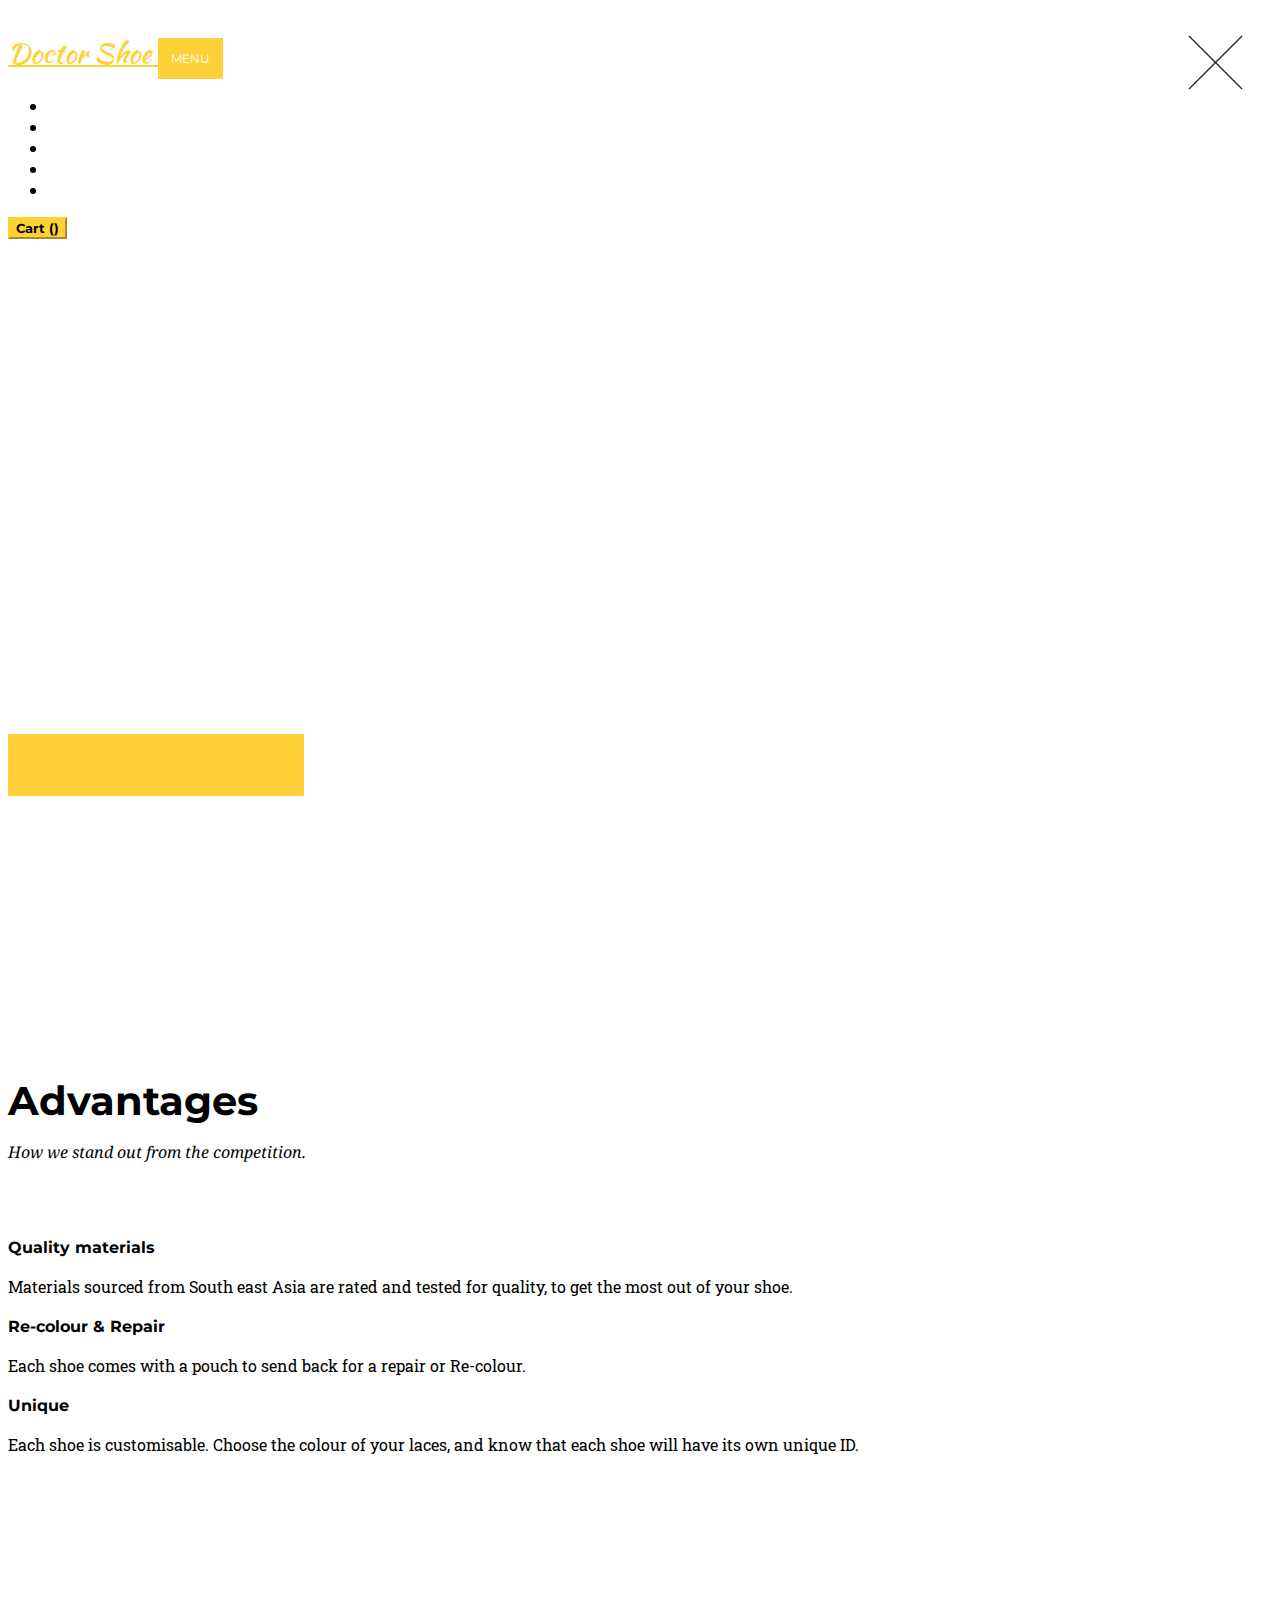
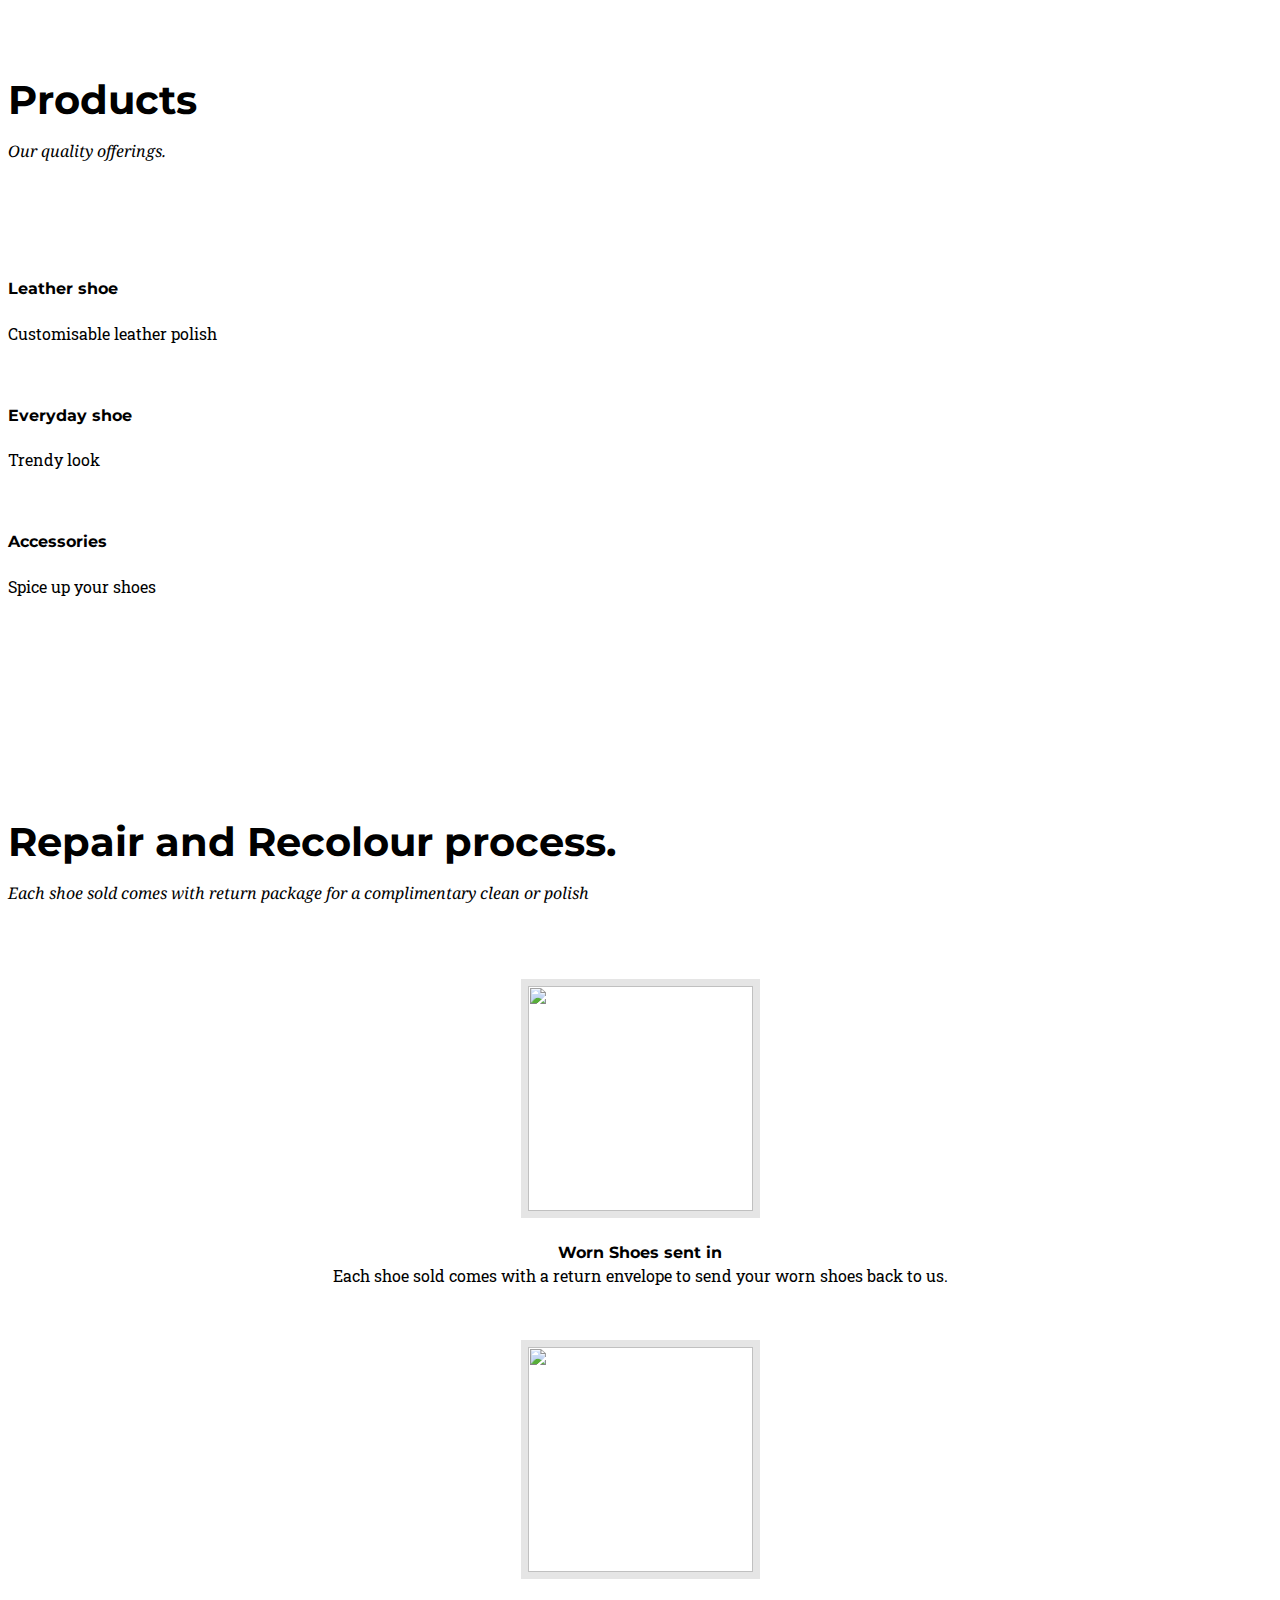
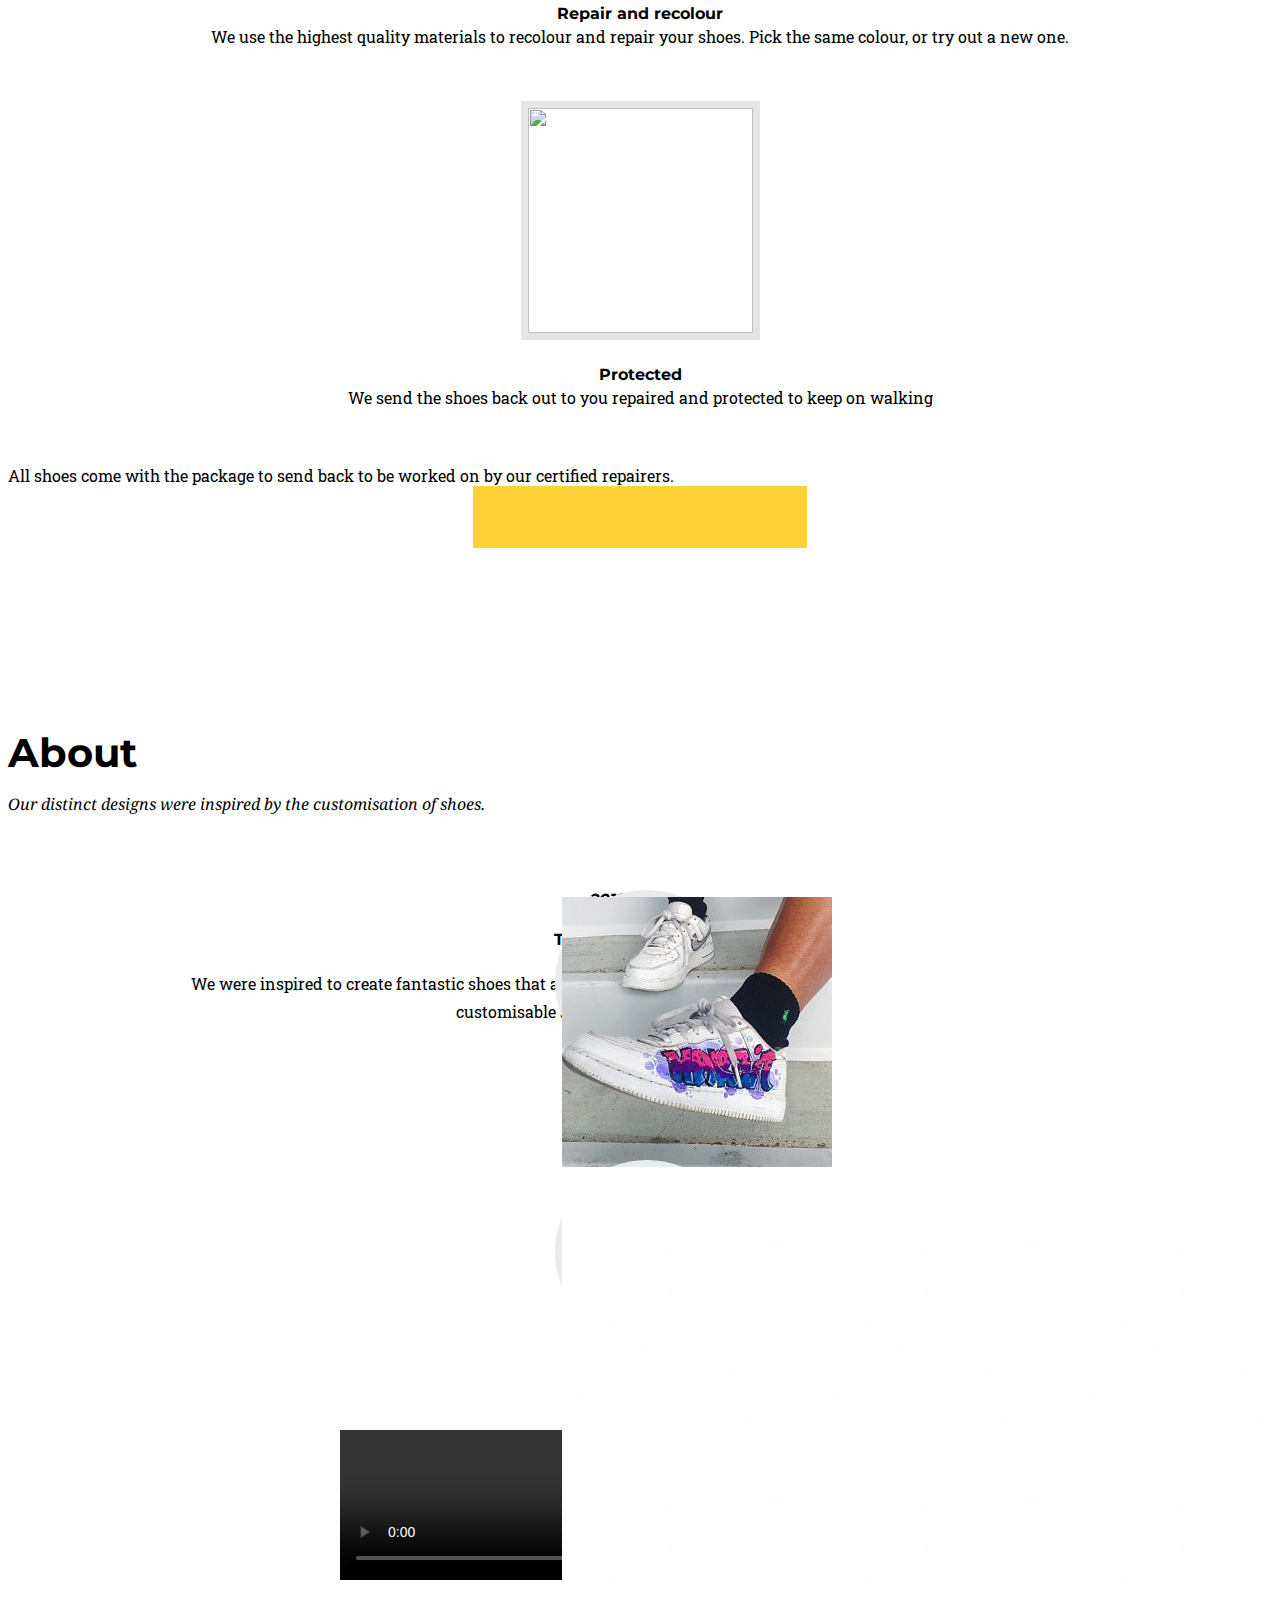
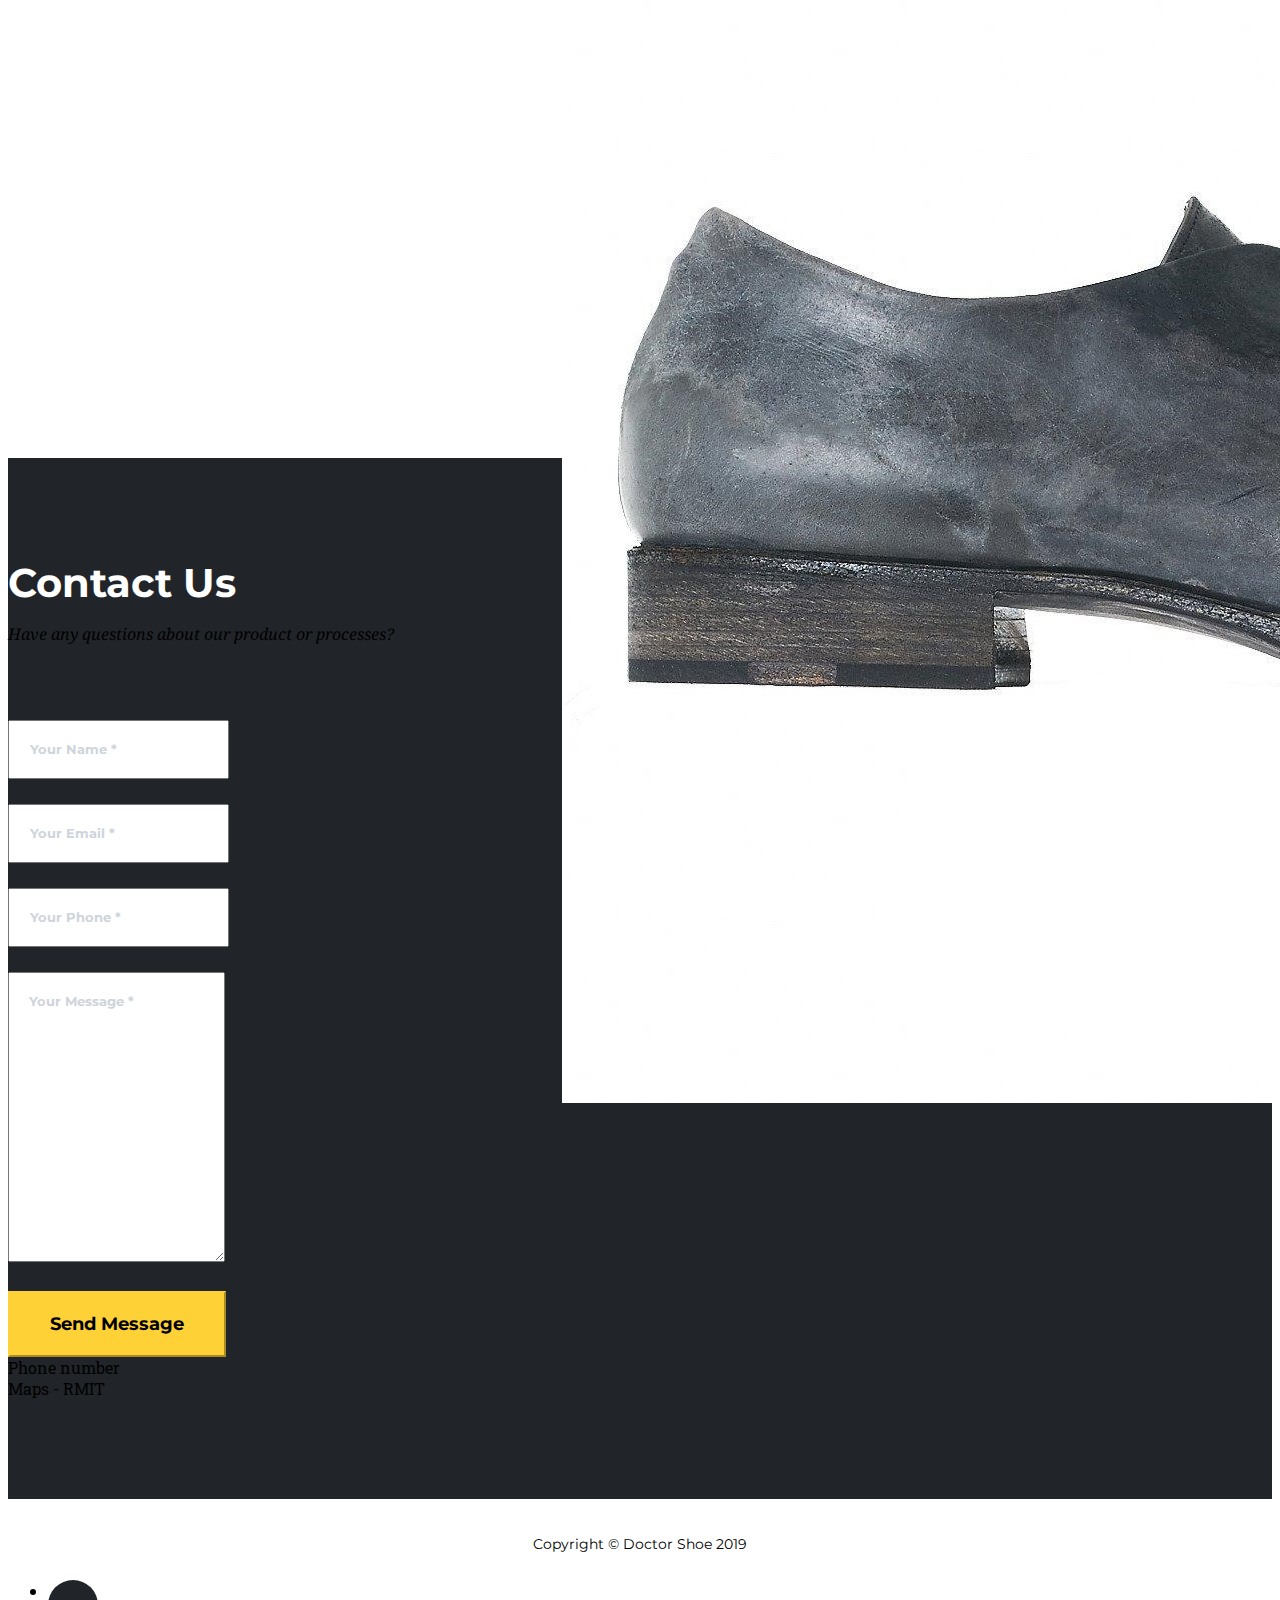
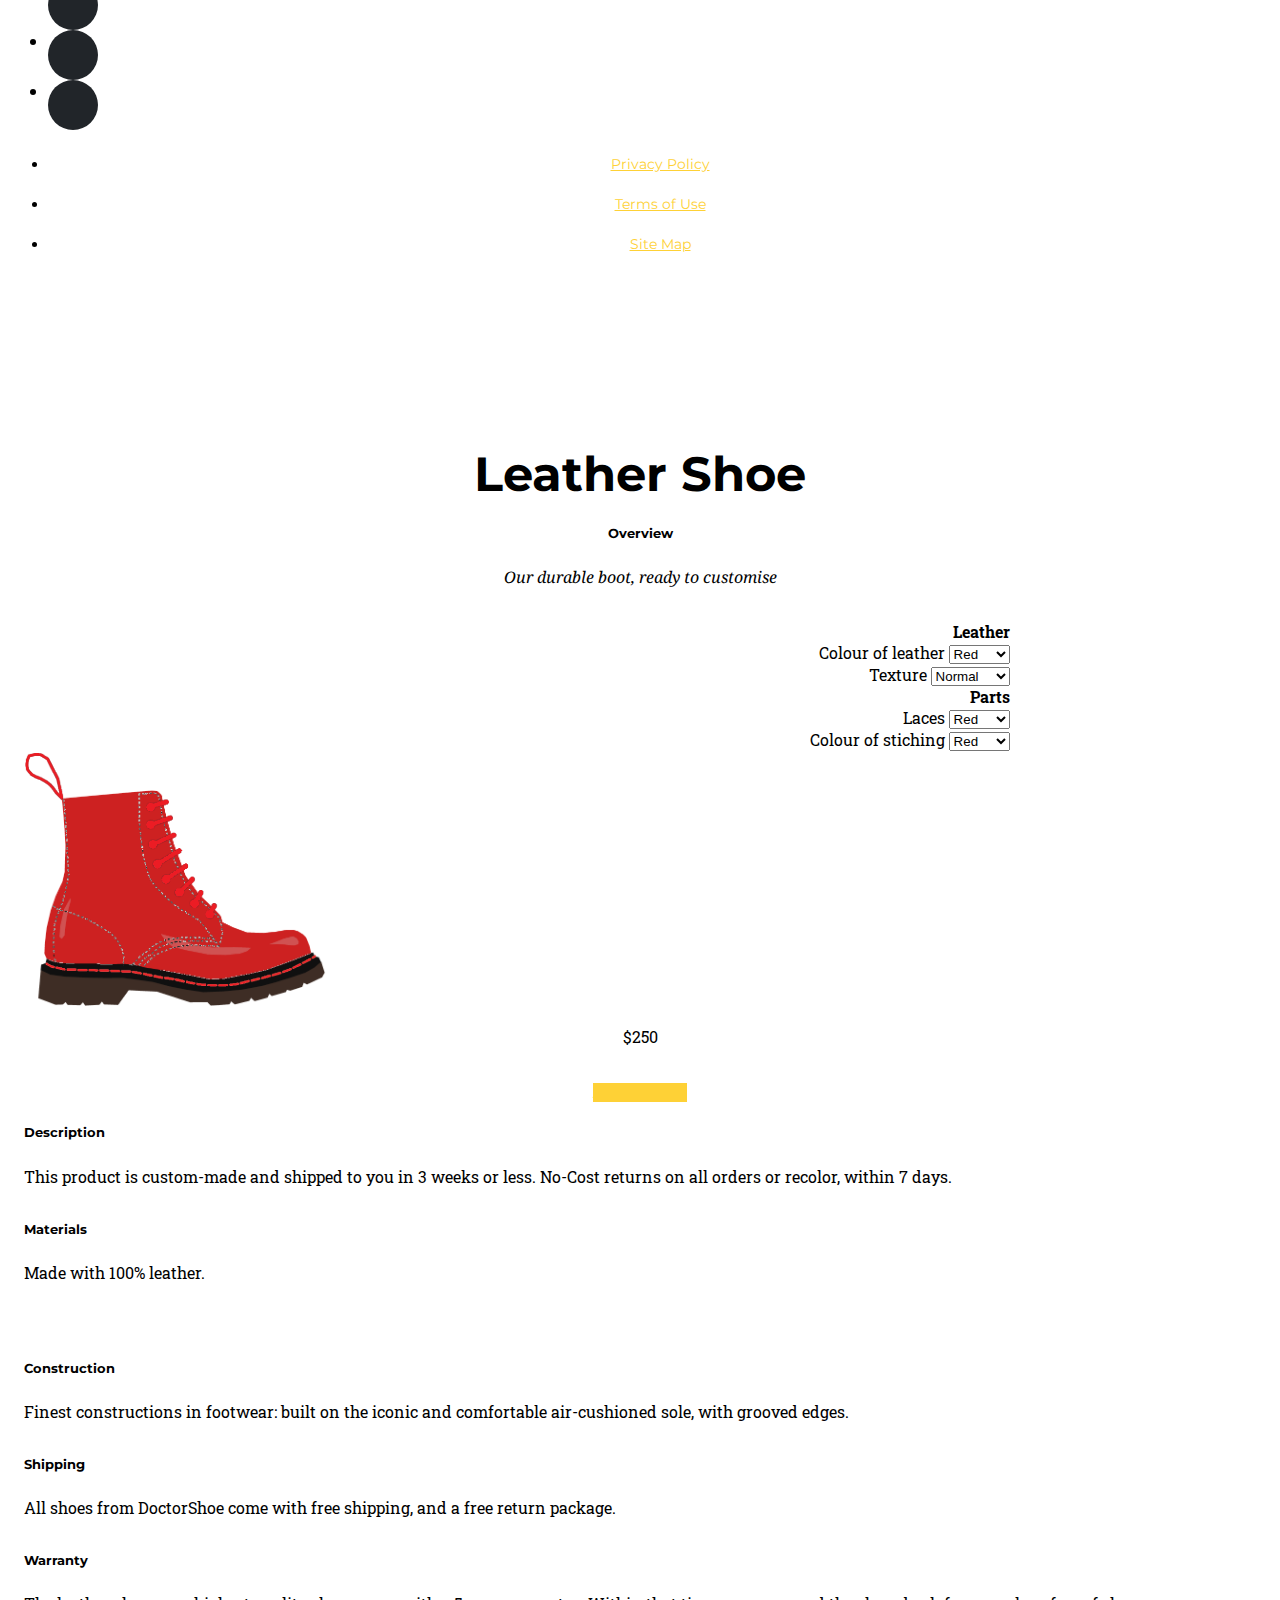
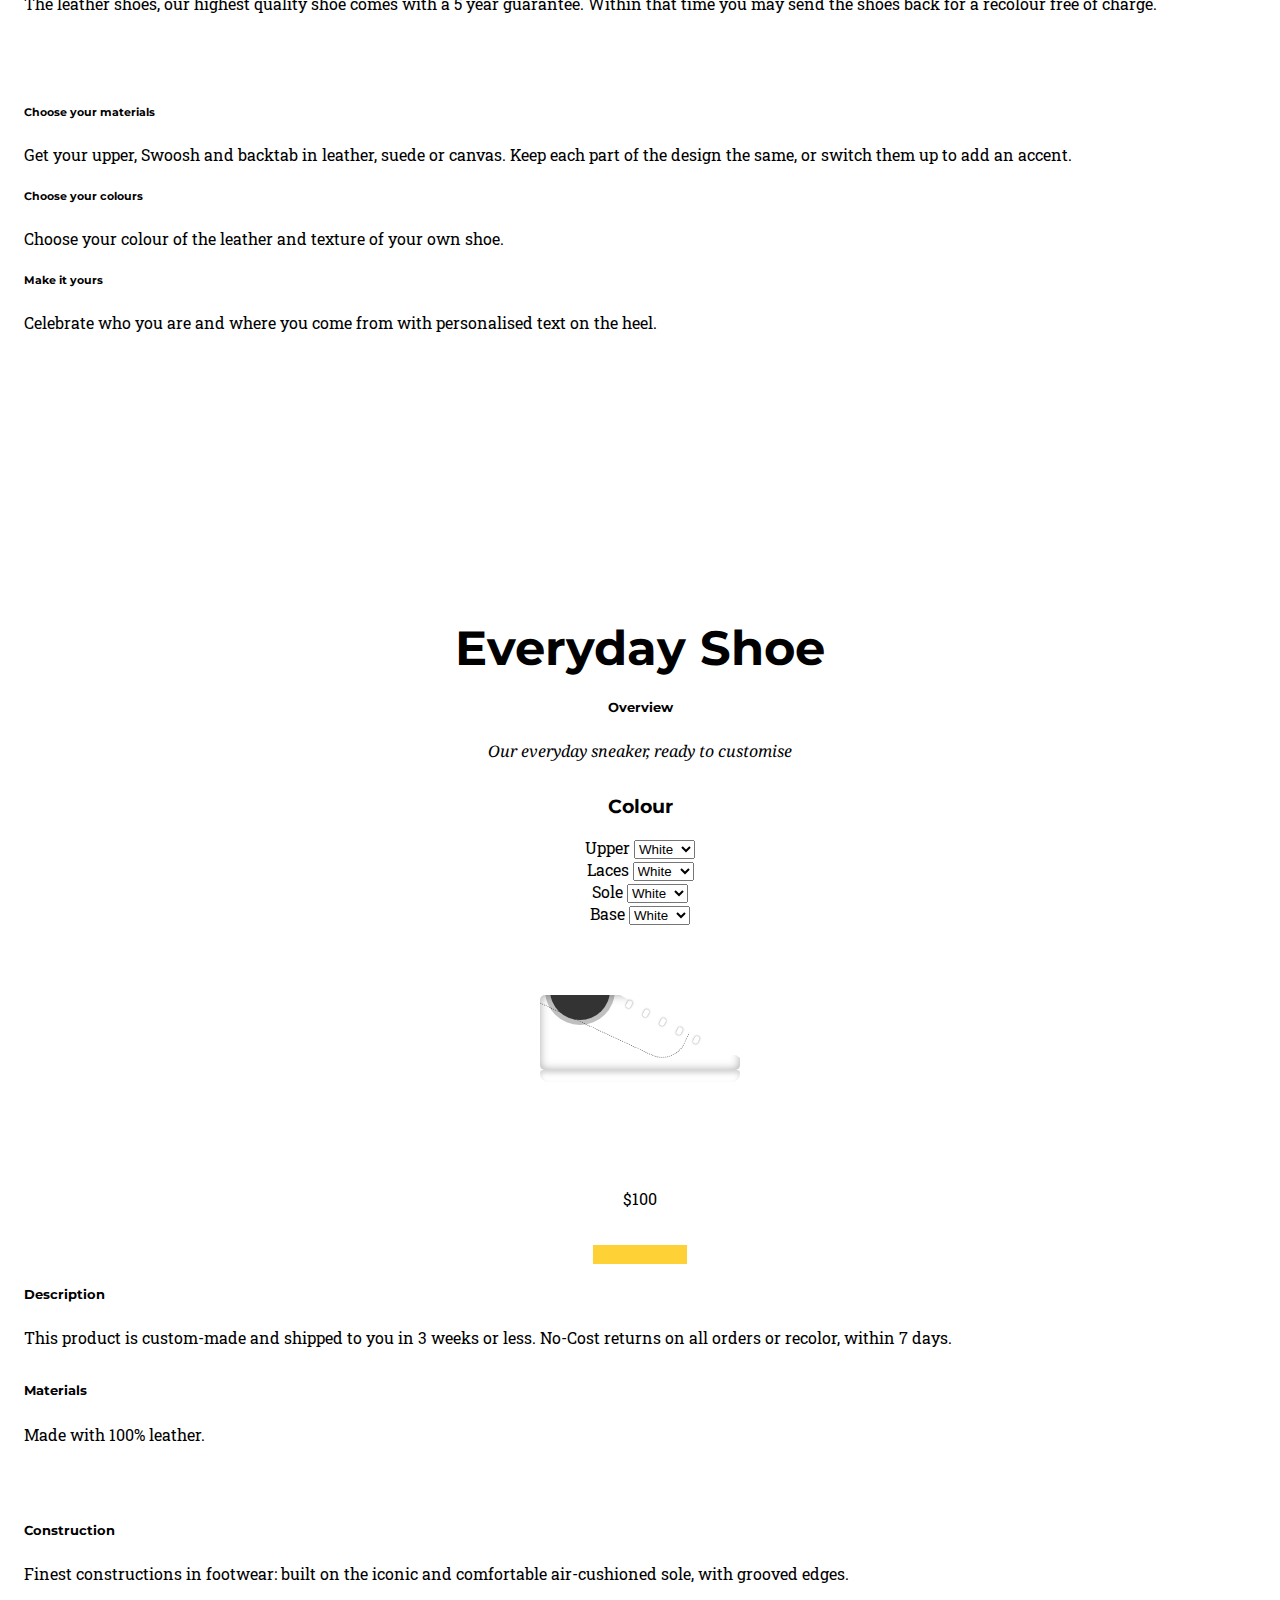
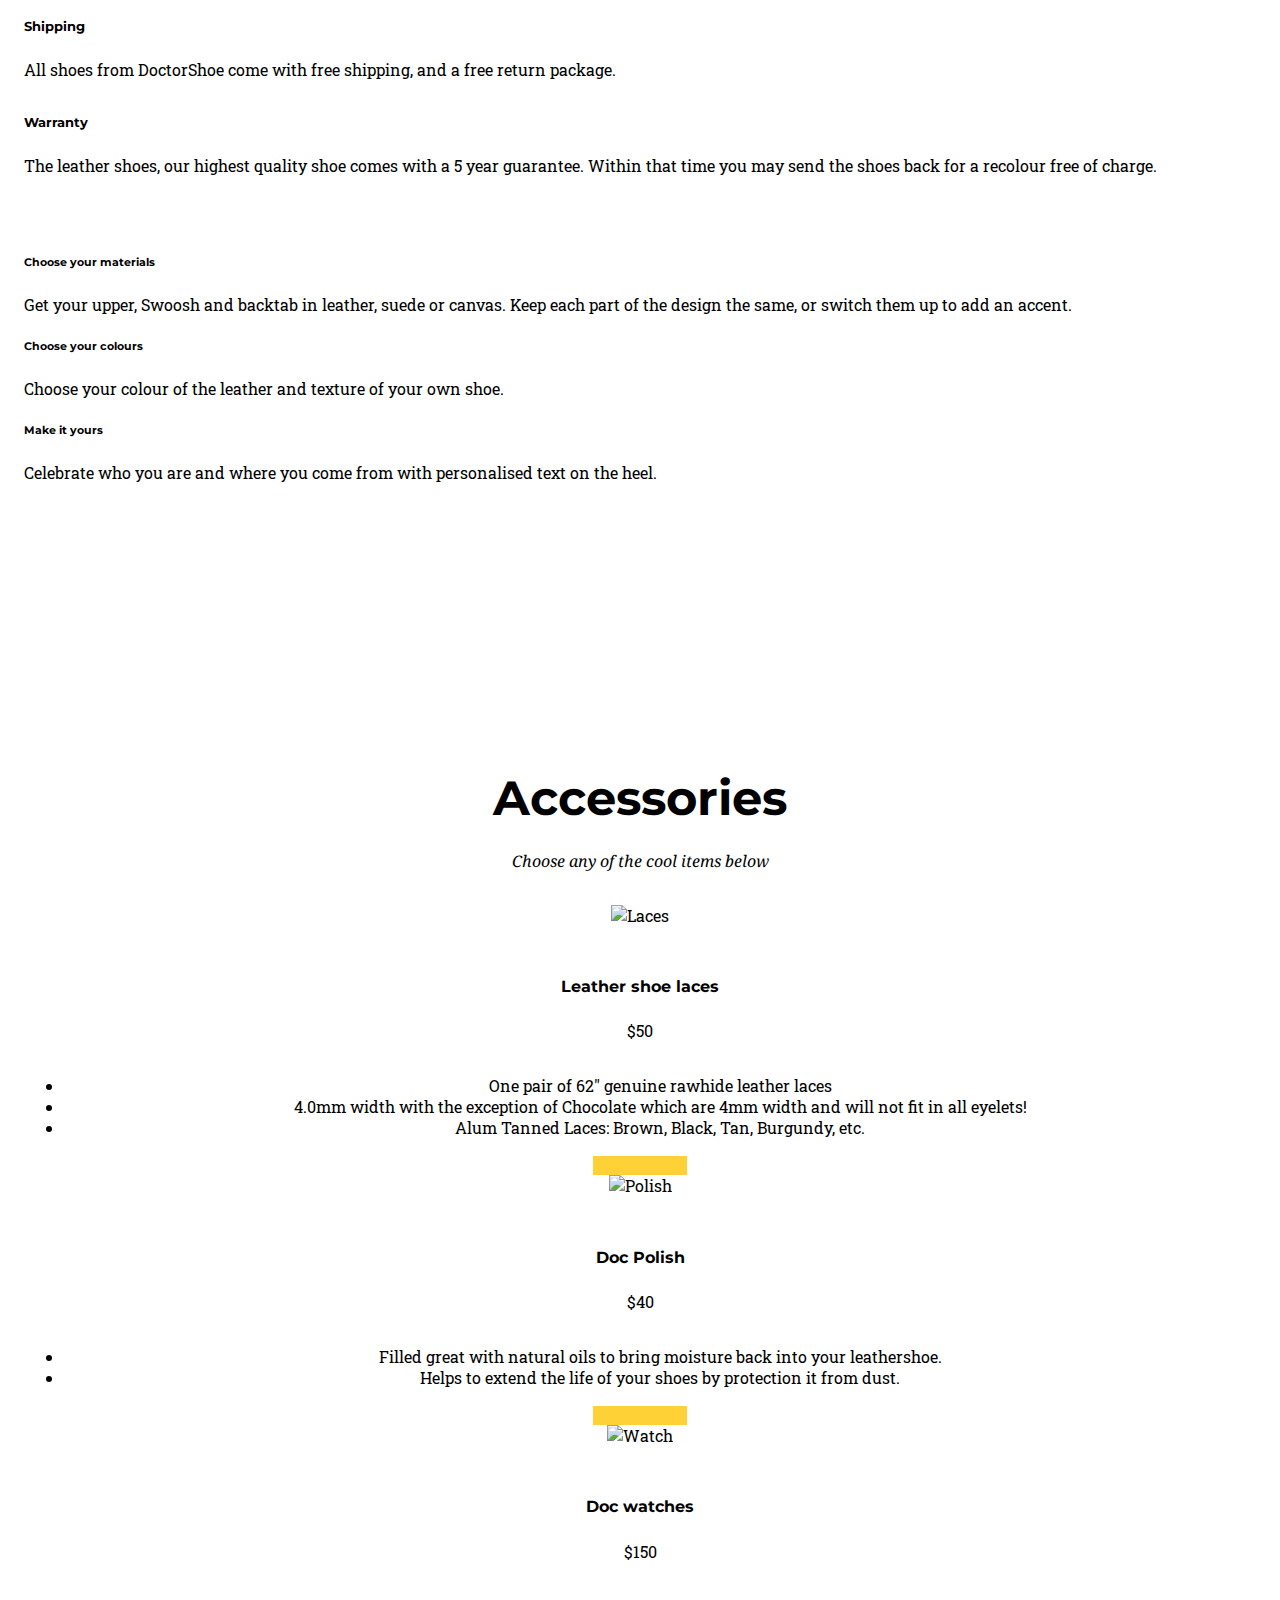
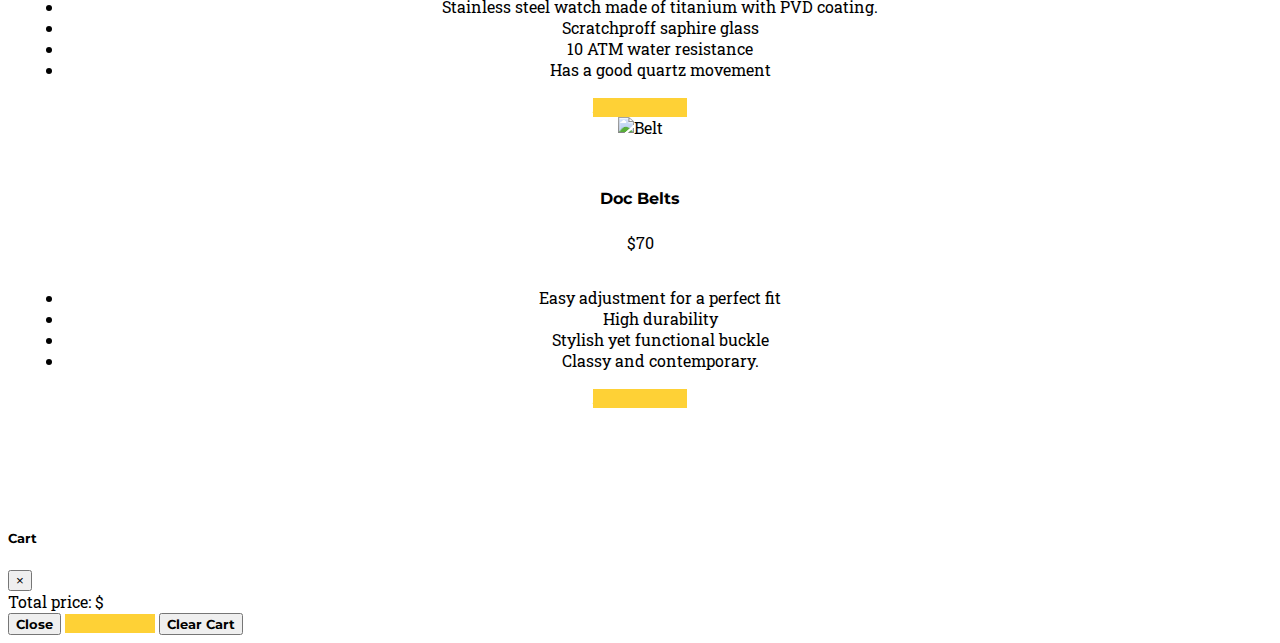
==== index.html @ 3b54434c "feat: teamwork change to product descriptions" ====
<!DOCTYPE html>
<html lang="en">

<head>

  <meta charset="utf-8">
  <meta name="viewport" content="width=device-width, initial-scale=1, shrink-to-fit=no">
  <meta name="description" content="Where the best shoes live">
  <meta name="keywords"
    content="doctor shoes, Leather Shoes, Everyday Shoes, Customisable, Trendy, fashion, make your own shoes, Quality shoes">
  <meta name="author" content="Doctor Shoe">

  <title>Doctor Shoe</title>

  <!-- Bootstrap core CSS -->
  <link href="vendor/bootstrap/css/bootstrap.min.css" rel="stylesheet">

  <!-- Custom fonts for this template -->
  <link href="vendor/fontawesome-free/css/all.min.css" rel="stylesheet" type="text/css">
  <link href="https://fonts.googleapis.com/css?family=Montserrat:400,700" rel="stylesheet" type="text/css">
  <link href='https://fonts.googleapis.com/css?family=Kaushan+Script' rel='stylesheet' type='text/css'>
  <link href='https://fonts.googleapis.com/css?family=Droid+Serif:400,700,400italic,700italic' rel='stylesheet'
    type='text/css'>
  <link href='https://fonts.googleapis.com/css?family=Roboto+Slab:400,100,300,700' rel='stylesheet' type='text/css'>

  <!-- Custom styles for this template -->
  <link href="css/shoestyle.css" rel="stylesheet">
  <link rel="shortcut icon" type="image/png" href="favicon.png" />

</head>

<body id="page-top">

  <!-- Navigation -->
  <nav class="navbar navbar-expand-lg navbar-dark fixed-top" id="mainNav">
    <div class="container">
      <a class="navbar-brand js-scroll-trigger" href="#page-top">Doctor Shoe
        <i class="fas fa-shoe-prints fa-stack text-primary"></i>
      </a>
      <button class="navbar-toggler navbar-toggler-right" type="button" data-toggle="collapse"
        data-target="#navbarResponsive" aria-controls="navbarResponsive" aria-expanded="false"
        aria-label="Toggle navigation">
        Menu
        <i class="fas fa-bars"></i>
      </button>
      <div class="collapse navbar-collapse" id="navbarResponsive">
        <ul class="navbar-nav text-uppercase ml-auto">
          <li class="nav-item">
            <a class="nav-link js-scroll-trigger" href="#advantages">Advantages</a>
          </li>
          <li class="nav-item">
            <a class="nav-link js-scroll-trigger" href="#product">Products</a>
          </li>
          <li class="nav-item">
            <a class="nav-link js-scroll-trigger" href="#repair">Repair & Recolour</a>
          </li>
          <li class="nav-item">
            <a class="nav-link js-scroll-trigger" href="#about">About</a>
          </li>
          <li class="nav-item">
            <a class="nav-link js-scroll-trigger" href="#contact">Contact</a>
          </li>
        </ul>
        <div class="row">
          <div class="col">
            <button type="button" class="btn btn-primary" data-toggle="modal" data-target="#cart">Cart (<span
                class="total-count"></span>)</button></div>
        </div>
      </div>
    </div>
  </nav>

  <!-- Header -->
  <header class="masthead">
    <div class="container">
      <div class="intro-text">
        <div class="intro-lead-in">Quality shoes</div>
        <div class="intro-heading text-uppercase">Each step is unique</div>
        <a class="btn btn-primary btn-xl text-uppercase js-scroll-trigger" href="#advantages">What we do differently</a>
      </div>
    </div>
  </header>

  <!-- Advantages -->
  <section class="page-section" id="advantages">
    <div class="container">
      <div class="row">
        <div class="col-lg-12 text-center">
          <h2 class="section-heading text-uppercase">Advantages</h2>
          <h3 class="section-subheading text-muted">How we stand out from the competition.</h3>
        </div>
      </div>
      <div class="row text-center">
        <div class="col-md-4">
          <span class="fa-stack fa-4x">
            <i class="fas fa-circle fa-stack-2x text-primary"></i>
            <i class="fas fa-fist-raised fa-stack-1x fa-inverse"></i>
          </span>
          <h4 class="service-heading">Quality materials</h4>
          <p class="text-muted">Materials sourced from South east Asia are rated and tested for quality, to get the most
            out of your shoe.</p>
        </div>
        <div class="col-md-4">
          <span class="fa-stack fa-4x">
            <i class="fas fa-circle fa-stack-2x text-primary"></i>
            <i class="fas fa-palette fa-stack-1x fa-inverse"></i>
          </span>
          <h4 class="service-heading">Re-colour & Repair</h4>
          <p class="text-muted">Each shoe comes with a pouch to send back for a repair or Re-colour.</p>
        </div>
        <div class="col-md-4">
          <span class="fa-stack fa-4x">
            <i class="fas fa-circle fa-stack-2x text-primary"></i>
            <i class="fas fa-fingerprint fa-stack-1x fa-inverse"></i>
          </span>
          <h4 class="service-heading">Unique</h4>
          <p class="text-muted">Each shoe is customisable. Choose the colour of your laces, and know that each shoe will
            have its own unique ID. </p>
        </div>
      </div>
    </div>
  </section>

  <!-- Product Grid -->
  <section class="bg-light page-section" id="product">
    <div class="container">
      <div class="row">
        <div class="col-lg-12 text-center">
          <h2 class="section-heading text-uppercase">Products</h2>
          <h3 class="section-subheading text-muted">Our quality offerings.</h3>
        </div>
      </div>
      <div class="row">
        <div class="col-md-4 col-sm-6 portfolio-item">
          <a class="portfolio-link" data-toggle="modal" href="#leathershoe">
            <div class="portfolio-hover">
              <div class="portfolio-hover-content">
                <i class="fas fa-plus fa-3x"></i>
              </div>
            </div>
            <img class="img-fluid" src="img/product/leathershoe.jpg" alt="">
          </a>
          <div class="portfolio-caption">
            <h4>Leather shoe</h4>
            <p class="text-muted">Customisable leather polish</p>
          </div>
        </div>
        <div class="col-md-4 col-sm-6 portfolio-item">
          <a class="portfolio-link" data-toggle="modal" href="#evShoe">
            <div class="portfolio-hover">
              <div class="portfolio-hover-content">
                <i class="fas fa-plus fa-3x"></i>
              </div>
            </div>
            <img class="img-fluid" src="img/product/everyday.jpg" alt="">
          </a>
          <div class="portfolio-caption">
            <h4>Everyday shoe</h4>
            <p class="text-muted">Trendy look</p>
          </div>
        </div>
        <div class="col-md-4 col-sm-6 portfolio-item">
          <a class="portfolio-link" data-toggle="modal" href="#Access">
            <div class="portfolio-hover">
              <div class="portfolio-hover-content">
                <i class="fas fa-plus fa-3x"></i>
              </div>
            </div>
            <img class="img-fluid" src="img/product/accessories.jpg" alt="">
          </a>
          <div class="portfolio-caption">
            <h4>Accessories</h4>
            <p class="text-muted">Spice up your shoes</p>
          </div>
        </div>
      </div>
    </div>
  </section>
  <!-- Repair & Recolour -->
  <section class="bg-light page-section" id="repair">
    <div class="container">
      <div class="row">
        <div class="col-lg-12 text-center">
          <h2 class="section-heading text-uppercase">Repair and Recolour process.</h2>
          <h3 class="section-subheading text-muted">Each shoe sold comes with return package for a complimentary clean
            or polish</h3>
        </div>
      </div>
      <div class="row">
        <div class="col-sm-4">
          <div class="team-member">
            <img class="mx-auto rounded-circle" src="img/process/wornshoe.jpg" alt="">
            <h4>Worn Shoes sent in</h4>
            <p class="text-muted">Each shoe sold comes with a return envelope to send your worn shoes back to us.</p>
          </div>
        </div>
        <div class="col-sm-4">
          <div class="team-member">
            <img class="mx-auto rounded-circle" src="img/process/mateirals.jpg" alt="">
            <h4>Repair and recolour</h4>
            <p class="text-muted">We use the highest quality materials to recolour and repair your shoes. Pick the same
              colour, or try out a new one.</p>
          </div>
        </div>
        <div class="col-sm-4">
          <div class="team-member">
            <img class="mx-auto rounded-circle" src="img/process/protected.jpg" alt="">
            <h4>Protected</h4>
            <p class="text-muted">We send the shoes back out to you repaired and protected to keep on walking</p>
          </div>
        </div>
      </div>
      <div class="row">
        <div class="col-lg-8 mx-auto text-center">
          <p class="large text-muted">All shoes come with the package to send back to be worked on by our certified
            repairers.</p>
        </div>
      </div>
      <center>
        <a class="btn btn-primary btn-xl text-uppercase js-scroll-trigger" href="repair">Send shoes back for Repair</a>
      </center>
    </div>
  </section>

  <!-- About -->
  <section class="page-section" id="about">
    <div class="container">
      <div class="row">
        <div class="col-lg-12 text-center">
          <h2 class="section-heading text-uppercase">About</h2>
          <h3 class="section-subheading text-muted">Our distinct designs were inspired by the customisation of shoes.
          </h3>
        </div>
      </div>
      <div class="row">
        <div class="col-lg-12">
          <ul class="timeline">
            <li>
              <div class="timeline-image">
                <img class="rounded-circle img-fluid" src="img/about/custom.jpg" alt="Customised shoe">
              </div>
              <div class="timeline-panel">
                <div class="timeline-heading">
                  <h4 style="font-style: italic">2019</h4>
                  <h4 class="subheading">The Idea</h4>
                </div>
                <div class="timeline-body">
                  <p class="text-muted">We were inspired to create fantastic shoes that are highly customisable and
                    last.</p>
                </div>
              </div>
            </li>
            <li class="timeline-inverted">
              <div class="timeline-image">
                <img class="rounded-circle img-fluid" src="img/about/shoe.jpeg" alt="Unpolished shoe">
              </div>
              <div class="timeline-panel">
                <div class="timeline-heading">
                  <h4 class="subheading">Our Process</h4>
                </div>
                <div class="timeline-body">
                  <p class="text-muted">We start off with a bare leather shoe, then add the colourings and
                    customisations that you deisre. The video below shows us at work.</p>
                </div>
              </div>
            </li>
            <li class="timeline-inverted">
              <center>
                <video width="600" controls>
                  <source src="img/drshoeprocess.mp4" type="video/mp4">Video not available</video>
              </center>
            </li>
          </ul>
        </div>
      </div>
    </div>
  </section>

  <!-- Clients -->
  <section class="py-5">
    <div class="container">
      <div class="row mx-auto">
        <div class="col-md-3 col-sm-6 mx-auto">
          <a href="#">
            <img class="img-fluid d-block mx-auto" src="img/logos/kiwi.jpg" alt="">
          </a>
        </div>
        <div class="col-md-3 col-sm-6 mx-auto">
          <a href="#">
            <img class="img-fluid d-block mx-auto" src="img/logos/tarrago.jpg" alt="">
          </a>
        </div>
      </div>
    </div>
  </section>

  <!-- Contact -->
  <section class="page-section" id="contact">
    <div class="container">
      <div class="row">
        <div class="col-lg-12 text-center">
          <h2 class="section-heading text-uppercase">Contact Us</h2>
          <h3 class="section-subheading text-muted">Have any questions about our product or processes?</h3>
        </div>
      </div>
      <div class="row">
        <div class="col-lg-12">
          <form id="contactForm" name="sentMessage" novalidate="novalidate">
            <div class="row">
              <div class="col-md-6">
                <div class="form-group">
                  <input class="form-control" id="name" type="text" placeholder="Your Name *" required="required"
                    data-validation-required-message="Please enter your name.">
                  <p class="help-block text-danger"></p>
                </div>
                <div class="form-group">
                  <input class="form-control" id="email" type="email" placeholder="Your Email *" required="required"
                    data-validation-required-message="Please enter your email address.">
                  <p class="help-block text-danger"></p>
                </div>
                <div class="form-group">
                  <input class="form-control" id="phone" type="tel" placeholder="Your Phone *" required="required"
                    data-validation-required-message="Please enter your phone number.">
                  <p class="help-block text-danger"></p>
                </div>
              </div>
              <div class="col-md-6">
                <div class="form-group">
                  <textarea class="form-control" id="message" placeholder="Your Message *" required="required"
                    data-validation-required-message="Please enter a message."></textarea>
                  <p class="help-block text-danger"></p>
                </div>
              </div>
              <div class="clearfix"></div>
              <div class="col-lg-12 text-center">
                <div id="success"></div>
                <button id="sendMessageButton" class="btn btn-primary btn-xl text-uppercase" type="submit">Send
                  Message</button>
              </div>
            </div>
          </form>
          <div>Phone number</div>
          <div>Maps - RMIT</div>
        </div>
      </div>
    </div>
  </section>

  <!-- Footer -->
  <footer class="footer">
    <div class="container">
      <div class="row align-items-center">
        <div class="col-md-4">
          <span class="copyright">Copyright &copy; Doctor Shoe 2019</span>
        </div>
        <div class="col-md-4">
          <ul class="list-inline social-buttons">
            <li class="list-inline-item">
              <a href="#">
                <i class="fab fa-twitter"></i>
              </a>
            </li>
            <li class="list-inline-item">
              <a href="#">
                <i class="fab fa-facebook-f"></i>
              </a>
            </li>
            <li class="list-inline-item">
              <a href="#">
                <i class="fab fa-linkedin-in"></i>
              </a>
            </li>
          </ul>
        </div>
        <div class="col-md-4">
          <ul class="list-inline quicklinks">
            <li class="list-inline-item">
              <a href="#">Privacy Policy</a>
            </li>
            <li class="list-inline-item">
              <a href="#">Terms of Use</a>
            </li>
            <li class="list-inline-item">
              <a href="sitemap">Site Map</a>
            </li>
          </ul>
        </div>
      </div>
    </div>
  </footer>
  <!-- Product Modals -->

  <!-- Modal 1  Leather shoe-->
  <div class="portfolio-modal modal fade" id="leathershoe" tabindex="-1" role="dialog" aria-hidden="true">
    <div class="modal-dialog">
      <div class="modal-content">
        <div class="close-modal" data-dismiss="modal">
          <div class="lr">
            <div class="rl"></div>
          </div>
        </div>
        <div class="container">
          <div class="row">
            <div class="col-lg-8 mx-auto">
              <div class="modal-body">
                <div class="row">
                  <!-- Project Details Go Here -->
                  <div class="col-12 mb-5">
                    <h2 class="text-uppercase">Leather Shoe</h2>
                    <h5>Overview</h5>
                    <p class="item-intro text-muted mb-5">Our durable boot, ready to customise</p>
                  </div>
                  <div class="col-md-6 col-sm-12">
                    <div class="optionselect">
                      <label><strong>Leather</strong></label></br>
                      <label>Colour of leather</label>
                      <select id="color" class="color mb-2">
                        <option style="background-color: red;" value="red">Red</option>
                        <option style="background-color: White;" value="white">White</option>
                        <option style="background-color: lightgreen;color: #FFFFFF;" value="green">Green</option>
                        <option style="background-color: Blue; color: #FFFFFF;" value="blue">Blue</option>
                        <option style="background-color: Black;color: #FFFFFF;" value="black">Black</option>
                        <option style="background-color: Purple;color: #FFFFFF;" value="purple">Purple</option>
                        <option style="background-color: DeepPink;" value="pink">Pink</option>
                        <option style="background-color: brown;color: #FFFFFF;" value="brown">Brown</option>
                        <option style="background-color: yellow;" value="yellow">Yellow</option>
                      </select>
                      </br>
                      <label>Texture</label>
                      <select id="selecttexture" class="color mb-2">
                        <option value="baseshoe">Normal</option>
                        <option value="crocodile">Crocodile</option>
                        <option value="holey">Holes</option>
                        <option value="sofa">Rich</option>
                        <option value="shiny">Shiny</option>
                        <option value="thich">Dense</option>
                        <option value="ugly">Dotty</option>
                      </select>
                      </br>
                      <label><strong>Parts</strong></label></br>
                      <label>Laces</label>
                      <select id="lealaces" class="color mb-2">
                        <option style="background-color: red;" value="red">Red</option>
                        <option style="background-color: White;" value="white">White</option>
                        <option style="background-color: lightgreen;color: #FFFFFF;" value="green">Green</option>
                        <option style="background-color: Blue; color: #FFFFFF;" value="blue">Blue</option>
                        <option style="background-color: Black;color: #FFFFFF;" value="black">Black</option>
                        <option style="background-color: Purple;color: #FFFFFF;" value="purple">Purple</option>
                        <option style="background-color: DeepPink;" value="pink">Pink</option>
                        <option style="background-color: brown;color: #FFFFFF;" value="brown">Brown</option>
                        <option style="background-color: yellow;" value="yellow">Yellow</option>
                      </select>
                      </br>
                      <label>Colour of stiching</label>
                      <select id="leastich" class="color mb-2">
                        <option style="background-color: red;" value="red">Red</option>
                        <option style="background-color: White;" value="white">White</option>
                        <option style="background-color: lightgreen;color: #FFFFFF;" value="green">Green</option>
                        <option style="background-color: Blue; color: #FFFFFF;" value="blue">Blue</option>
                        <option style="background-color: Black;color: #FFFFFF;" value="black">Black</option>
                        <option style="background-color: Purple;color: #FFFFFF;" value="purple">Purple</option>
                        <option style="background-color: DeepPink;" value="pink">Pink</option>
                        <option style="background-color: brown;color: #FFFFFF;" value="brown">Brown</option>
                        <option style="background-color: yellow;" value="yellow">Yellow</option>
                      </select>
                      </br>
                      <!-- <select id="selectcustom" class="selectcustom mb-2">
                      <option style="background-color: red;" value="red">Red</option>
                      <option style="background-color: blue;" value="blue">Blue</option>

                    </select> -->
                    </div>
                  </div>
                  <div class="col-md-6 col-sm-12 mb-5">
                    <div id="shoe" class="">
                      <div id="texture" class="texture shoe baseshoe"></div>
                      <div class="llaces shoe"></div>
                      <div class="soles shoe"></div>
                      <div class="stiching shoe"></div>
                    </div>
                  </div>
                  <div class="col-12">
                    <div class="mb-5">
                      <p class="mb-2">$250</p>
                      <a class="add-to-cart mb-5 btn btn-primary" data-name="Leather shoe" data-price="250"
                        data-desc="Leather Shoe with chosen colours:{base},{laces},{stiching}. Texture is {texture}"
                        data-toggle="modal" href="#"><i class="fas fa-cart-plus"></i>
                        Add to cart </a>
                    </div>
                    <!-- Product descrtiption-->
                    <div class="row" style="text-align: left !important;">

                      <h5> Description </h5>
                      <p>This product is custom-made and shipped to you in 3
                        weeks or less.
                        No-Cost returns on all
                        orders or recolor, within 7 days.</p>
                      <div class="card col-6">
                        <h5>Materials</h5>
                        <p>Made with 100% leather.</p>
                        </br>
                        <h5>Construction</h5>
                        <p>Finest constructions in footwear: built on the iconic and comfortable
                          air-cushioned sole,
                          with grooved edges.</p>
                      </div>
                      <div class="card col-6">
                        <h5>Shipping</h5>
                        <p>All shoes from DoctorShoe come with free shipping, and a free return
                          package.</p>
                        <h5>Warranty</h5>
                        <p>The leather shoes, our highest quality shoe comes with a 5 year
                          guarantee. Within that time
                          you may send the shoes back for a recolour free of charge.</p>
                      </div>
                      <div class="col-12">

                        <p>
                          </br>
                          <h6>Choose your materials</h6>
                          Get your upper, Swoosh and backtab in leather, suede or canvas. Keep each
                          part of the design
                          the same, or switch them up to add an accent.
                          </br>
                          <h6>Choose your colours</h6>
                          Choose your colour of the leather and texture of your own shoe.
                          </br>
                          <h6>Make it yours</h6>
                          Celebrate who you are and where you come from with personalised text on
                          the heel.
                        </p>
                      </div>
                    </div>
                    <!-- End product description-->
                  </div>
                </div>
              </div>
            </div>
          </div>
        </div>
      </div>
    </div>
  </div>

  <!-- Modal 2 Everyday shoe -->
  <div class="portfolio-modal modal fade" id="evShoe" tabindex="-1" role="dialog" aria-hidden="true">
    <div class="modal-dialog">
      <div class="modal-content">
        <div class="close-modal" data-dismiss="modal">
          <div class="lr">
            <div class="rl"></div>
          </div>
        </div>
        <div class="container">
          <div class="row">
            <div class="col-lg-8 mx-auto">
              <div class="modal-body">
                <div class="row">
                  <!-- Project Details Go Here -->
                  <div class="col-12">
                    <h2 class="text-uppercase">Everyday Shoe</h2>
                    <h5>Overview</h5>
                    <p class="item-intro text-muted mb-5">Our everyday sneaker, ready to customise</p>
                  </div>

                  <div class="col-md-6 col-sm-12">
                    <h3>Colour</h3>
                    <label>Upper </label>
                    <select id="selectupper" class="selectupper mb-2">
                      <option style="background-color: White;" value="white">White</option>
                      <option style="background-color: red;" value="red">Red</option>
                      <option style="background-color: lightgreen;color: #FFFFFF;" value="green">Green</option>
                      <option style="background-color: Blue; color: #FFFFFF;" value="blue">Blue</option>
                      <option style="background-color: Black;color: #FFFFFF;" value="black">Black</option>
                      <option style="background-color: Purple;color: #FFFFFF;" value="purple">Purple</option>
                      <option style="background-color: DeepPink;" value="pink">Pink</option>
                      <option style="background-color: brown;color: #FFFFFF;" value="brown">Brown</option>
                      <option style="background-color: yellow;" value="yellow">Yellow</option>
                    </select>
                    </br>
                    <label>Laces </label>
                    <select id="selectlace" class="selectlace mb-2">
                      <option style="background-color: White;" value="white">White</option>
                      <option style="background-color: red;" value="red">Red</option>
                      <option style="background-color: lightgreen;color: #FFFFFF;" value="green">Green</option>
                      <option style="background-color: Blue; color: #FFFFFF;" value="blue">Blue</option>
                      <option style="background-color: Black;color: #FFFFFF;" value="black">Black</option>
                      <option style="background-color: Purple;color: #FFFFFF;" value="purple">Purple</option>
                      <option style="background-color: DeepPink;" value="pink">Pink</option>
                      <option style="background-color: brown;color: #FFFFFF;" value="brown">Brown</option>
                      <option style="background-color: yellow;" value="yellow">Yellow</option>
                    </select>
                    </br>
                    <label>Sole </label>
                    <select id="selectsole" class="selectsole mb-2">
                      <option style="background-color: White;" value="white">White</option>
                      <option style="background-color: red;" value="red">Red</option>
                      <option style="background-color: lightgreen;color: #FFFFFF;" value="green">Green</option>
                      <option style="background-color: Blue; color: #FFFFFF;" value="blue">Blue</option>
                      <option style="background-color: Black;color: #FFFFFF;" value="black">Black</option>
                      <option style="background-color: Purple;color: #FFFFFF;" value="purple">Purple</option>
                      <option style="background-color: DeepPink;" value="pink">Pink</option>
                      <option style="background-color: brown;color: #FFFFFF;" value="brown">Brown</option>
                      <option style="background-color: yellow;" value="yellow">Yellow</option>
                    </select>
                    </br>
                    <label>Base </label>
                    <select id="selectbase" class="selectbase mb-2">
                      <option style="background-color: White;" value="white">White</option>
                      <option style="background-color: red;" value="red">Red</option>
                      <option style="background-color: lightgreen;color: #FFFFFF;" value="green">Green</option>
                      <option style="background-color: Blue; color: #FFFFFF;" value="blue">Blue</option>
                      <option style="background-color: Black;color: #FFFFFF;" value="black">Black</option>
                      <option style="background-color: Purple;color: #FFFFFF;" value="purple">Purple</option>
                      <option style="background-color: DeepPink;" value="pink">Pink</option>
                      <option style="background-color: brown;color: #FFFFFF;" value="brown">Brown</option>
                      <option style="background-color: yellow;" value="yellow">Yellow</option>
                    </select>
                    </br>
                  </div>
                  <div class="col-md-6 col-sm-12">
                    <div class="evshoe reflect">
                      <div id="base" class="base">
                        <div id="decor" class="decor"></div>
                      </div>
                      <div class="laces">
                        <div id="lace" class="lace"></div>
                        <div id="lace" class="lace"></div>
                        <div id="lace" class="lace"></div>
                        <div id="lace" class="lace"></div>
                        <div id="lace" class="lace"></div>
                      </div>
                      <div id="sole" class="sole"></div>
                    </div>
                  </div>
                </div>
                <div class="col-12">
                  <div class="mb-5">
                    <p class="mb-2">$100</p>
                    <a class="add-to-cart btn btn-primary" data-name="Everyday shoe"
                      data-description="Everyday shoe in colours:" data-price="100" data-toggle="modal" href="#"><i
                        class="fas fa-cart-plus"></i>
                      Add to cart </a>
                  </div>
                </div>
              </div>
              <!-- Product descrtiption-->
              <div class="row" style="text-align: left !important;">
                <h5>Description</h5>
                <p>This product is custom-made and shipped to you in 3
                  weeks or less.
                  No-Cost returns on all
                  orders or recolor, within 7 days. </p>
                <div class=" card col-6">
                  <h5>Materials</h5>
                  <p>Made with 100% leather.</p>
                  </br>
                  <h5>Construction</h5>
                  <p>Finest constructions in footwear: built on the iconic and comfortable air-cushioned sole,
                    with grooved edges.</p>
                </div>
                <div class="card col-6">
                  <h5>Shipping</h5>
                  <p>All shoes from DoctorShoe come with free shipping, and a free return package.</p>
                  <h5>Warranty</h5>
                  <p>The leather shoes, our highest quality shoe comes with a 5 year guarantee. Within that time
                    you may send the shoes back for a recolour free of charge.</p>
                </div>
                <div class="col-12">
                  </br>
                  <h6>Choose your materials</h6>
                  Get your upper, Swoosh and backtab in leather, suede or canvas. Keep each part of the design
                  the same, or switch them up to add an accent.
                  </br>
                  <h6>Choose your colours</h6>
                  Choose your colour of the leather and texture of your own shoe.
                  </br>
                  <h6>Make it yours</h6>
                  Celebrate who you are and where you come from with personalised text on the heel.
                  </p>
                </div>
              </div>
              <!-- End product description-->
            </div>
          </div>
        </div>
      </div>
    </div>
  </div>

  <!-- Modal 3 repair service -->
  <div class="portfolio-modal modal fade" id="Access" tabindex="-1" role="dialog" aria-hidden="true">
    <div class="modal-dialog">
      <div class="modal-content">
        <div class="close-modal" data-dismiss="modal">
          <div class="lr">
            <div class="rl"></div>
          </div>
        </div>
        <div class="container">
          <div class="row">
            <div class="col-lg-10 mx-auto">
              <div class="modal-body">
                <!-- Project Details Go Here -->
                <h2 class="text-uppercase">Accessories</h2>
                <p class="item-intro text-muted">Choose any of the cool items below</p>
                <div class="wrapper">
                  <!--Product item Laces-->
                  <div class="row">
                    <div class="col-6">
                      <img src="img/product/laces.jpg" alt="Laces" class="prodimg">
                    </div>
                    <div class="col-6 my-auto">
                      <h4>Leather shoe laces</h4>
                      <p>$50</p>
                      <ul>
                        <li>One pair of 62" genuine rawhide leather laces</li>
                        <li>4.0mm width with the exception of Chocolate which are 4mm width and will not fit
                          in all eyelets!</li>
                        <li>Alum Tanned Laces: Brown, Black, Tan, Burgundy, etc.</li>
                      </ul>
                      <a class="add-to-cart btn btn-primary mb-5" data-name="Shoe laces" data-description="Laces"
                        data-price="50" data-toggle="modal" href="#"><i class="fas fa-cart-plus"></i>
                        Add to cart
                      </a>
                    </div>
                  </div>
                  <!-- end product -->
                  <!--Product item polish-->
                  <div class="row">
                    <div class="col-6">
                      <img src="img/product/polish.jpg" alt="Polish" class="prodimg">
                    </div>
                    <div class="col-6 my-auto">
                      <h4>Doc Polish</h4>
                      <p>$40</p>
                      <ul>
                        <li>Filled great with natural oils to bring moisture back into your leathershoe.</li>
                        <li>Helps to extend the life of your shoes by protection it from dust.</li>
                      </ul>
                      <a class="add-to-cart btn btn-primary mb-5" data-name="Doc Polish" data-description="Shoe polish"
                        data-price="40" data-toggle="modal" href="#"><i class="fas fa-cart-plus"></i>
                        Add to cart
                      </a>
                    </div>
                  </div>
                  <!-- end product -->
                  <!--Product item watch-->
                  <div class="row">
                    <div class="col-6">
                      <img src="img/product/watches.jpg" alt="Watch" class="prodimg">
                    </div>
                    <div class="col-6 my-auto">
                      <h4>Doc watches</h4>
                      <p>$150</p>
                      <ul>
                        <li>Stainless steel watch made of titanium with PVD coating.</li>
                        <li> Scratchproff saphire glass</li>
                        <li> 10 ATM water resistance</li>
                        <li> Has a good quartz movement</li>
                      </ul>
                      <a class="add-to-cart btn btn-primary mb-5" data-name="Watch" data-description="Signature watch"
                        data-price="150" data-toggle="modal" href="#"><i class="fas fa-cart-plus"></i>
                        Add to cart
                      </a>
                    </div>
                  </div>
                  <!-- end product -->
                  <!--Product item belt-->
                  <div class="row">
                    <div class="col-6">
                      <img src="img/product/belt.jpg" alt="Belt" class="prodimg">
                    </div>
                    <div class="col-6 my-auto">
                      <h4>Doc Belts</h4>
                      <p>$70</p>
                      <ul>
                        <li>Easy adjustment for a perfect fit</li>
                        <li>High durability</li>
                        <li> Stylish yet functional buckle</li>
                        <li> Classy and contemporary.</li>
                      </ul>
                      <a class="add-to-cart btn btn-primary mb-5" data-name="Leather belt" data-description="Belt"
                        data-price="70" data-toggle="modal" href="#"><i class="fas fa-cart-plus"></i>
                        Add to cart </a>
                    </div>
                  </div>
                  <!-- end product -->
                </div>
              </div>
            </div>
          </div>
        </div>
      </div>
    </div>
  </div>

  <!-- Checkout Page
  <div class="portfolio-modal modal fade" id="checkout" tabindex="-1" role="dialog" aria-hidden="true">
    <div class="modal-dialog">
      <div class="modal-content">
        <div class="close-modal" data-dismiss="modal">
          <div class="lr">
            <div class="rl"></div>
          </div>
        </div>
        <div class="container">
          <div class="row">
            <div class="col-sm-12 col-md-10 col-md-offset-1">
              <table class="table table-hover">
                <thead>
                  <tr>
                    <th>Product</th>
                    <th>Quantity</th>
                    <th class="text-center">Price</th>
                    <th class="text-center">Total</th>
                    <th> </th>
                  </tr>
                </thead>
                <tbody>
                  <tr>
                    <td class="col-sm-8 col-md-6">
                      <div class="media">
                        <a class="thumbnail pull-left" href="#"> <img class="media-object"
                            src="http://icons.iconarchive.com/icons/custom-icon-design/flatastic-2/72/product-icon.png"
                            style="width: 72px; height: 72px;"> </a>
                        <div class="media-body">
                          <h4 class="media-heading"><a href="#">Product name</a></h4>
                          <h5 class="media-heading"> by <a href="#">Brand name</a></h5>
                          <span>Status: </span><span class="text-success"><strong>In Stock</strong></span>
                        </div>
                      </div>
                    </td>
                    <td class="col-sm-1 col-md-1" style="text-align: center">
                      <input type="email" class="form-control" id="exampleInputEmail1" value="3">
                    </td>
                    <td class="col-sm-1 col-md-1 text-center"><strong>$4.87</strong></td>
                    <td class="col-sm-1 col-md-1 text-center"><strong>$14.61</strong></td>
                    <td class="col-sm-1 col-md-1">
                      <button type="button" class="btn btn-danger">
                        <span class="glyphicon glyphicon-remove"></span> Remove
                      </button></td>
                  </tr>
                  <tr>
                    <td class="col-md-6">
                      <div class="media">
                        <a class="thumbnail pull-left" href="#"> <img class="media-object"
                            src="http://icons.iconarchive.com/icons/custom-icon-design/flatastic-2/72/product-icon.png"
                            style="width: 72px; height: 72px;"> </a>
                        <div class="media-body">
                          <h4 class="media-heading"><a href="#">Product name</a></h4>
                          <h5 class="media-heading"> by <a href="#">Brand name</a></h5>
                          <span>Status: </span><span class="text-warning"><strong>Leaves warehouse in 2 - 3
                              weeks</strong></span>
                        </div>
                      </div>
                    </td>
                    <td class="col-md-1" style="text-align: center">
                      <input type="email" class="form-control" id="exampleInputEmail1" value="2">
                    </td>
                    <td class="col-md-1 text-center"><strong>$4.99</strong></td>
                    <td class="col-md-1 text-center"><strong>$9.98</strong></td>
                    <td class="col-md-1">
                      <button type="button" class="btn btn-danger">
                        <span class="glyphicon glyphicon-remove"></span> Remove
                      </button></td>
                  </tr>
                  <tr>
                    <td>   </td>
                    <td>   </td>
                    <td>   </td>
                    <td>
                      <h5>Subtotal</h5>
                    </td>
                    <td class="text-right">
                      <h5><strong>$24.59</strong></h5>
                    </td>
                  </tr>
                  <tr>
                    <td>   </td>
                    <td>   </td>
                    <td>   </td>
                    <td>
                      <h5>Estimated shipping</h5>
                    </td>
                    <td class="text-right">
                      <h5><strong>$6.94</strong></h5>
                    </td>
                  </tr>
                  <tr>
                    <td>   </td>
                    <td>   </td>
                    <td>   </td>
                    <td>
                      <h3>Total</h3>
                    </td>
                    <td class="text-right">
                      <h3><strong>$31.53</strong></h3>
                    </td>
                  </tr>
                  <tr>
                    <td>   </td>
                    <td>   </td>
                    <td>   </td>
                    <td>
                      <button type="button" class="btn btn-default">
                        <span class="glyphicon glyphicon-shopping-cart"></span> Continue Shopping
                      </button></td>
                    <td>
                      <button type="button" class="btn btn-success">
                        Checkout <span class="glyphicon glyphicon-play"></span>
                      </button></td>
                  </tr>
                </tbody>
              </table>
            </div>
          </div>
        </div>
      </div>
    </div>
  </div> -->
  <!-- Cart test modal-->
  <div class="modal fade" id="cart" tabindex="-1" role="dialog" aria-labelledby="exampleModalLabel" aria-hidden="true">
    <div class="modal-dialog modal-lg" role="document">
      <div class="modal-content">
        <div class="modal-header">
          <h5 class="modal-title" id="exampleModalLabel">Cart</h5>
          <button type="button" class="close" data-dismiss="modal" aria-label="Close">
            <span aria-hidden="true">&times;</span>
          </button>
        </div>
        <div class="modal-body">
          <table class="show-cart table">
          </table>
          <div>Total price: $<span class="total-cart"></span></div>
        </div>
        <div class="modal-footer">
          <button type="button" class="btn btn-secondary" data-dismiss="modal">Close</button>
          <a href="checkout" type="button" class="btn btn-primary">Order now</a>
          <button class="clear-cart btn btn-danger">Clear Cart</button>
        </div>
      </div>
    </div>
  </div>

  <!-- Bootstrap core JavaScript -->
  <script src="vendor/jquery/jquery.min.js"></script>
  <script src="vendor/bootstrap/js/bootstrap.bundle.min.js"></script>

  <!-- Plugin JavaScript -->
  <script src="vendor/jquery-easing/jquery.easing.min.js"></script>

  <!-- Contact form JavaScript -->
  <script src="js/jqBootstrapValidation.js"></script>
  <script src="js/contact_me.js"></script>

  <!-- Custom scripts for this template -->
  <script src="js/agency.min.js"></script>
  <script src="js/shoe.js"></script>
  <script src="js/cart.js"></script>
</body>

</html>
---- css/shoestyle.css ----
/*!
 * Start Bootstrap - Agency v5.2.1 (https://startbootstrap.com/template-overviews/agency)
 * Copyright 2013-2019 Start Bootstrap
 * Licensed under MIT (https://github.com/BlackrockDigital/startbootstrap-agency/blob/master/LICENSE)
 */

body {
  overflow-x: hidden;
  font-family: 'Roboto Slab', -apple-system, BlinkMacSystemFont, 'Segoe UI', Roboto, 'Helvetica Neue', Arial, sans-serif, 'Apple Color Emoji', 'Segoe UI Emoji', 'Segoe UI Symbol', 'Noto Color Emoji';
}

p {
  line-height: 1.75;
}

a {
  color: #fed136;
}

a:hover {
  color: #fec503;
}

.text-primary {
  color: #fed136 !important;
}

h1,
h2,
h3,
h4,
h5,
h6 {
  font-weight: 700;
  font-family: 'Montserrat', -apple-system, BlinkMacSystemFont, 'Segoe UI', Roboto, 'Helvetica Neue', Arial, sans-serif, 'Apple Color Emoji', 'Segoe UI Emoji', 'Segoe UI Symbol', 'Noto Color Emoji';
}

.page-section {
  padding: 100px 0;
}

.page-section h2.section-heading {
  font-size: 40px;
  margin-top: 0;
  margin-bottom: 15px;
}

.page-section h3.section-subheading {
  font-size: 16px;
  font-weight: 400;
  font-style: italic;
  margin-bottom: 75px;
  text-transform: none;
  font-family: 'Droid Serif', -apple-system, BlinkMacSystemFont, 'Segoe UI', Roboto, 'Helvetica Neue', Arial, sans-serif, 'Apple Color Emoji', 'Segoe UI Emoji', 'Segoe UI Symbol', 'Noto Color Emoji';
}

@media (min-width: 768px) {
  section {
    padding: 150px 0;
  }
}
/* 
::-moz-selection {
  background: #fed136;
  text-shadow: none;
}

::selection {
  background: #fed136;
  text-shadow: none;
} */

img::-moz-selection {
  background: transparent;
}

img::selection {
  background: transparent;
}

img::-moz-selection {
  background: transparent;
}

.btn {
  font-family: 'Montserrat', -apple-system, BlinkMacSystemFont, 'Segoe UI', Roboto, 'Helvetica Neue', Arial, sans-serif, 'Apple Color Emoji', 'Segoe UI Emoji', 'Segoe UI Symbol', 'Noto Color Emoji';
  font-weight: 700;
}

.btn-xl {
  font-size: 18px;
  padding: 20px 40px;
}

.btn-primary {
  background-color: #fed136;
  border-color: #fed136;
}

.btn-primary:active, .btn-primary:focus, .btn-primary:hover {
  background-color: #fec810 !important;
  border-color: #fec810 !important;
  color: white;
}

.btn-primary:active, .btn-primary:focus {
  -webkit-box-shadow: 0 0 0 0.2rem rgba(254, 209, 55, 0.5) !important;
  box-shadow: 0 0 0 0.2rem rgba(254, 209, 55, 0.5) !important;
}

#mainNav {
  background-color: #212529;
}

#mainNav .navbar-toggler {
  font-size: 12px;
  right: 0;
  padding: 13px;
  text-transform: uppercase;
  color: white;
  border: 0;
  background-color: #fed136;
  font-family: 'Montserrat', -apple-system, BlinkMacSystemFont, 'Segoe UI', Roboto, 'Helvetica Neue', Arial, sans-serif, 'Apple Color Emoji', 'Segoe UI Emoji', 'Segoe UI Symbol', 'Noto Color Emoji';
}

#mainNav .navbar-brand {
  color: #fed136;
  font-family: 'Kaushan Script', -apple-system, BlinkMacSystemFont, 'Segoe UI', Roboto, 'Helvetica Neue', Arial, sans-serif, 'Apple Color Emoji', 'Segoe UI Emoji', 'Segoe UI Symbol', 'Noto Color Emoji';
}

#mainNav .navbar-brand.active, #mainNav .navbar-brand:active, #mainNav .navbar-brand:focus, #mainNav .navbar-brand:hover {
  color: #fec503;
}

#mainNav .navbar-nav .nav-item .nav-link {
  font-size: 90%;
  font-weight: 400;
  padding: 0.75em 0;
  letter-spacing: 1px;
  color: white;
  font-family: 'Montserrat', -apple-system, BlinkMacSystemFont, 'Segoe UI', Roboto, 'Helvetica Neue', Arial, sans-serif, 'Apple Color Emoji', 'Segoe UI Emoji', 'Segoe UI Symbol', 'Noto Color Emoji';
}

#mainNav .navbar-nav .nav-item .nav-link.active, #mainNav .navbar-nav .nav-item .nav-link:hover {
  color: #fed136;
}

@media (min-width: 992px) {
  #mainNav {
    padding-top: 25px;
    padding-bottom: 25px;
    -webkit-transition: padding-top 0.3s, padding-bottom 0.3s;
    transition: padding-top 0.3s, padding-bottom 0.3s;
    border: none;
    background-color: transparent;
  }
  #mainNav .navbar-brand {
    font-size: 1.75em;
    -webkit-transition: all 0.3s;
    transition: all 0.3s;
  }
  #mainNav .navbar-nav .nav-item .nav-link {
    padding: 1.1em 1em !important;
  }
  #mainNav.navbar-shrink {
    padding-top: 0;
    padding-bottom: 0;
    background-color: #212529;
  }
  #mainNav.navbar-shrink .navbar-brand {
    font-size: 1.25em;
    padding: 12px 0;
  }
}

header.masthead {
  text-align: left;
  color: white;
  background-image: url("../img/hero.jpg");
  background-repeat: no-repeat;
  background-attachment: scroll;
  background-position: center center;
  background-size: cover;
}

header.masthead .intro-text {
  padding-top: 150px;
  padding-bottom: 100px;
}

header.masthead .intro-text .intro-lead-in {
  font-size: 22px;
  font-style: italic;
  line-height: 22px;
  margin-bottom: 25px;
  font-family: 'Droid Serif', -apple-system, BlinkMacSystemFont, 'Segoe UI', Roboto, 'Helvetica Neue', Arial, sans-serif, 'Apple Color Emoji', 'Segoe UI Emoji', 'Segoe UI Symbol', 'Noto Color Emoji';
}

header.masthead .intro-text .intro-heading {
  font-size: 50px;
  font-weight: 700;
  line-height: 50px;
  margin-bottom: 25px;
  font-family: 'Montserrat', -apple-system, BlinkMacSystemFont, 'Segoe UI', Roboto, 'Helvetica Neue', Arial, sans-serif, 'Apple Color Emoji', 'Segoe UI Emoji', 'Segoe UI Symbol', 'Noto Color Emoji';
}

@media (min-width: 768px) {
  header.masthead .intro-text {
    padding-top: 300px;
    padding-bottom: 200px;
  }
  header.masthead .intro-text .intro-lead-in {
    font-size: 40px;
    font-style: italic;
    line-height: 40px;
    margin-bottom: 25px;
    font-family: 'Droid Serif', -apple-system, BlinkMacSystemFont, 'Segoe UI', Roboto, 'Helvetica Neue', Arial, sans-serif, 'Apple Color Emoji', 'Segoe UI Emoji', 'Segoe UI Symbol', 'Noto Color Emoji';
  }
  header.masthead .intro-text .intro-heading {
    font-size: 75px;
    font-weight: 700;
    line-height: 75px;
    margin-bottom: 50px;
    font-family: 'Montserrat', -apple-system, BlinkMacSystemFont, 'Segoe UI', Roboto, 'Helvetica Neue', Arial, sans-serif, 'Apple Color Emoji', 'Segoe UI Emoji', 'Segoe UI Symbol', 'Noto Color Emoji';
  }
}

.service-heading {
  margin: 15px 0;
  text-transform: none;
}

#portfolio .portfolio-item {
  right: 0;
  margin: 0 0 15px;
}

#portfolio .portfolio-item .portfolio-link {
  position: relative;
  display: block;
  max-width: 400px;
  margin: 0 auto;
  cursor: pointer;
}

#portfolio .portfolio-item .portfolio-link .portfolio-hover {
  position: absolute;
  width: 100%;
  height: 100%;
  -webkit-transition: all ease 0.5s;
  transition: all ease 0.5s;
  opacity: 0;
  background: rgba(254, 209, 54, 0.9);
}

#portfolio .portfolio-item .portfolio-link .portfolio-hover:hover {
  opacity: 1;
}

#portfolio .portfolio-item .portfolio-link .portfolio-hover .portfolio-hover-content {
  font-size: 20px;
  position: absolute;
  top: 50%;
  width: 100%;
  height: 20px;
  margin-top: -12px;
  text-align: center;
  color: white;
}

#portfolio .portfolio-item .portfolio-link .portfolio-hover .portfolio-hover-content i {
  margin-top: -12px;
}

#portfolio .portfolio-item .portfolio-link .portfolio-hover .portfolio-hover-content h3,
#portfolio .portfolio-item .portfolio-link .portfolio-hover .portfolio-hover-content h4 {
  margin: 0;
}

#portfolio .portfolio-item .portfolio-caption {
  max-width: 400px;
  margin: 0 auto;
  padding: 25px;
  text-align: center;
  background-color: #fff;
}

#portfolio .portfolio-item .portfolio-caption h4 {
  margin: 0;
  text-transform: none;
}

#portfolio .portfolio-item .portfolio-caption p {
  font-size: 16px;
  font-style: italic;
  margin: 0;
  font-family: 'Droid Serif', -apple-system, BlinkMacSystemFont, 'Segoe UI', Roboto, 'Helvetica Neue', Arial, sans-serif, 'Apple Color Emoji', 'Segoe UI Emoji', 'Segoe UI Symbol', 'Noto Color Emoji';
}

#portfolio * {
  z-index: 2;
}

@media (min-width: 767px) {
  #portfolio .portfolio-item {
    margin: 0 0 30px;
  }
}

.portfolio-modal .modal-dialog {
  margin: 1rem;
  max-width: 100vw;
}

.portfolio-modal .modal-content {
  padding: 100px 0;
  text-align: center;
}

.portfolio-modal .modal-content h2 {
  font-size: 3em;
  margin-bottom: 15px;
}

.portfolio-modal .modal-content p {
  margin-bottom: 30px;
}

.portfolio-modal .modal-content p.item-intro {
  font-size: 16px;
  font-style: italic;
  margin: 20px 0 30px;
  font-family: 'Droid Serif', -apple-system, BlinkMacSystemFont, 'Segoe UI', Roboto, 'Helvetica Neue', Arial, sans-serif, 'Apple Color Emoji', 'Segoe UI Emoji', 'Segoe UI Symbol', 'Noto Color Emoji';
}

.portfolio-modal .modal-content ul.list-inline {
  margin-top: 0;
  margin-bottom: 30px;
}

.portfolio-modal .modal-content img {
  margin-bottom: 30px;
}

.portfolio-modal .modal-content button {
  cursor: pointer;
}

.portfolio-modal .close-modal {
  position: absolute;
  top: 25px;
  right: 25px;
  width: 75px;
  height: 75px;
  cursor: pointer;
  background-color: transparent;
}

.portfolio-modal .close-modal:hover {
  opacity: 0.3;
}

.portfolio-modal .close-modal .lr {
  /* Safari and Chrome */
  z-index: 1051;
  width: 1px;
  height: 75px;
  margin-left: 35px;
  /* IE 9 */
  -webkit-transform: rotate(45deg);
  transform: rotate(45deg);
  background-color: #212529;
}

.portfolio-modal .close-modal .lr .rl {
  /* Safari and Chrome */
  z-index: 1052;
  width: 1px;
  height: 75px;
  /* IE 9 */
  -webkit-transform: rotate(90deg);
  transform: rotate(90deg);
  background-color: #212529;
}

.timeline {
  position: relative;
  padding: 0;
  list-style: none;
}

.timeline:before {
  position: absolute;
  top: 0;
  bottom: 0;
  left: 40px;
  width: 2px;
  margin-left: -1.5px;
  content: '';
  background-color: #e9ecef;
}

.timeline > li {
  position: relative;
  min-height: 50px;
  margin-bottom: 50px;
}

.timeline > li:after, .timeline > li:before {
  display: table;
  content: ' ';
}

.timeline > li:after {
  clear: both;
}

.timeline > li .timeline-panel {
  position: relative;
  float: right;
  width: 100%;
  padding: 0 20px 0 100px;
  text-align: left;
}

.timeline > li .timeline-panel:before {
  right: auto;
  left: -15px;
  border-right-width: 15px;
  border-left-width: 0;
}

.timeline > li .timeline-panel:after {
  right: auto;
  left: -14px;
  border-right-width: 14px;
  border-left-width: 0;
}

.timeline > li .timeline-image {
  position: absolute;
  z-index: 100;
  left: 0;
  width: 80px;
  height: 80px;
  margin-left: 0;
  text-align: center;
  color: white;
  border: 7px solid #e9ecef;
  border-radius: 100%;
  background-color: #fed136;
}

.timeline > li .timeline-image h4 {
  font-size: 10px;
  line-height: 14px;
  margin-top: 12px;
}

.timeline > li.timeline-inverted > .timeline-panel {
  float: right;
  padding: 0 20px 0 100px;
  text-align: left;
}

.timeline > li.timeline-inverted > .timeline-panel:before {
  right: auto;
  left: -15px;
  border-right-width: 15px;
  border-left-width: 0;
}

.timeline > li.timeline-inverted > .timeline-panel:after {
  right: auto;
  left: -14px;
  border-right-width: 14px;
  border-left-width: 0;
}

.timeline > li:last-child {
  margin-bottom: 0;
}

.timeline .timeline-heading h4 {
  margin-top: 0;
  color: inherit;
}

.timeline .timeline-heading h4.subheading {
  text-transform: none;
}

.timeline .timeline-body > ul,
.timeline .timeline-body > p {
  margin-bottom: 0;
}

@media (min-width: 768px) {
  .timeline:before {
    left: 50%;
  }
  .timeline > li {
    min-height: 100px;
    margin-bottom: 100px;
  }
  .timeline > li .timeline-panel {
    float: left;
    width: 41%;
    padding: 0 20px 20px 30px;
    text-align: right;
  }
  .timeline > li .timeline-image {
    left: 50%;
    width: 100px;
    height: 100px;
    margin-left: -50px;
  }
  .timeline > li .timeline-image h4 {
    font-size: 13px;
    line-height: 18px;
    margin-top: 16px;
  }
  .timeline > li.timeline-inverted > .timeline-panel {
    float: right;
    padding: 0 30px 20px 20px;
    text-align: left;
  }
}

@media (min-width: 992px) {
  .timeline > li {
    min-height: 150px;
  }
  .timeline > li .timeline-panel {
    padding: 0 20px 20px;
  }
  .timeline > li .timeline-image {
    width: 150px;
    height: 150px;
    margin-left: -75px;
  }
  .timeline > li .timeline-image h4 {
    font-size: 18px;
    line-height: 26px;
    margin-top: 30px;
  }
  .timeline > li.timeline-inverted > .timeline-panel {
    padding: 0 20px 20px;
  }
}

@media (min-width: 1200px) {
  .timeline > li {
    min-height: 170px;
  }
  .timeline > li .timeline-panel {
    padding: 0 20px 20px 100px;
  }
  .timeline > li .timeline-image {
    width: 170px;
    height: 170px;
    margin-left: -85px;
  }
  .timeline > li .timeline-image h4 {
    margin-top: 40px;
  }
  .timeline > li.timeline-inverted > .timeline-panel {
    padding: 0 100px 20px 20px;
  }
}

.team-member {
  margin-bottom: 50px;
  text-align: center;
}

.team-member img {
  width: 225px;
  height: 225px;
  border: 7px solid rgba(0, 0, 0, 0.1);
}

.team-member h4 {
  margin-top: 25px;
  margin-bottom: 0;
  text-transform: none;
}

.team-member p {
  margin-top: 0;
}

section#contact {
  background-color: #212529;
  background-image: url("../img/map-image.png");
  background-repeat: no-repeat;
  background-position: center;
}

section#contact .section-heading {
  color: #fff;
}

section#contact .form-group {
  margin-bottom: 25px;
}

section#contact .form-group input,
section#contact .form-group textarea {
  padding: 20px;
}

section#contact .form-group input.form-control {
  height: auto;
}

section#contact .form-group textarea.form-control {
  height: 248px;
}

section#contact .form-control:focus {
  border-color: #fed136;
  -webkit-box-shadow: none;
  box-shadow: none;
}

section#contact ::-webkit-input-placeholder {
  font-weight: 700;
  color: #ced4da;
  font-family: 'Montserrat', -apple-system, BlinkMacSystemFont, 'Segoe UI', Roboto, 'Helvetica Neue', Arial, sans-serif, 'Apple Color Emoji', 'Segoe UI Emoji', 'Segoe UI Symbol', 'Noto Color Emoji';
}

section#contact :-moz-placeholder {
  font-weight: 700;
  color: #ced4da;
  font-family: 'Montserrat', -apple-system, BlinkMacSystemFont, 'Segoe UI', Roboto, 'Helvetica Neue', Arial, sans-serif, 'Apple Color Emoji', 'Segoe UI Emoji', 'Segoe UI Symbol', 'Noto Color Emoji';
}

section#contact ::-moz-placeholder {
  font-weight: 700;
  color: #ced4da;
  font-family: 'Montserrat', -apple-system, BlinkMacSystemFont, 'Segoe UI', Roboto, 'Helvetica Neue', Arial, sans-serif, 'Apple Color Emoji', 'Segoe UI Emoji', 'Segoe UI Symbol', 'Noto Color Emoji';
}

section#contact :-ms-input-placeholder {
  font-weight: 700;
  color: #ced4da;
  font-family: 'Montserrat', -apple-system, BlinkMacSystemFont, 'Segoe UI', Roboto, 'Helvetica Neue', Arial, sans-serif, 'Apple Color Emoji', 'Segoe UI Emoji', 'Segoe UI Symbol', 'Noto Color Emoji';
}

.footer {
  padding: 25px 0;
  text-align: center;
}

.footer span.copyright {
  font-size: 90%;
  line-height: 40px;
  text-transform: none;
  font-family: 'Montserrat', -apple-system, BlinkMacSystemFont, 'Segoe UI', Roboto, 'Helvetica Neue', Arial, sans-serif, 'Apple Color Emoji', 'Segoe UI Emoji', 'Segoe UI Symbol', 'Noto Color Emoji';
}

.footer ul.quicklinks {
  font-size: 90%;
  line-height: 40px;
  margin-bottom: 0;
  text-transform: none;
  font-family: 'Montserrat', -apple-system, BlinkMacSystemFont, 'Segoe UI', Roboto, 'Helvetica Neue', Arial, sans-serif, 'Apple Color Emoji', 'Segoe UI Emoji', 'Segoe UI Symbol', 'Noto Color Emoji';
}

ul.social-buttons {
  margin-bottom: 0;
}

ul.social-buttons li a {
  font-size: 20px;
  line-height: 50px;
  display: block;
  width: 50px;
  height: 50px;
  -webkit-transition: all 0.3s;
  transition: all 0.3s;
  color: white;
  border-radius: 100%;
  outline: none;
  background-color: #212529;
}

ul.social-buttons li a:active, ul.social-buttons li a:focus, ul.social-buttons li a:hover {
  background-color: #fed136;
}
/* Leather shoe custom */

.frame {
	position: absolute;
	top: 0px;
	left: 147px;
	width: 151px;
	height: 245px;
	transform-origin: 50% 0;
}
.green{
  --colour:90deg;
  --sat:100%;
  --backg:rgba(21, 247, 21, var(--opac));
  --bri:1.2;
}
.red{
  --colour:red;
  --sat:100%;
  --backg:rgba(255, 0, 10, var(--opac));
  --bri:1;
}
.blue{
  --colour:-144deg;
  --sat: 90%;
  --backg:rgba(22, 41, 212, var(--opac));
  --bri:1;
}
.pink{
  --colour:-43deg;
  --sat: 100%;
  --backg:rgba(255, 2, 234,var(--opac));
  --bri:1.4;
}
.black{
  --colour:0deg;
  --sat:0%;
  --backg:rgba(49, 49, 49, var(--opac));
  --bri:1;
}
.brown{
  --colour:40deg;
  --sat:50%;
  --backg:rgba(116, 77, 20, var(--opac));
  --bri:0.9;
}
.purple{
  --colour: -60deg;
  --sat:50%;
  --backg:rgba(131, 0, 218, var(--opac));
  --bri:1.2;
}
.white{
  --colour: 0deg;
  --sat:0%;
  --backg:rgba(255, 255, 255, var(--opac));
  --bri:3.3;
}
.yellow{
  --colour: 55deg;
  --sat:100%;
  --backg:rgb(251, 255, 0, var(--opac));
  --bri:3.3;
}
.shoe {
	position: relative;
	--width: 302px;
	--height: 256px;
  background-image: url('../img/leather.svg') center center no-repeat;
  background-position: center; 
  background-repeat: no-repeat;
  /* transform: scale(2); */
  filter: hue-rotate(var(--colour)) saturate(var(--sat)) brightness(var(--bri));
}

.soles{
  position: absolute;
  width: var(--width);
	height: var(--height);
  background-image: url('../img/texture/leather_0000s_0007_sole.png');
  background-size: var(--width);
  background-repeat: no-repeat;
  background-position: center; 
  --opac:1;
}
.llaces{
  position: absolute;
  width: var(--width);
	height: var(--height);
  background-image: url('../img/texture/leather_0000s_0006_Laces.png');
  background-size: var(--width);
  background-repeat: no-repeat;
  background-position: center; 
  --opac:1;
}
.stiching{
  width: var(--width);
	height: var(--height);
  background-image: url('../img/texture/leather_0000s_0008_stiching.png');
  background-size: var(--width);
  background-repeat: no-repeat;
  background-position: center; 
  --opac:1;
}
.texture{
  position: absolute;
  width: var(--width);
	height: var(--height);
  background-image: var(--url);
  background-size: var(--width);
  background-repeat: no-repeat;
  background-position: center; 
  --opac:1;
}
.optionselect{
  vertical-align: middle;
  align-items: center;
  text-align:right !important;
  max-width: 80%;
}
.holey{
  --url: url('../img/texture/leather_0004_holey.png')
}
.sofa{
  --url: url('../img/texture/leather_0002_sofa.png')
}
.shiny{
  --url: url('../img/texture/leather_0003_shiny.png')
}
.thich{
  --url: url('../img/texture/leather_0001_thich.png')
}
.ugly{
  --url: url('../img/texture/leather_0000_ugly.png')
}
.crocodile{
  --url: url('../img/texture/leather_0005_crocodile.png')
}
.baseshoe{
  --url: url('../img/texture/leather_0009_Base.png')
}

/* Everyday SHoe*/


.evshoe {
  width:250px;
  height:200px;
  background:transparent;
  position:relative;
  border-radius:5px;
  display:inline-block;
  margin:20px;
  transition:1s;
}


.base {
  width:200px;
  height:75px;
  background: white;
  background:var(--backg);
  --opac:0.7;
  position:absolute;
  left:25px;
  top:50px;
  border-radius:5px;
  box-shadow:inset 0 0 10px rgba(125,125,125,.65);
  clip-path:polygon(0% 84%, 2% 80%, 5% 80%, 60% 0%, 100% 0%, 100% 100%, 0% 100%);
}
.base:after {
  content:'';
  width:60px;
  height:60px;
  background:#333;
  box-shadow:0 0 0px 5px rgba(0,0,0,.25);
  position:absolute;
  left:65%;
  top:-35px;
  border-radius:50%;
}
.decor {
  content:'';
  position:absolute;
  width:100%;
  height:100%;
  background:rgba(0,0,0,.0);
  background:var(--backg);
  --opac: 0.85;
  left:20%;
  top:-60%;
  border-radius:25px 0px 0px 0px;
  transform:rotate(-25deg) scaleY(-1);
  border:1px dotted rgba(125,125,125,1);
}
/* .decor:before {
  content:'';
  position:absolute;
  width:100%;
  height:100%;
  background:transparent;
  left:4px;
  top:4px;
  border-radius:20px 0px 0px 0px;
  border:1px dotted rgba(125,125,125,1);
}
.decor:after {
  content:'';
  position:absolute;
  width:100%;
  height:100%;
  background:transparent;
  left:9px;
  top:9px;
  border-radius:15px 0px 0px 0px;
  border:1px dotted rgba(125,125,125,1);
} */

.laces {
  position:absolute;
  left:60px;
  top:62px;
  transform:rotate(-28deg);
}
.lace {
  width:5px;
  height:8px;
  border-radius:5px;
  background: black;
  background:var(--backg);
  --opac:1;
  box-shadow:0 0 2px rgba(125,125,125,1);
  display:inline-block;
  margin-right:10px;
}

.sole {
  width:200px;
  height:12px;
  background: white;
  background:var(--backg);
  --opac:1;
  border-radius:4px 4px 10px 10px;
  position:absolute;
  left:25px;
  top:125px;  
  box-shadow:inset 0 3px 5px rgba(125,125,125,.35);
}

.reflect{
  transform: scaleX(-1);
}


/* Cart */


.show-cart li {
  display: flex;
}
.card {
  margin-bottom: 20px;
}
.card-img-top {
  width: 200px;
  height: 200px;
  align-self: center;
}
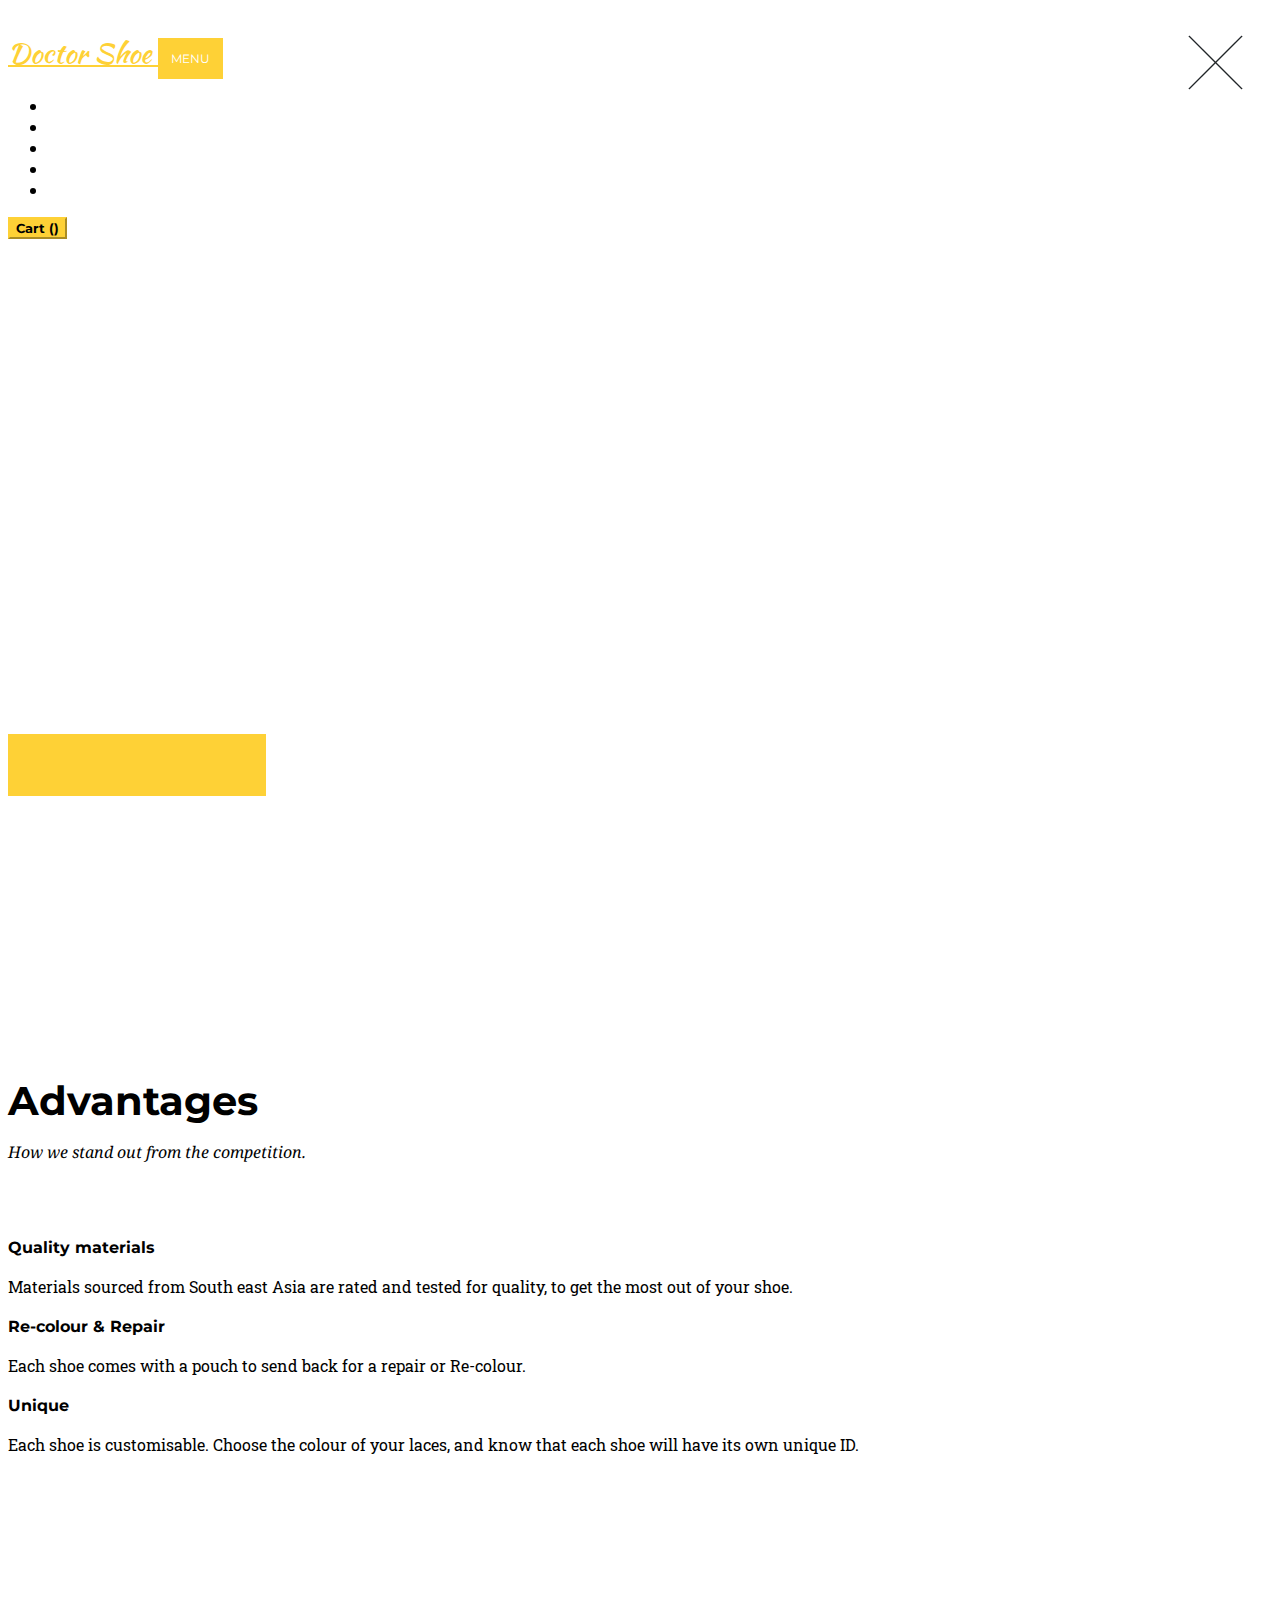
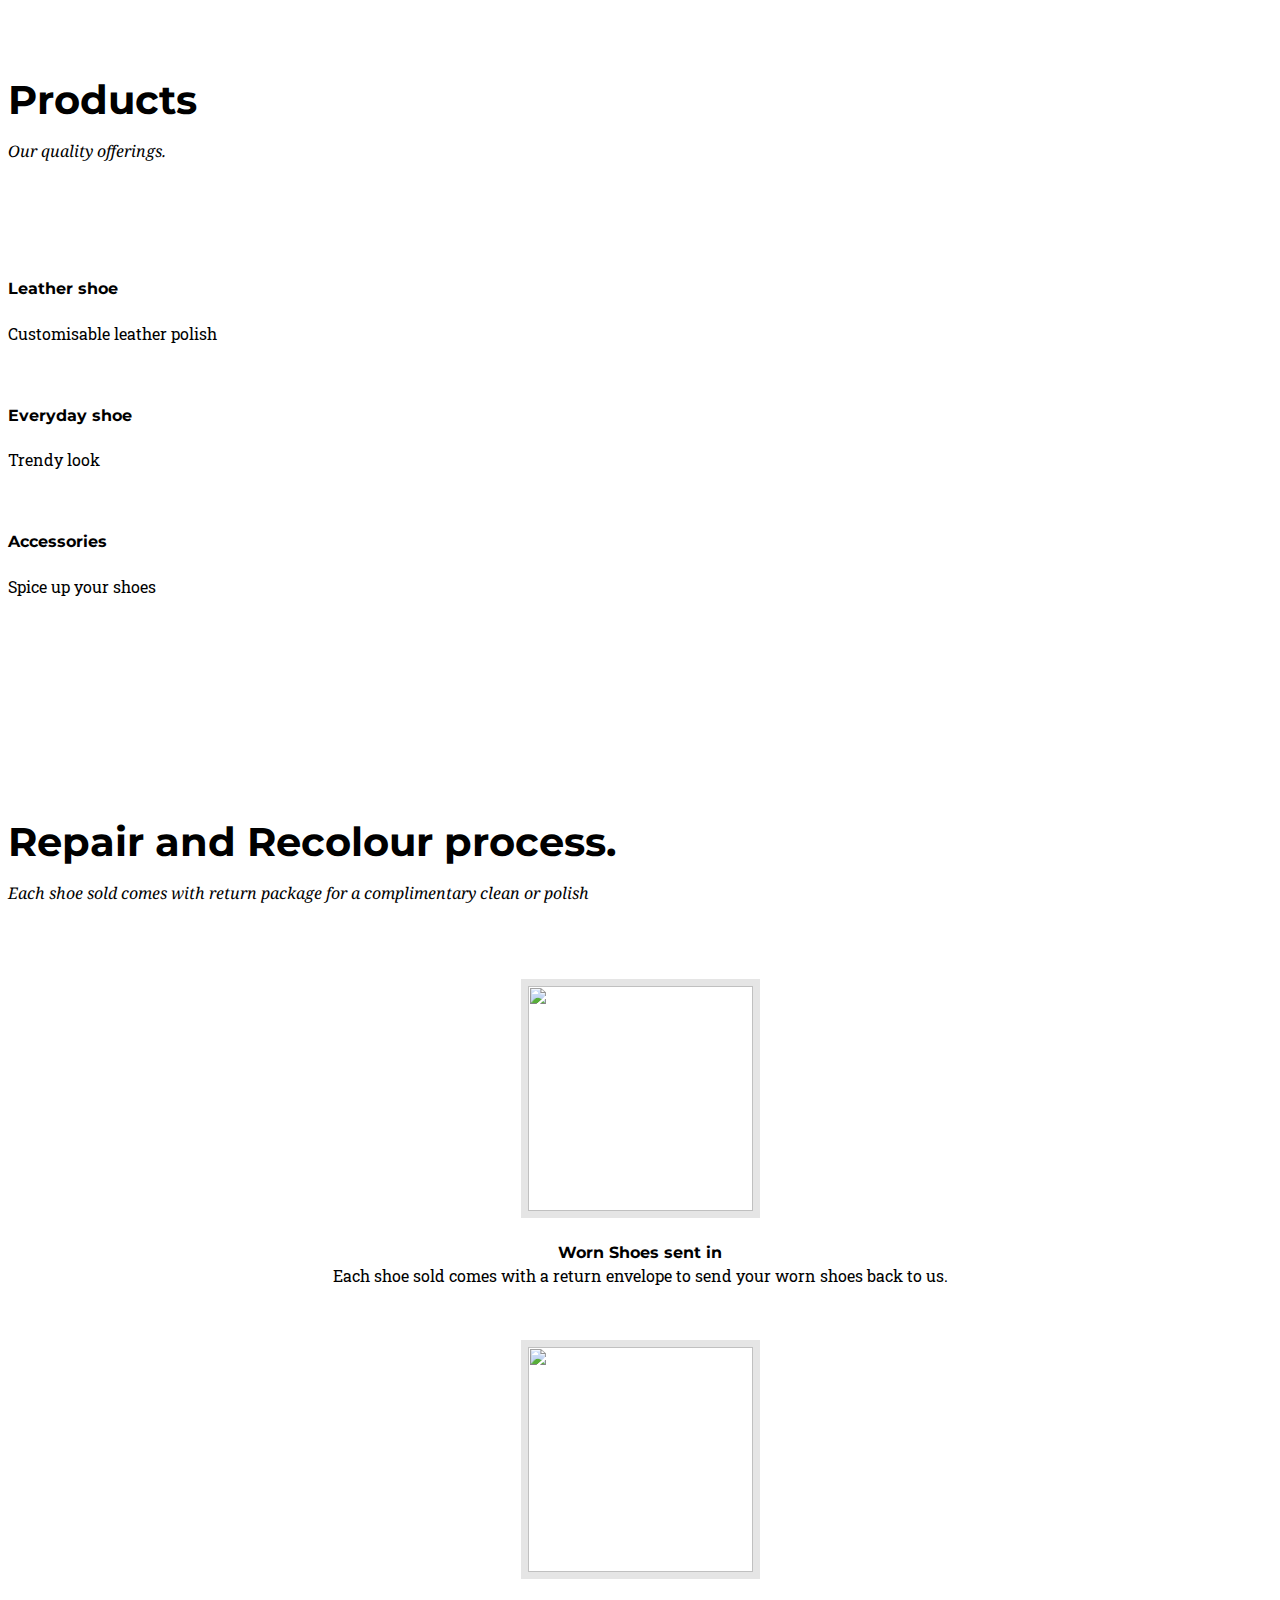
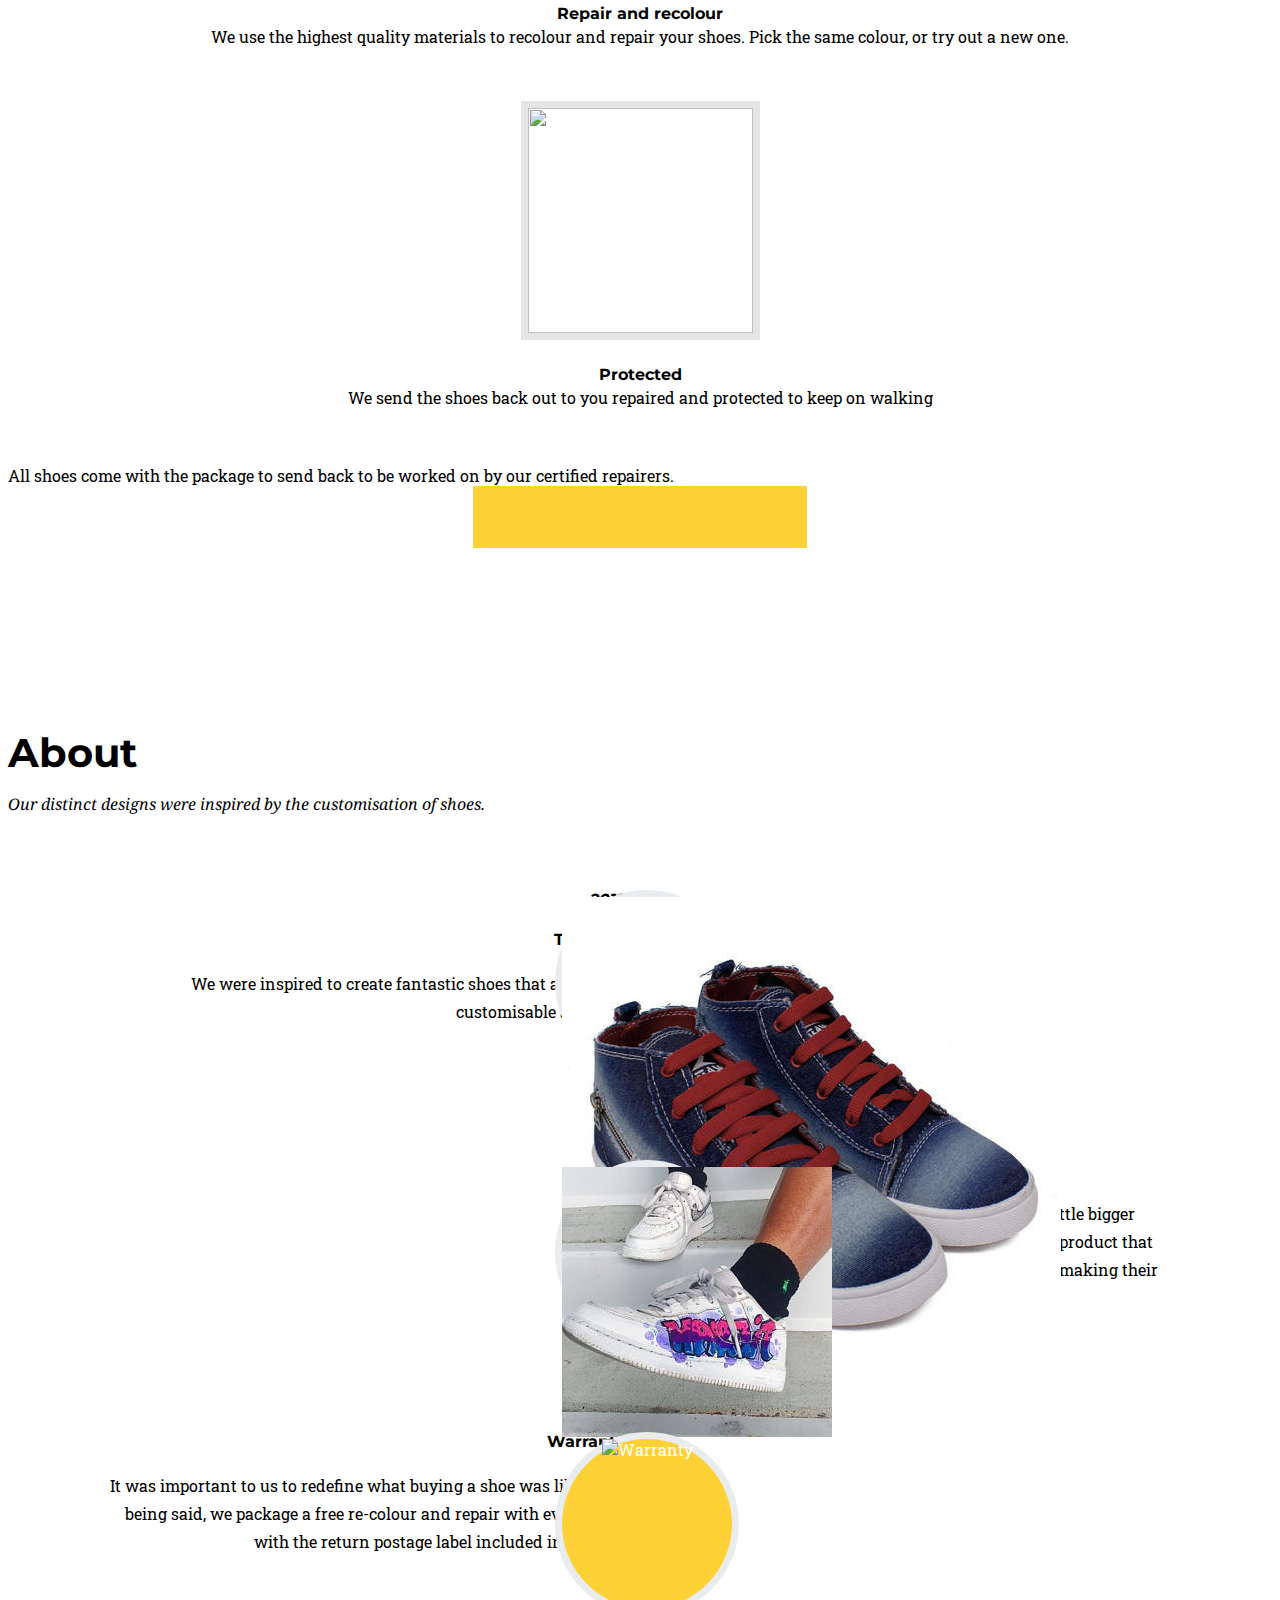
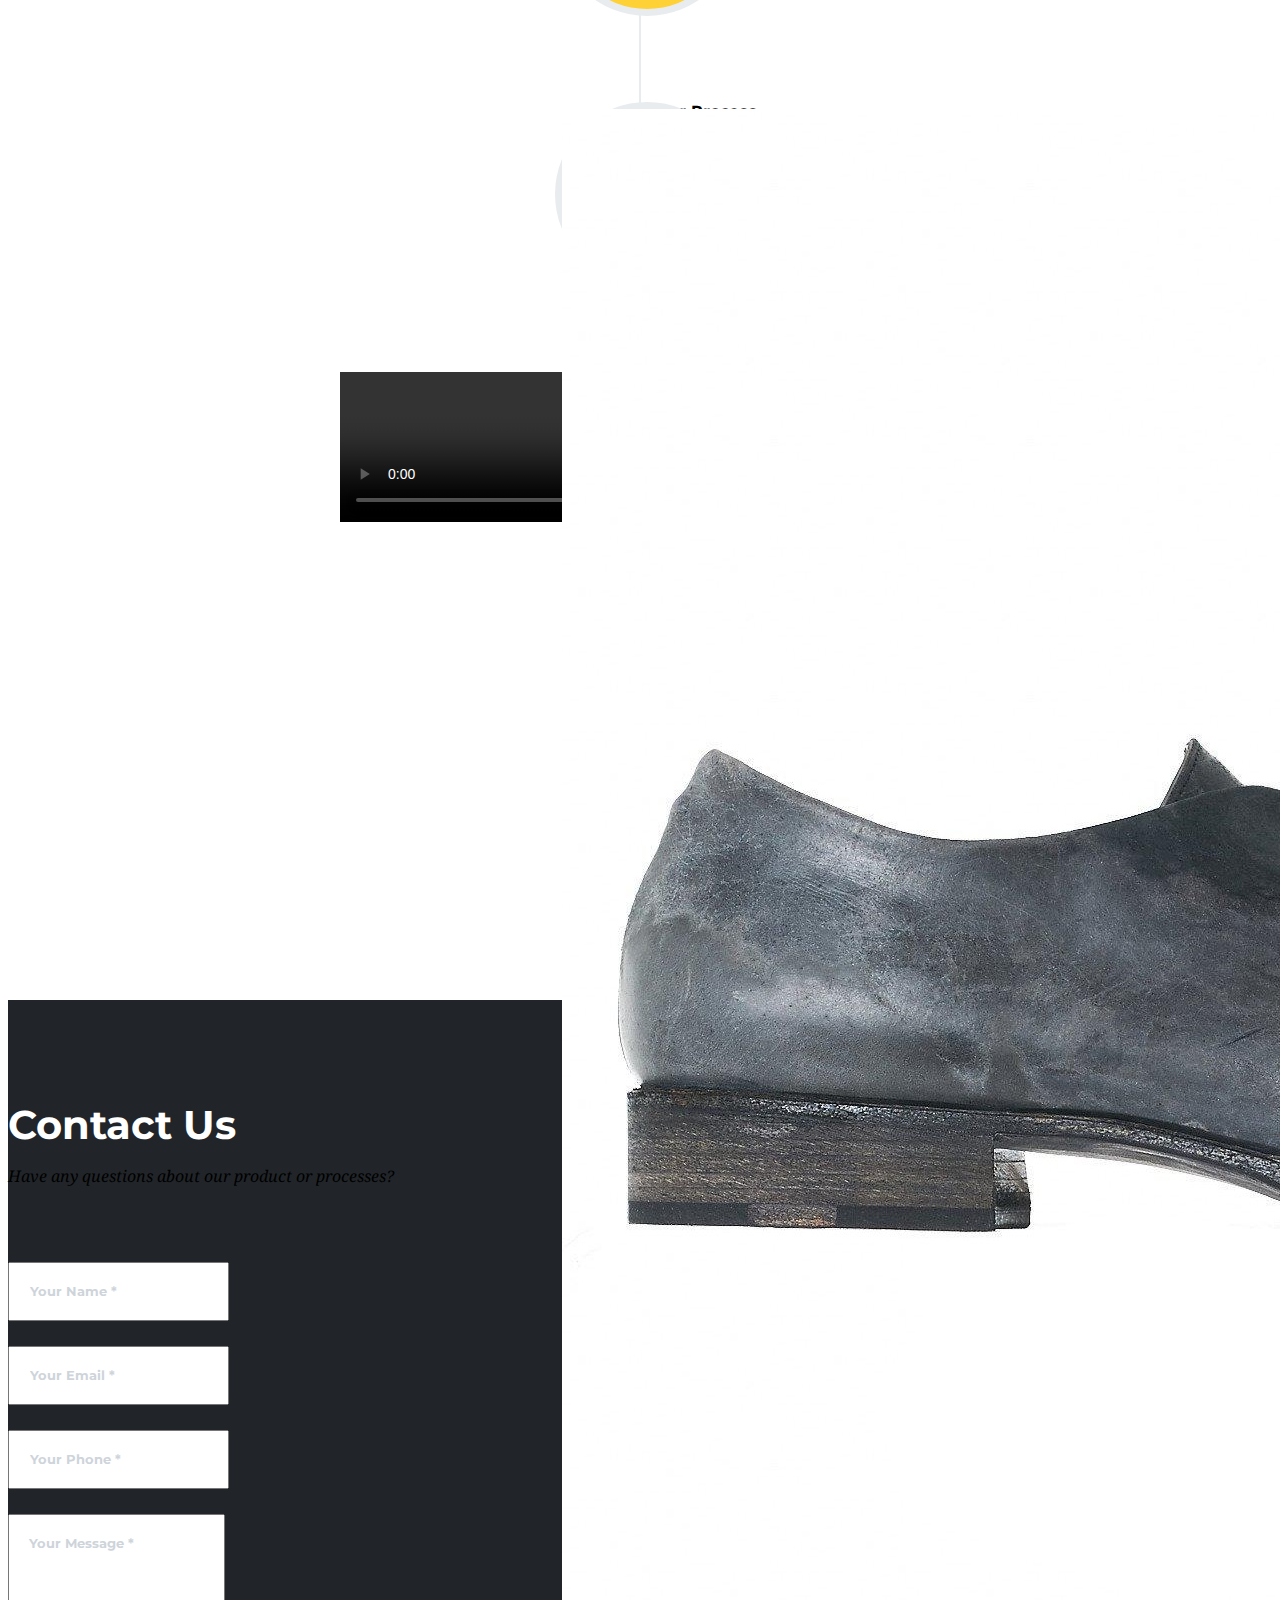
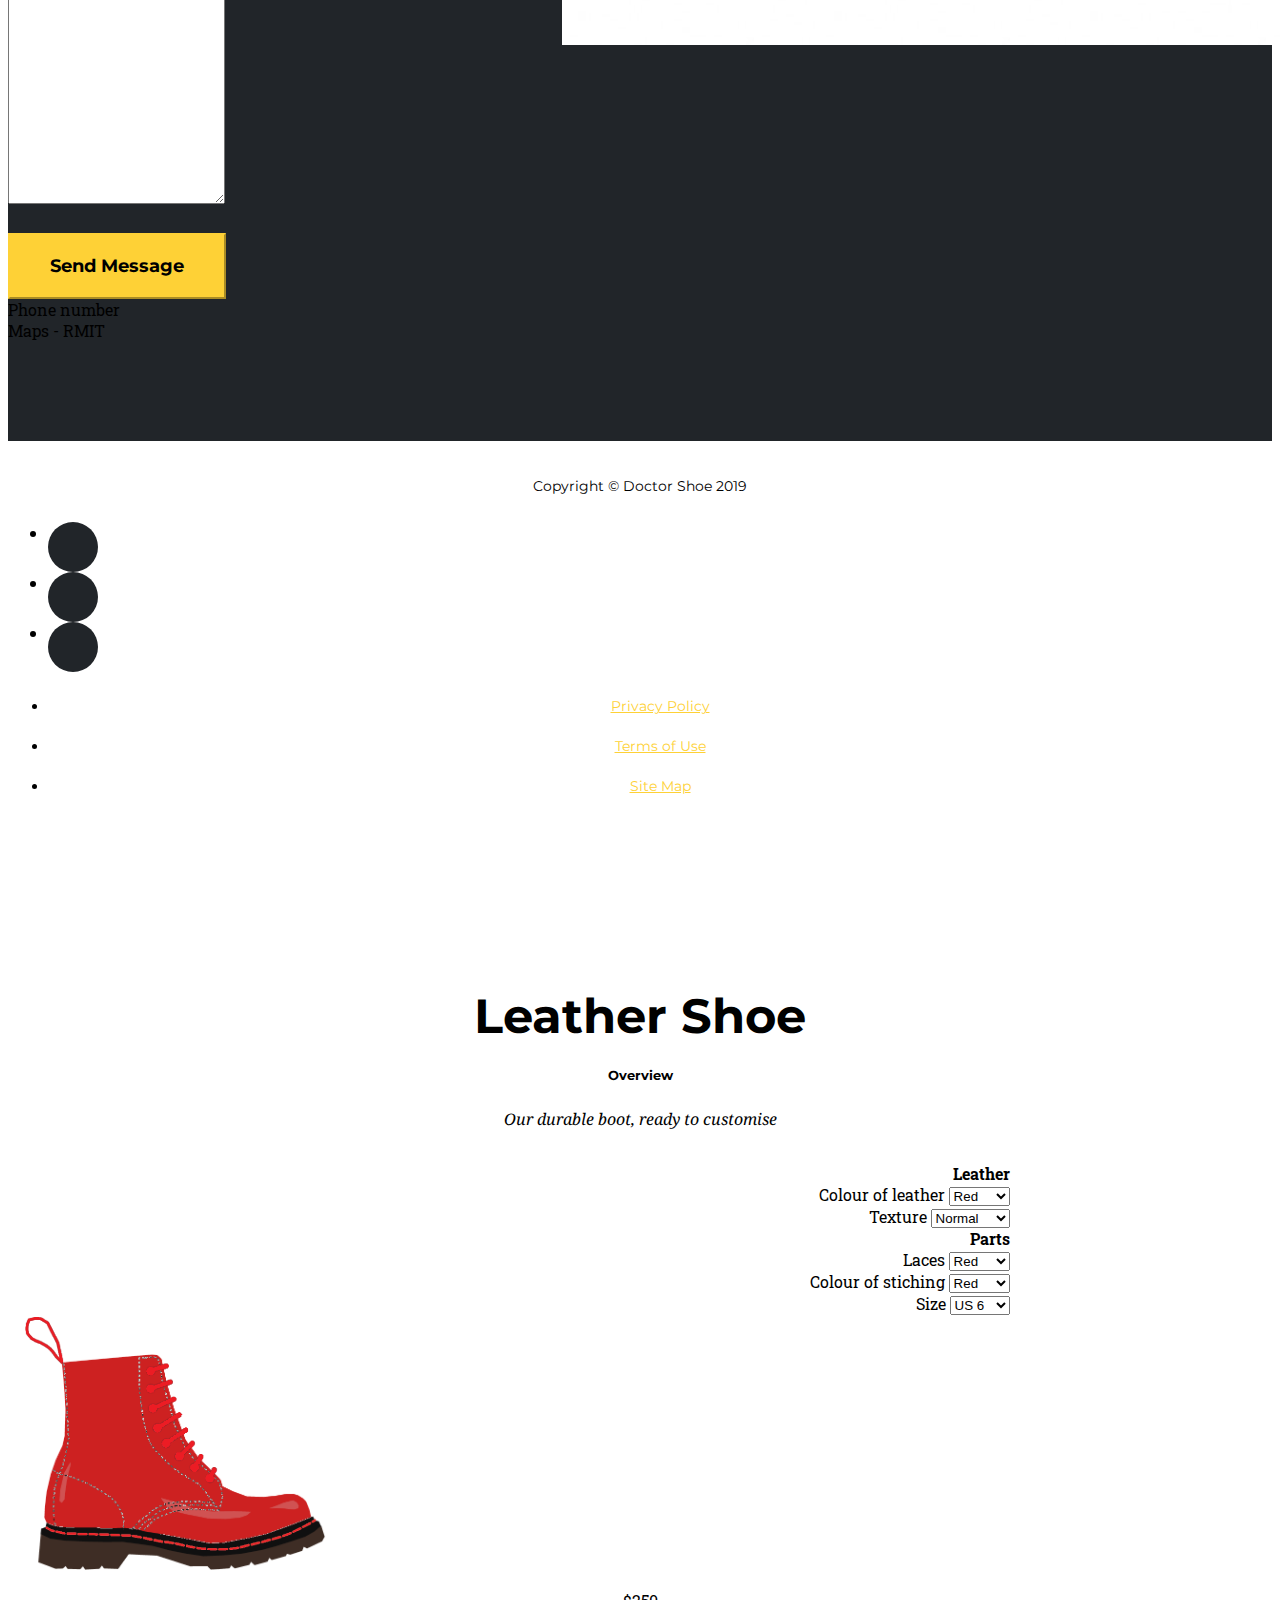
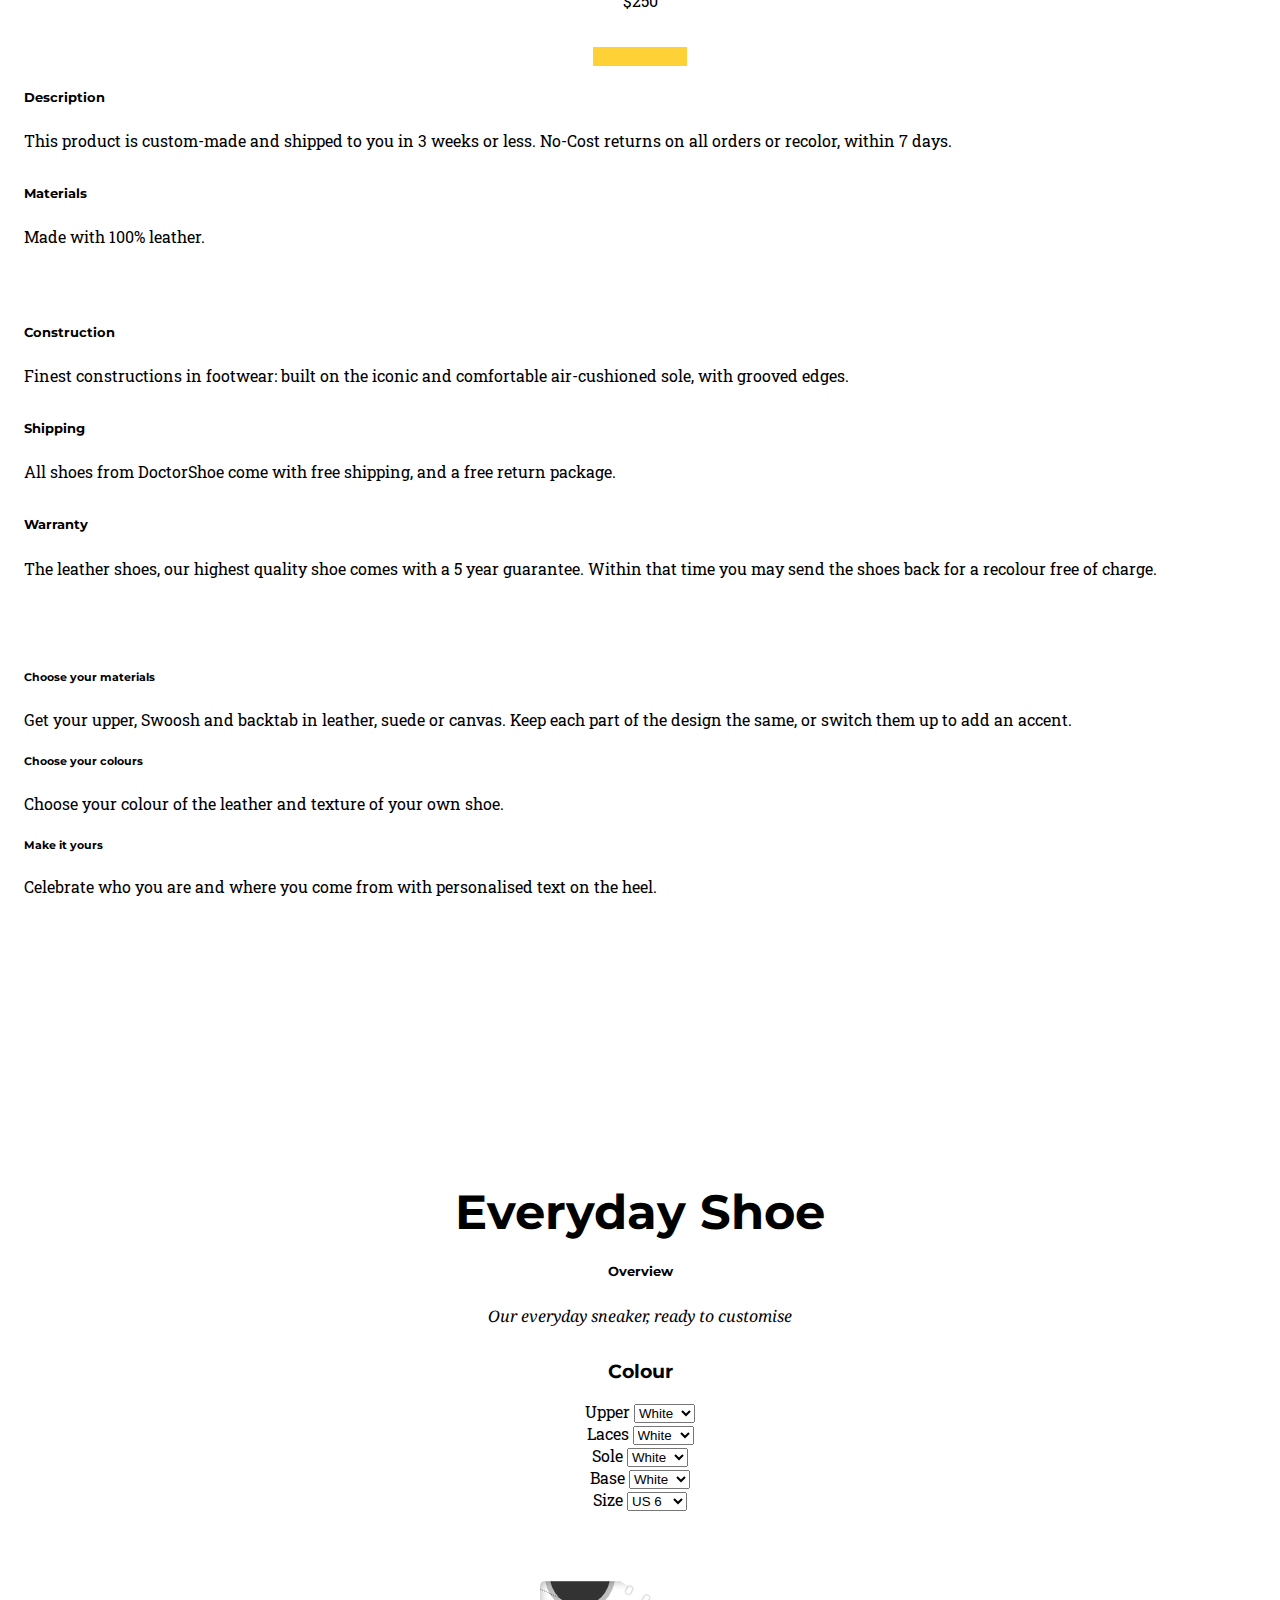
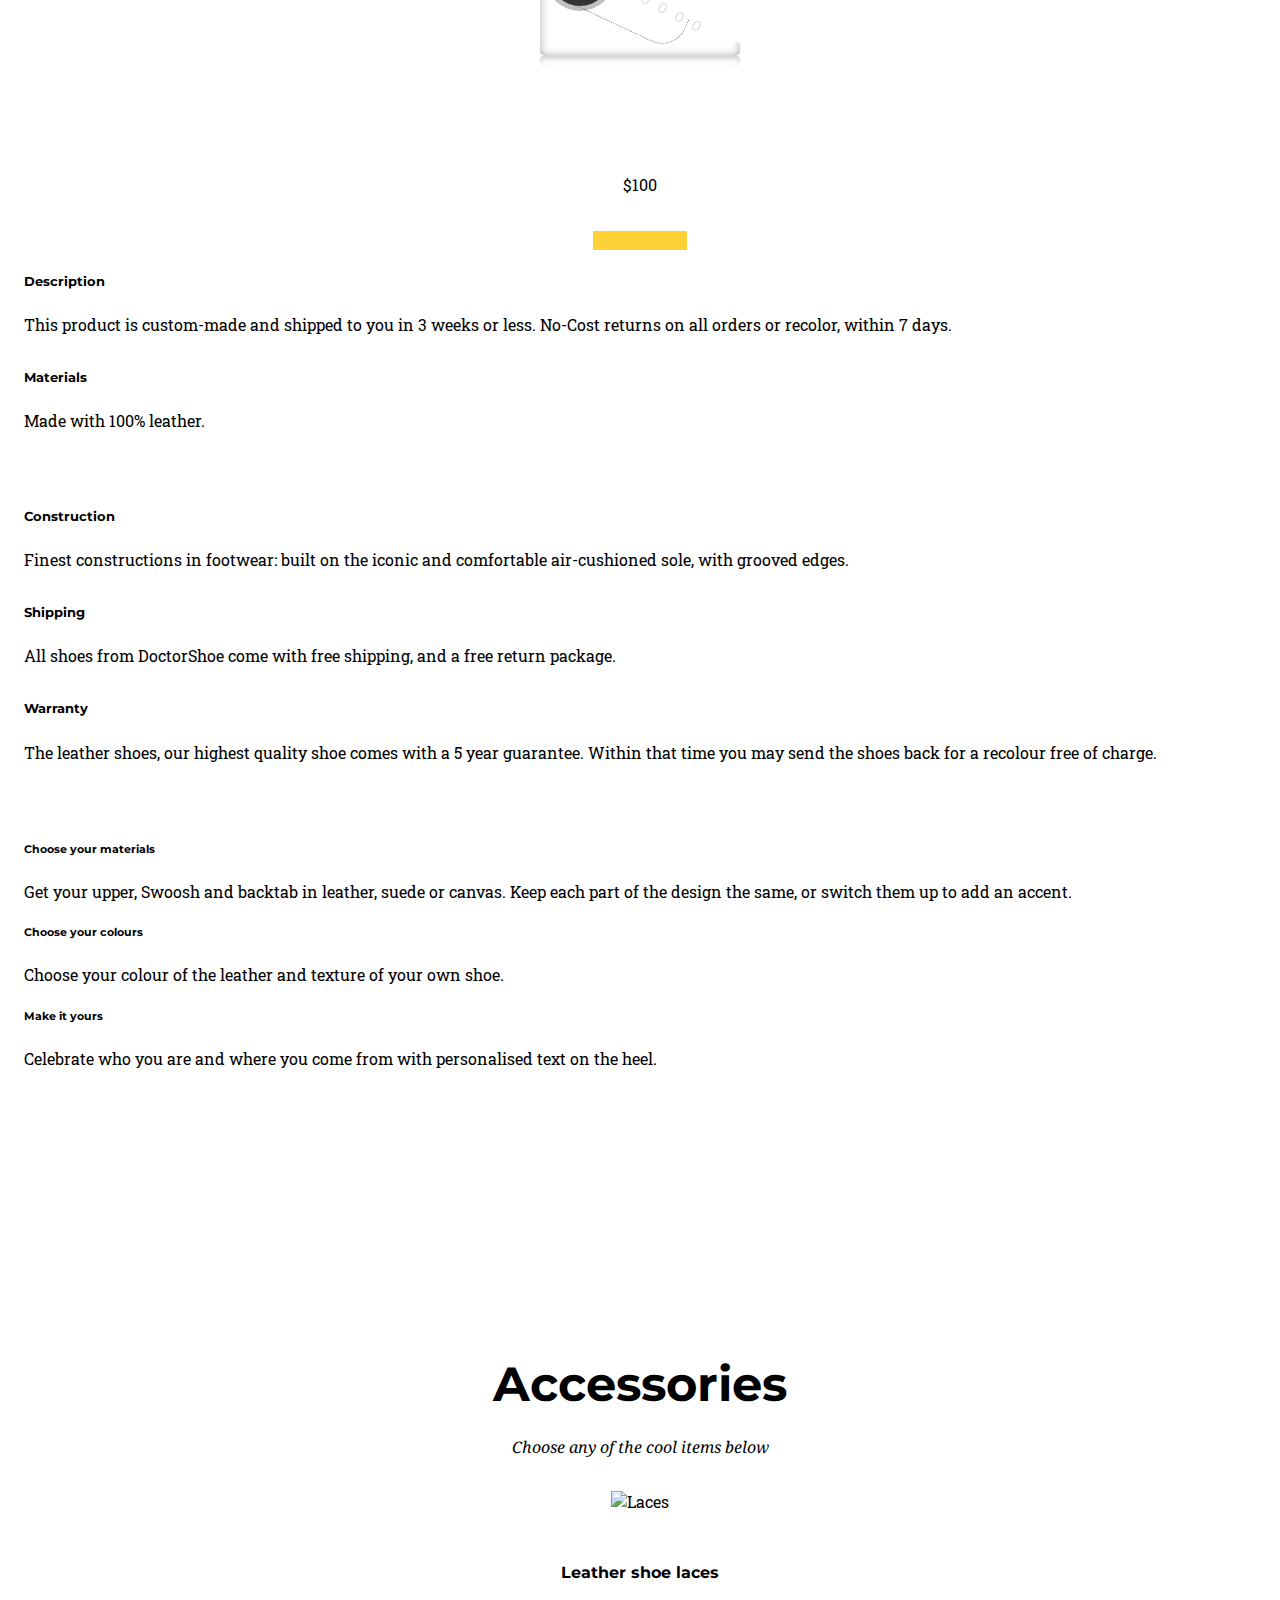
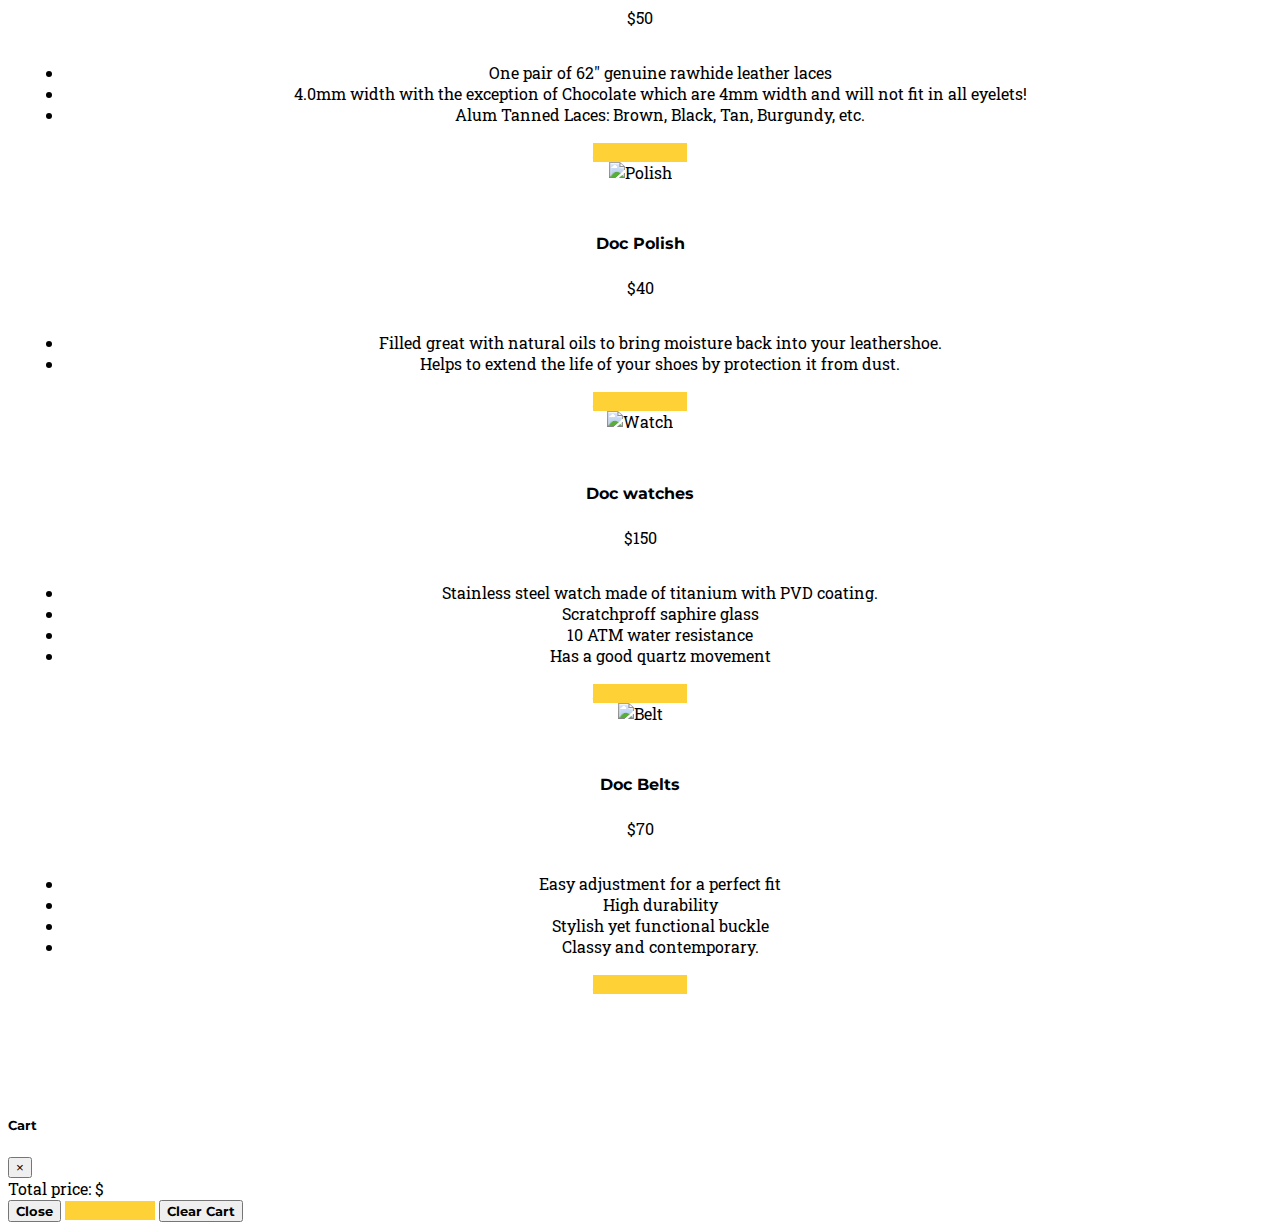
==== commit 746dea96: "fix: update to aboutus to include more info" ====
--- a/index.html
+++ b/index.html
@@ -30,7 +30,7 @@
 </head>
 
 <body id="page-top">
-
+  <?php include('login.php'); ?>
   <!-- Navigation -->
   <nav class="navbar navbar-expand-lg navbar-dark fixed-top" id="mainNav">
     <div class="container">
@@ -76,7 +76,7 @@
       <div class="intro-text">
         <div class="intro-lead-in">Quality shoes</div>
         <div class="intro-heading text-uppercase">Each step is unique</div>
-        <a class="btn btn-primary btn-xl text-uppercase js-scroll-trigger" href="#advantages">What we do differently</a>
+        <a class="btn btn-primary btn-xl text-uppercase js-scroll-trigger" href="#advantages">Shoes made to last</a>
       </div>
     </div>
   </header>
@@ -237,7 +237,7 @@
           <ul class="timeline">
             <li>
               <div class="timeline-image">
-                <img class="rounded-circle img-fluid" src="img/about/custom.jpg" alt="Customised shoe">
+                <img class="rounded-circle img-fluid" src="img/about/everydayshoe.jpg" alt="Customised shoe">
               </div>
               <div class="timeline-panel">
                 <div class="timeline-heading">
@@ -247,6 +247,36 @@
                 <div class="timeline-body">
                   <p class="text-muted">We were inspired to create fantastic shoes that are highly customisable and
                     last.</p>
+                </div>
+              </div>
+            </li>
+            <li class="timeline-inverted">
+              <div class="timeline-image">
+                <img class="rounded-circle img-fluid" src="img/about/custom.jpg" alt="Inspiration">
+              </div>
+              <div class="timeline-panel">
+                <div class="timeline-heading">
+                  <h4 class="subheading">Inspiration</h4>
+                </div>
+                <div class="timeline-body">
+                  <p class="text-muted">Testing different colours ourselves, we noticed how little bigger brands offered
+                    customisation. We wanted to create a product that we would enjoy wearing, and wanted others to enjoy
+                    making their own.</p>
+                </div>
+              </div>
+            </li>
+            <li>
+              <div class="timeline-image">
+                <img class="rounded-circle img-fluid" src="img/about/2.jpg" alt="Warranty">
+              </div>
+              <div class="timeline-panel">
+                <div class="timeline-heading">
+                  <h4 class="subheading">Warranty</h4>
+                </div>
+                <div class="timeline-body">
+                  <p class="text-muted">It was important to us to redefine what buying a shoe was like. That being said,
+                    we package a free re-colour and repair with every shoe, with the return postage label included in
+                    the box.</p>
                 </div>
               </div>
             </li>
@@ -366,7 +396,7 @@
               </a>
             </li>
             <li class="list-inline-item">
-              <a href="#">
+              <a href="logout.php">
                 <i class="fab fa-linkedin-in"></i>
               </a>
             </li>
@@ -375,10 +405,10 @@
         <div class="col-md-4">
           <ul class="list-inline quicklinks">
             <li class="list-inline-item">
-              <a href="#">Privacy Policy</a>
+              <a href="#" onclick="privacy()">Privacy Policy</a>
             </li>
             <li class="list-inline-item">
-              <a href="#">Terms of Use</a>
+              <a href="#" onclick="terms()">Terms of Use</a>
             </li>
             <li class="list-inline-item">
               <a href="sitemap">Site Map</a>
@@ -464,6 +494,18 @@
                         <option style="background-color: yellow;" value="yellow">Yellow</option>
                       </select>
                       </br>
+                      <label>Size</label>
+                      <select id="leasize">
+                        <option>US 6</option>
+                        <option>US 7</option>
+                        <option>US 8</option>
+                        <option>US 9</option>
+                        <option>US 10</option>
+                        <option>US 11</option>
+                        <option>US 12</option>
+                        <option>US 13</option>
+                        <option>US 14</option>
+                      </select>
                       <!-- <select id="selectcustom" class="selectcustom mb-2">
                       <option style="background-color: red;" value="red">Red</option>
                       <option style="background-color: blue;" value="blue">Blue</option>
@@ -563,7 +605,7 @@
                     <p class="item-intro text-muted mb-5">Our everyday sneaker, ready to customise</p>
                   </div>
 
-                  <div class="col-md-6 col-sm-12">
+                  <div class="col-md-6 col-sm-12 text-right">
                     <h3>Colour</h3>
                     <label>Upper </label>
                     <select id="selectupper" class="selectupper mb-2">
@@ -617,6 +659,18 @@
                       <option style="background-color: yellow;" value="yellow">Yellow</option>
                     </select>
                     </br>
+                    <label>Size</label>
+                    <select id="evsize">
+                      <option>US 6</option>
+                      <option>US 7</option>
+                      <option>US 8</option>
+                      <option>US 9</option>
+                      <option>US 10</option>
+                      <option>US 11</option>
+                      <option>US 12</option>
+                      <option>US 13</option>
+                      <option>US 14</option>
+                    </select>
                   </div>
                   <div class="col-md-6 col-sm-12">
                     <div class="evshoe reflect">
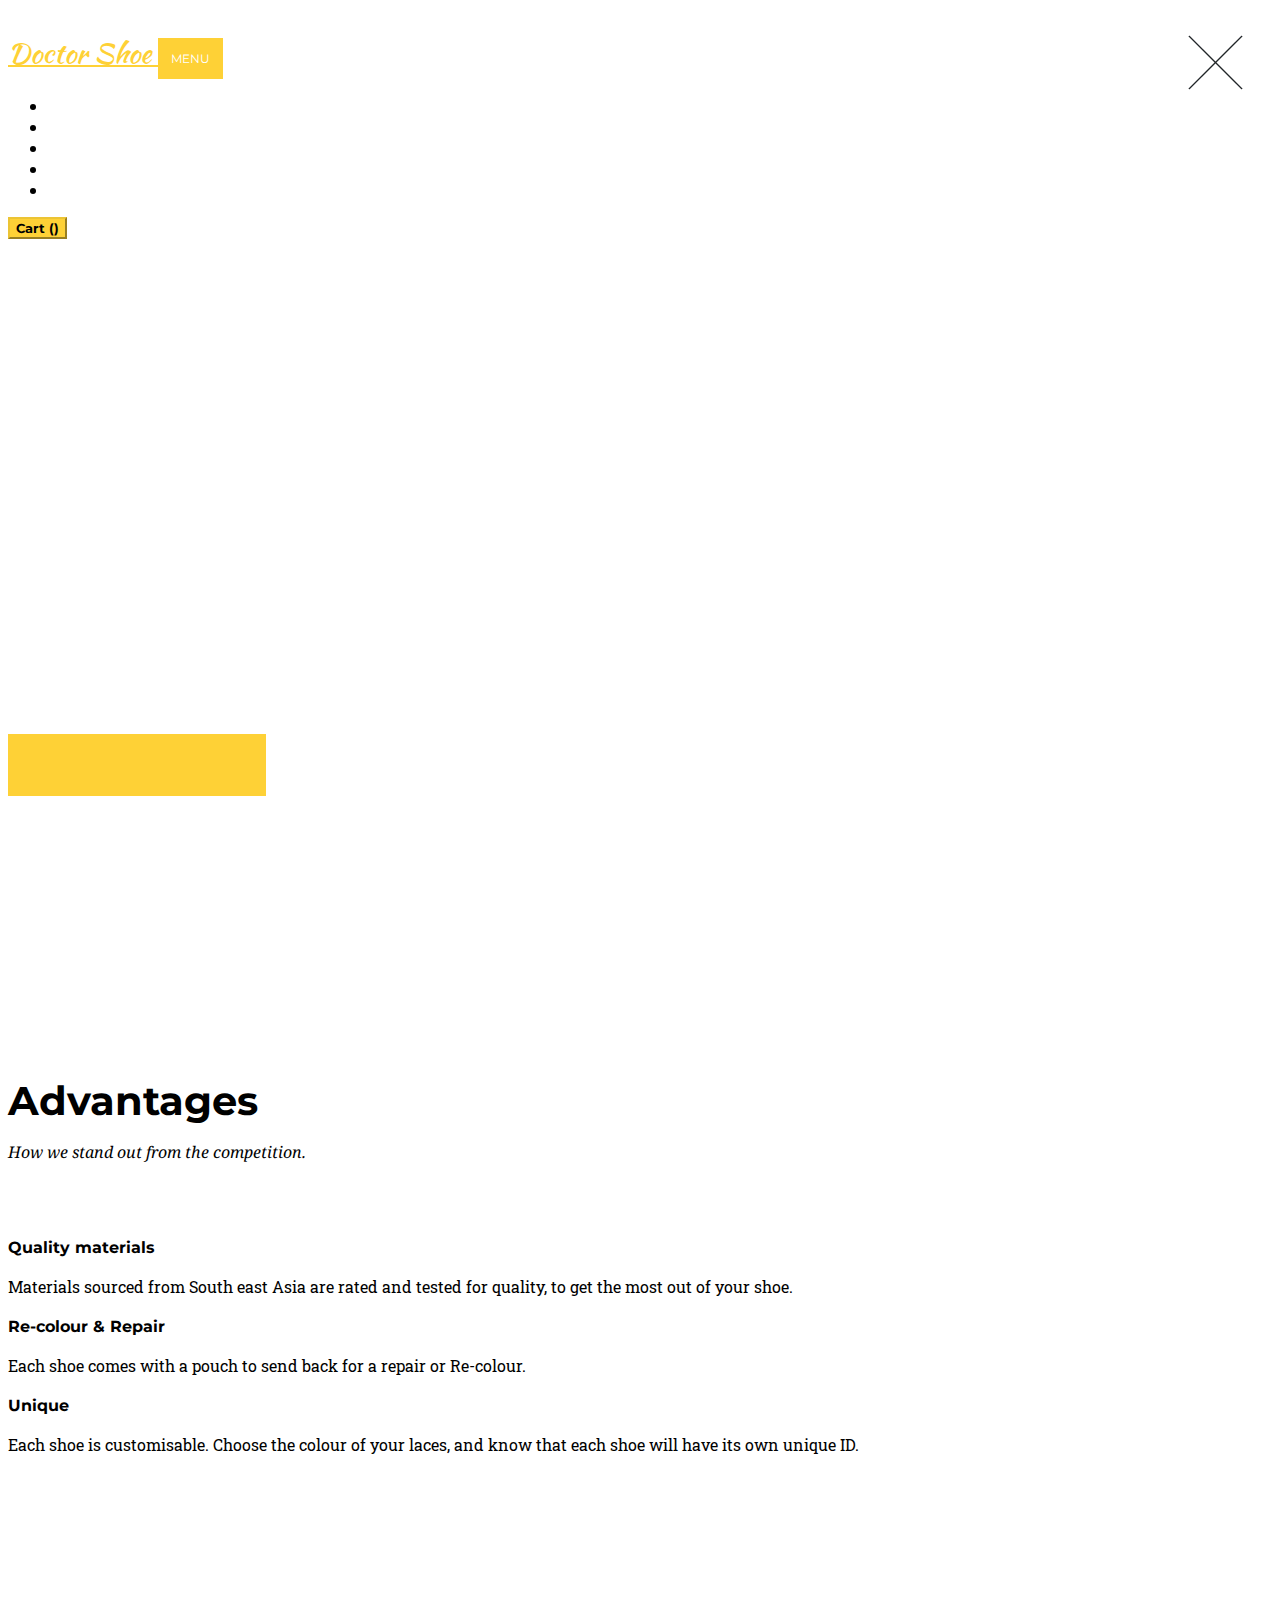
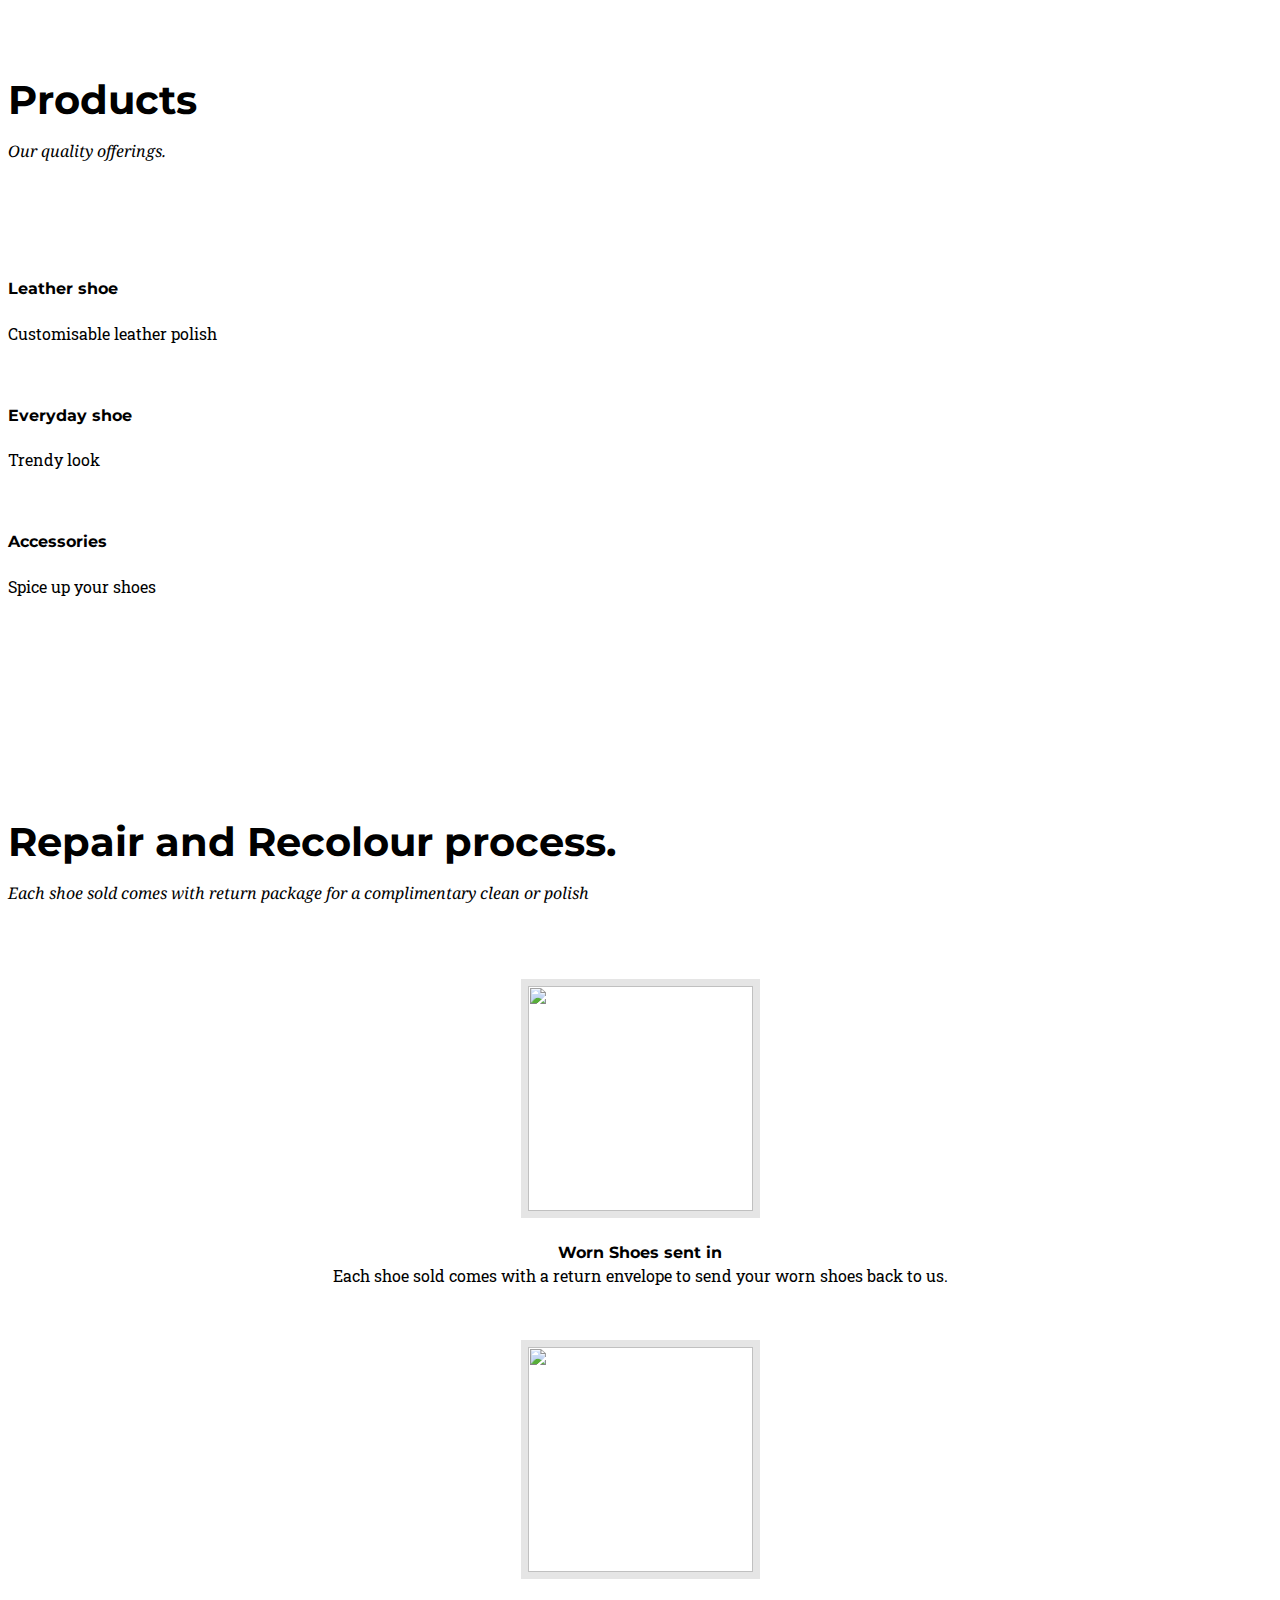
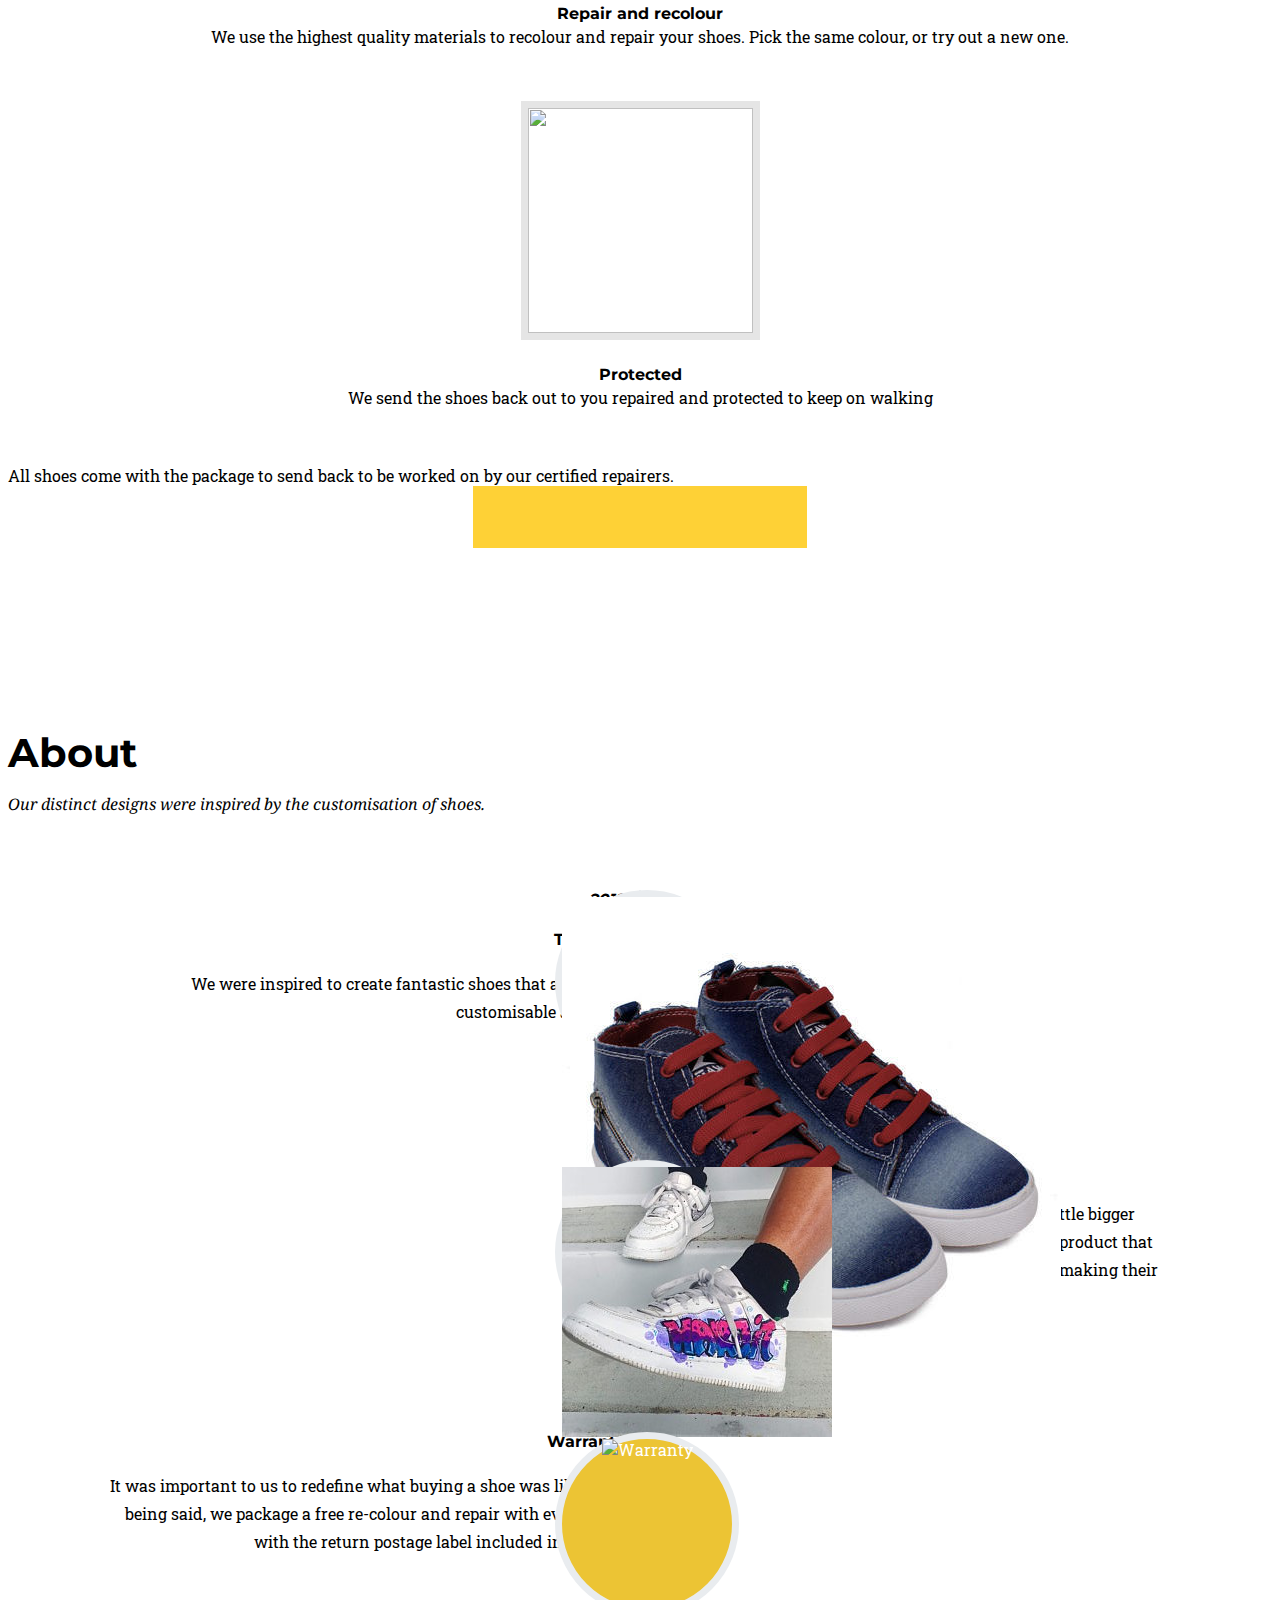
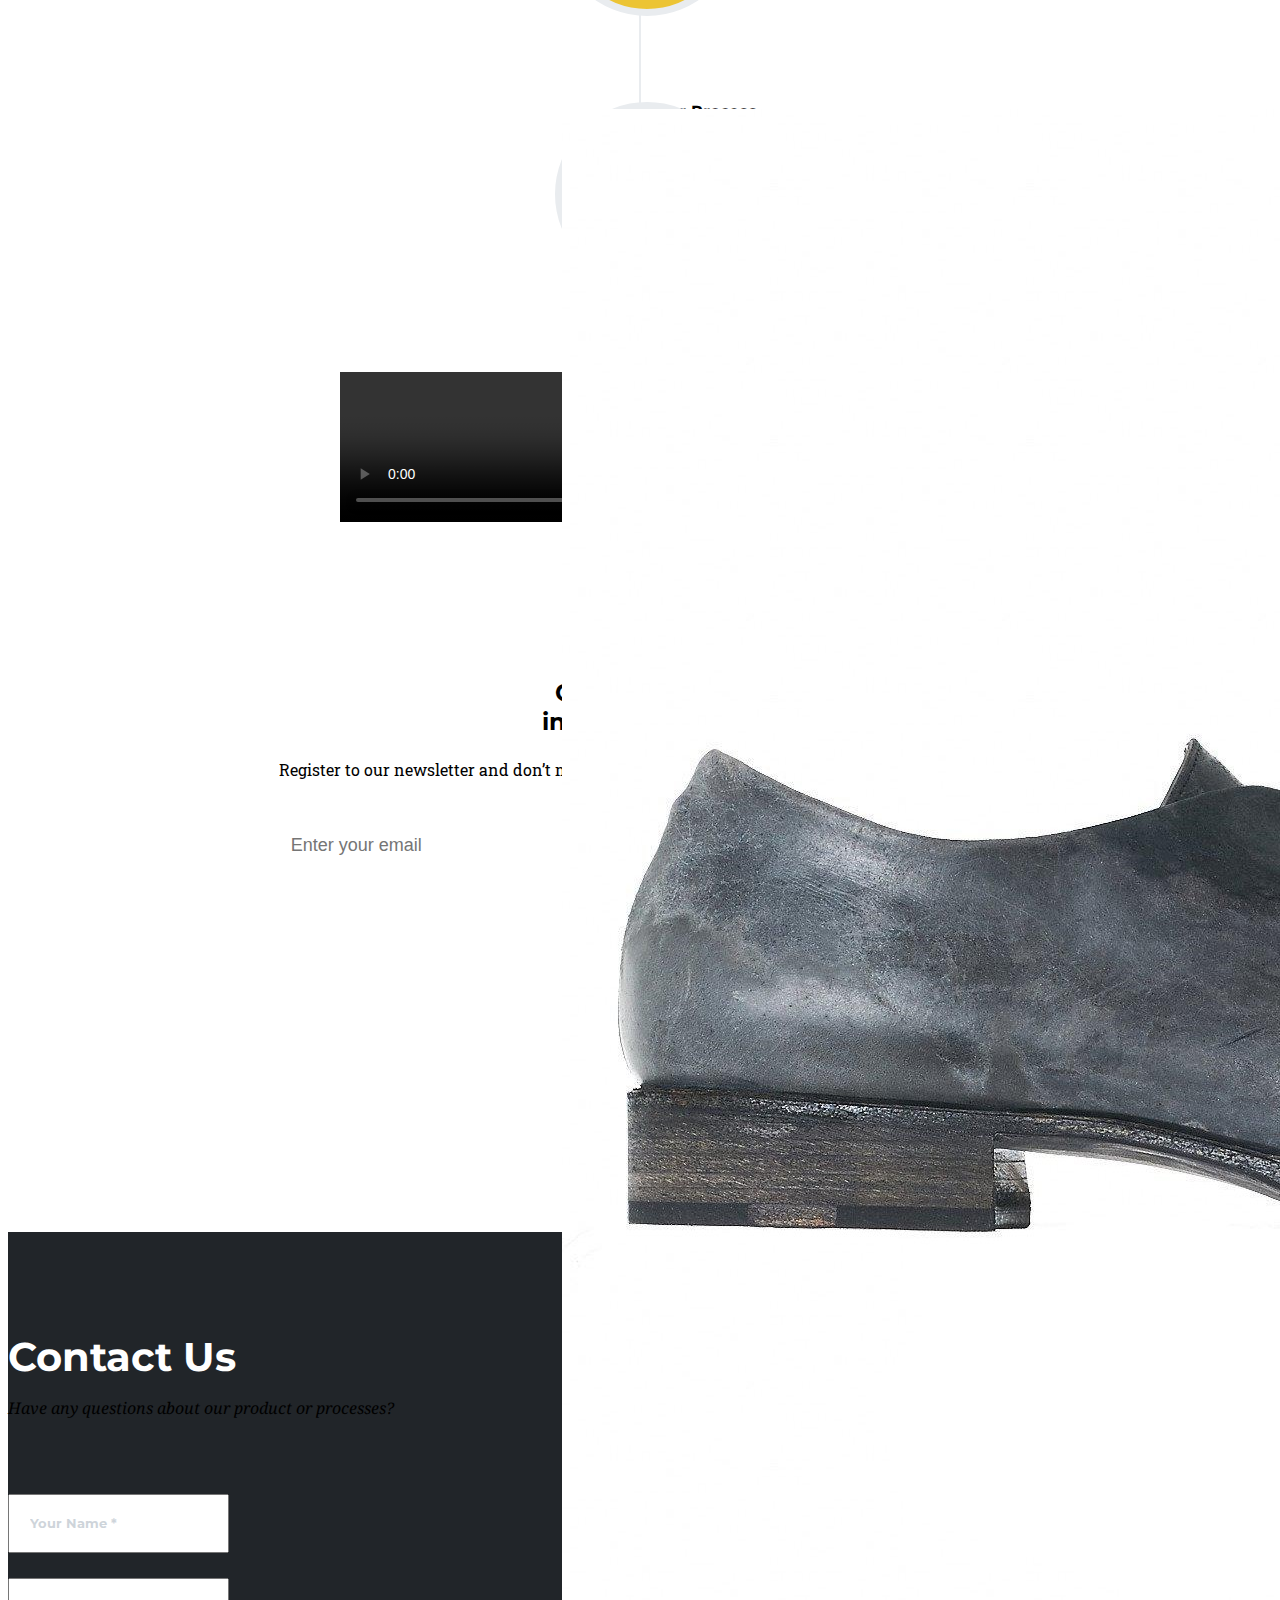
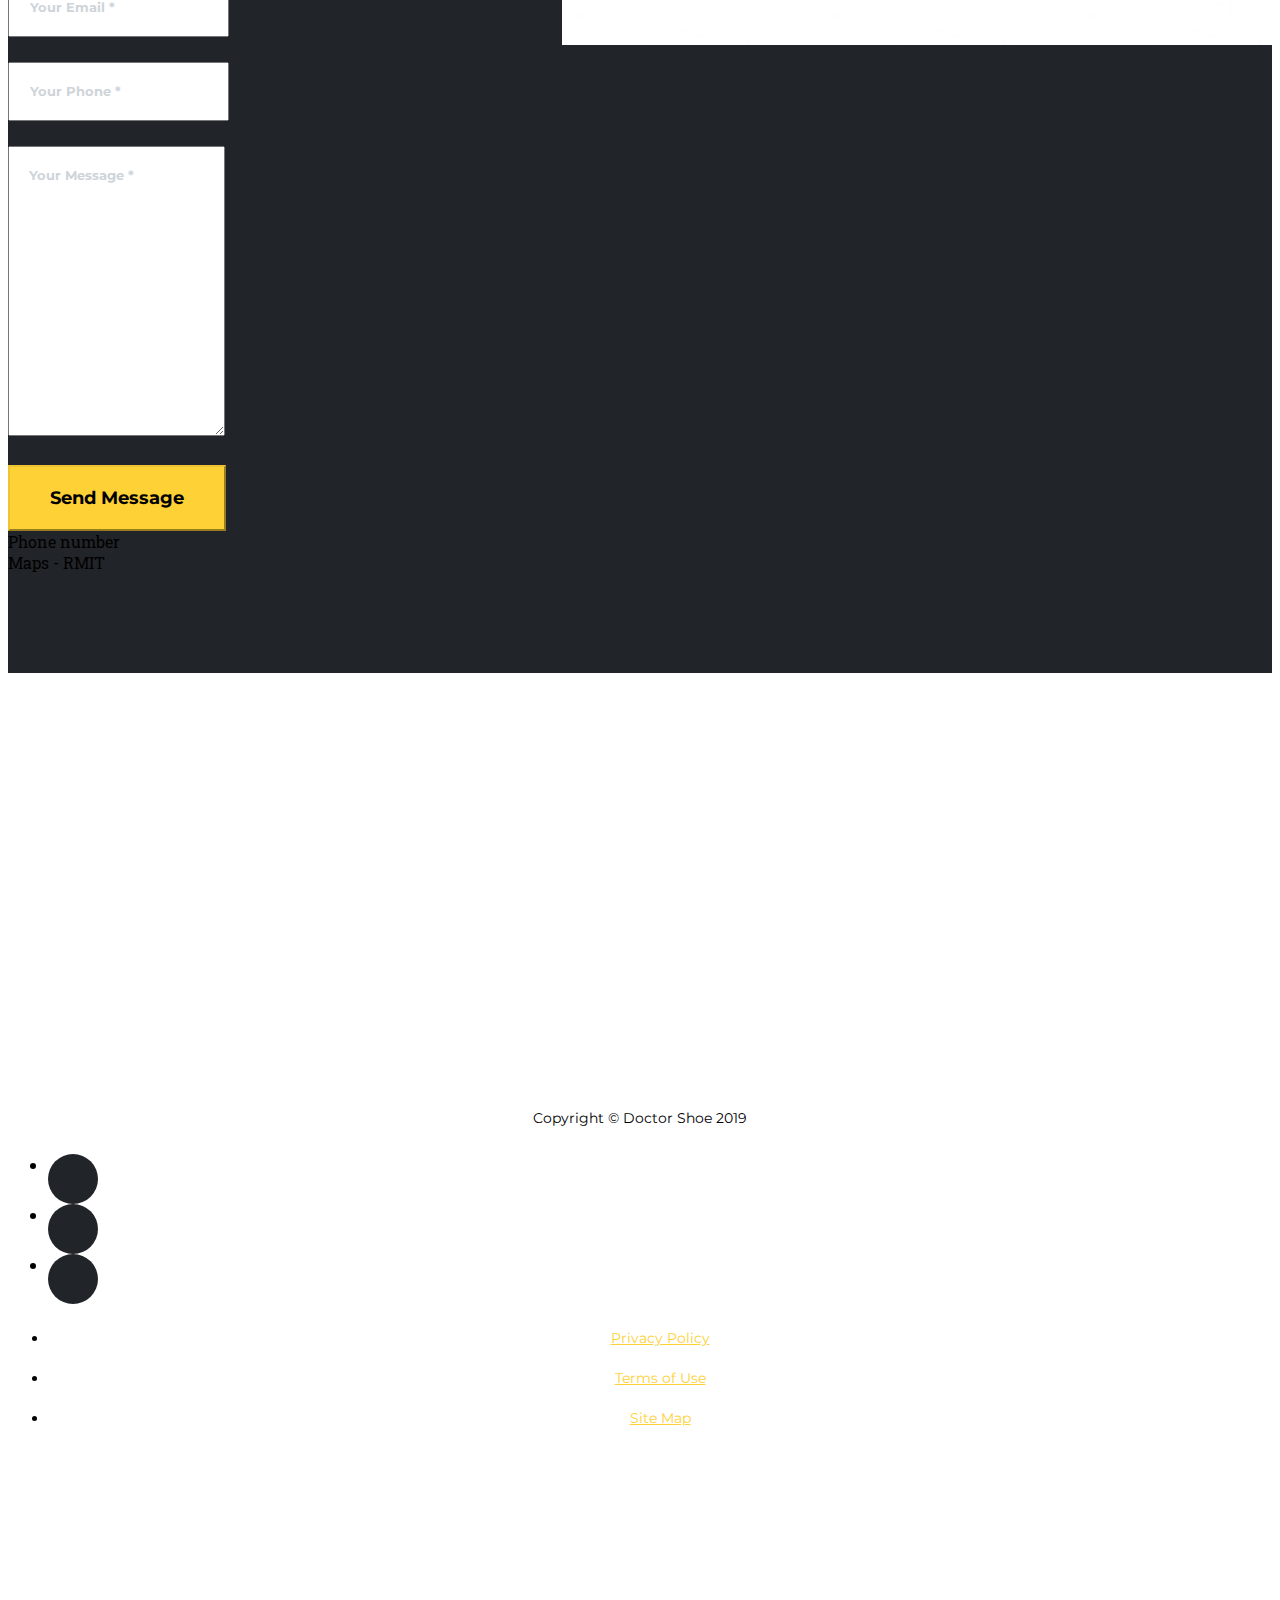
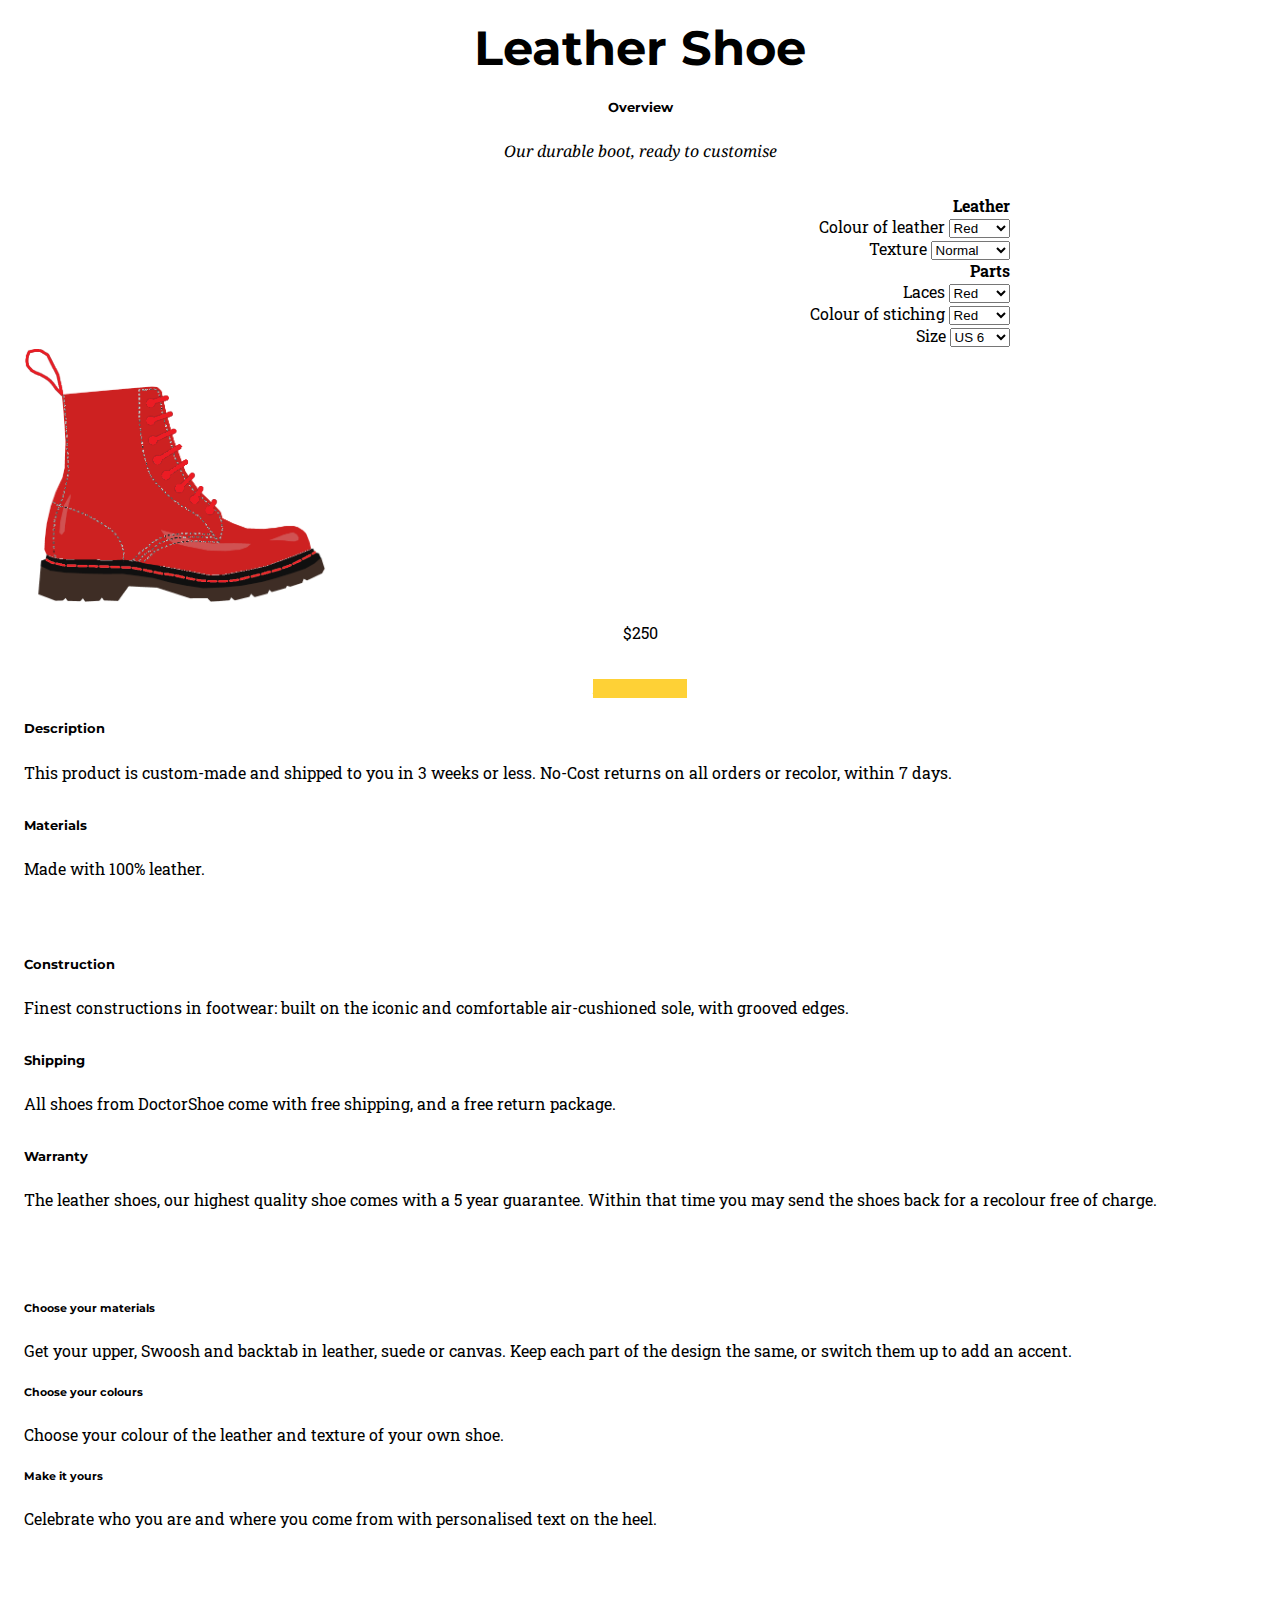
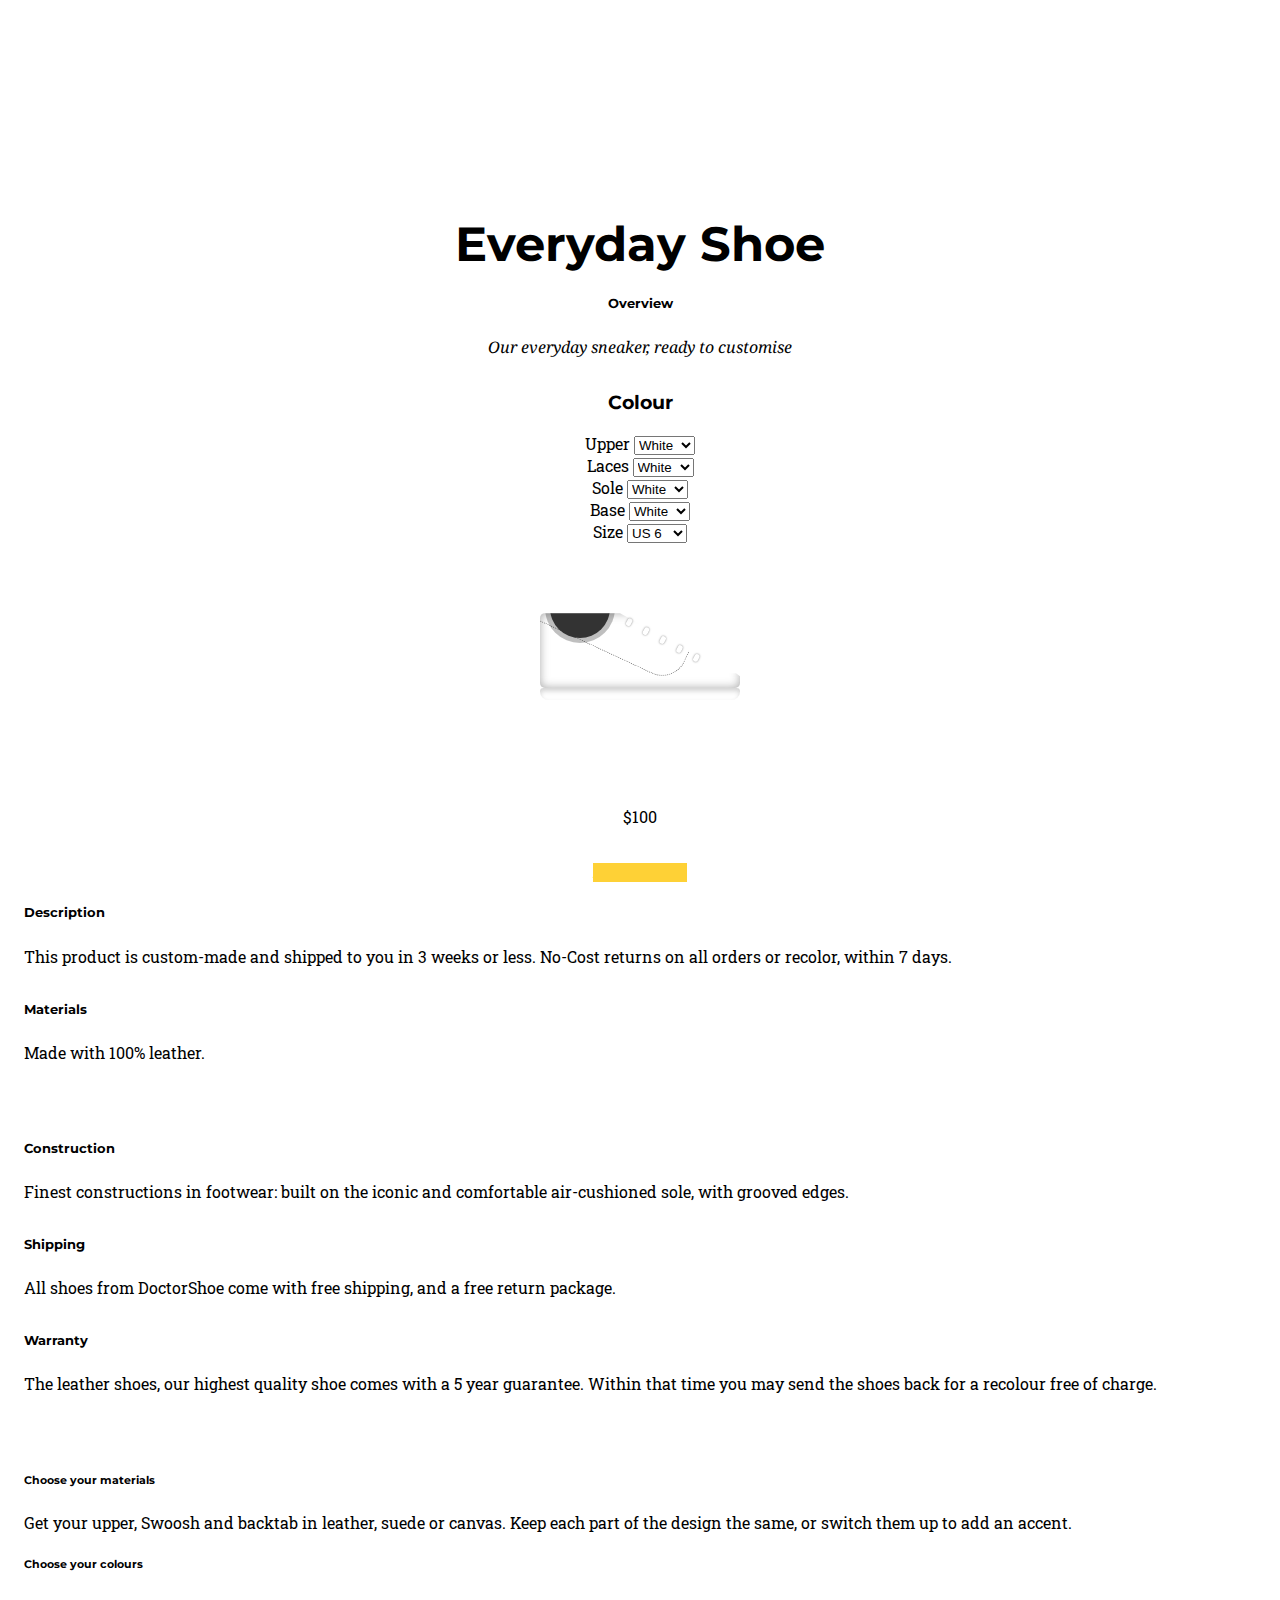
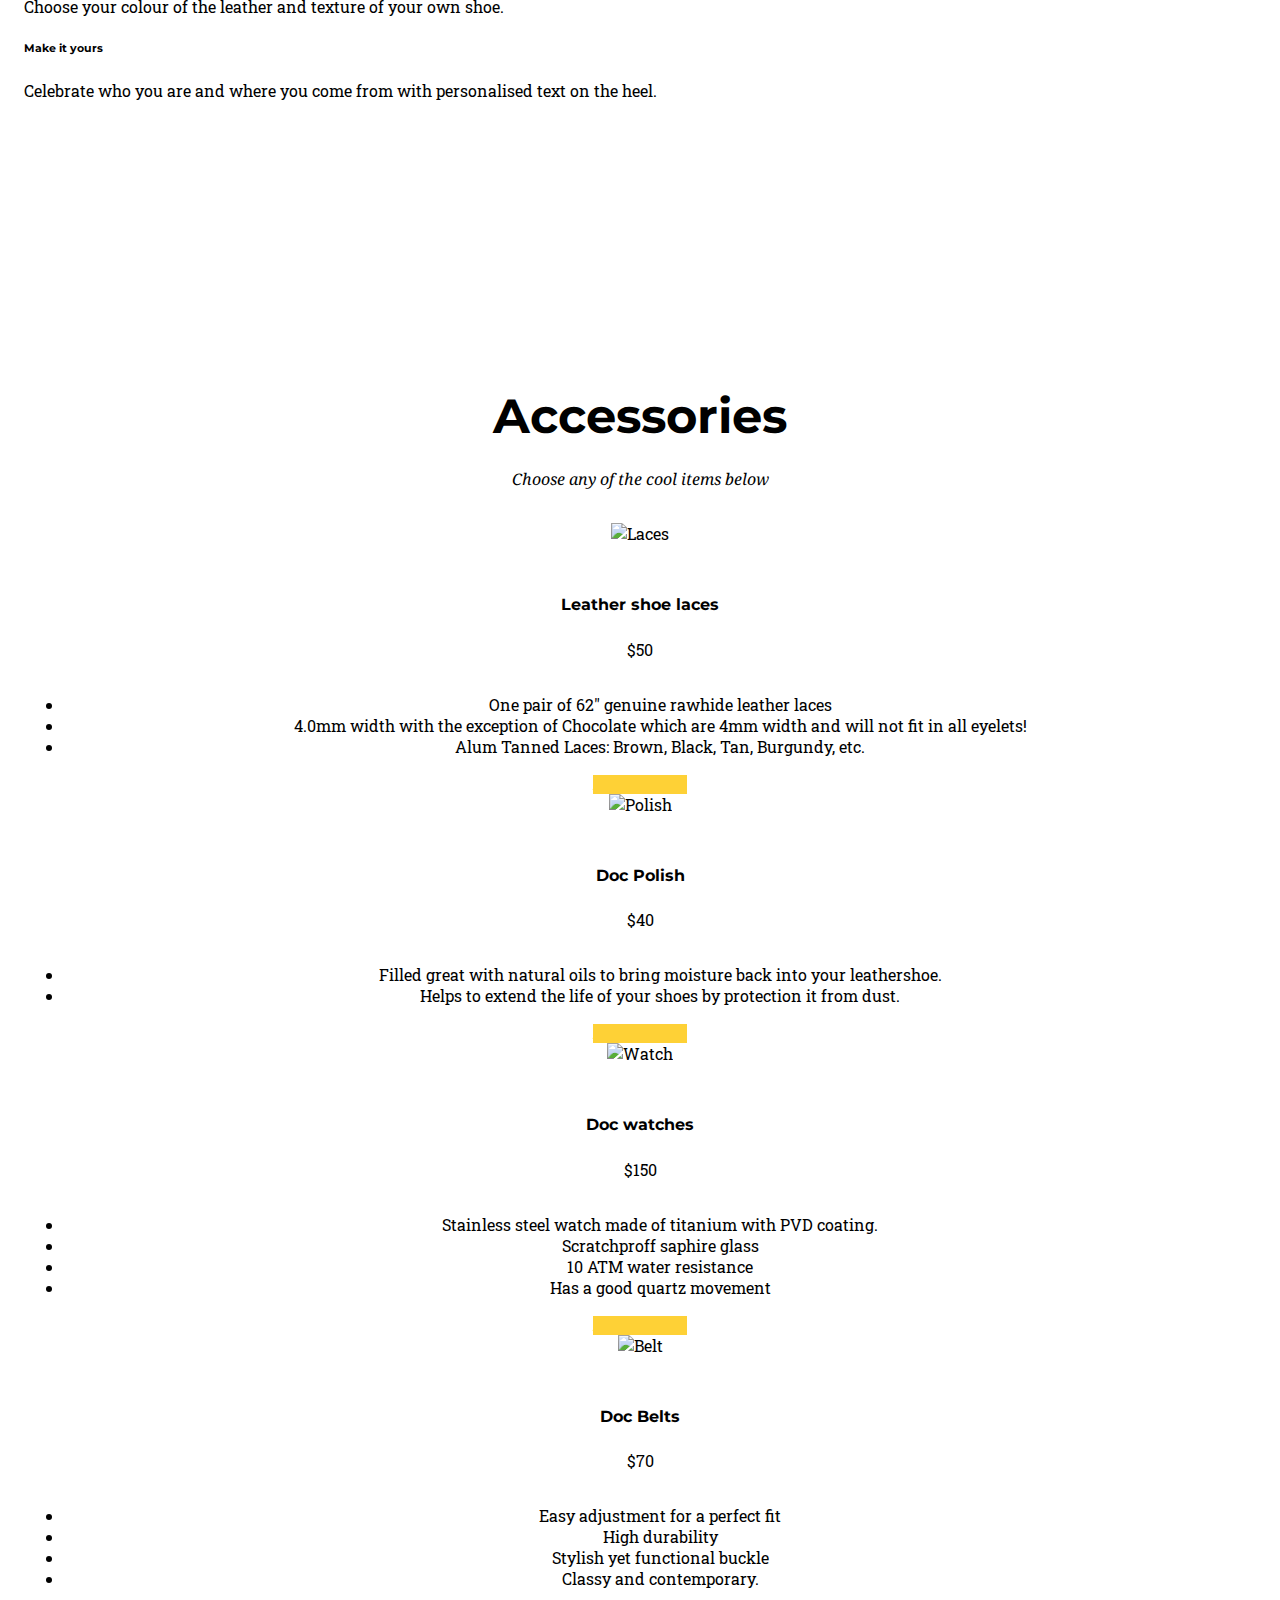
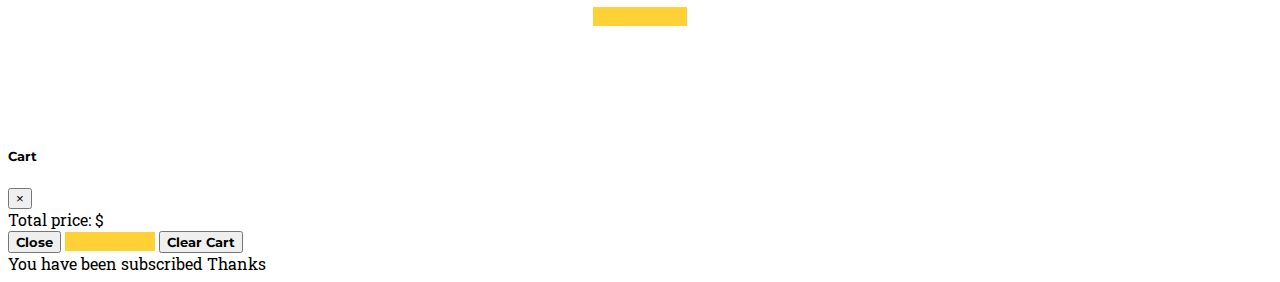
==== commit 33059147: "feat: added newsletter subscription with modal to give user feedback. and Google map" ====
--- a/index.html
+++ b/index.html
@@ -305,7 +305,19 @@
       </div>
     </div>
   </section>
-
+  <!-- Newsletter signup-->
+  <center class="bg-light py-5 pb-5">
+    <div class="newsletter js-rollover" data-radius="50">
+      <h2>Get the latest<br> info about Tech</h2>
+      <p>Register to our newsletter and don’t miss anything anymore. We promise we will not spam
+        you!</p>
+
+      <form method="GET" action="#sub" id="newsletter" onsubmit="return sub()" class="newsletter-form">
+        <input type="email" id="emailsub" placeholder="Enter your email">
+        <button type="submit" class="btn btn-primary">Subscribe</a>
+      </form>
+    </div>
+  </center>
   <!-- Clients -->
   <section class="py-5">
     <div class="container">
@@ -375,7 +387,12 @@
       </div>
     </div>
   </section>
-
+  <!-- Google map-->
+  <div class="mapouter">
+    <div class="gmap_canvas"><iframe width="100%" height="500" id="gmap_canvas"
+        src="https://maps.google.com/maps?q=rmit%20university&t=&z=15&ie=UTF8&iwloc=&output=embed" frameborder="0"
+        scrolling="no" marginheight="0" marginwidth="0"></iframe></div>
+  </div>
   <!-- Footer -->
   <footer class="footer">
     <div class="container">
@@ -996,6 +1013,23 @@
       </div>
     </div>
   </div>
+  <!-- Alert subscribed modal-->
+  <div class="modal fade" id="sub" tabindex="-1" role="dialog" aria-labelledby="sub" aria-hidden="true">
+    <div class="modal-dialog modal-lg" role="document">
+      <div class="modal-content">
+        <div class="modal-body">
+          <div class="alert alert-success">
+            You have been subscribed
+            Thanks
+            <script type="text/JavaScript">
+
+            </script>
+            <span id="subemail"></span>
+          </div>
+        </div>
+      </div>
+    </div>
+  </div>
 
   <!-- Bootstrap core JavaScript -->
   <script src="vendor/jquery/jquery.min.js"></script>
--- a/css/shoestyle.css
+++ b/css/shoestyle.css
@@ -59,7 +59,8 @@
     padding: 150px 0;
   }
 }
-/* 
+
+/*
 ::-moz-selection {
   background: #fed136;
   text-shadow: none;
@@ -94,16 +95,19 @@
 
 .btn-primary {
   background-color: #fed136;
-  border-color: #fed136;
-}
-
-.btn-primary:active, .btn-primary:focus, .btn-primary:hover {
+  border-color: #ecc434;
+}
+
+.btn-primary:active,
+.btn-primary:focus,
+.btn-primary:hover {
   background-color: #fec810 !important;
-  border-color: #fec810 !important;
+  border-color: #ecb434 !important;
   color: white;
 }
 
-.btn-primary:active, .btn-primary:focus {
+.btn-primary:active,
+.btn-primary:focus {
   -webkit-box-shadow: 0 0 0 0.2rem rgba(254, 209, 55, 0.5) !important;
   box-shadow: 0 0 0 0.2rem rgba(254, 209, 55, 0.5) !important;
 }
@@ -128,7 +132,10 @@
   font-family: 'Kaushan Script', -apple-system, BlinkMacSystemFont, 'Segoe UI', Roboto, 'Helvetica Neue', Arial, sans-serif, 'Apple Color Emoji', 'Segoe UI Emoji', 'Segoe UI Symbol', 'Noto Color Emoji';
 }
 
-#mainNav .navbar-brand.active, #mainNav .navbar-brand:active, #mainNav .navbar-brand:focus, #mainNav .navbar-brand:hover {
+#mainNav .navbar-brand.active,
+#mainNav .navbar-brand:active,
+#mainNav .navbar-brand:focus,
+#mainNav .navbar-brand:hover {
   color: #fec503;
 }
 
@@ -141,7 +148,8 @@
   font-family: 'Montserrat', -apple-system, BlinkMacSystemFont, 'Segoe UI', Roboto, 'Helvetica Neue', Arial, sans-serif, 'Apple Color Emoji', 'Segoe UI Emoji', 'Segoe UI Symbol', 'Noto Color Emoji';
 }
 
-#mainNav .navbar-nav .nav-item .nav-link.active, #mainNav .navbar-nav .nav-item .nav-link:hover {
+#mainNav .navbar-nav .nav-item .nav-link.active,
+#mainNav .navbar-nav .nav-item .nav-link:hover {
   color: #fed136;
 }
 
@@ -154,19 +162,23 @@
     border: none;
     background-color: transparent;
   }
+
   #mainNav .navbar-brand {
     font-size: 1.75em;
     -webkit-transition: all 0.3s;
     transition: all 0.3s;
   }
+
   #mainNav .navbar-nav .nav-item .nav-link {
     padding: 1.1em 1em !important;
   }
+
   #mainNav.navbar-shrink {
     padding-top: 0;
     padding-bottom: 0;
     background-color: #212529;
   }
+
   #mainNav.navbar-shrink .navbar-brand {
     font-size: 1.25em;
     padding: 12px 0;
@@ -209,6 +221,7 @@
     padding-top: 300px;
     padding-bottom: 200px;
   }
+
   header.masthead .intro-text .intro-lead-in {
     font-size: 40px;
     font-style: italic;
@@ -216,6 +229,7 @@
     margin-bottom: 25px;
     font-family: 'Droid Serif', -apple-system, BlinkMacSystemFont, 'Segoe UI', Roboto, 'Helvetica Neue', Arial, sans-serif, 'Apple Color Emoji', 'Segoe UI Emoji', 'Segoe UI Symbol', 'Noto Color Emoji';
   }
+
   header.masthead .intro-text .intro-heading {
     font-size: 75px;
     font-weight: 700;
@@ -324,6 +338,7 @@
 
 .portfolio-modal .modal-content p {
   margin-bottom: 30px;
+
 }
 
 .portfolio-modal .modal-content p.item-intro {
@@ -400,22 +415,23 @@
   background-color: #e9ecef;
 }
 
-.timeline > li {
+.timeline>li {
   position: relative;
   min-height: 50px;
   margin-bottom: 50px;
 }
 
-.timeline > li:after, .timeline > li:before {
+.timeline>li:after,
+.timeline>li:before {
   display: table;
   content: ' ';
 }
 
-.timeline > li:after {
+.timeline>li:after {
   clear: both;
 }
 
-.timeline > li .timeline-panel {
+.timeline>li .timeline-panel {
   position: relative;
   float: right;
   width: 100%;
@@ -423,21 +439,21 @@
   text-align: left;
 }
 
-.timeline > li .timeline-panel:before {
+.timeline>li .timeline-panel:before {
   right: auto;
   left: -15px;
   border-right-width: 15px;
   border-left-width: 0;
 }
 
-.timeline > li .timeline-panel:after {
+.timeline>li .timeline-panel:after {
   right: auto;
   left: -14px;
   border-right-width: 14px;
   border-left-width: 0;
 }
 
-.timeline > li .timeline-image {
+.timeline>li .timeline-image {
   position: absolute;
   z-index: 100;
   left: 0;
@@ -448,36 +464,36 @@
   color: white;
   border: 7px solid #e9ecef;
   border-radius: 100%;
-  background-color: #fed136;
-}
-
-.timeline > li .timeline-image h4 {
+  background-color: #ecc434;
+}
+
+.timeline>li .timeline-image h4 {
   font-size: 10px;
   line-height: 14px;
   margin-top: 12px;
 }
 
-.timeline > li.timeline-inverted > .timeline-panel {
+.timeline>li.timeline-inverted>.timeline-panel {
   float: right;
   padding: 0 20px 0 100px;
   text-align: left;
 }
 
-.timeline > li.timeline-inverted > .timeline-panel:before {
+.timeline>li.timeline-inverted>.timeline-panel:before {
   right: auto;
   left: -15px;
   border-right-width: 15px;
   border-left-width: 0;
 }
 
-.timeline > li.timeline-inverted > .timeline-panel:after {
+.timeline>li.timeline-inverted>.timeline-panel:after {
   right: auto;
   left: -14px;
   border-right-width: 14px;
   border-left-width: 0;
 }
 
-.timeline > li:last-child {
+.timeline>li:last-child {
   margin-bottom: 0;
 }
 
@@ -490,8 +506,8 @@
   text-transform: none;
 }
 
-.timeline .timeline-body > ul,
-.timeline .timeline-body > p {
+.timeline .timeline-body>ul,
+.timeline .timeline-body>p {
   margin-bottom: 0;
 }
 
@@ -499,28 +515,33 @@
   .timeline:before {
     left: 50%;
   }
-  .timeline > li {
+
+  .timeline>li {
     min-height: 100px;
     margin-bottom: 100px;
   }
-  .timeline > li .timeline-panel {
+
+  .timeline>li .timeline-panel {
     float: left;
     width: 41%;
     padding: 0 20px 20px 30px;
     text-align: right;
   }
-  .timeline > li .timeline-image {
+
+  .timeline>li .timeline-image {
     left: 50%;
     width: 100px;
     height: 100px;
     margin-left: -50px;
   }
-  .timeline > li .timeline-image h4 {
+
+  .timeline>li .timeline-image h4 {
     font-size: 13px;
     line-height: 18px;
     margin-top: 16px;
   }
-  .timeline > li.timeline-inverted > .timeline-panel {
+
+  .timeline>li.timeline-inverted>.timeline-panel {
     float: right;
     padding: 0 30px 20px 20px;
     text-align: left;
@@ -528,43 +549,51 @@
 }
 
 @media (min-width: 992px) {
-  .timeline > li {
+  .timeline>li {
     min-height: 150px;
   }
-  .timeline > li .timeline-panel {
+
+  .timeline>li .timeline-panel {
     padding: 0 20px 20px;
   }
-  .timeline > li .timeline-image {
+
+  .timeline>li .timeline-image {
     width: 150px;
     height: 150px;
     margin-left: -75px;
   }
-  .timeline > li .timeline-image h4 {
+
+  .timeline>li .timeline-image h4 {
     font-size: 18px;
     line-height: 26px;
     margin-top: 30px;
   }
-  .timeline > li.timeline-inverted > .timeline-panel {
+
+  .timeline>li.timeline-inverted>.timeline-panel {
     padding: 0 20px 20px;
   }
 }
 
 @media (min-width: 1200px) {
-  .timeline > li {
+  .timeline>li {
     min-height: 170px;
   }
-  .timeline > li .timeline-panel {
+
+  .timeline>li .timeline-panel {
     padding: 0 20px 20px 100px;
   }
-  .timeline > li .timeline-image {
+
+  .timeline>li .timeline-image {
     width: 170px;
     height: 170px;
     margin-left: -85px;
   }
-  .timeline > li .timeline-image h4 {
+
+  .timeline>li .timeline-image h4 {
     margin-top: 40px;
   }
-  .timeline > li.timeline-inverted > .timeline-panel {
+
+  .timeline>li.timeline-inverted>.timeline-panel {
     padding: 0 100px 20px 20px;
   }
 }
@@ -686,148 +715,172 @@
   background-color: #212529;
 }
 
-ul.social-buttons li a:active, ul.social-buttons li a:focus, ul.social-buttons li a:hover {
+ul.social-buttons li a:active,
+ul.social-buttons li a:focus,
+ul.social-buttons li a:hover {
   background-color: #fed136;
 }
+
 /* Leather shoe custom */
 
 .frame {
-	position: absolute;
-	top: 0px;
-	left: 147px;
-	width: 151px;
-	height: 245px;
-	transform-origin: 50% 0;
-}
-.green{
-  --colour:90deg;
-  --sat:100%;
-  --backg:rgba(21, 247, 21, var(--opac));
-  --bri:1.2;
-}
-.red{
-  --colour:red;
-  --sat:100%;
-  --backg:rgba(255, 0, 10, var(--opac));
-  --bri:1;
-}
-.blue{
-  --colour:-144deg;
+  position: absolute;
+  top: 0px;
+  left: 147px;
+  width: 151px;
+  height: 245px;
+  transform-origin: 50% 0;
+}
+
+.green {
+  --colour: 90deg;
+  --sat: 100%;
+  --backg: rgba(21, 247, 21, var(--opac));
+  --bri: 1.2;
+}
+
+.red {
+  --colour: red;
+  --sat: 100%;
+  --backg: rgba(255, 0, 10, var(--opac));
+  --bri: 1;
+}
+
+.blue {
+  --colour: -144deg;
   --sat: 90%;
-  --backg:rgba(22, 41, 212, var(--opac));
-  --bri:1;
-}
-.pink{
-  --colour:-43deg;
+  --backg: rgba(22, 41, 212, var(--opac));
+  --bri: 1;
+}
+
+.pink {
+  --colour: -43deg;
   --sat: 100%;
-  --backg:rgba(255, 2, 234,var(--opac));
-  --bri:1.4;
-}
-.black{
-  --colour:0deg;
-  --sat:0%;
-  --backg:rgba(49, 49, 49, var(--opac));
-  --bri:1;
-}
-.brown{
-  --colour:40deg;
-  --sat:50%;
-  --backg:rgba(116, 77, 20, var(--opac));
-  --bri:0.9;
-}
-.purple{
+  --backg: rgba(255, 2, 234, var(--opac));
+  --bri: 1.4;
+}
+
+.black {
+  --colour: 0deg;
+  --sat: 0%;
+  --backg: rgba(49, 49, 49, var(--opac));
+  --bri: 1;
+}
+
+.brown {
+  --colour: 40deg;
+  --sat: 50%;
+  --backg: rgba(116, 77, 20, var(--opac));
+  --bri: 0.9;
+}
+
+.purple {
   --colour: -60deg;
-  --sat:50%;
-  --backg:rgba(131, 0, 218, var(--opac));
-  --bri:1.2;
-}
-.white{
+  --sat: 50%;
+  --backg: rgba(131, 0, 218, var(--opac));
+  --bri: 1.2;
+}
+
+.white {
   --colour: 0deg;
-  --sat:0%;
-  --backg:rgba(255, 255, 255, var(--opac));
-  --bri:3.3;
-}
-.yellow{
+  --sat: 0%;
+  --backg: rgba(255, 255, 255, var(--opac));
+  --bri: 3.3;
+}
+
+.yellow {
   --colour: 55deg;
-  --sat:100%;
-  --backg:rgb(251, 255, 0, var(--opac));
-  --bri:3.3;
-}
+  --sat: 100%;
+  --backg: rgb(251, 255, 0, var(--opac));
+  --bri: 3.3;
+}
+
 .shoe {
-	position: relative;
-	--width: 302px;
-	--height: 256px;
+  position: relative;
+  --width: 302px;
+  --height: 256px;
   background-image: url('../img/leather.svg') center center no-repeat;
-  background-position: center; 
+  background-position: center;
   background-repeat: no-repeat;
   /* transform: scale(2); */
   filter: hue-rotate(var(--colour)) saturate(var(--sat)) brightness(var(--bri));
 }
 
-.soles{
+.soles {
   position: absolute;
   width: var(--width);
-	height: var(--height);
+  height: var(--height);
   background-image: url('../img/texture/leather_0000s_0007_sole.png');
   background-size: var(--width);
   background-repeat: no-repeat;
-  background-position: center; 
-  --opac:1;
-}
-.llaces{
+  background-position: center;
+  --opac: 1;
+}
+
+.llaces {
   position: absolute;
   width: var(--width);
-	height: var(--height);
+  height: var(--height);
   background-image: url('../img/texture/leather_0000s_0006_Laces.png');
   background-size: var(--width);
   background-repeat: no-repeat;
-  background-position: center; 
-  --opac:1;
-}
-.stiching{
+  background-position: center;
+  --opac: 1;
+}
+
+.stiching {
   width: var(--width);
-	height: var(--height);
+  height: var(--height);
   background-image: url('../img/texture/leather_0000s_0008_stiching.png');
   background-size: var(--width);
   background-repeat: no-repeat;
-  background-position: center; 
-  --opac:1;
-}
-.texture{
+  background-position: center;
+  --opac: 1;
+}
+
+.texture {
   position: absolute;
   width: var(--width);
-	height: var(--height);
+  height: var(--height);
   background-image: var(--url);
   background-size: var(--width);
   background-repeat: no-repeat;
-  background-position: center; 
-  --opac:1;
-}
-.optionselect{
+  background-position: center;
+  --opac: 1;
+}
+
+.optionselect {
   vertical-align: middle;
   align-items: center;
-  text-align:right !important;
+  text-align: right !important;
   max-width: 80%;
 }
-.holey{
+
+.holey {
   --url: url('../img/texture/leather_0004_holey.png')
 }
-.sofa{
+
+.sofa {
   --url: url('../img/texture/leather_0002_sofa.png')
 }
-.shiny{
+
+.shiny {
   --url: url('../img/texture/leather_0003_shiny.png')
 }
-.thich{
+
+.thich {
   --url: url('../img/texture/leather_0001_thich.png')
 }
-.ugly{
+
+.ugly {
   --url: url('../img/texture/leather_0000_ugly.png')
 }
-.crocodile{
+
+.crocodile {
   --url: url('../img/texture/leather_0005_crocodile.png')
 }
-.baseshoe{
+
+.baseshoe {
   --url: url('../img/texture/leather_0009_Base.png')
 }
 
@@ -835,55 +888,58 @@
 
 
 .evshoe {
-  width:250px;
-  height:200px;
-  background:transparent;
-  position:relative;
-  border-radius:5px;
-  display:inline-block;
-  margin:20px;
-  transition:1s;
+  width: 250px;
+  height: 200px;
+  background: transparent;
+  position: relative;
+  border-radius: 5px;
+  display: inline-block;
+  margin: 20px;
+  transition: 1s;
 }
 
 
 .base {
-  width:200px;
-  height:75px;
+  width: 200px;
+  height: 75px;
   background: white;
-  background:var(--backg);
-  --opac:0.7;
-  position:absolute;
-  left:25px;
-  top:50px;
-  border-radius:5px;
-  box-shadow:inset 0 0 10px rgba(125,125,125,.65);
-  clip-path:polygon(0% 84%, 2% 80%, 5% 80%, 60% 0%, 100% 0%, 100% 100%, 0% 100%);
-}
+  background: var(--backg);
+  --opac: 0.7;
+  position: absolute;
+  left: 25px;
+  top: 50px;
+  border-radius: 5px;
+  box-shadow: inset 0 0 10px rgba(125, 125, 125, .65);
+  clip-path: polygon(0% 84%, 2% 80%, 5% 80%, 60% 0%, 100% 0%, 100% 100%, 0% 100%);
+}
+
 .base:after {
-  content:'';
-  width:60px;
-  height:60px;
-  background:#333;
-  box-shadow:0 0 0px 5px rgba(0,0,0,.25);
-  position:absolute;
-  left:65%;
-  top:-35px;
-  border-radius:50%;
-}
+  content: '';
+  width: 60px;
+  height: 60px;
+  background: #333;
+  box-shadow: 0 0 0px 5px rgba(0, 0, 0, .25);
+  position: absolute;
+  left: 65%;
+  top: -35px;
+  border-radius: 50%;
+}
+
 .decor {
-  content:'';
-  position:absolute;
-  width:100%;
-  height:100%;
-  background:rgba(0,0,0,.0);
-  background:var(--backg);
+  content: '';
+  position: absolute;
+  width: 100%;
+  height: 100%;
+  background: rgba(0, 0, 0, .0);
+  background: var(--backg);
   --opac: 0.85;
-  left:20%;
-  top:-60%;
-  border-radius:25px 0px 0px 0px;
-  transform:rotate(-25deg) scaleY(-1);
-  border:1px dotted rgba(125,125,125,1);
-}
+  left: 20%;
+  top: -60%;
+  border-radius: 25px 0px 0px 0px;
+  transform: rotate(-25deg) scaleY(-1);
+  border: 1px dotted rgba(125, 125, 125, 1);
+}
+
 /* .decor:before {
   content:'';
   position:absolute;
@@ -908,37 +964,38 @@
 } */
 
 .laces {
-  position:absolute;
-  left:60px;
-  top:62px;
-  transform:rotate(-28deg);
-}
+  position: absolute;
+  left: 60px;
+  top: 62px;
+  transform: rotate(-28deg);
+}
+
 .lace {
-  width:5px;
-  height:8px;
-  border-radius:5px;
+  width: 5px;
+  height: 8px;
+  border-radius: 5px;
   background: black;
-  background:var(--backg);
-  --opac:1;
-  box-shadow:0 0 2px rgba(125,125,125,1);
-  display:inline-block;
-  margin-right:10px;
+  background: var(--backg);
+  --opac: 1;
+  box-shadow: 0 0 2px rgba(125, 125, 125, 1);
+  display: inline-block;
+  margin-right: 10px;
 }
 
 .sole {
-  width:200px;
-  height:12px;
+  width: 200px;
+  height: 12px;
   background: white;
-  background:var(--backg);
-  --opac:1;
-  border-radius:4px 4px 10px 10px;
-  position:absolute;
-  left:25px;
-  top:125px;  
-  box-shadow:inset 0 3px 5px rgba(125,125,125,.35);
-}
-
-.reflect{
+  background: var(--backg);
+  --opac: 1;
+  border-radius: 4px 4px 10px 10px;
+  position: absolute;
+  left: 25px;
+  top: 125px;
+  box-shadow: inset 0 3px 5px rgba(125, 125, 125, .35);
+}
+
+.reflect {
   transform: scaleX(-1);
 }
 
@@ -949,11 +1006,53 @@
 .show-cart li {
   display: flex;
 }
+
 .card {
   margin-bottom: 20px;
 }
+
 .card-img-top {
   width: 200px;
   height: 200px;
   align-self: center;
 }
+
+
+
+/* Custom rules for accessories*/
+.prodimg {
+  width: 400px;
+}
+
+
+/* Custom newsletter form */
+
+.newsletter .newsletter-form input {
+  height: 55px;
+  width: 40%;
+  padding: 18px 135px 17px 30px;
+  font-weight: 400;
+  border: 5px;
+  border-radius: 20px;
+  border-color: #212529;
+  outline: black;
+  background-color: #fff;
+  color: black;
+  font-size: 1.125rem;
+  line-height: 1;
+}
+
+/* Google map custom*/
+.outermap {
+  position: relative;
+  text-align: right;
+  height: 400px;
+  width: 100vw;
+}
+
+.gmap_canvas {
+  overflow: hidden;
+  background: none !important;
+  height: 400px;
+  width: 100vw;
+}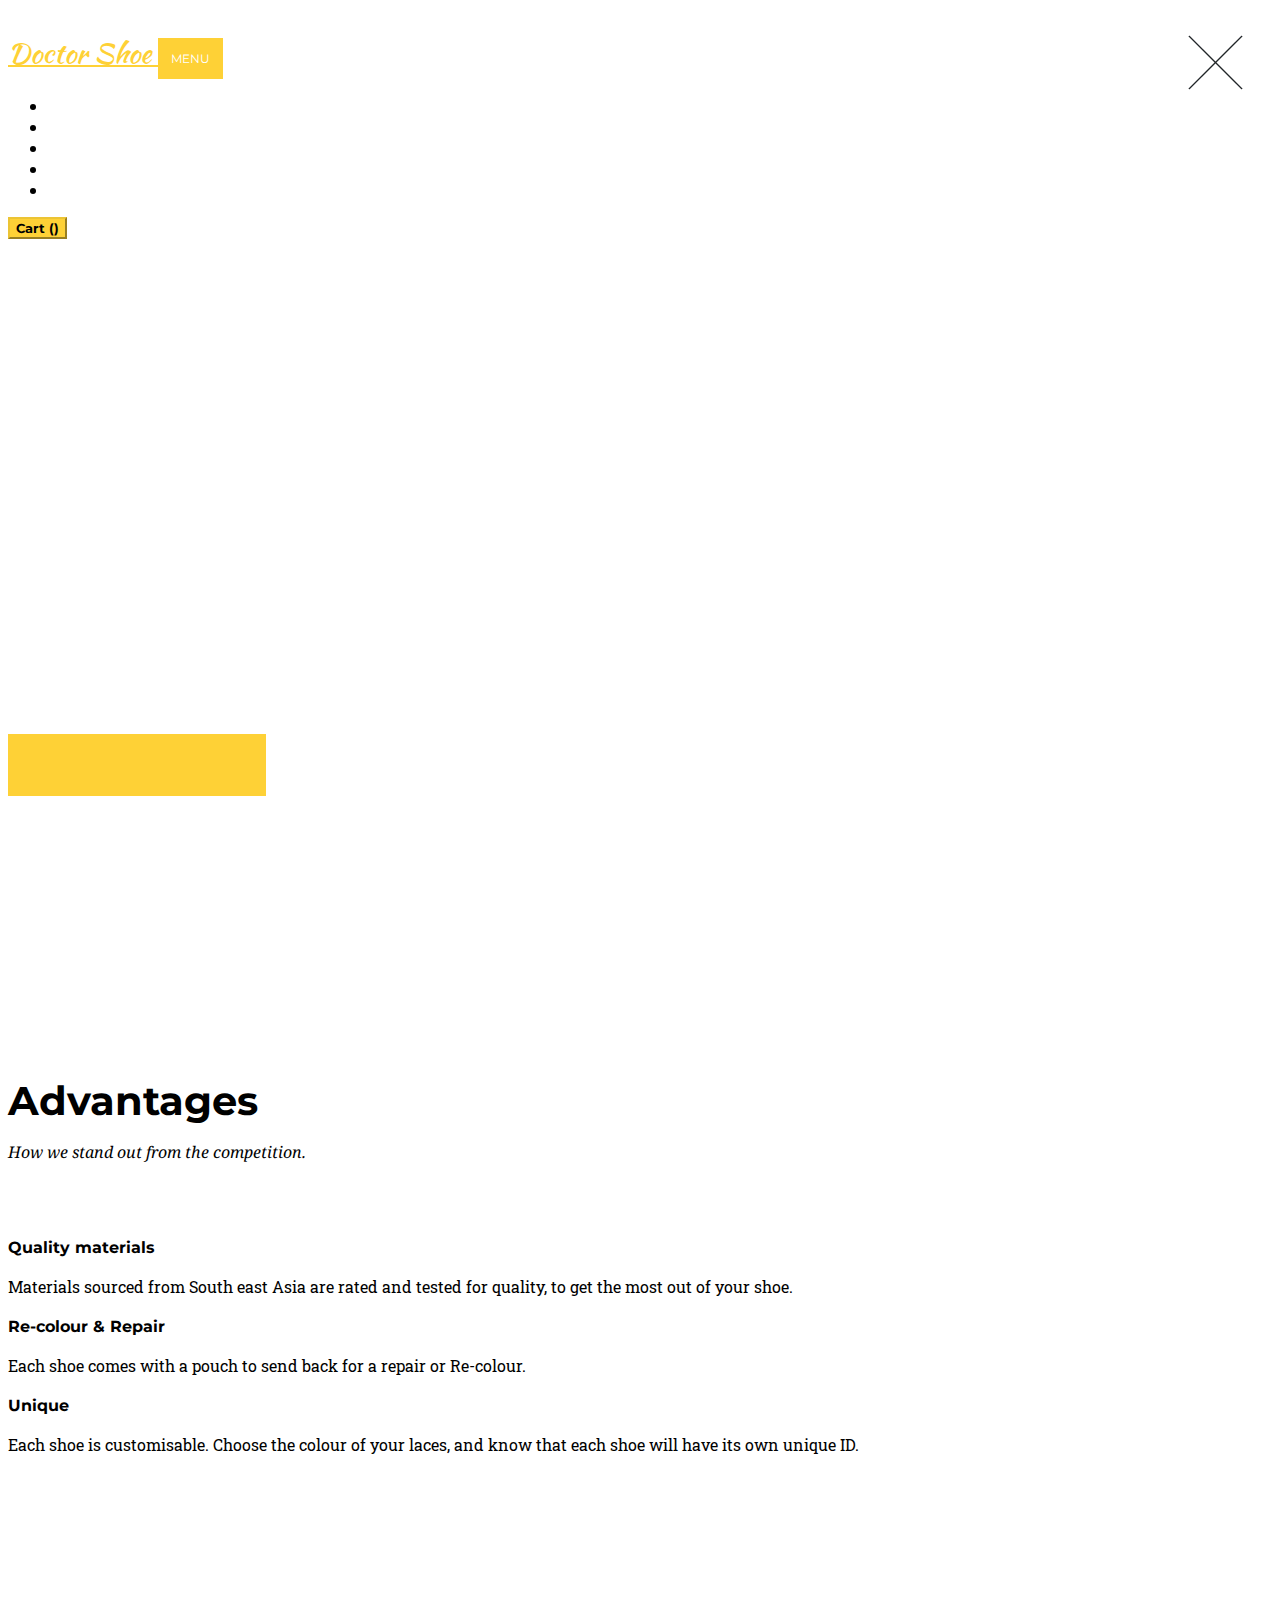
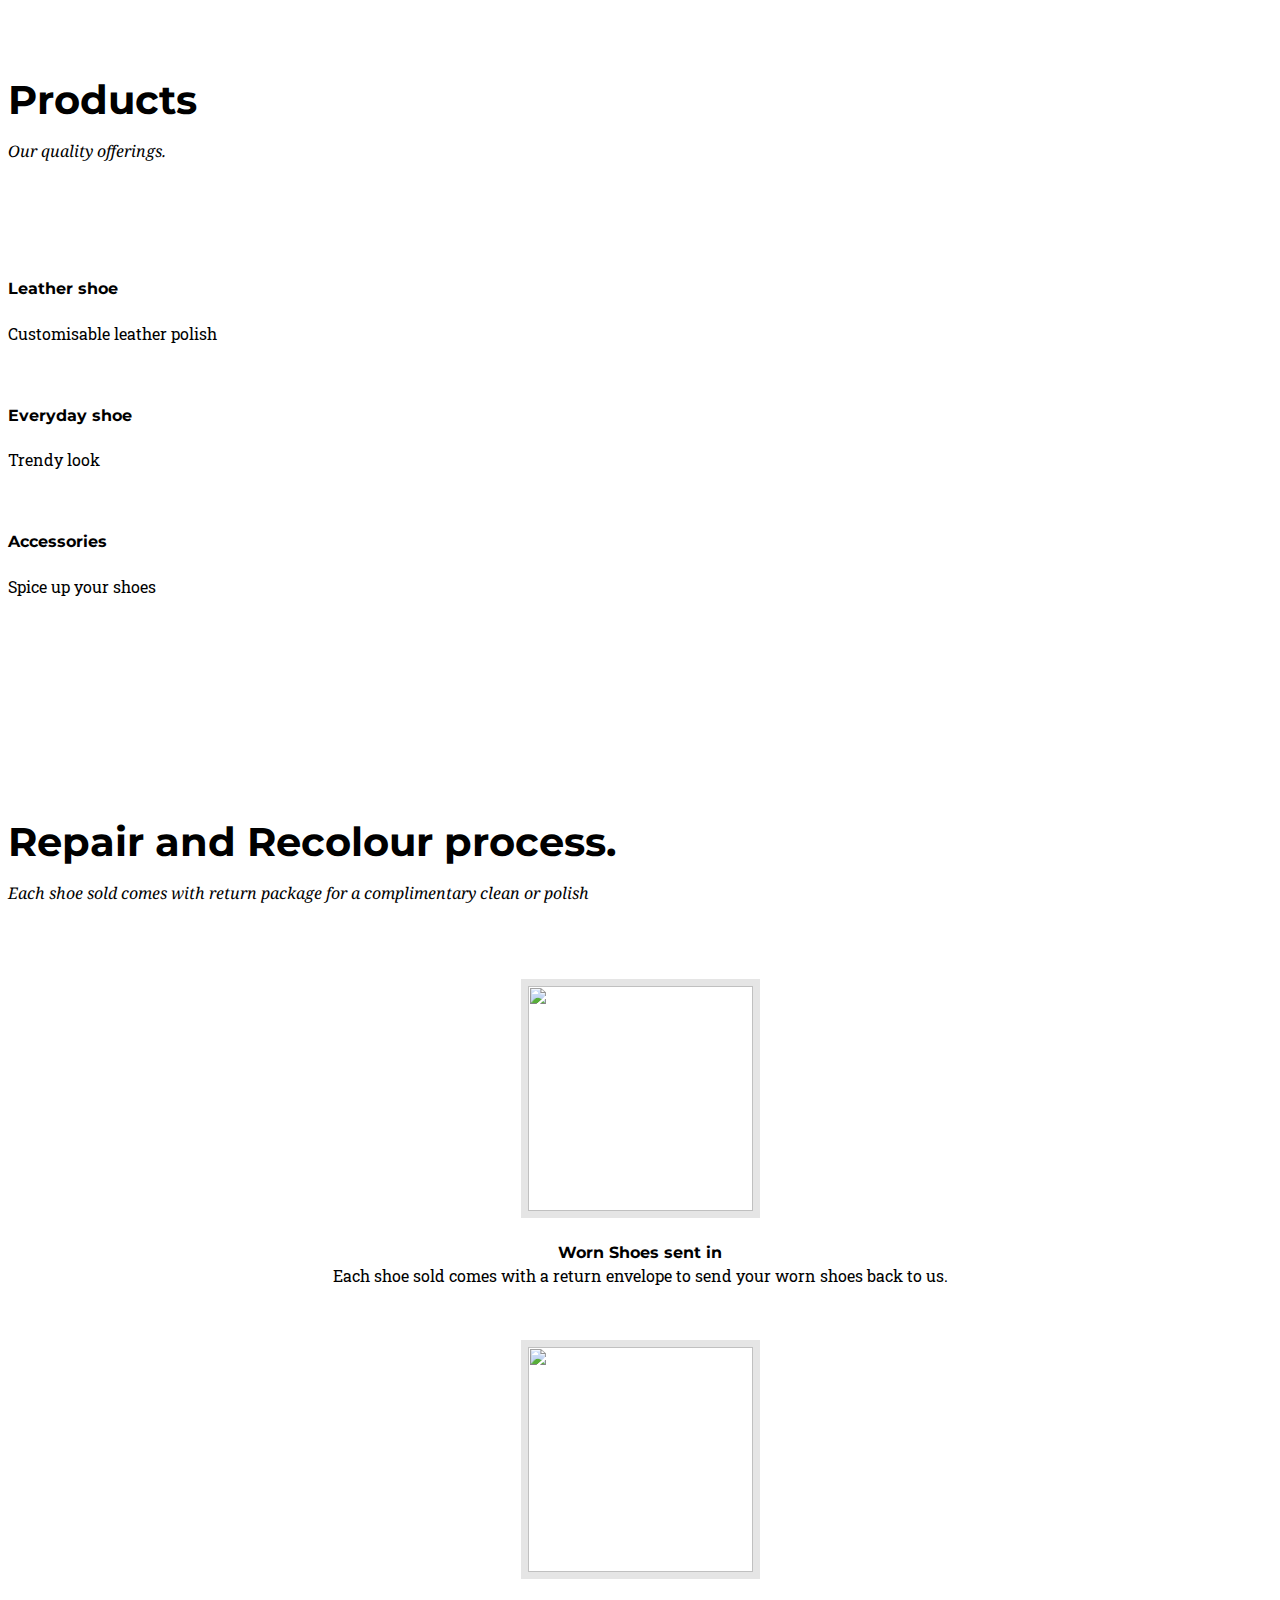
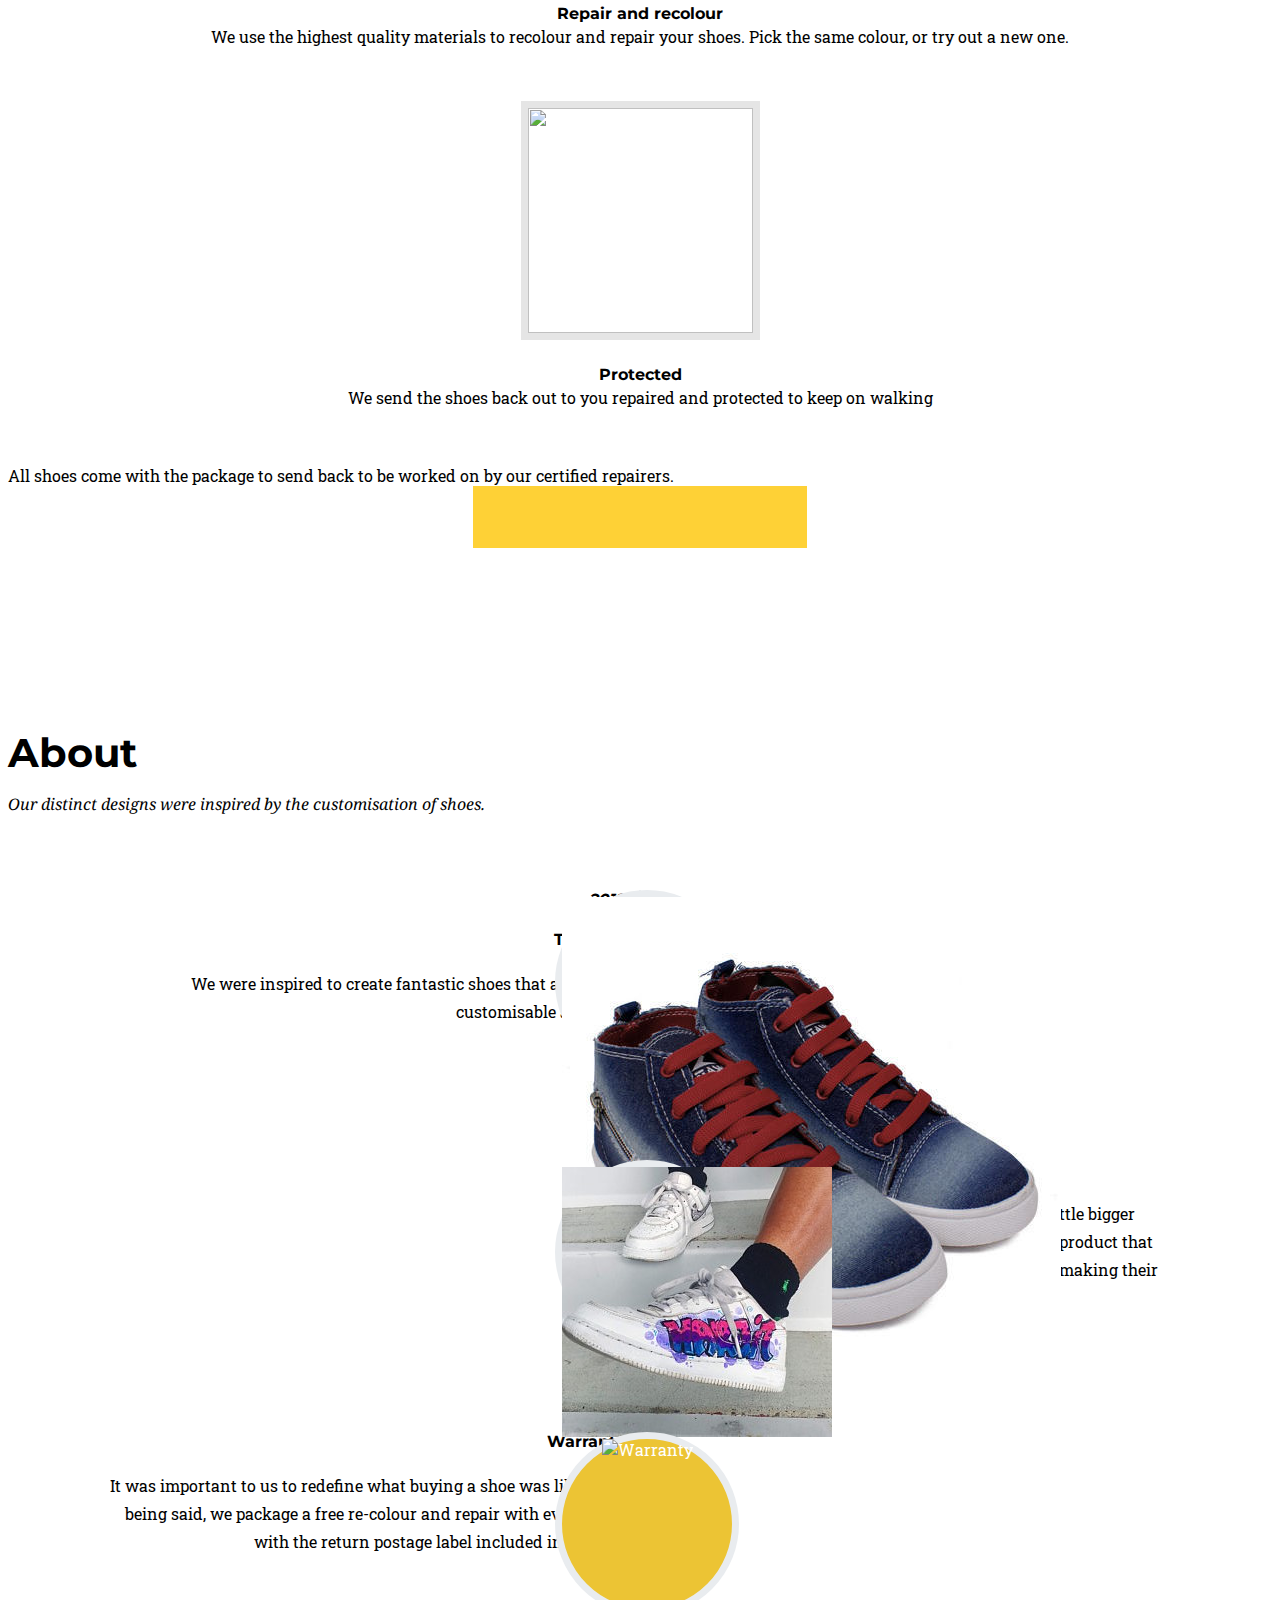
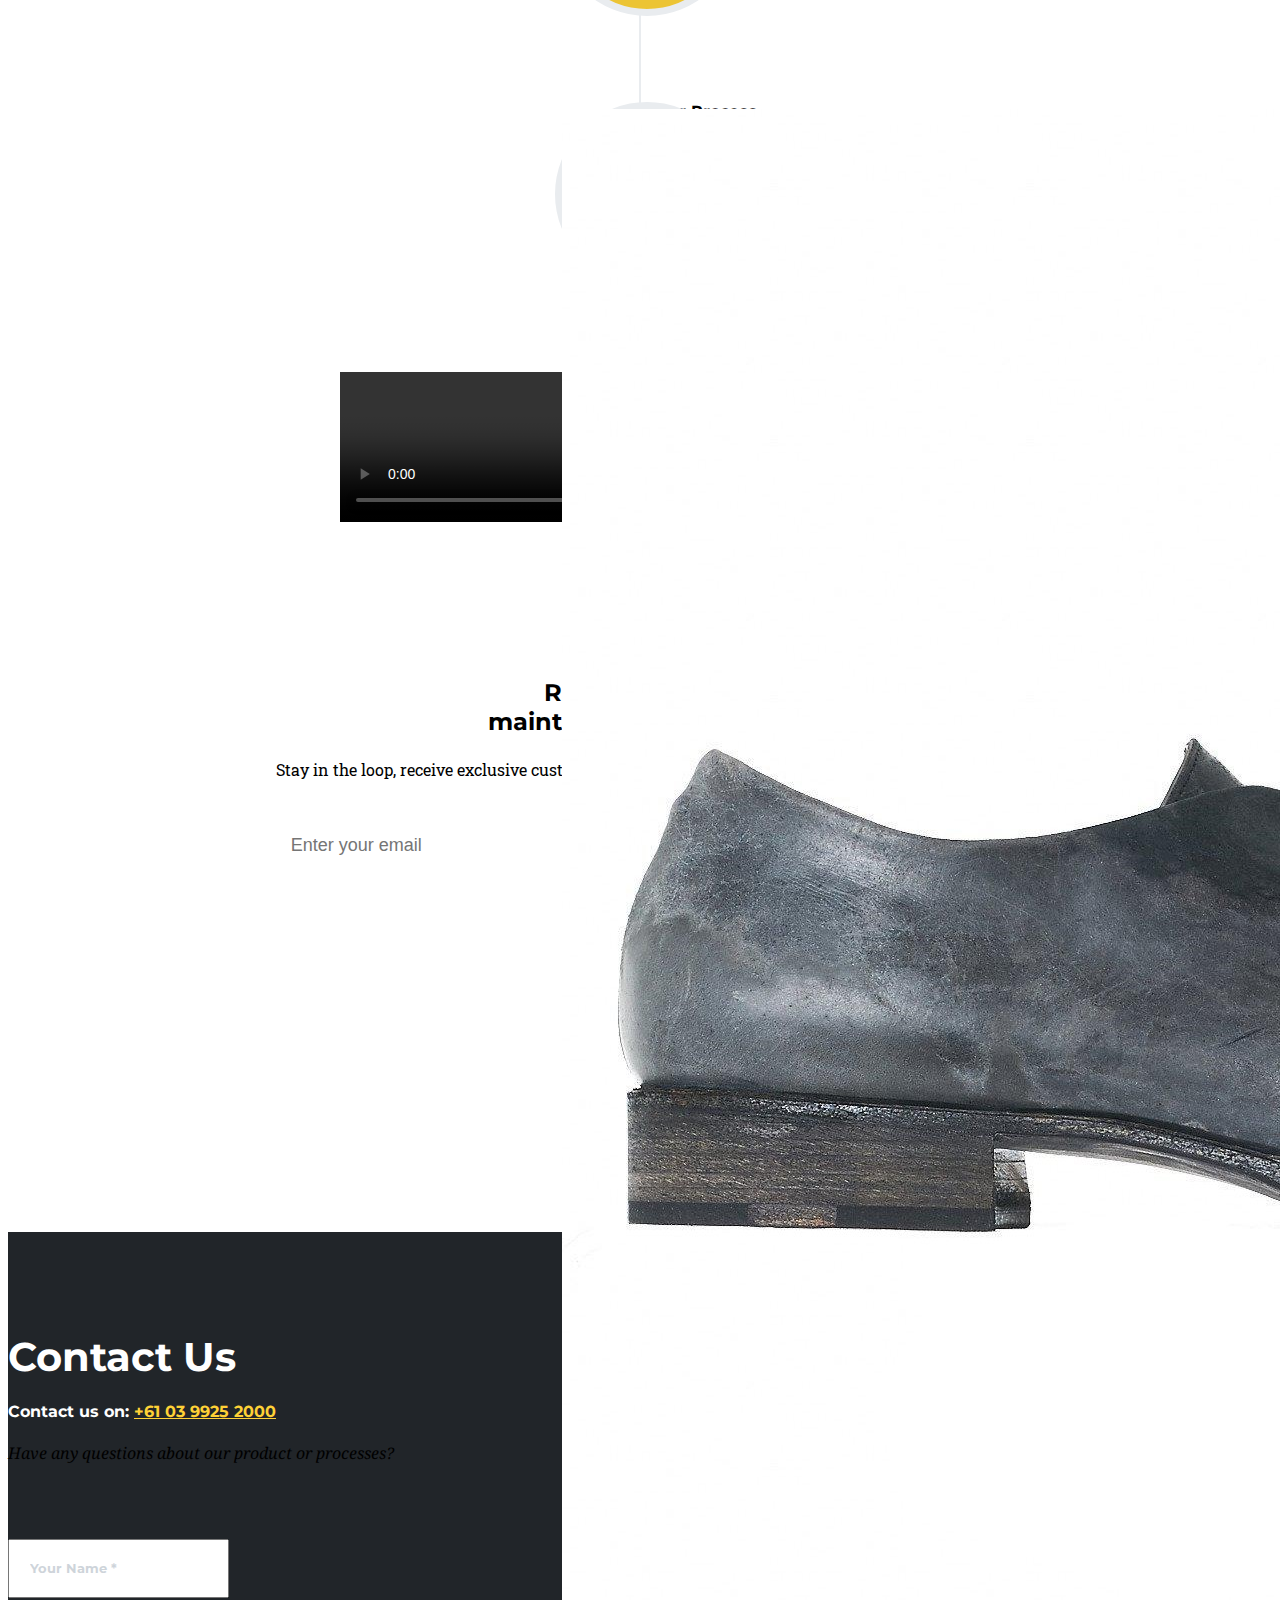
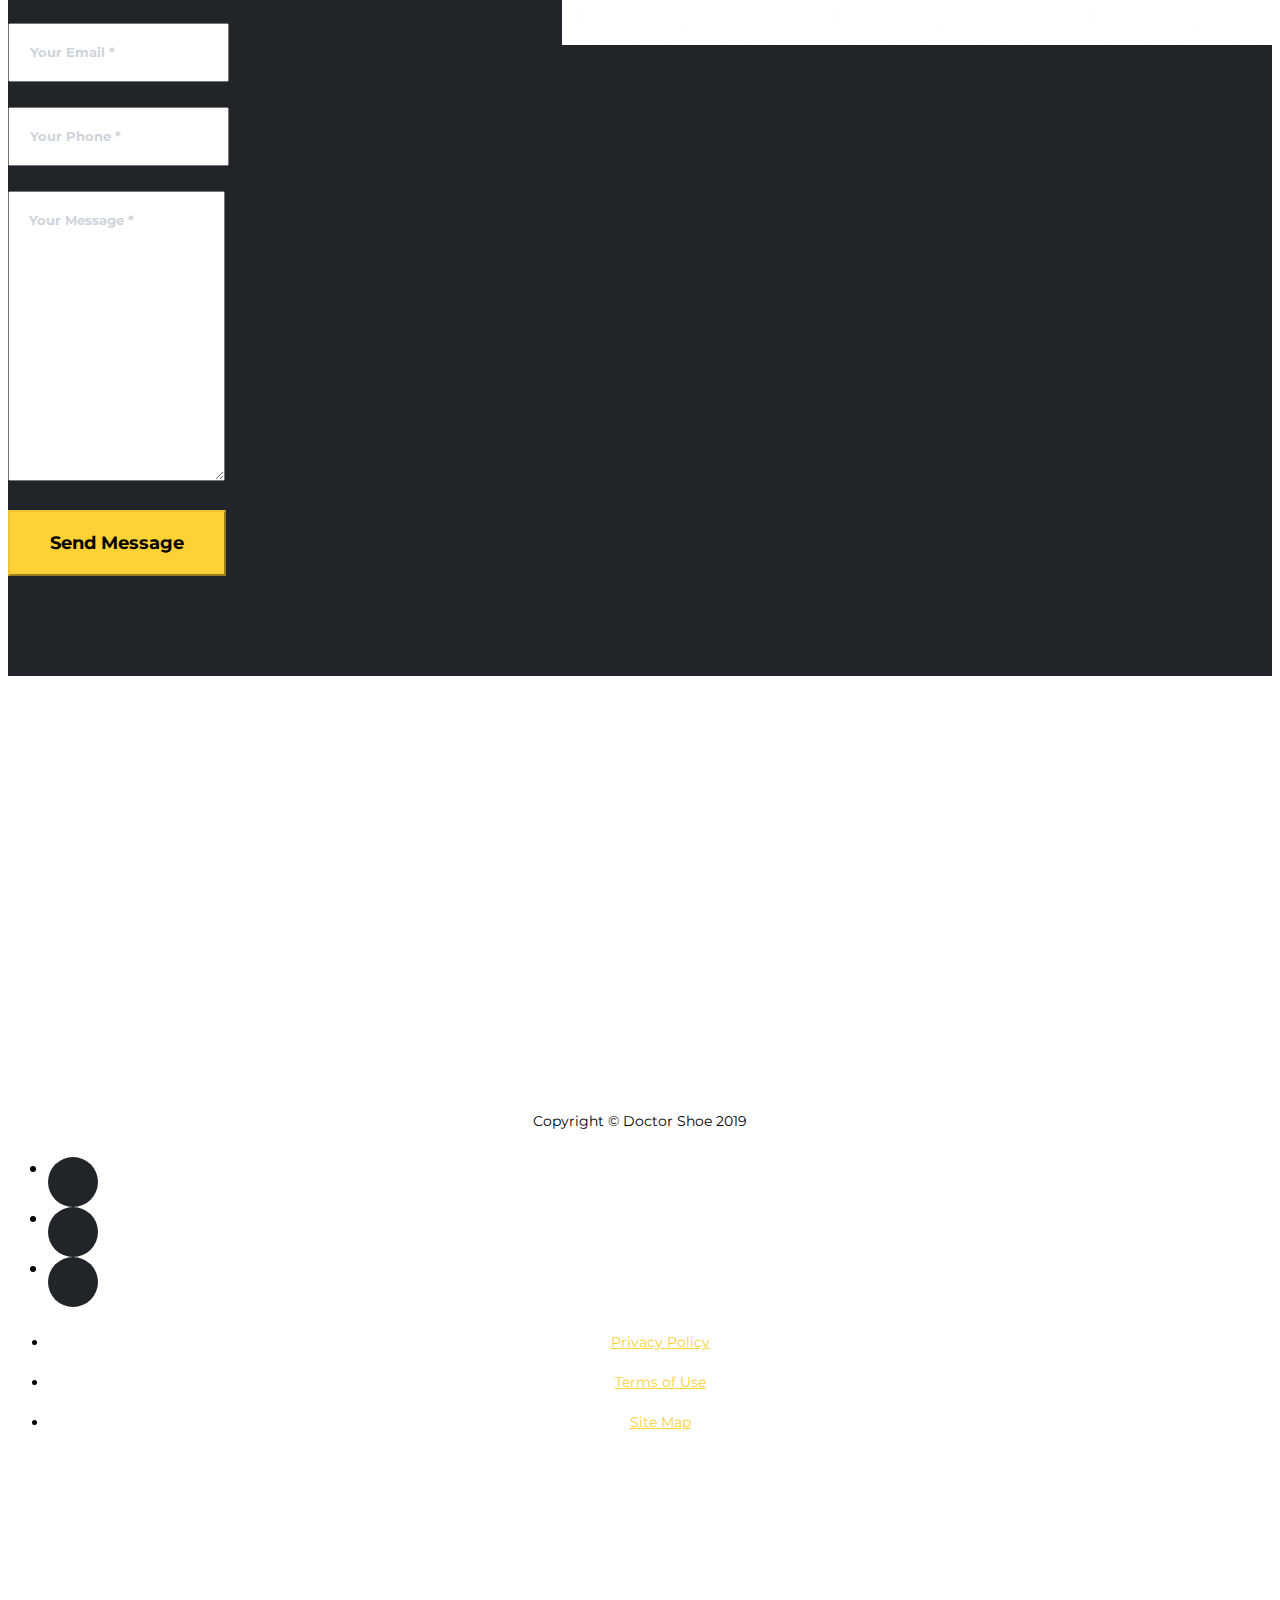
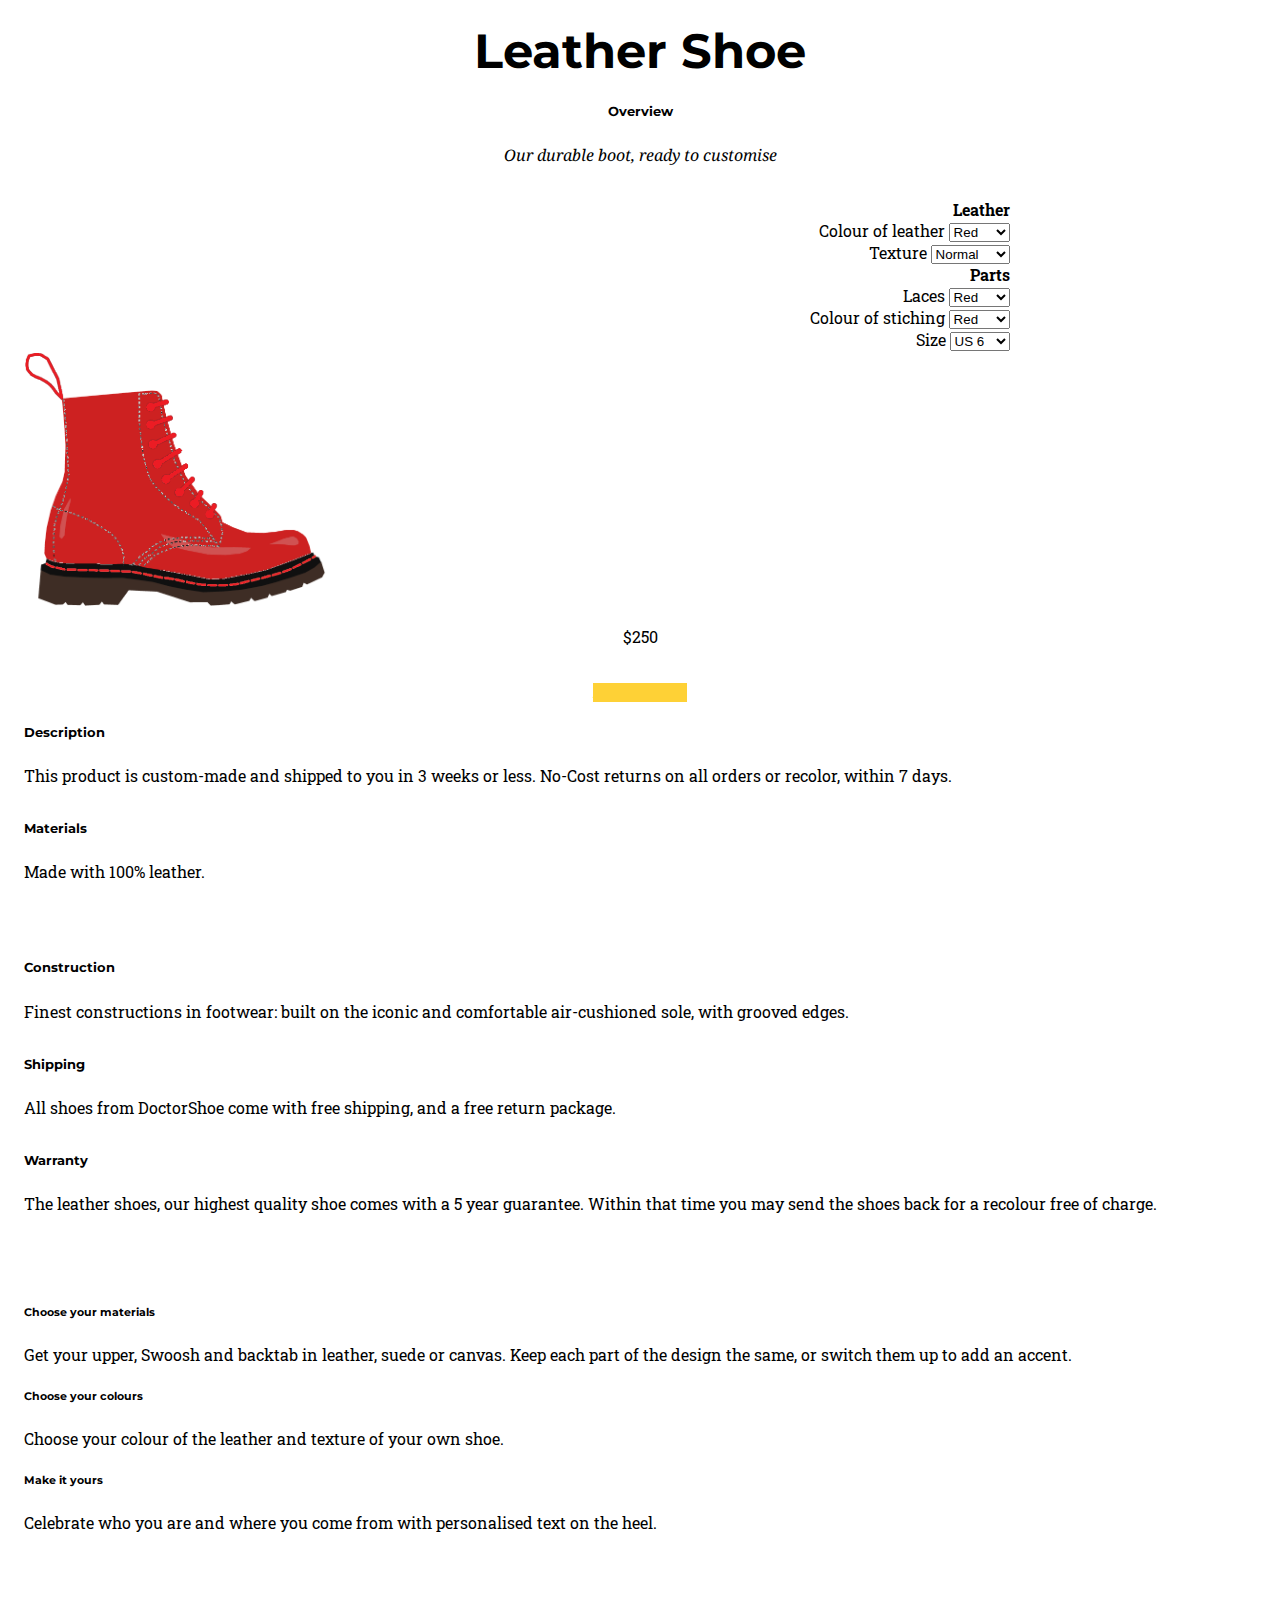
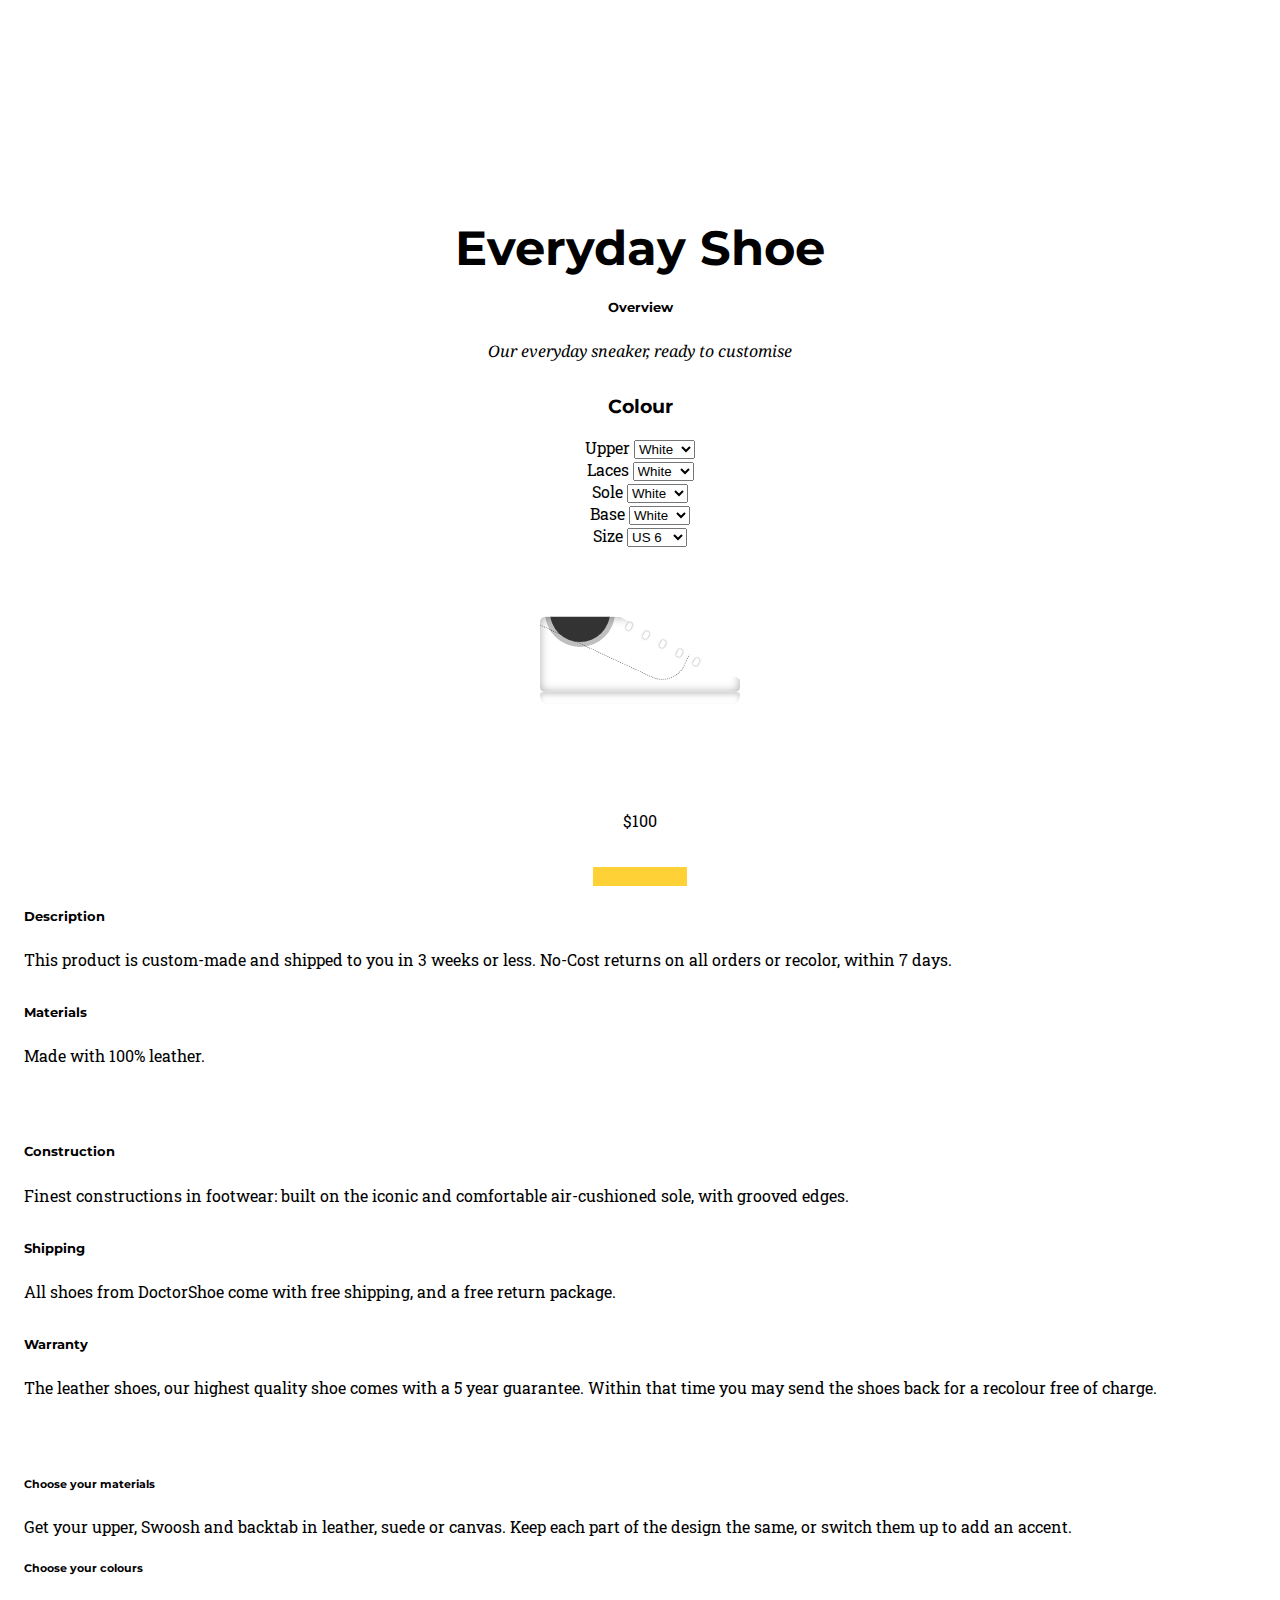
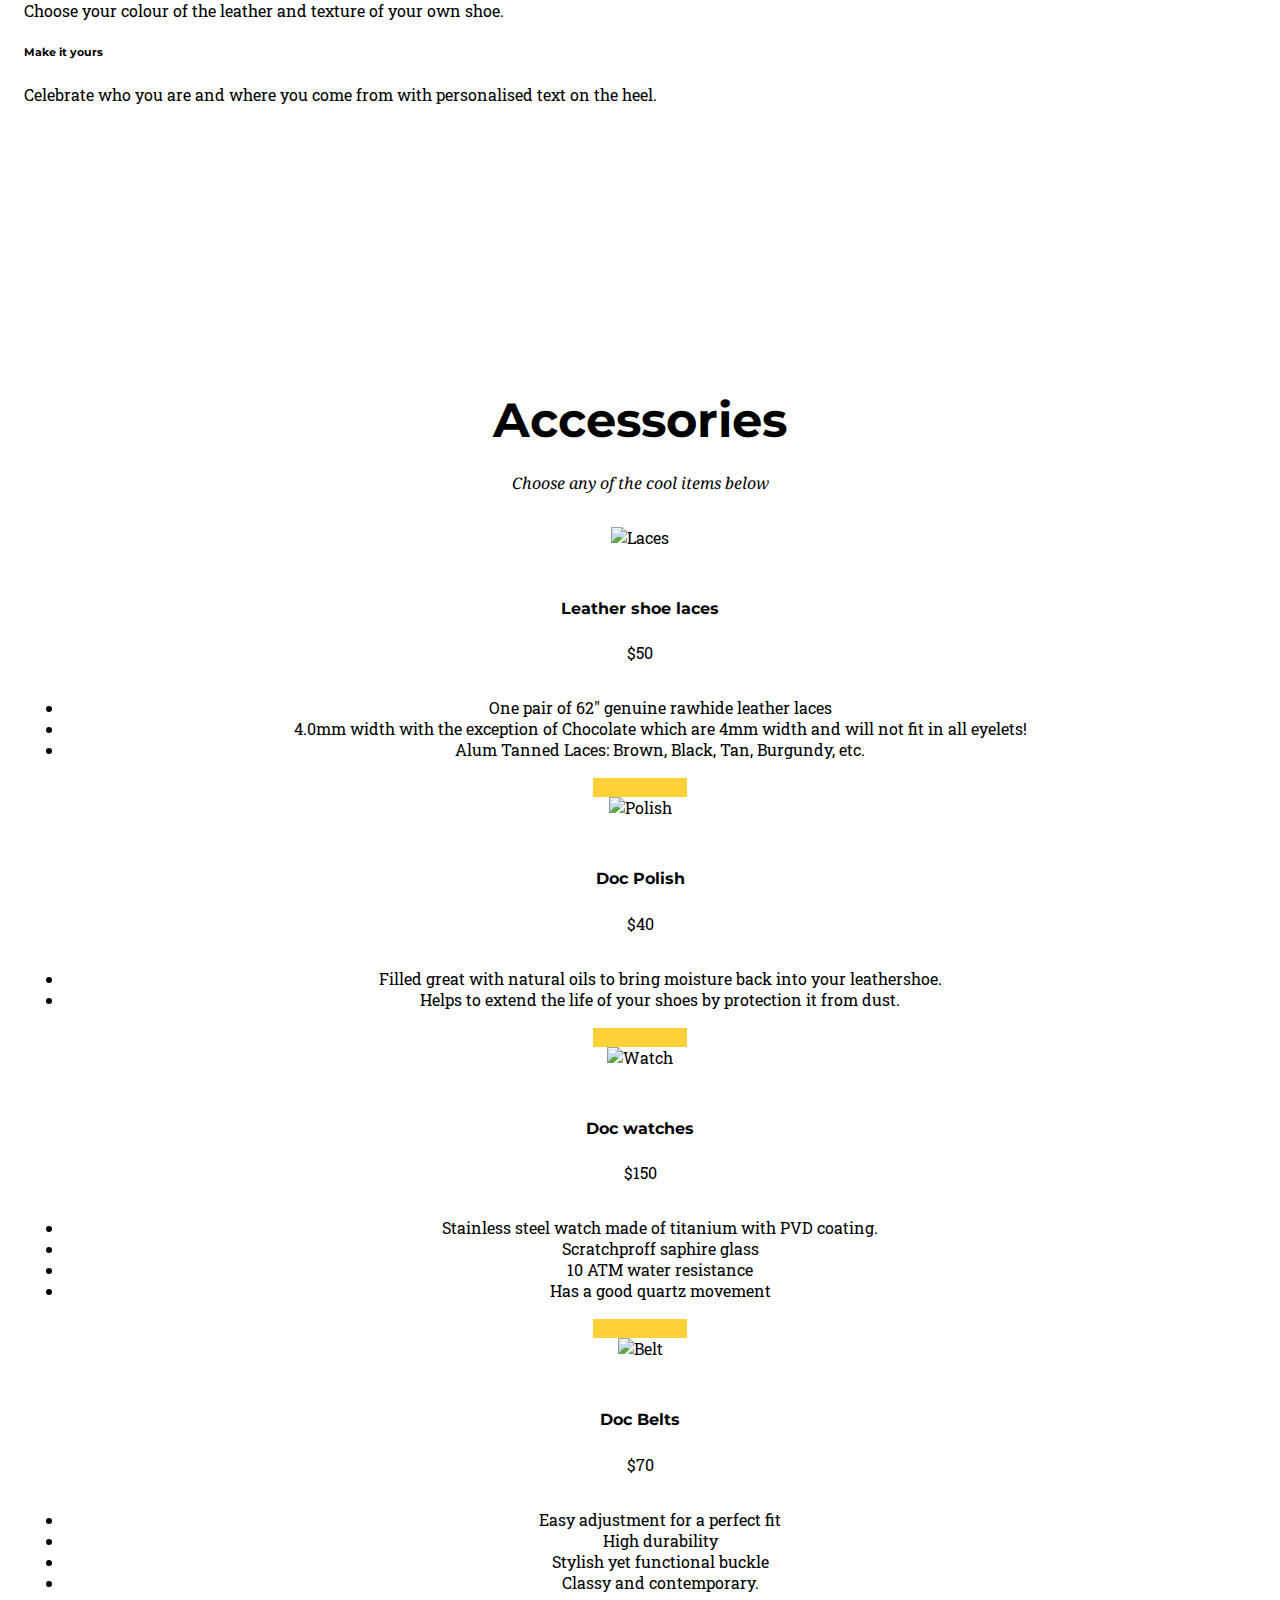
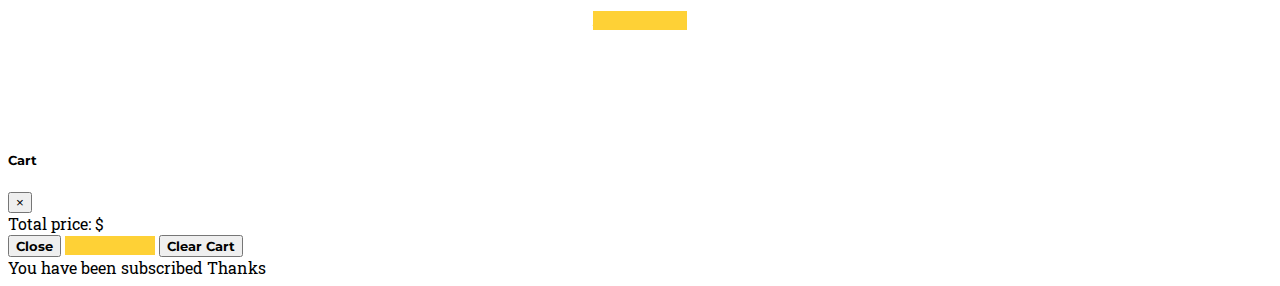
==== commit 56d38cc2: "feat: updates to checkout and cart" ====
--- a/index.html
+++ b/index.html
@@ -308,9 +308,8 @@
   <!-- Newsletter signup-->
   <center class="bg-light py-5 pb-5">
     <div class="newsletter js-rollover" data-radius="50">
-      <h2>Get the latest<br> info about Tech</h2>
-      <p>Register to our newsletter and don’t miss anything anymore. We promise we will not spam
-        you!</p>
+      <h2>Receive tips on<br> maintaining your shoes!</h2>
+      <p>Stay in the loop, receive exclusive customisation options and tips about maintaining your shoes.</p>
 
       <form method="GET" action="#sub" id="newsletter" onsubmit="return sub()" class="newsletter-form">
         <input type="email" id="emailsub" placeholder="Enter your email">
@@ -342,7 +341,9 @@
       <div class="row">
         <div class="col-lg-12 text-center">
           <h2 class="section-heading text-uppercase">Contact Us</h2>
+          <h4 class="section-heading">Contact us on: <a href="tel:+613399252000">+61 03 9925 2000</a></h4>
           <h3 class="section-subheading text-muted">Have any questions about our product or processes?</h3>
+
         </div>
       </div>
       <div class="row">
@@ -381,14 +382,12 @@
               </div>
             </div>
           </form>
-          <div>Phone number</div>
-          <div>Maps - RMIT</div>
         </div>
       </div>
     </div>
   </section>
   <!-- Google map-->
-  <div class="mapouter">
+  <div class="outermap">
     <div class="gmap_canvas"><iframe width="100%" height="500" id="gmap_canvas"
         src="https://maps.google.com/maps?q=rmit%20university&t=&z=15&ie=UTF8&iwloc=&output=embed" frameborder="0"
         scrolling="no" marginheight="0" marginwidth="0"></iframe></div>
@@ -709,7 +708,7 @@
                   <div class="mb-5">
                     <p class="mb-2">$100</p>
                     <a class="add-to-cart btn btn-primary" data-name="Everyday shoe"
-                      data-description="Everyday shoe in colours:" data-price="100" data-toggle="modal" href="#"><i
+                      data-desc="Everyday shoe in colours:" data-price="100" data-toggle="modal" href="#"><i
                         class="fas fa-cart-plus"></i>
                       Add to cart </a>
                   </div>
@@ -790,7 +789,7 @@
                           in all eyelets!</li>
                         <li>Alum Tanned Laces: Brown, Black, Tan, Burgundy, etc.</li>
                       </ul>
-                      <a class="add-to-cart btn btn-primary mb-5" data-name="Shoe laces" data-description="Laces"
+                      <a class="add-to-cart btn btn-primary mb-5" data-name="Shoe laces" data-desc="Laces"
                         data-price="50" data-toggle="modal" href="#"><i class="fas fa-cart-plus"></i>
                         Add to cart
                       </a>
@@ -809,7 +808,7 @@
                         <li>Filled great with natural oils to bring moisture back into your leathershoe.</li>
                         <li>Helps to extend the life of your shoes by protection it from dust.</li>
                       </ul>
-                      <a class="add-to-cart btn btn-primary mb-5" data-name="Doc Polish" data-description="Shoe polish"
+                      <a class="add-to-cart btn btn-primary mb-5" data-name="Doc Polish" data-desc="Shoe polish"
                         data-price="40" data-toggle="modal" href="#"><i class="fas fa-cart-plus"></i>
                         Add to cart
                       </a>
@@ -830,7 +829,7 @@
                         <li> 10 ATM water resistance</li>
                         <li> Has a good quartz movement</li>
                       </ul>
-                      <a class="add-to-cart btn btn-primary mb-5" data-name="Watch" data-description="Signature watch"
+                      <a class="add-to-cart btn btn-primary mb-5" data-name="Watch" data-desc="Signature watch"
                         data-price="150" data-toggle="modal" href="#"><i class="fas fa-cart-plus"></i>
                         Add to cart
                       </a>
@@ -851,7 +850,7 @@
                         <li> Stylish yet functional buckle</li>
                         <li> Classy and contemporary.</li>
                       </ul>
-                      <a class="add-to-cart btn btn-primary mb-5" data-name="Leather belt" data-description="Belt"
+                      <a class="add-to-cart btn btn-primary mb-5" data-name="Leather belt" data-desc="Belt"
                         data-price="70" data-toggle="modal" href="#"><i class="fas fa-cart-plus"></i>
                         Add to cart </a>
                     </div>
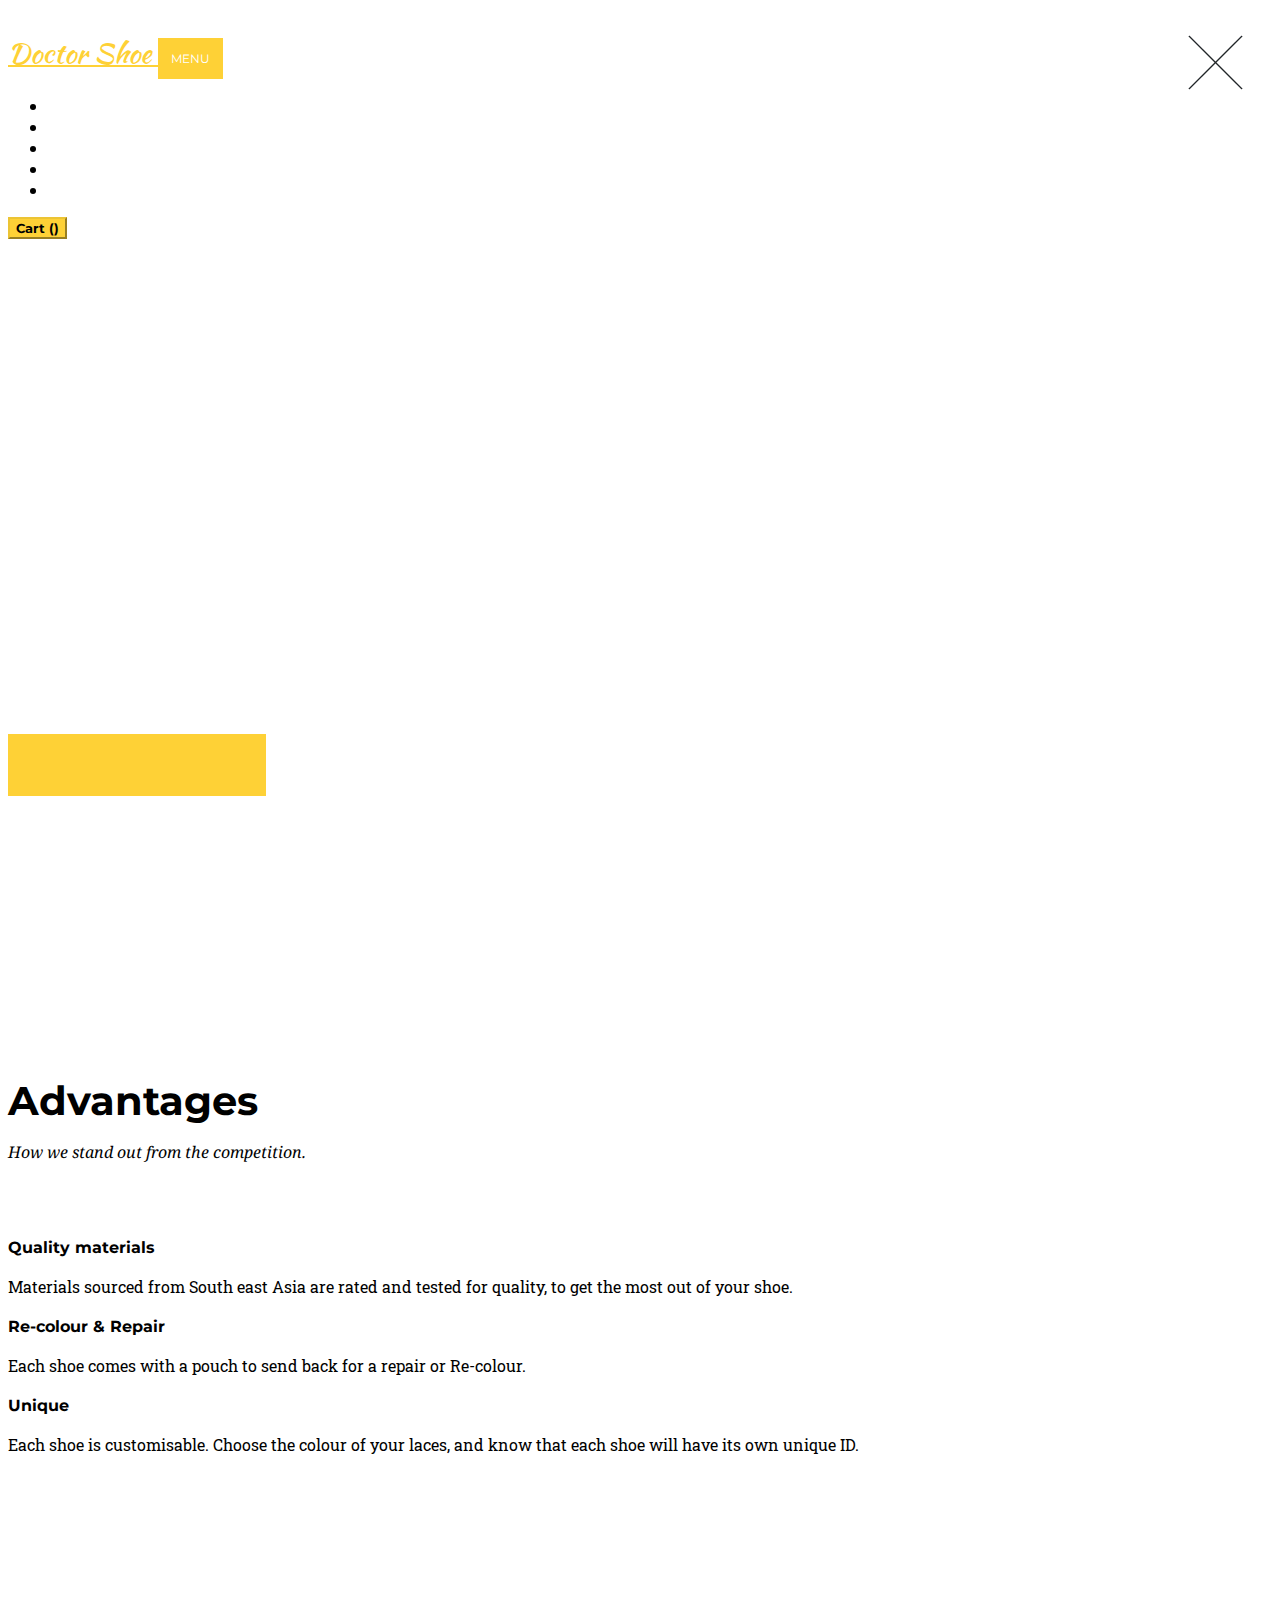
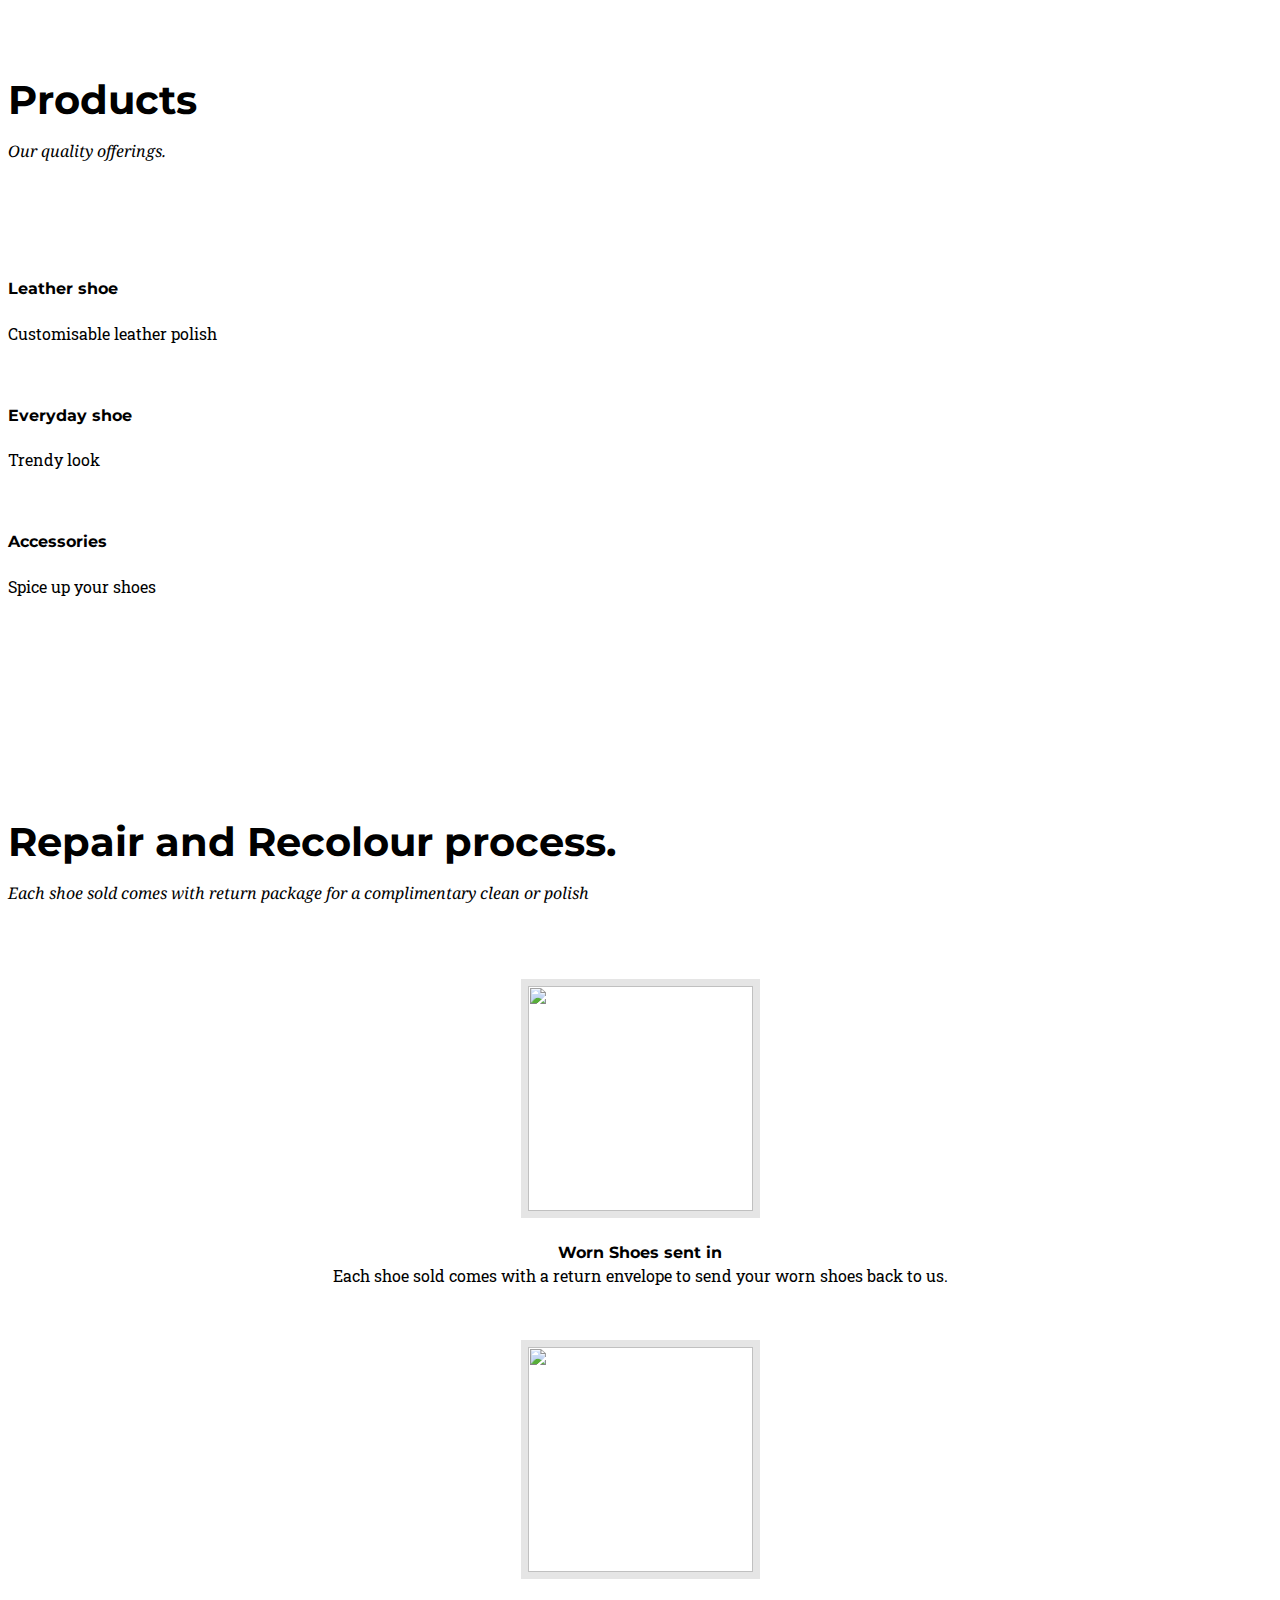
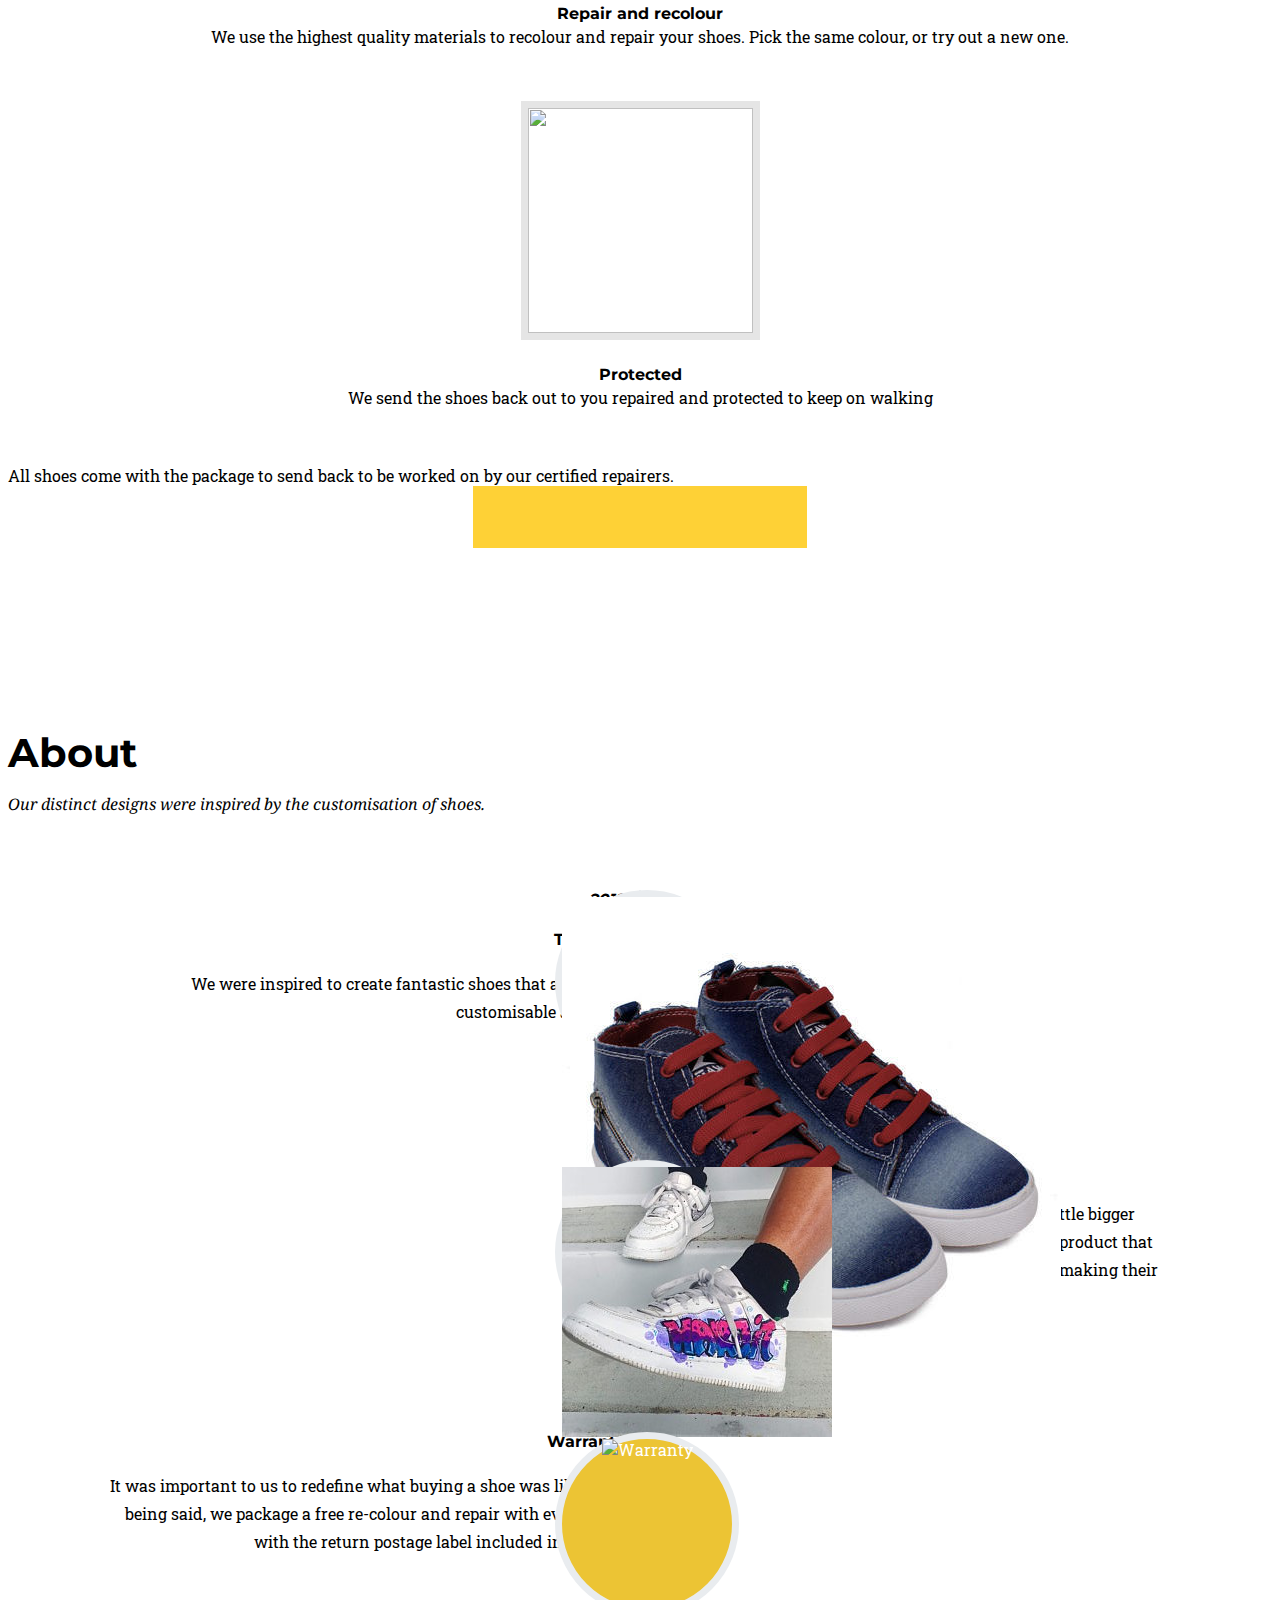
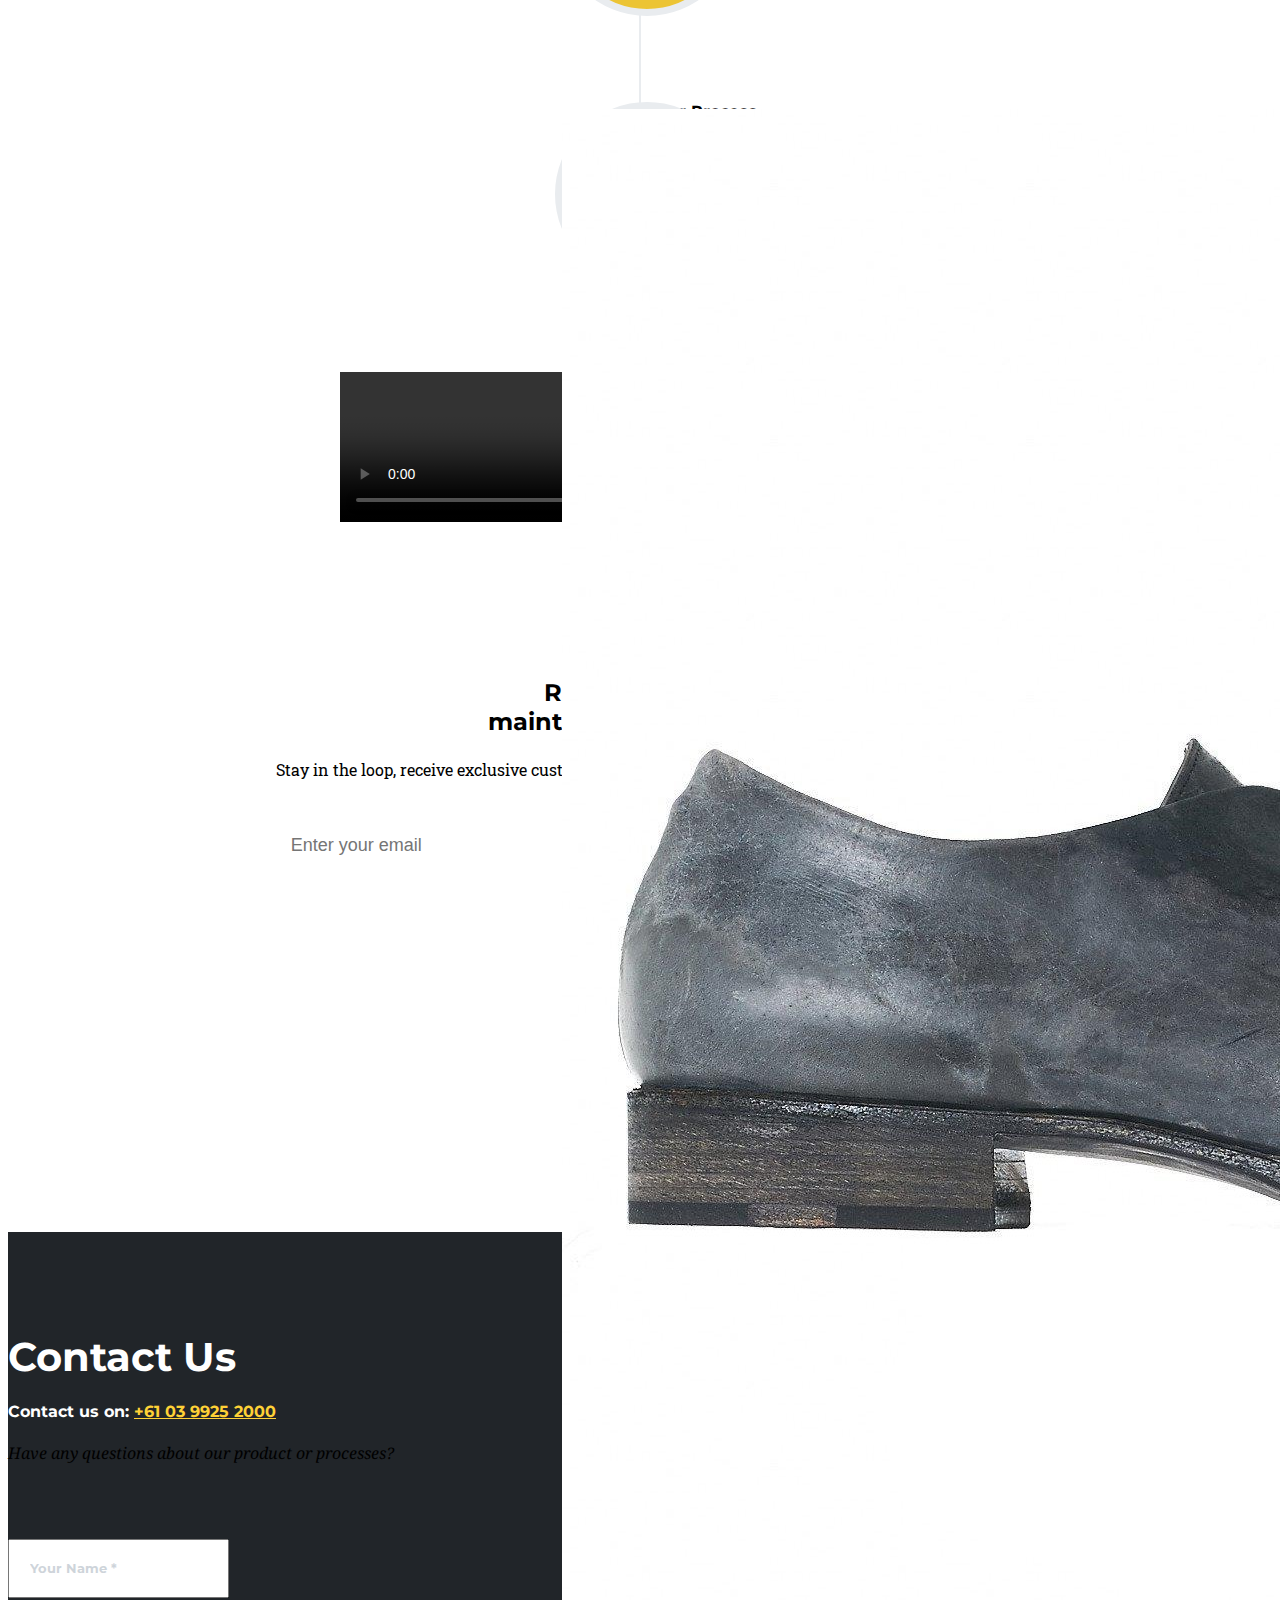
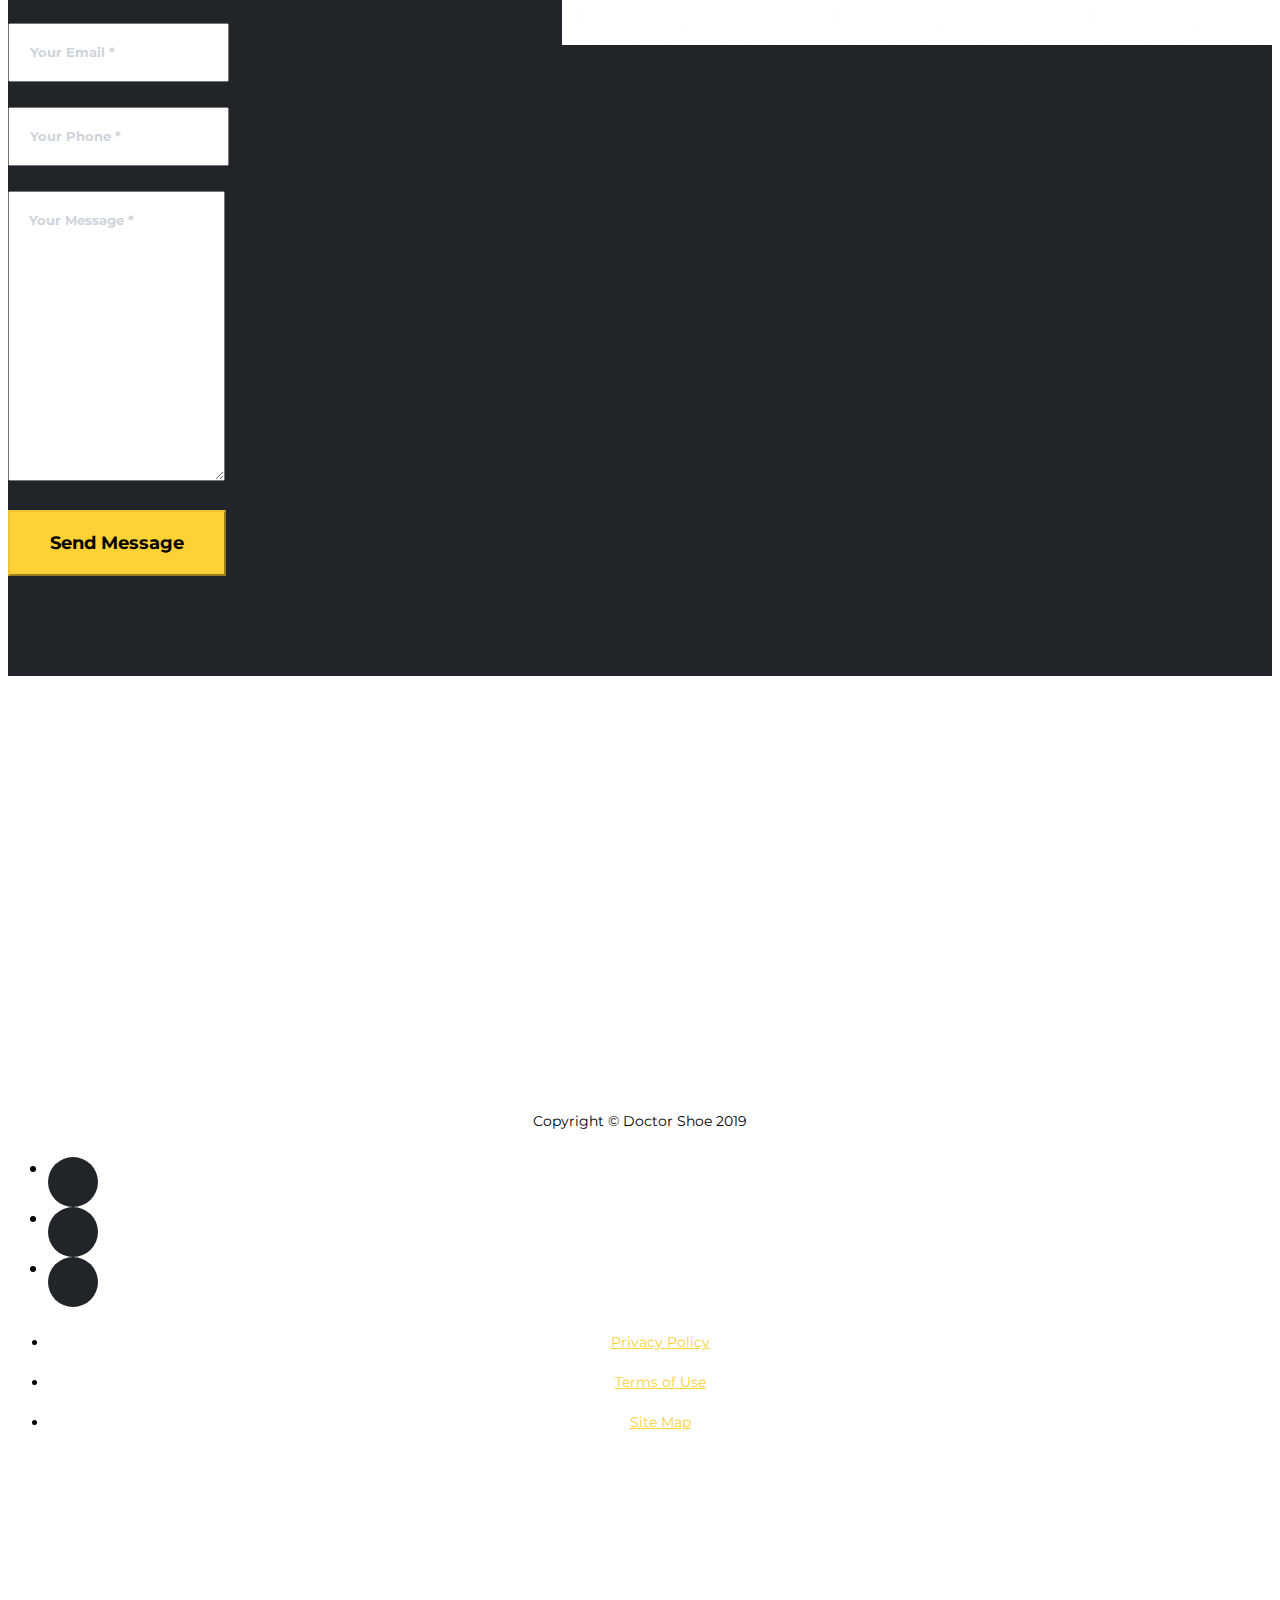
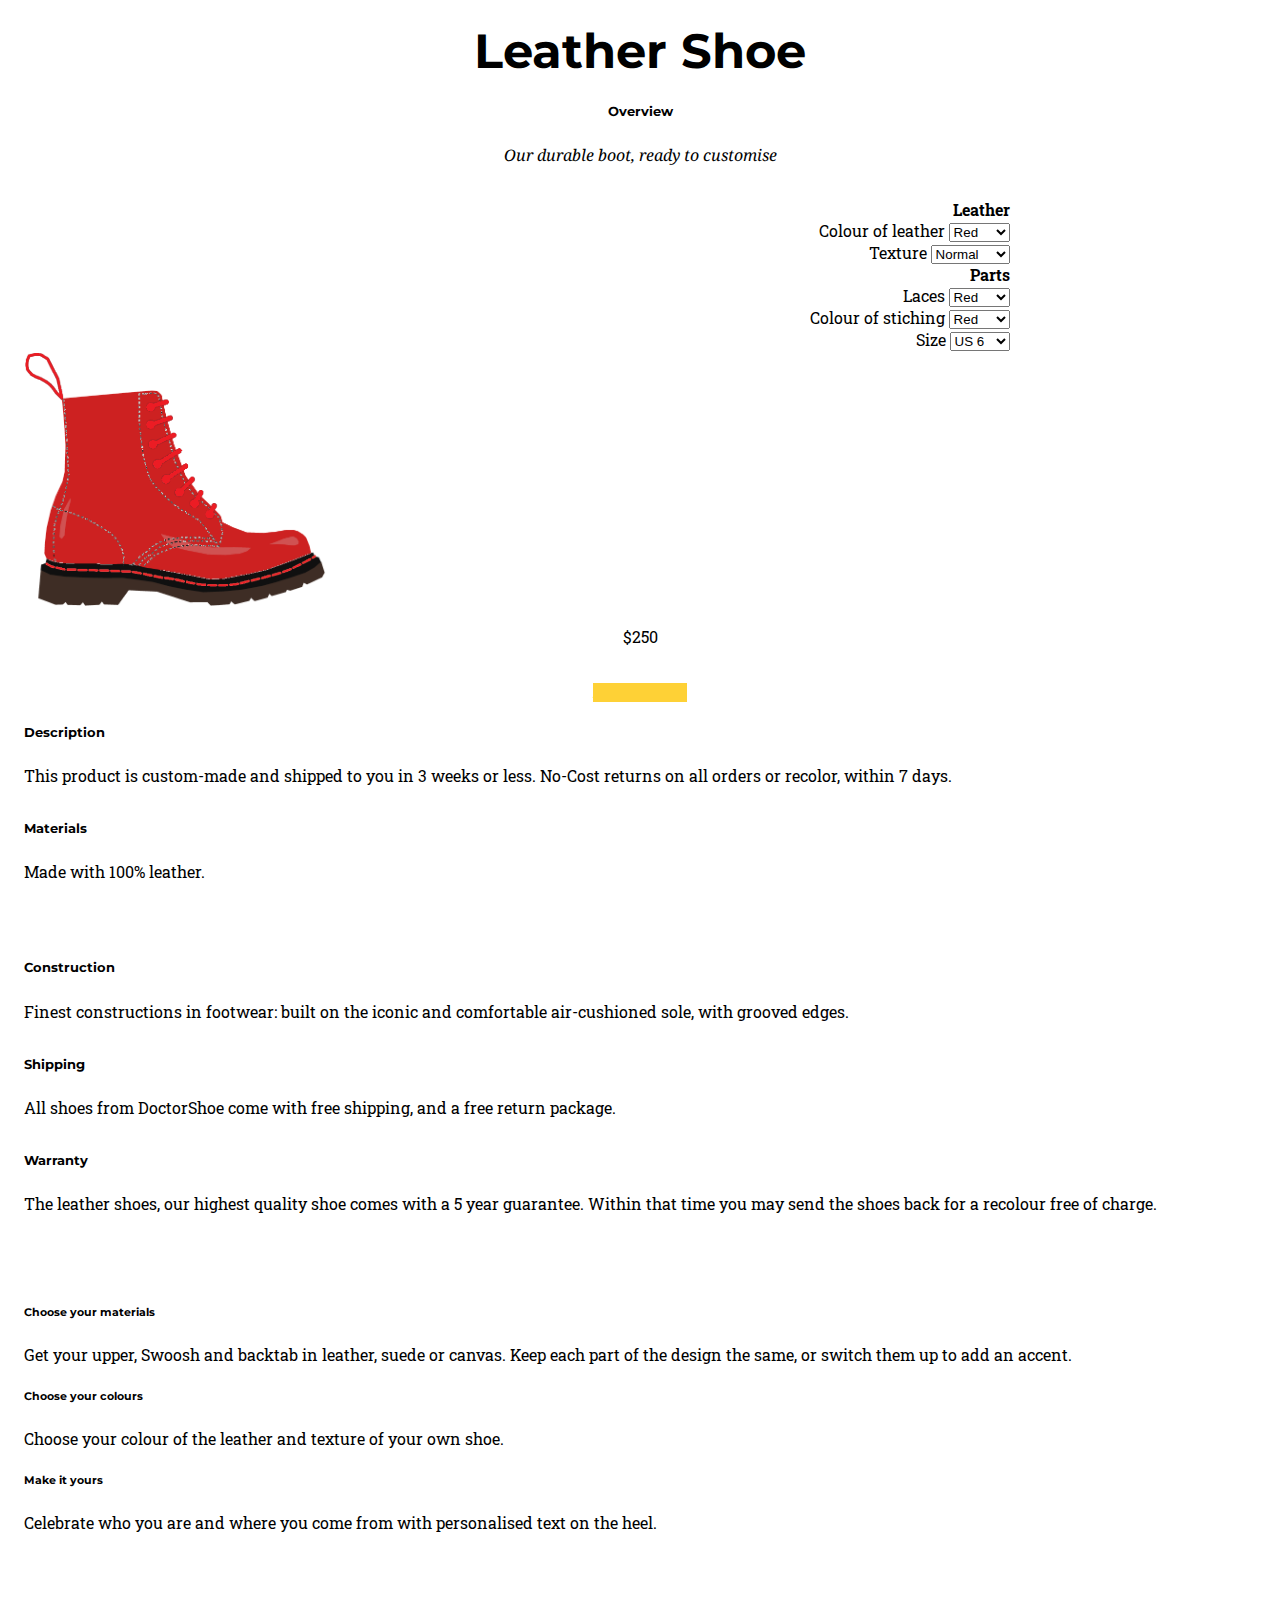
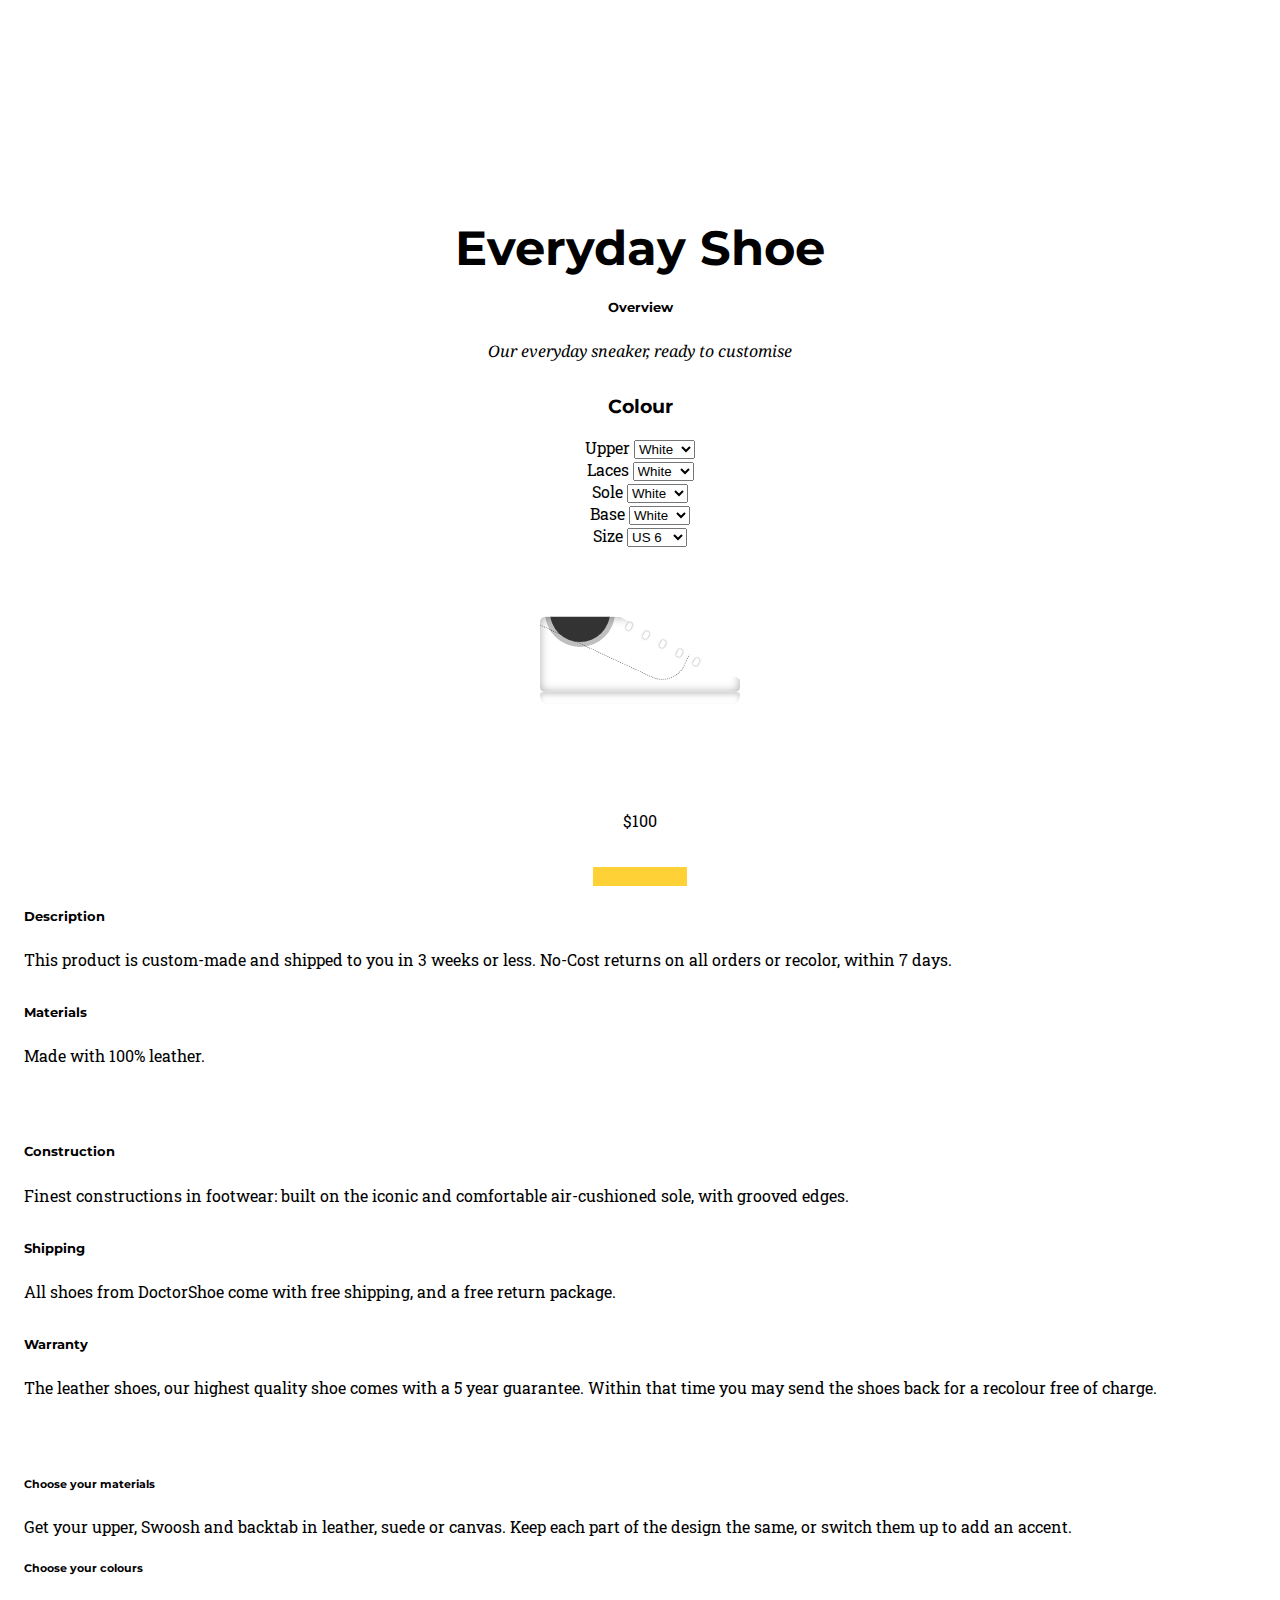
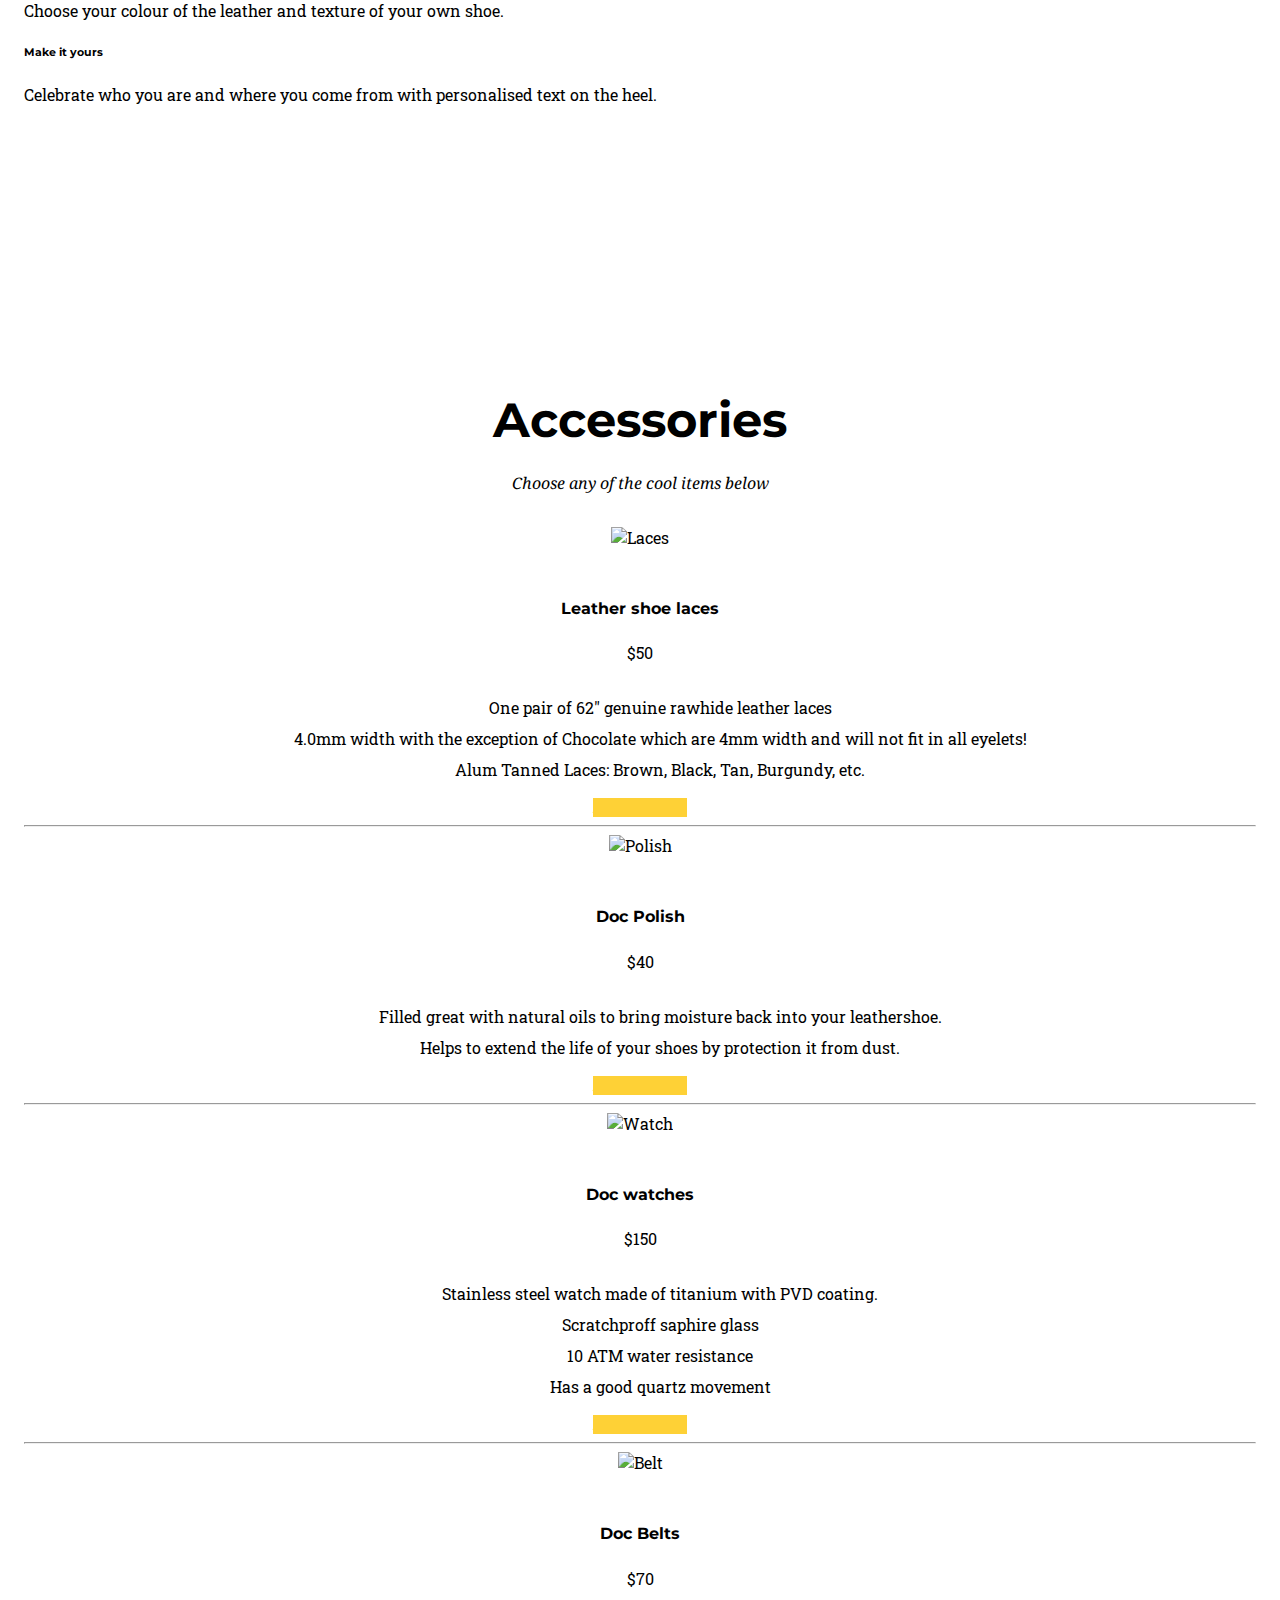
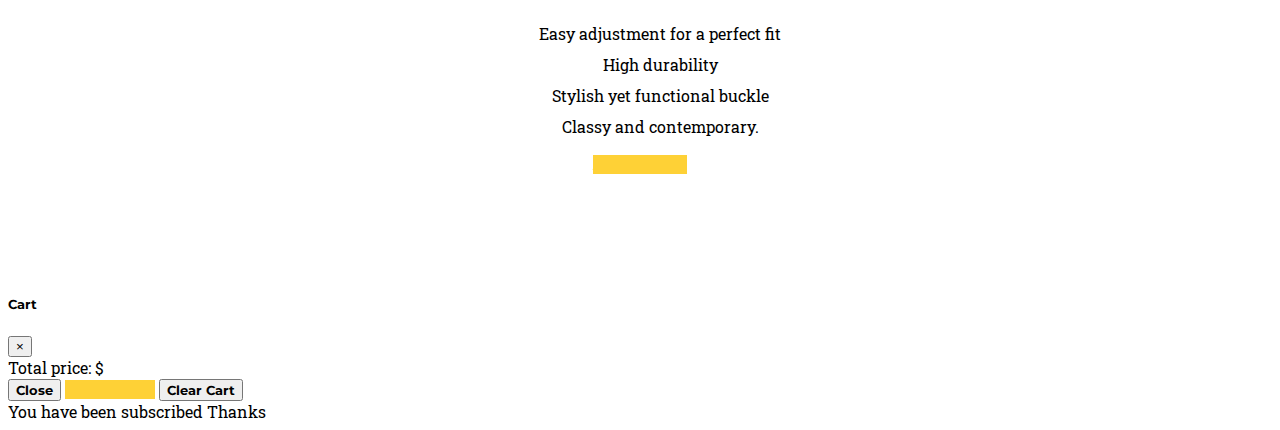
==== commit 233dbb7a: "fix: Accessories page removal of dot points, added spacing" ====
--- a/index.html
+++ b/index.html
@@ -541,8 +541,8 @@
                     <div class="mb-5">
                       <p class="mb-2">$250</p>
                       <a class="add-to-cart mb-5 btn btn-primary" data-name="Leather shoe" data-price="250"
-                        data-desc="Leather Shoe with chosen colours:{base},{laces},{stiching}. Texture is {texture}"
-                        data-toggle="modal" href="#"><i class="fas fa-cart-plus"></i>
+                        data-desc="Leather Shoe colours:{base},{laces},{stiching}. Texture is {texture}" data-id="1"
+                        data-ex="Size {}" data-toggle="modal" href="#"><i class="fas fa-cart-plus"></i>
                         Add to cart </a>
                     </div>
                     <!-- Product descrtiption-->
@@ -707,9 +707,9 @@
                 <div class="col-12">
                   <div class="mb-5">
                     <p class="mb-2">$100</p>
-                    <a class="add-to-cart btn btn-primary" data-name="Everyday shoe"
-                      data-desc="Everyday shoe in colours:" data-price="100" data-toggle="modal" href="#"><i
-                        class="fas fa-cart-plus"></i>
+                    <a class="add-to-cart btn btn-primary" data-name="Everyday shoe" data-id="2"
+                      data-desc="Everyday shoe in colours:" data-ex="Size {}" data-price="100" data-toggle="modal"
+                      href="#"><i class="fas fa-cart-plus"></i>
                       Add to cart </a>
                   </div>
                 </div>
@@ -789,15 +789,16 @@
                           in all eyelets!</li>
                         <li>Alum Tanned Laces: Brown, Black, Tan, Burgundy, etc.</li>
                       </ul>
-                      <a class="add-to-cart btn btn-primary mb-5" data-name="Shoe laces" data-desc="Laces"
-                        data-price="50" data-toggle="modal" href="#"><i class="fas fa-cart-plus"></i>
+                      <a class="add-to-cart btn btn-primary" data-name="Shoe laces" data-desc="Laces" data-ex=""
+                        data-id="3" data-price="50" data-toggle="modal" href="#"><i class="fas fa-cart-plus"></i>
                         Add to cart
                       </a>
                     </div>
                   </div>
                   <!-- end product -->
+                  <hr>
                   <!--Product item polish-->
-                  <div class="row">
+                  <div class="row mt-3">
                     <div class="col-6">
                       <img src="img/product/polish.jpg" alt="Polish" class="prodimg">
                     </div>
@@ -809,14 +810,16 @@
                         <li>Helps to extend the life of your shoes by protection it from dust.</li>
                       </ul>
                       <a class="add-to-cart btn btn-primary mb-5" data-name="Doc Polish" data-desc="Shoe polish"
-                        data-price="40" data-toggle="modal" href="#"><i class="fas fa-cart-plus"></i>
+                        data-id="4" data-ex="" data-price="40" data-toggle="modal" href="#"><i
+                          class="fas fa-cart-plus"></i>
                         Add to cart
                       </a>
                     </div>
                   </div>
                   <!-- end product -->
+                  <hr>
                   <!--Product item watch-->
-                  <div class="row">
+                  <div class="row mt-3">
                     <div class="col-6">
                       <img src="img/product/watches.jpg" alt="Watch" class="prodimg">
                     </div>
@@ -830,14 +833,16 @@
                         <li> Has a good quartz movement</li>
                       </ul>
                       <a class="add-to-cart btn btn-primary mb-5" data-name="Watch" data-desc="Signature watch"
-                        data-price="150" data-toggle="modal" href="#"><i class="fas fa-cart-plus"></i>
+                        data-id="5" data-ex="" data-price="150" data-toggle="modal" href="#"><i
+                          class="fas fa-cart-plus"></i>
                         Add to cart
                       </a>
                     </div>
                   </div>
                   <!-- end product -->
+                  <hr>
                   <!--Product item belt-->
-                  <div class="row">
+                  <div class="row mt-3">
                     <div class="col-6">
                       <img src="img/product/belt.jpg" alt="Belt" class="prodimg">
                     </div>
@@ -850,8 +855,8 @@
                         <li> Stylish yet functional buckle</li>
                         <li> Classy and contemporary.</li>
                       </ul>
-                      <a class="add-to-cart btn btn-primary mb-5" data-name="Leather belt" data-desc="Belt"
-                        data-price="70" data-toggle="modal" href="#"><i class="fas fa-cart-plus"></i>
+                      <a class="add-to-cart btn btn-primary mb-5" data-name="Leather belt" data-desc="Belt" data-ex=""
+                        data-id="6" data-price="70" data-toggle="modal" href="#"><i class="fas fa-cart-plus"></i>
                         Add to cart </a>
                     </div>
                   </div>
--- a/css/shoestyle.css
+++ b/css/shoestyle.css
@@ -58,6 +58,11 @@
   section {
     padding: 150px 0;
   }
+}
+
+.my-auto>ul>li {
+  list-style-type: none;
+  margin-bottom: 10px;
 }
 
 /*
@@ -1017,13 +1022,20 @@
   align-self: center;
 }
 
-
+.pri {
+  white-space: nowrap;
+}
 
 /* Custom rules for accessories*/
 .prodimg {
   width: 400px;
 }
 
+@media only screen and (max-width: 800px) {
+  .prodimg {
+    width: 200px !important;
+  }
+}
 
 /* Custom newsletter form */
 
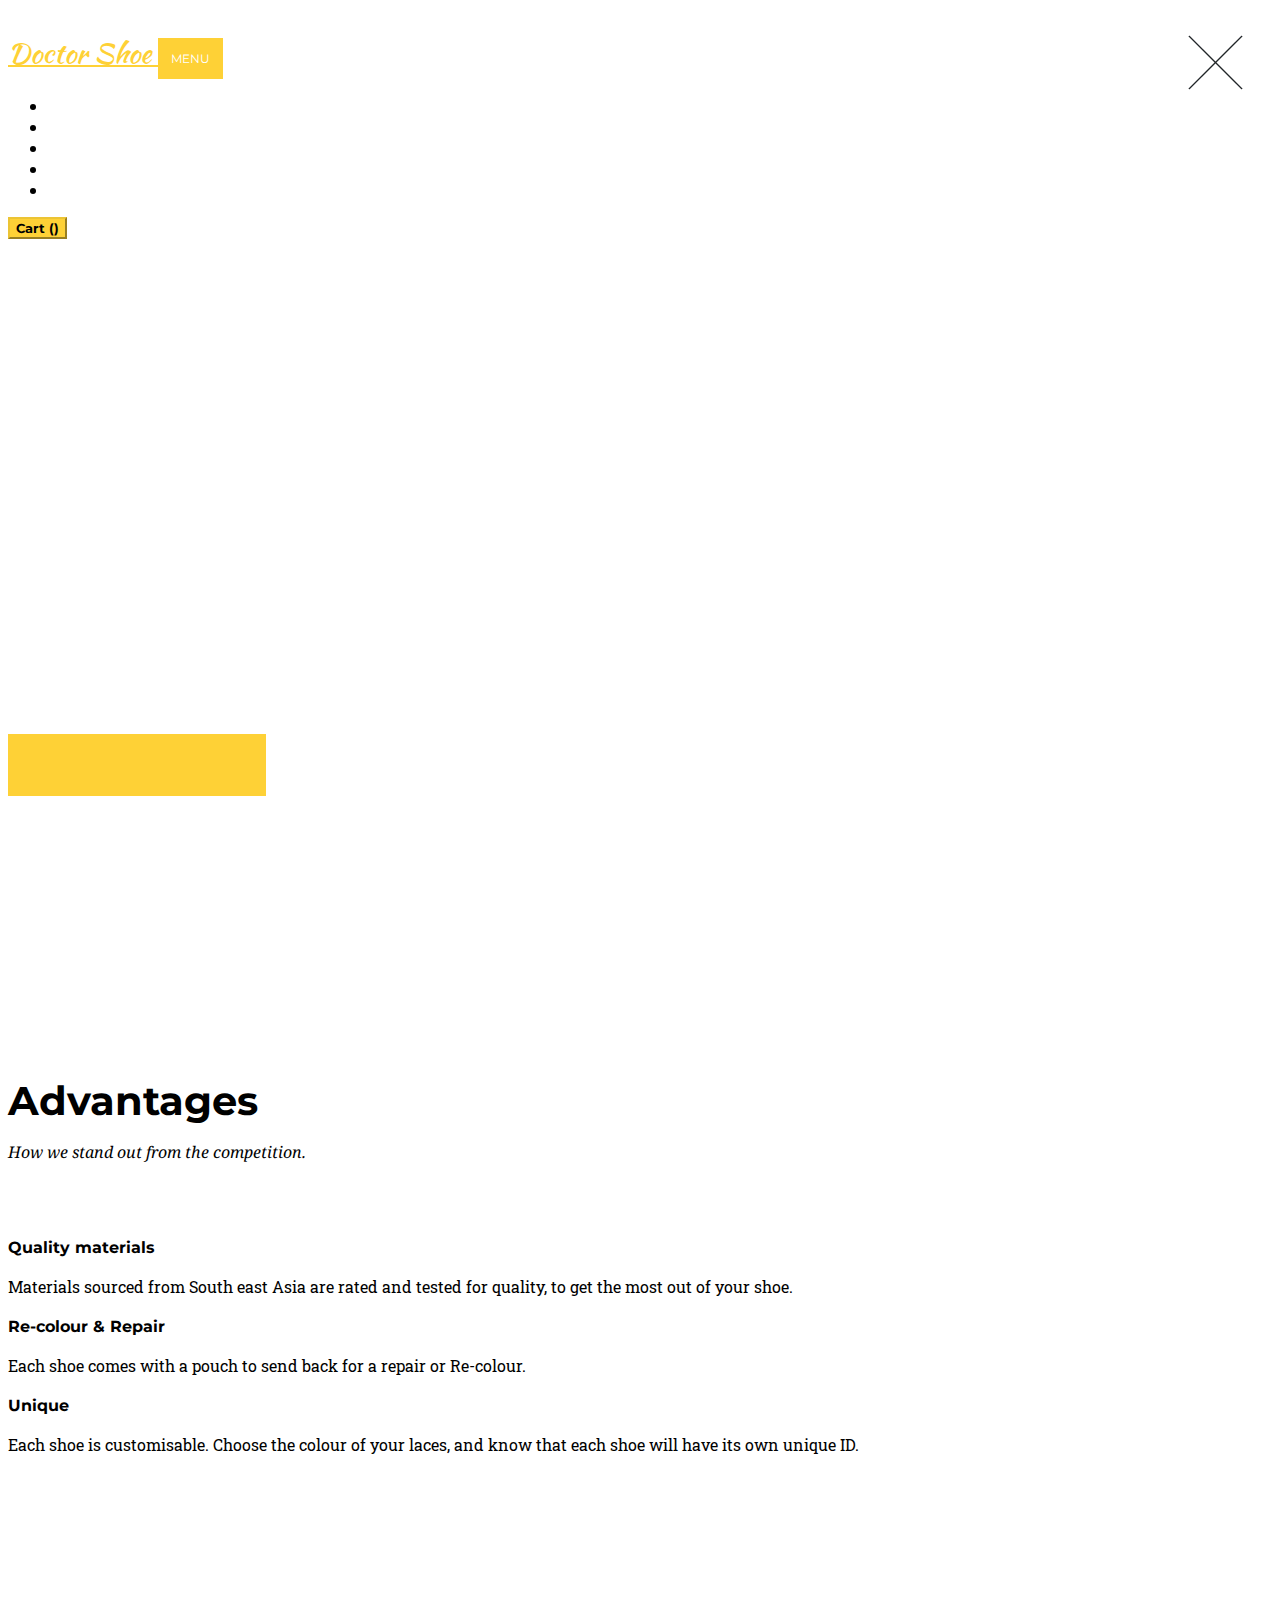
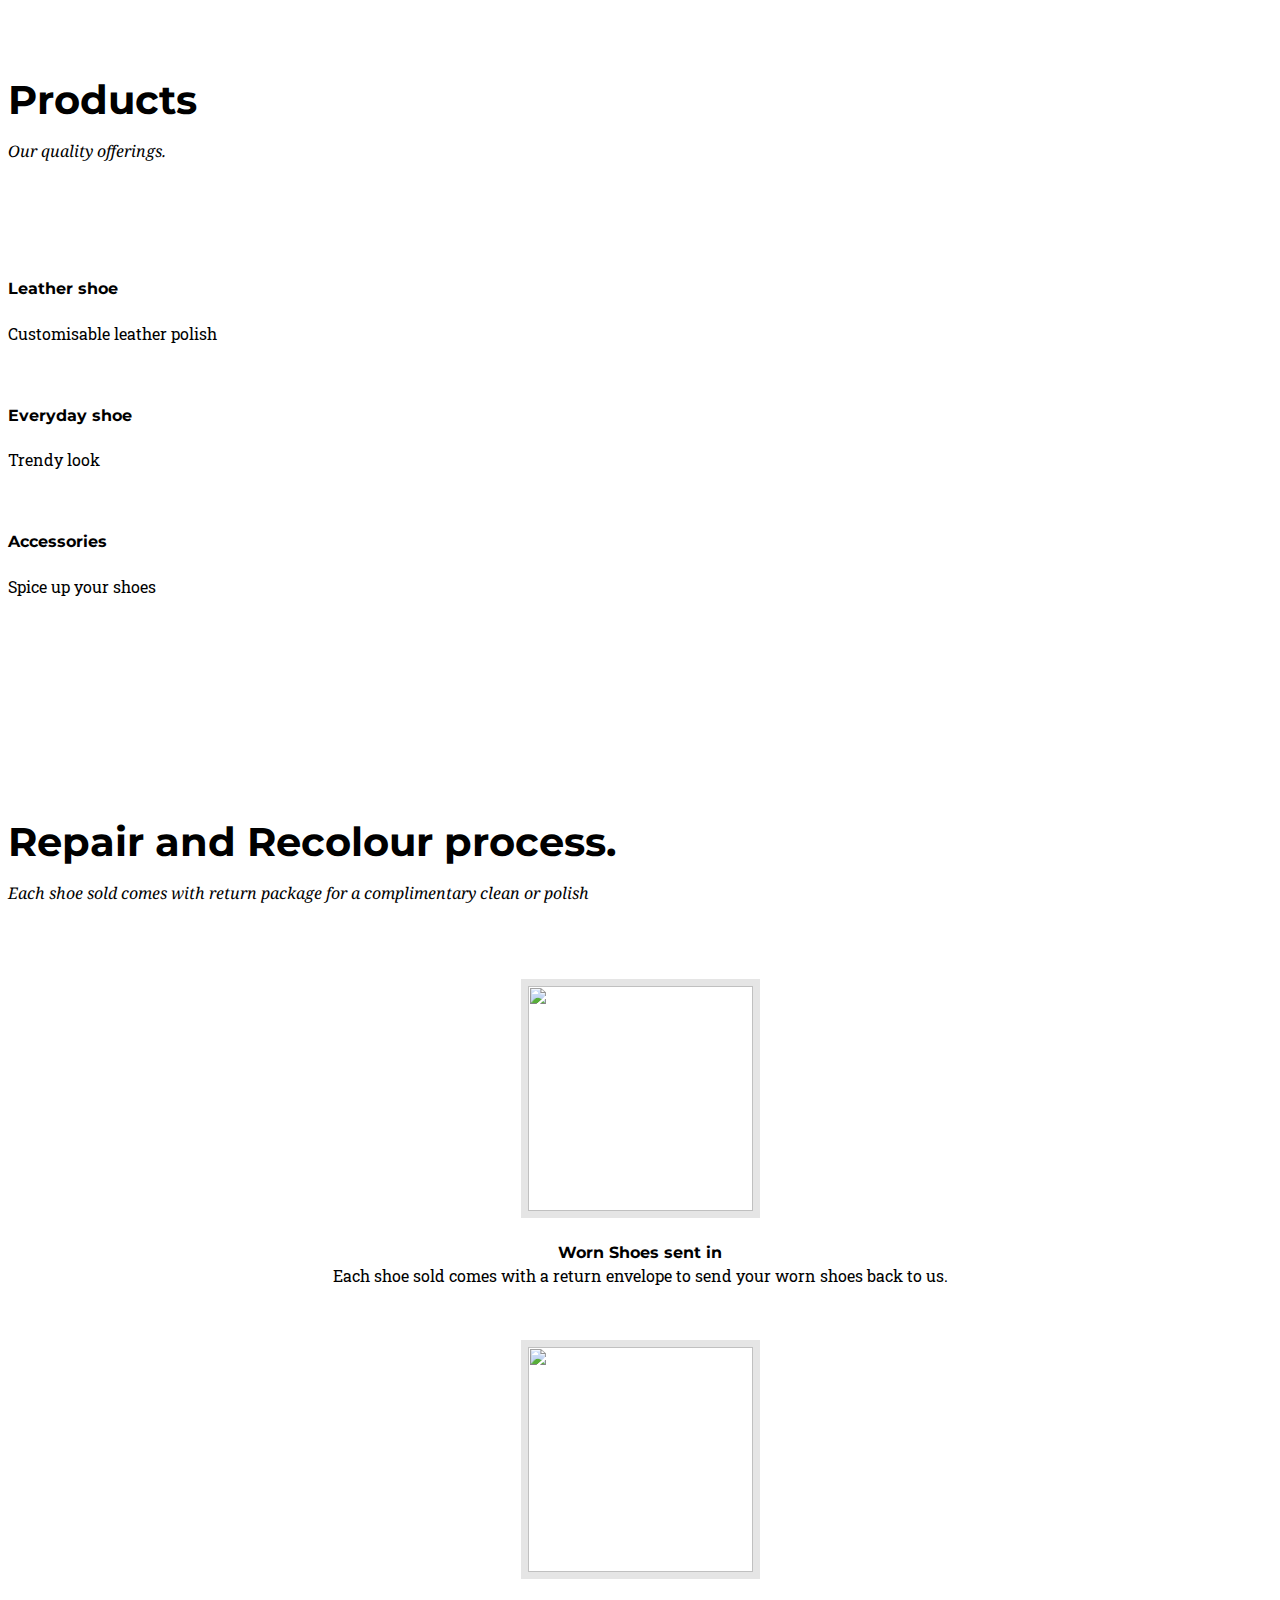
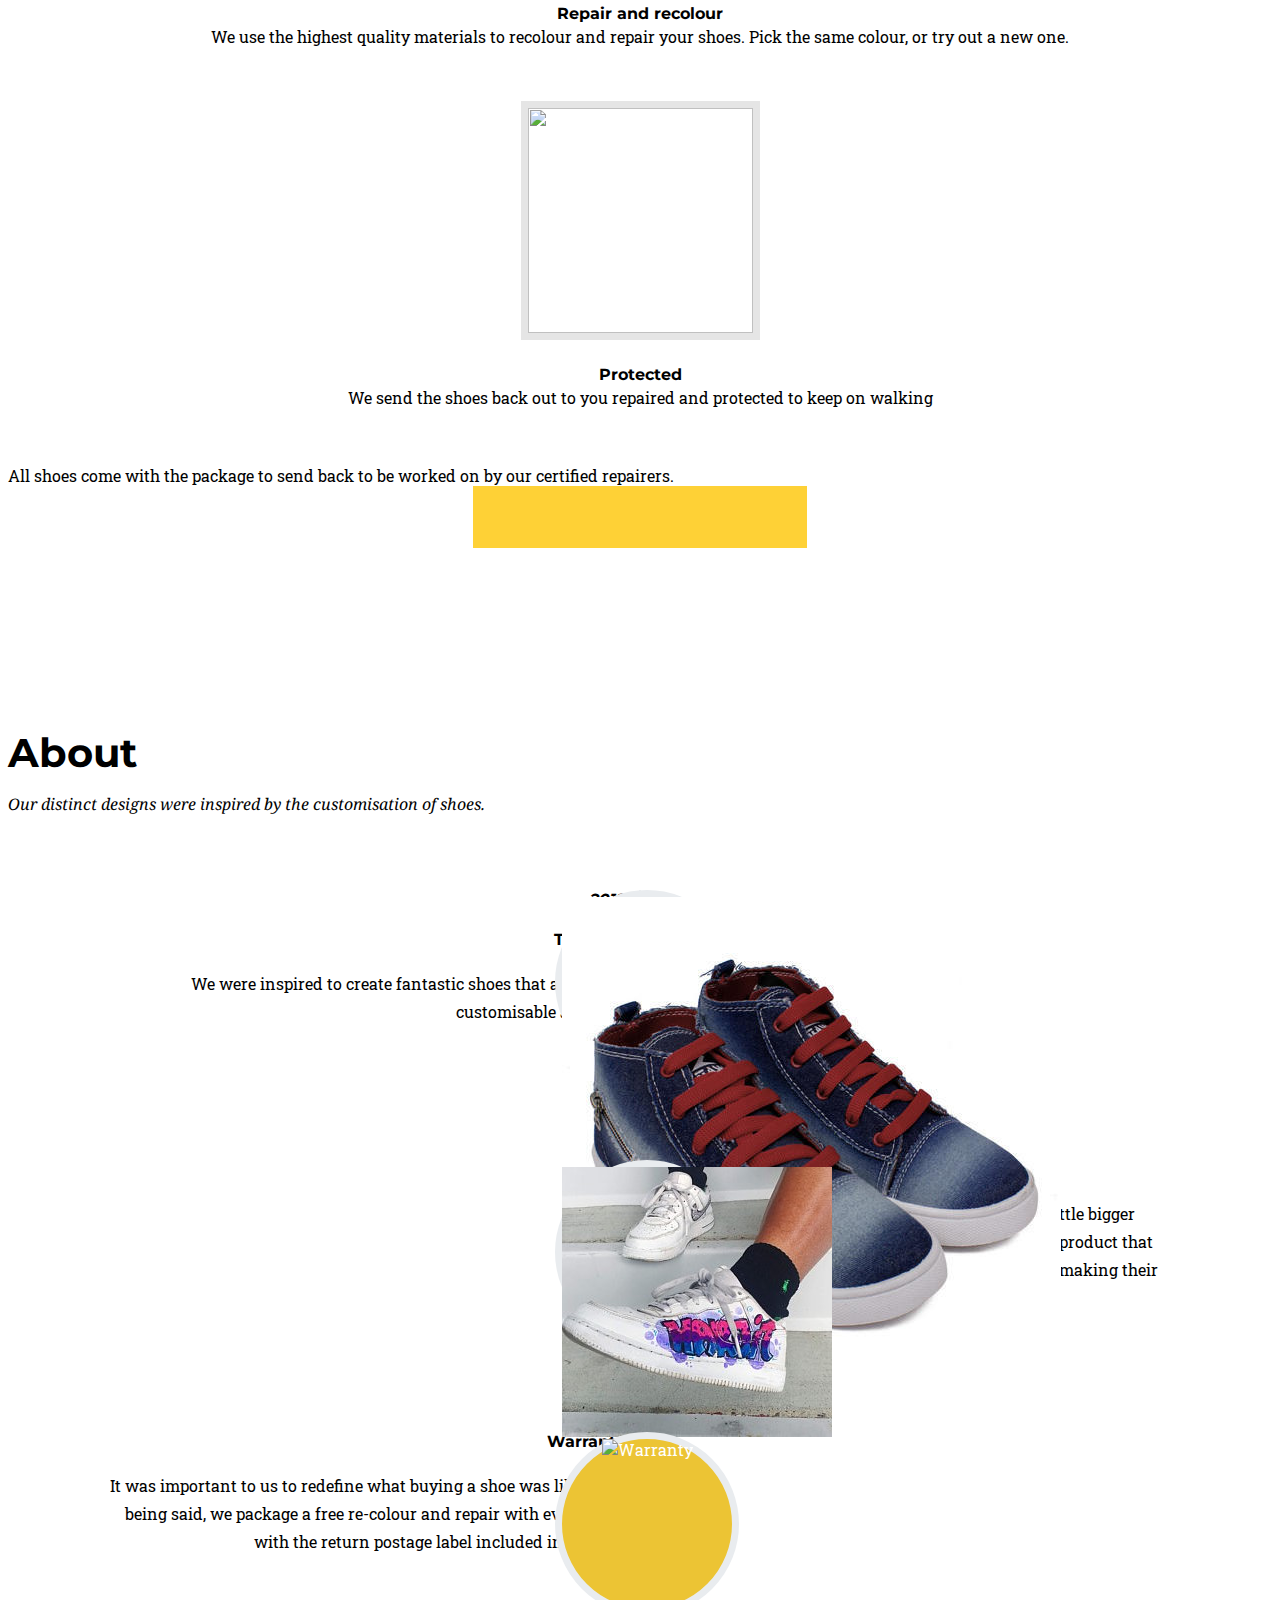
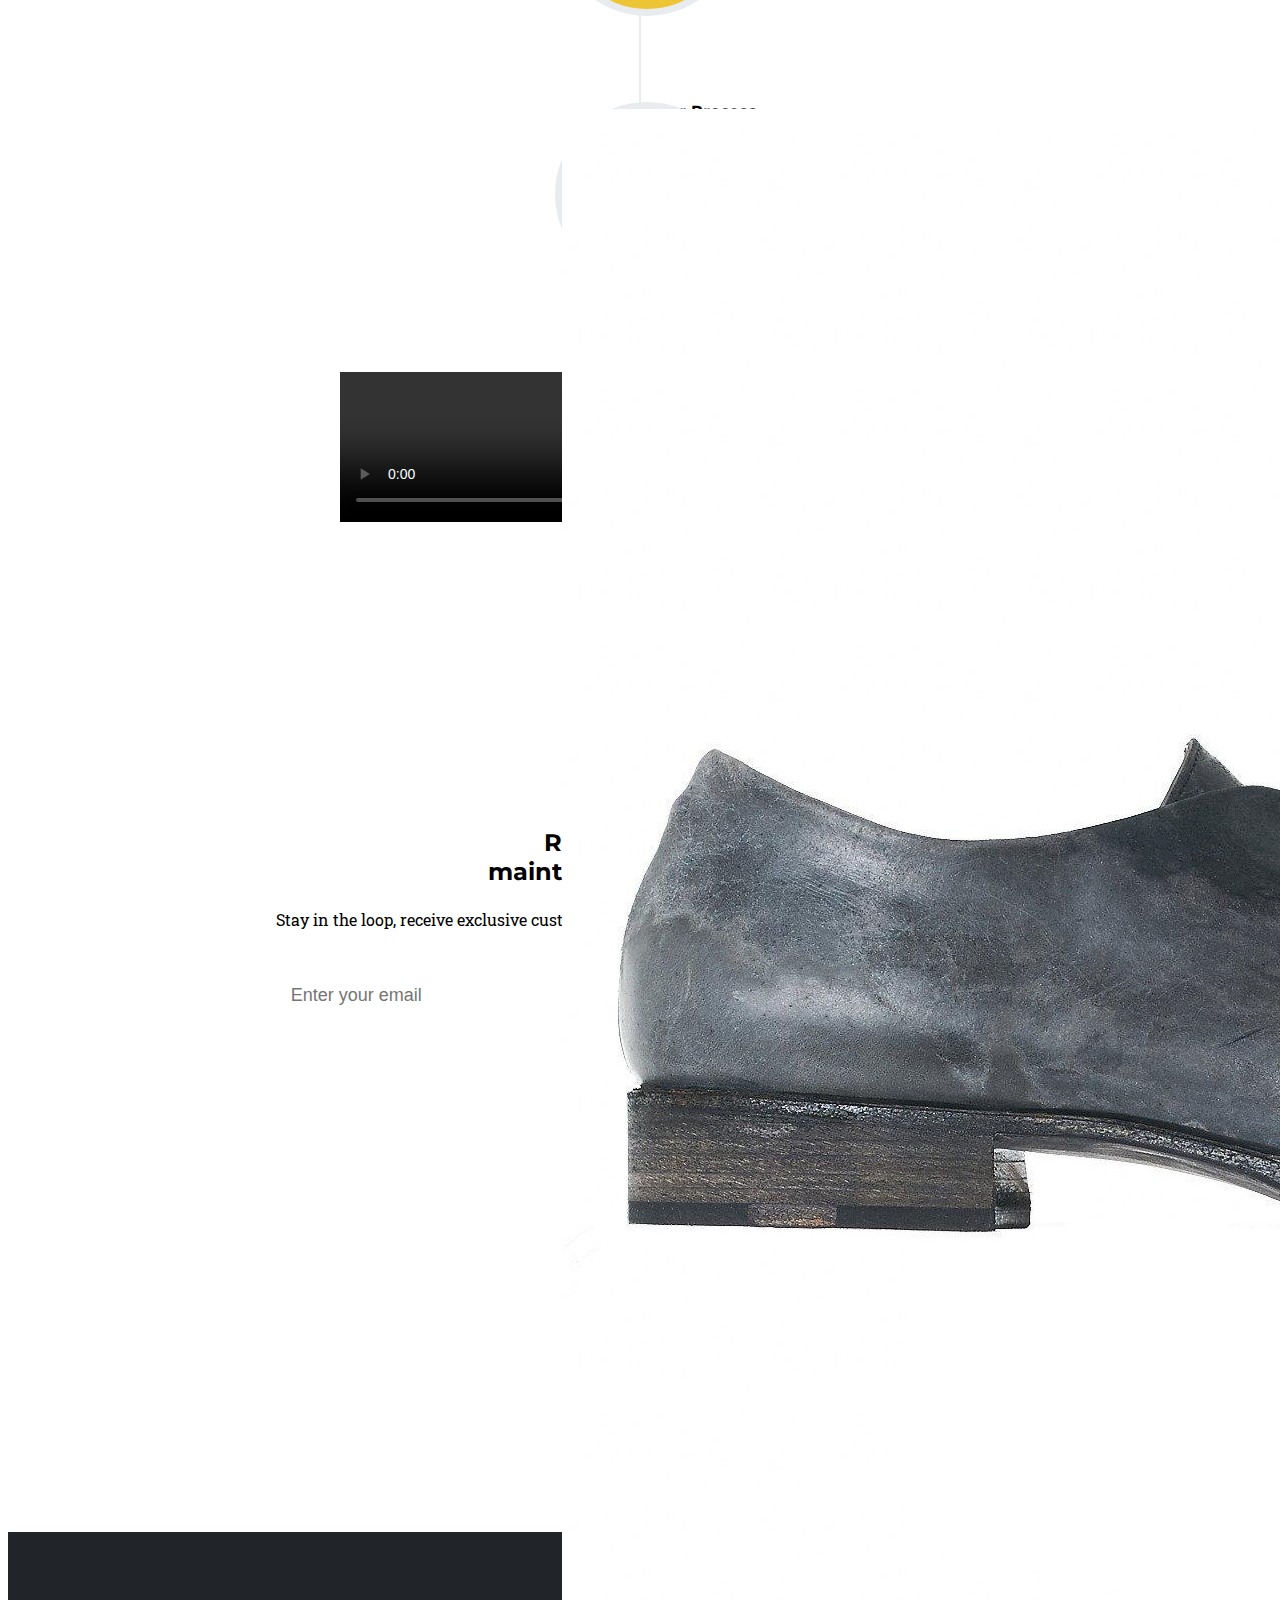
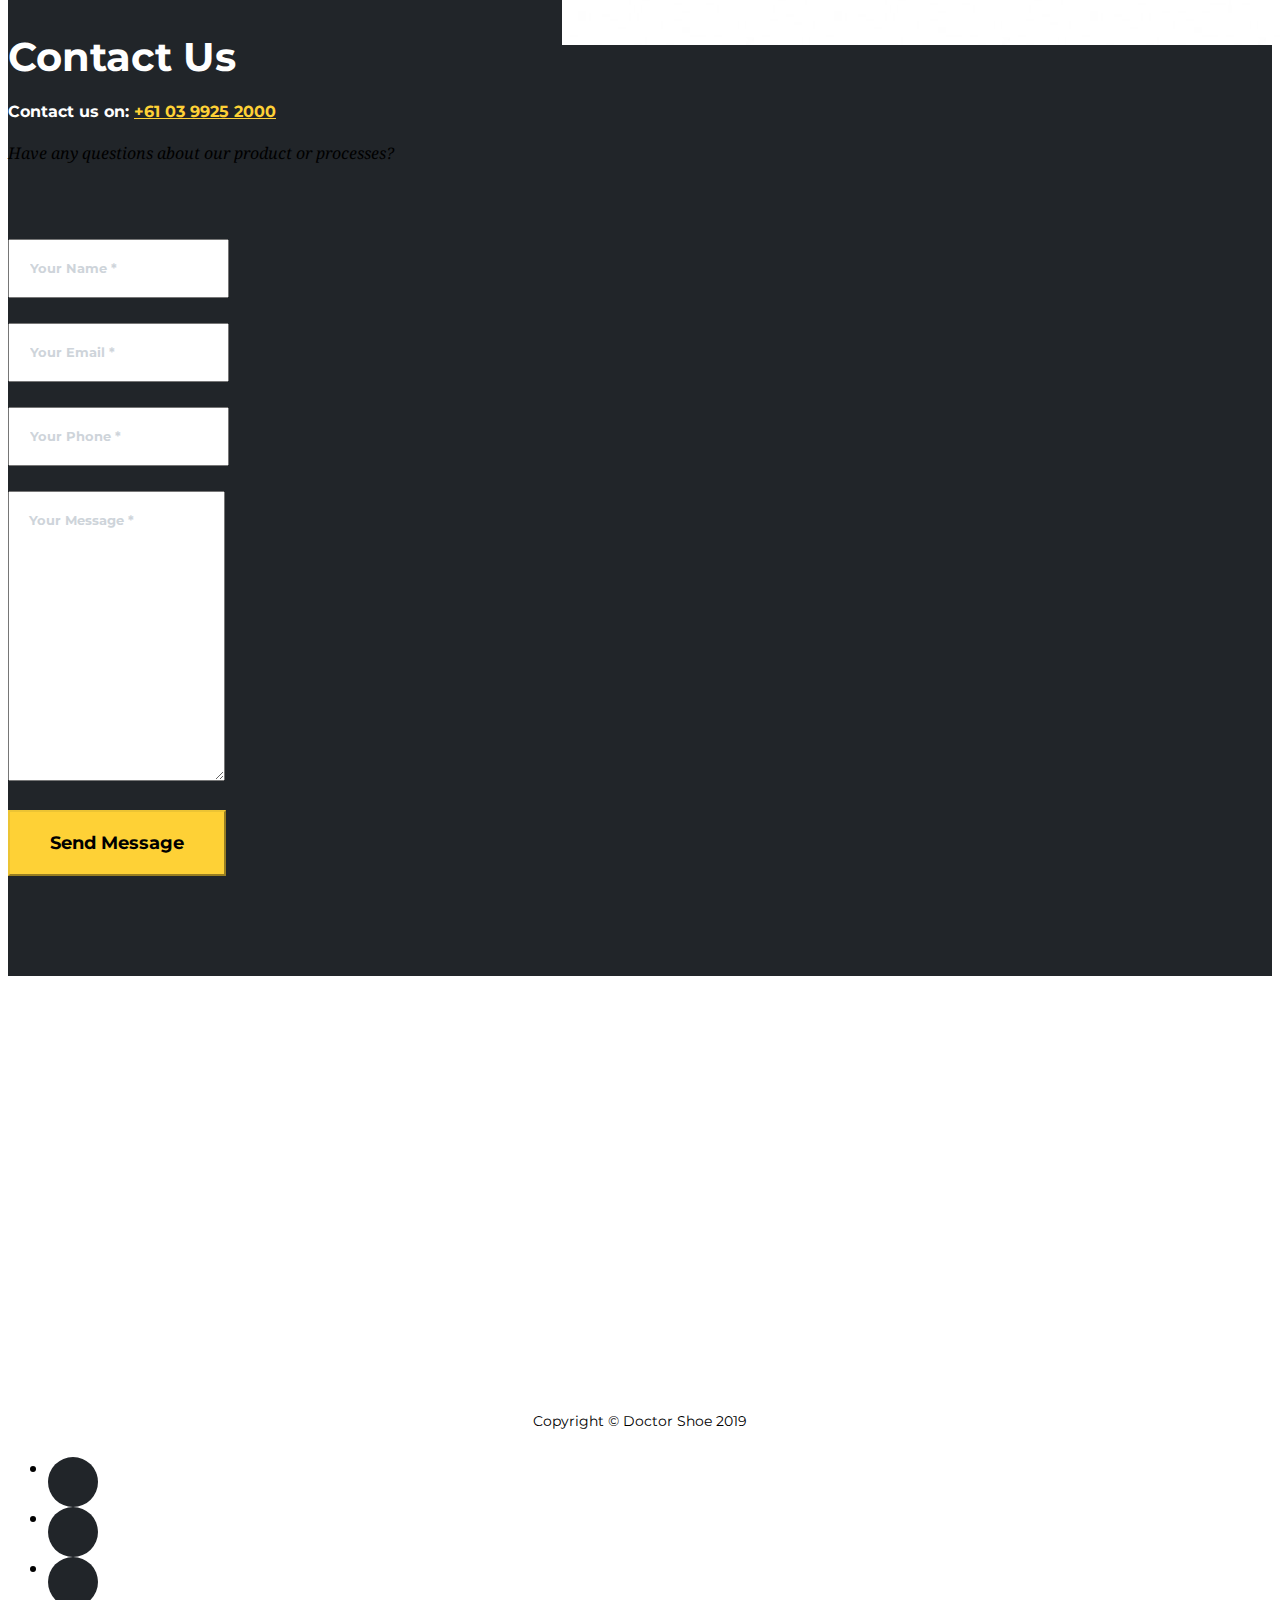
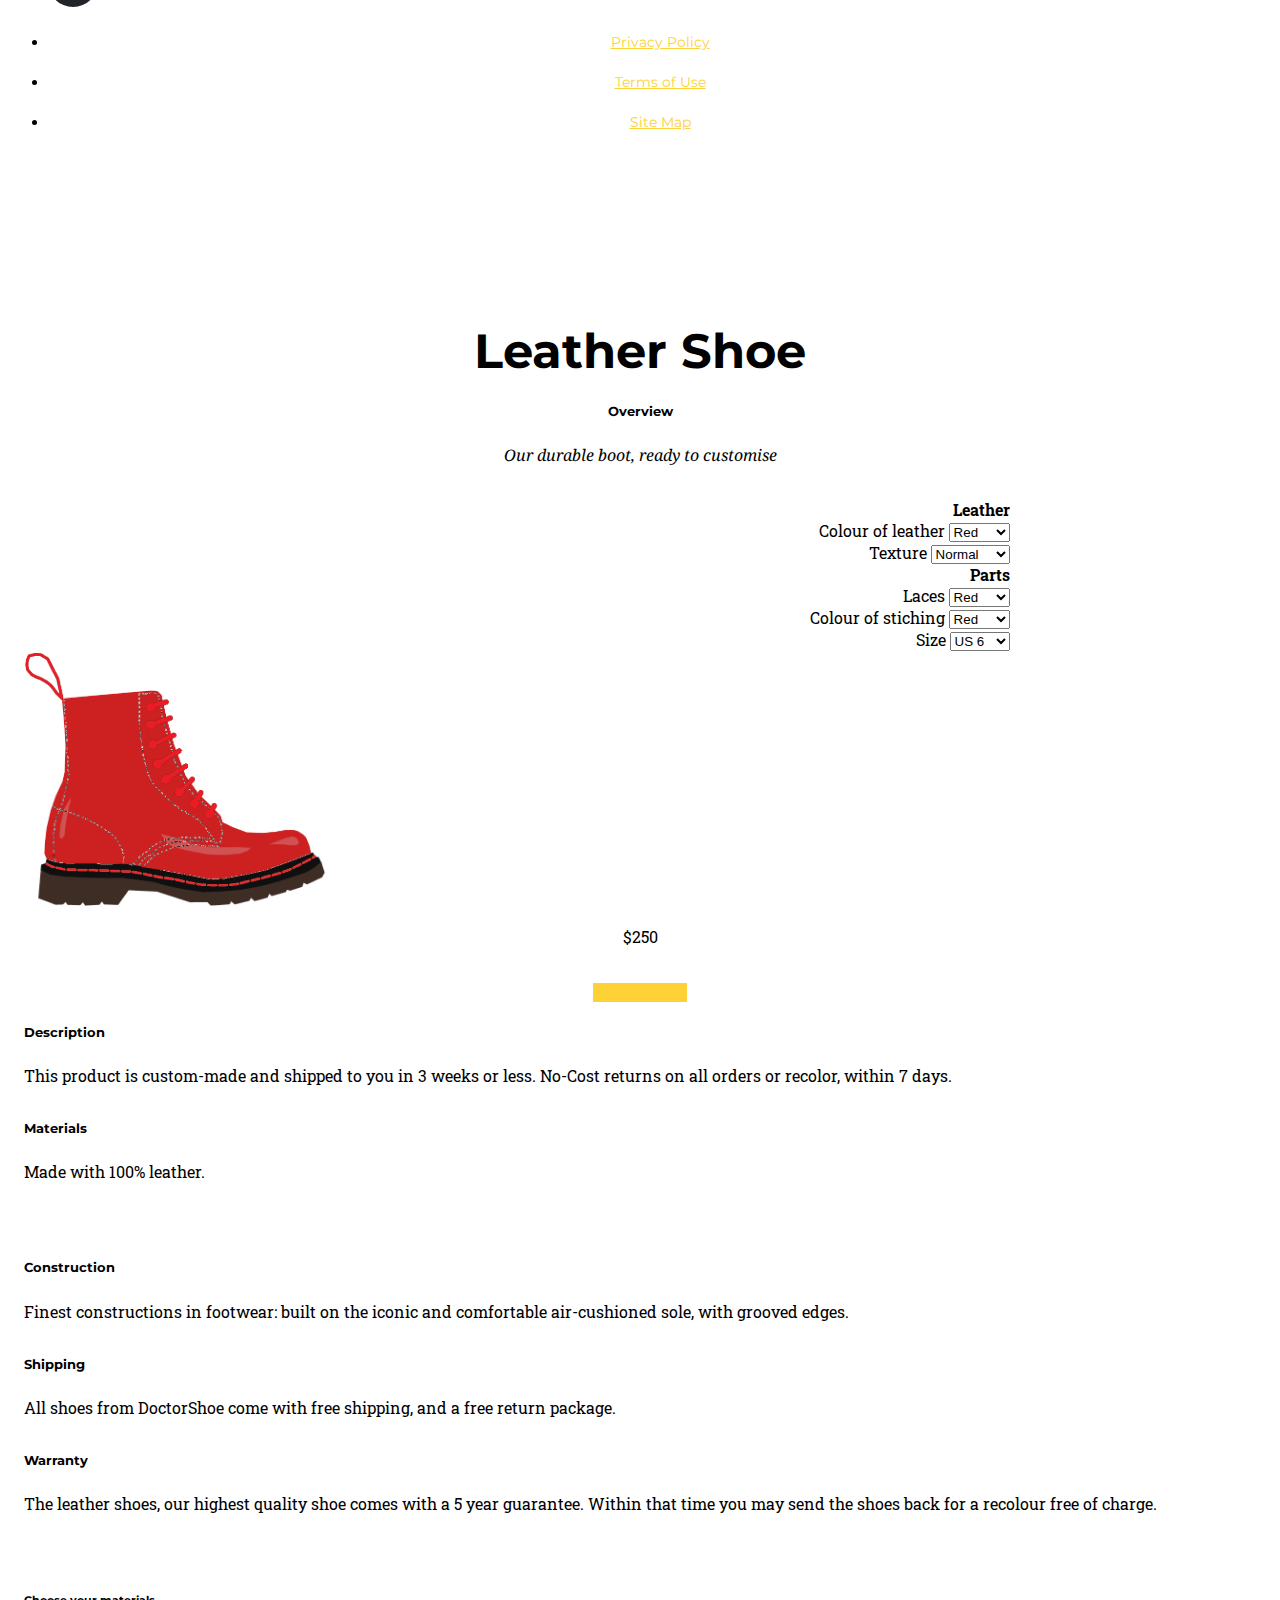
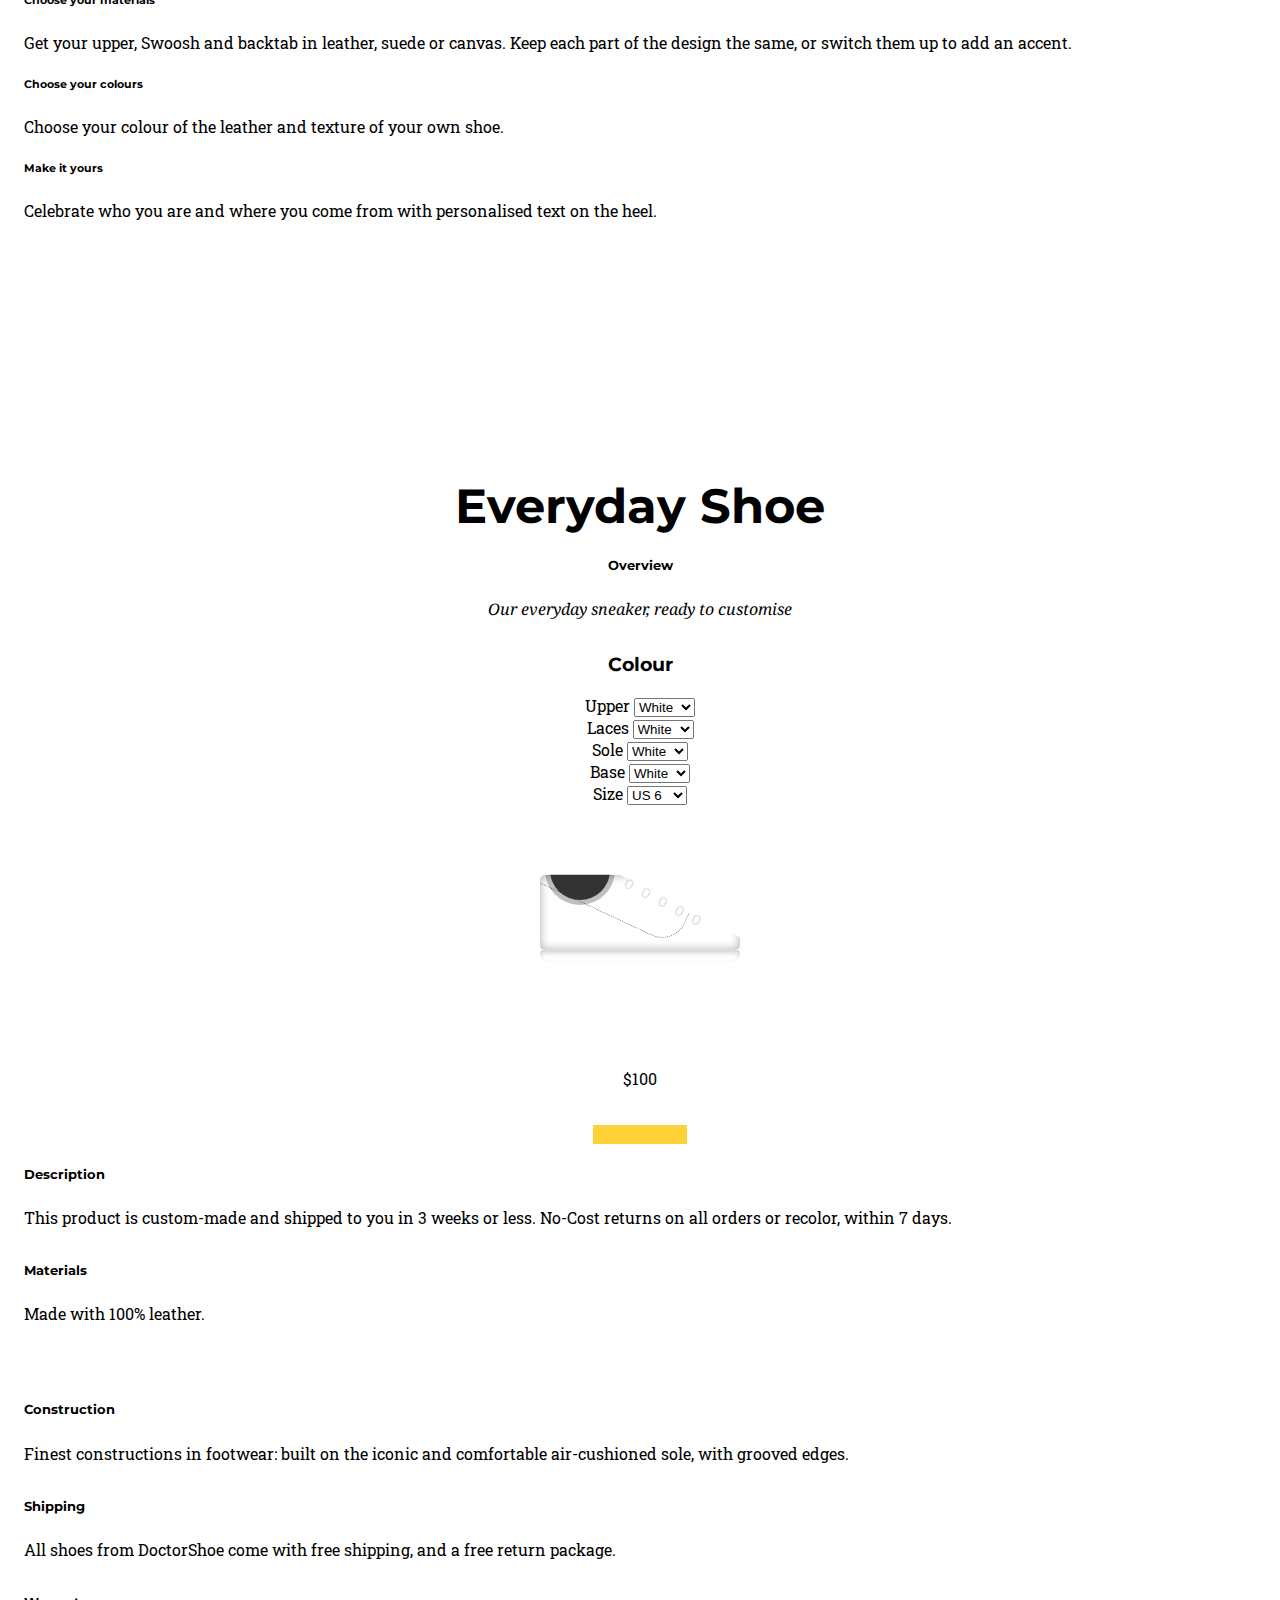
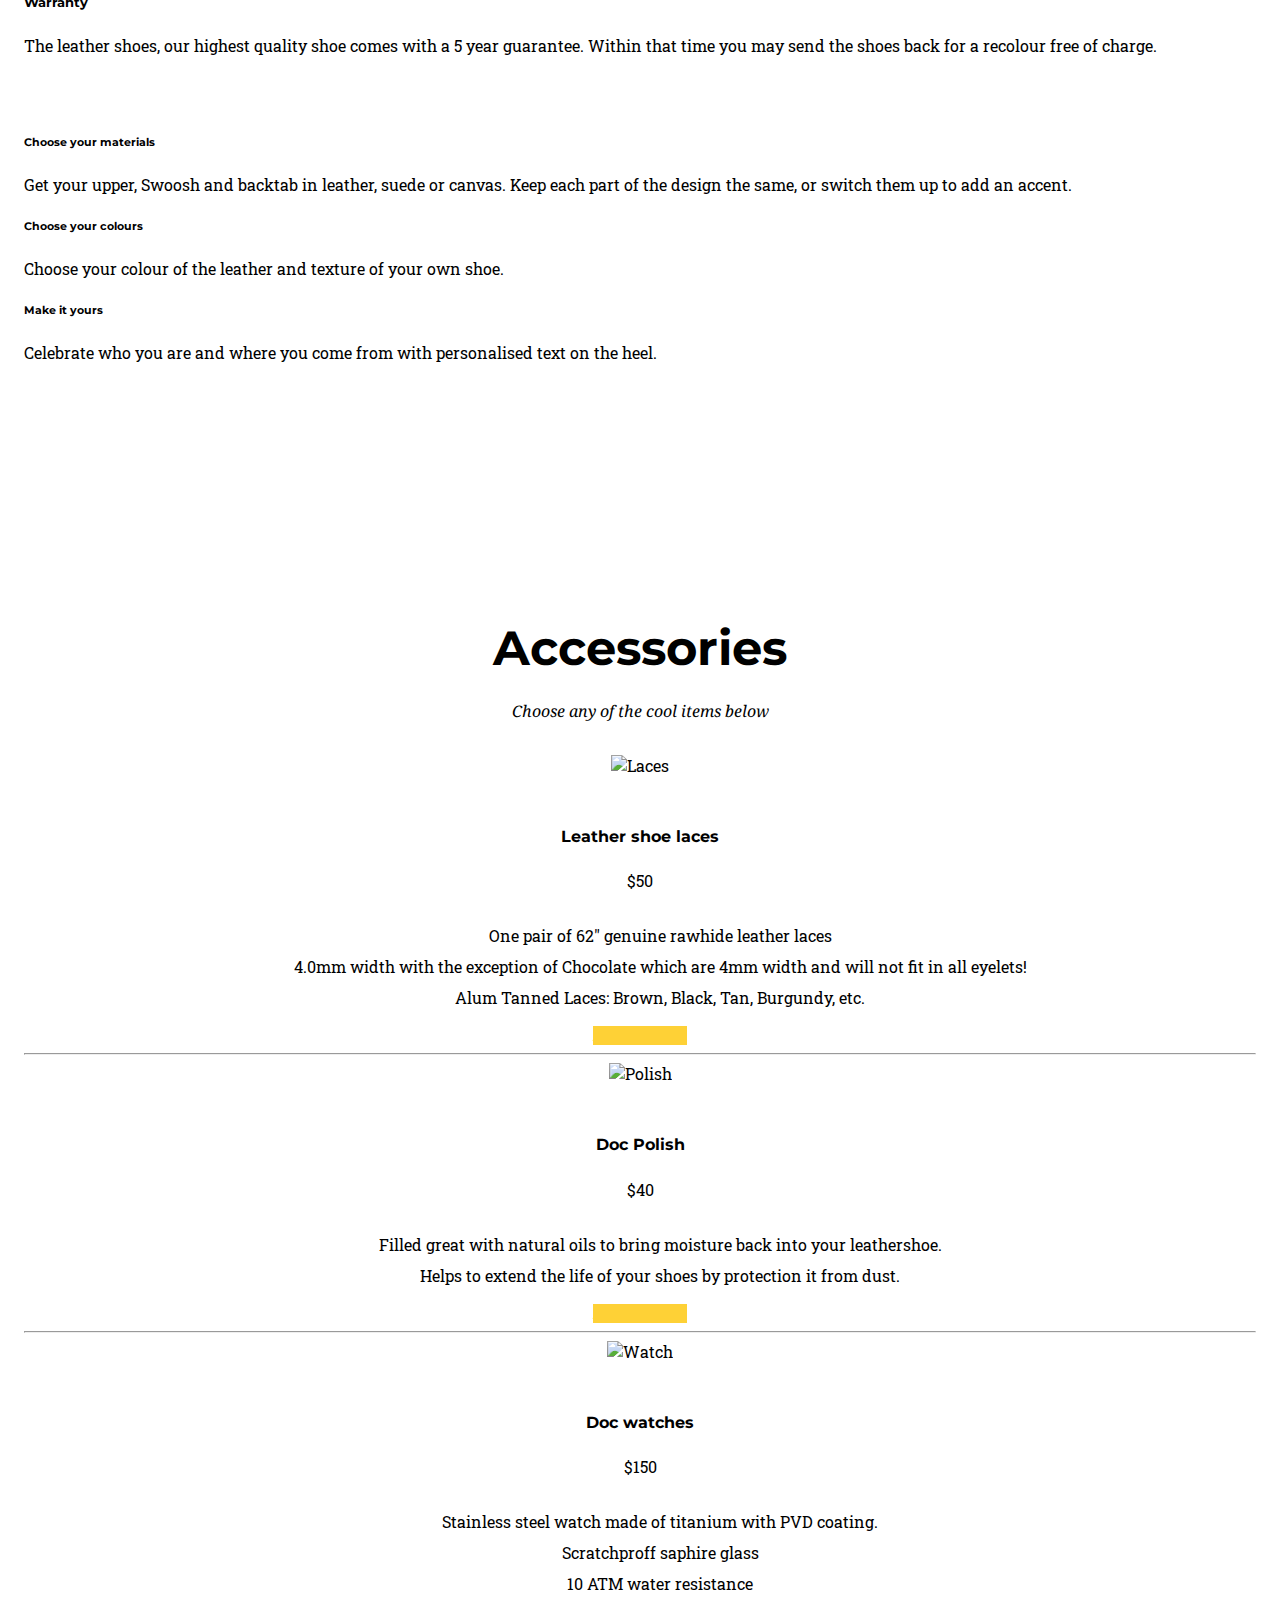
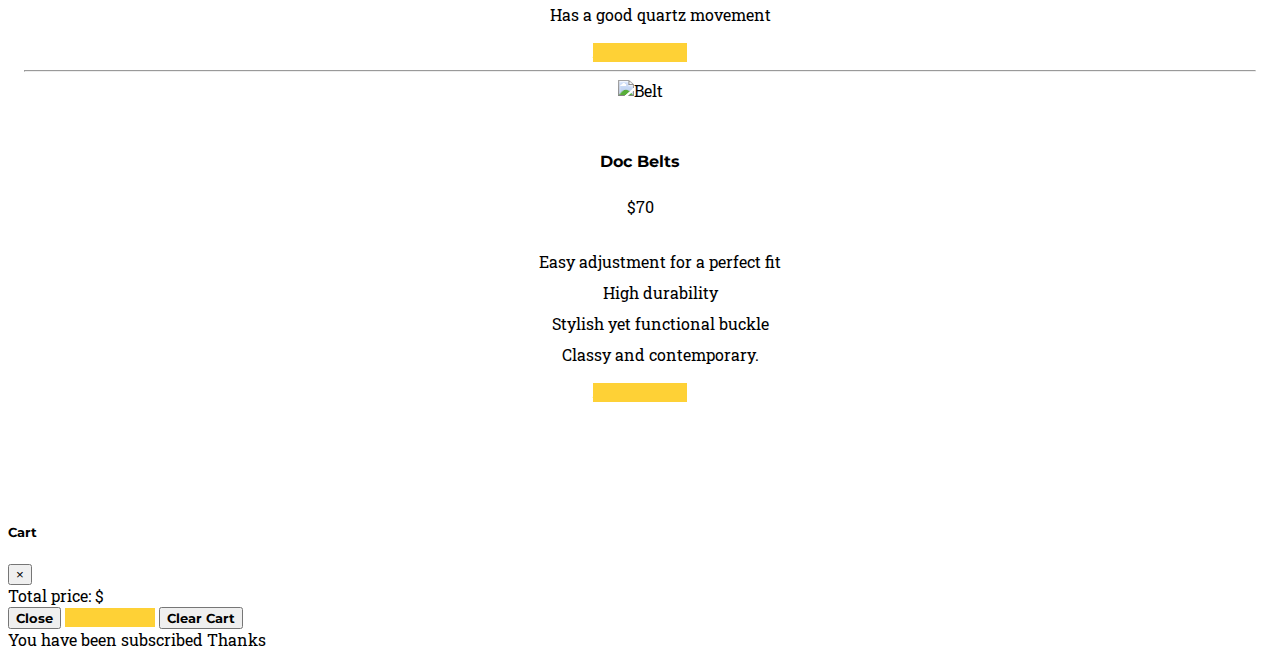
==== commit d2ce572c: "feat: added mail sub info and misc fixes." ====
--- a/index.html
+++ b/index.html
@@ -306,17 +306,19 @@
     </div>
   </section>
   <!-- Newsletter signup-->
-  <center class="bg-light py-5 pb-5">
-    <div class="newsletter js-rollover" data-radius="50">
-      <h2>Receive tips on<br> maintaining your shoes!</h2>
-      <p>Stay in the loop, receive exclusive customisation options and tips about maintaining your shoes.</p>
-
-      <form method="GET" action="#sub" id="newsletter" onsubmit="return sub()" class="newsletter-form">
-        <input type="email" id="emailsub" placeholder="Enter your email">
-        <button type="submit" class="btn btn-primary">Subscribe</a>
-      </form>
-    </div>
-  </center>
+  <section id="newsletter">
+    <center class="bg-light py-5 pb-5">
+      <div class="newsletter js-rollover" data-radius="50">
+        <h2>Receive tips on<br> maintaining your shoes!</h2>
+        <p>Stay in the loop, receive exclusive customisation options and tips about maintaining your shoes.</p>
+
+        <form method="GET" action="#sub" id="newsletter" onsubmit="return sub()" class="newsletter-form">
+          <input type="email" id="emailsub" placeholder="Enter your email">
+          <button type="submit" class="btn btn-primary">Subscribe</a>
+        </form>
+      </div>
+    </center>
+  </section>
   <!-- Clients -->
   <section class="py-5">
     <div class="container">
@@ -348,7 +350,7 @@
       </div>
       <div class="row">
         <div class="col-lg-12">
-          <form id="contactForm" name="sentMessage" novalidate="novalidate">
+          <form id="contactForm" action="/mail/contact_me.php" name="sentMessage" novalidate="novalidate">
             <div class="row">
               <div class="col-md-6">
                 <div class="form-group">
@@ -552,8 +554,9 @@
                       <p>This product is custom-made and shipped to you in 3
                         weeks or less.
                         No-Cost returns on all
-                        orders or recolor, within 7 days.</p>
-                      <div class="card col-6">
+                        orders or recolor, within 7 days.
+                      </p>
+                      <div class="card col-6 py-3">
                         <h5>Materials</h5>
                         <p>Made with 100% leather.</p>
                         </br>
@@ -562,31 +565,28 @@
                           air-cushioned sole,
                           with grooved edges.</p>
                       </div>
-                      <div class="card col-6">
+                      <div class="card col-6 py-3">
                         <h5>Shipping</h5>
                         <p>All shoes from DoctorShoe come with free shipping, and a free return
                           package.</p>
                         <h5>Warranty</h5>
-                        <p>The leather shoes, our highest quality shoe comes with a 5 year
-                          guarantee. Within that time
+                        <p>The leather shoes, our highest quality shoe comes with a 5 year guarantee.
+                          Within that time
                           you may send the shoes back for a recolour free of charge.</p>
                       </div>
                       <div class="col-12">
-
-                        <p>
-                          </br>
-                          <h6>Choose your materials</h6>
-                          Get your upper, Swoosh and backtab in leather, suede or canvas. Keep each
-                          part of the design
-                          the same, or switch them up to add an accent.
-                          </br>
-                          <h6>Choose your colours</h6>
-                          Choose your colour of the leather and texture of your own shoe.
-                          </br>
-                          <h6>Make it yours</h6>
-                          Celebrate who you are and where you come from with personalised text on
-                          the heel.
-                        </p>
+                        <br style="margin-bottom:10px;">
+                        <h6>Choose your materials</h6>
+                        Get your upper, Swoosh and backtab in leather, suede or canvas. Keep each
+                        part of the design
+                        the same, or switch them up to add an accent.
+                        <br style="margin-bottom:30px;">
+                        <h6>Choose your colours</h6>
+                        Choose your colour of the leather and texture of your own shoe.
+                        <br style="margin-bottom:30px;">
+                        <h6>Make it yours</h6>
+                        Celebrate who you are and where you come from with personalised text on the
+                        heel.
                       </div>
                     </div>
                     <!-- End product description-->
@@ -721,7 +721,7 @@
                   weeks or less.
                   No-Cost returns on all
                   orders or recolor, within 7 days. </p>
-                <div class=" card col-6">
+                <div class=" card col-6 py-3">
                   <h5>Materials</h5>
                   <p>Made with 100% leather.</p>
                   </br>
@@ -729,7 +729,7 @@
                   <p>Finest constructions in footwear: built on the iconic and comfortable air-cushioned sole,
                     with grooved edges.</p>
                 </div>
-                <div class="card col-6">
+                <div class="card col-6 py-3">
                   <h5>Shipping</h5>
                   <p>All shoes from DoctorShoe come with free shipping, and a free return package.</p>
                   <h5>Warranty</h5>
@@ -737,17 +737,17 @@
                     you may send the shoes back for a recolour free of charge.</p>
                 </div>
                 <div class="col-12">
-                  </br>
+                  <br style="margin-bottom:10px;">
                   <h6>Choose your materials</h6>
                   Get your upper, Swoosh and backtab in leather, suede or canvas. Keep each part of the design
                   the same, or switch them up to add an accent.
-                  </br>
+                  <br style="margin-bottom:30px;">
                   <h6>Choose your colours</h6>
                   Choose your colour of the leather and texture of your own shoe.
-                  </br>
+                  <br style="margin-bottom:30px;">
                   <h6>Make it yours</h6>
                   Celebrate who you are and where you come from with personalised text on the heel.
-                  </p>
+
                 </div>
               </div>
               <!-- End product description-->
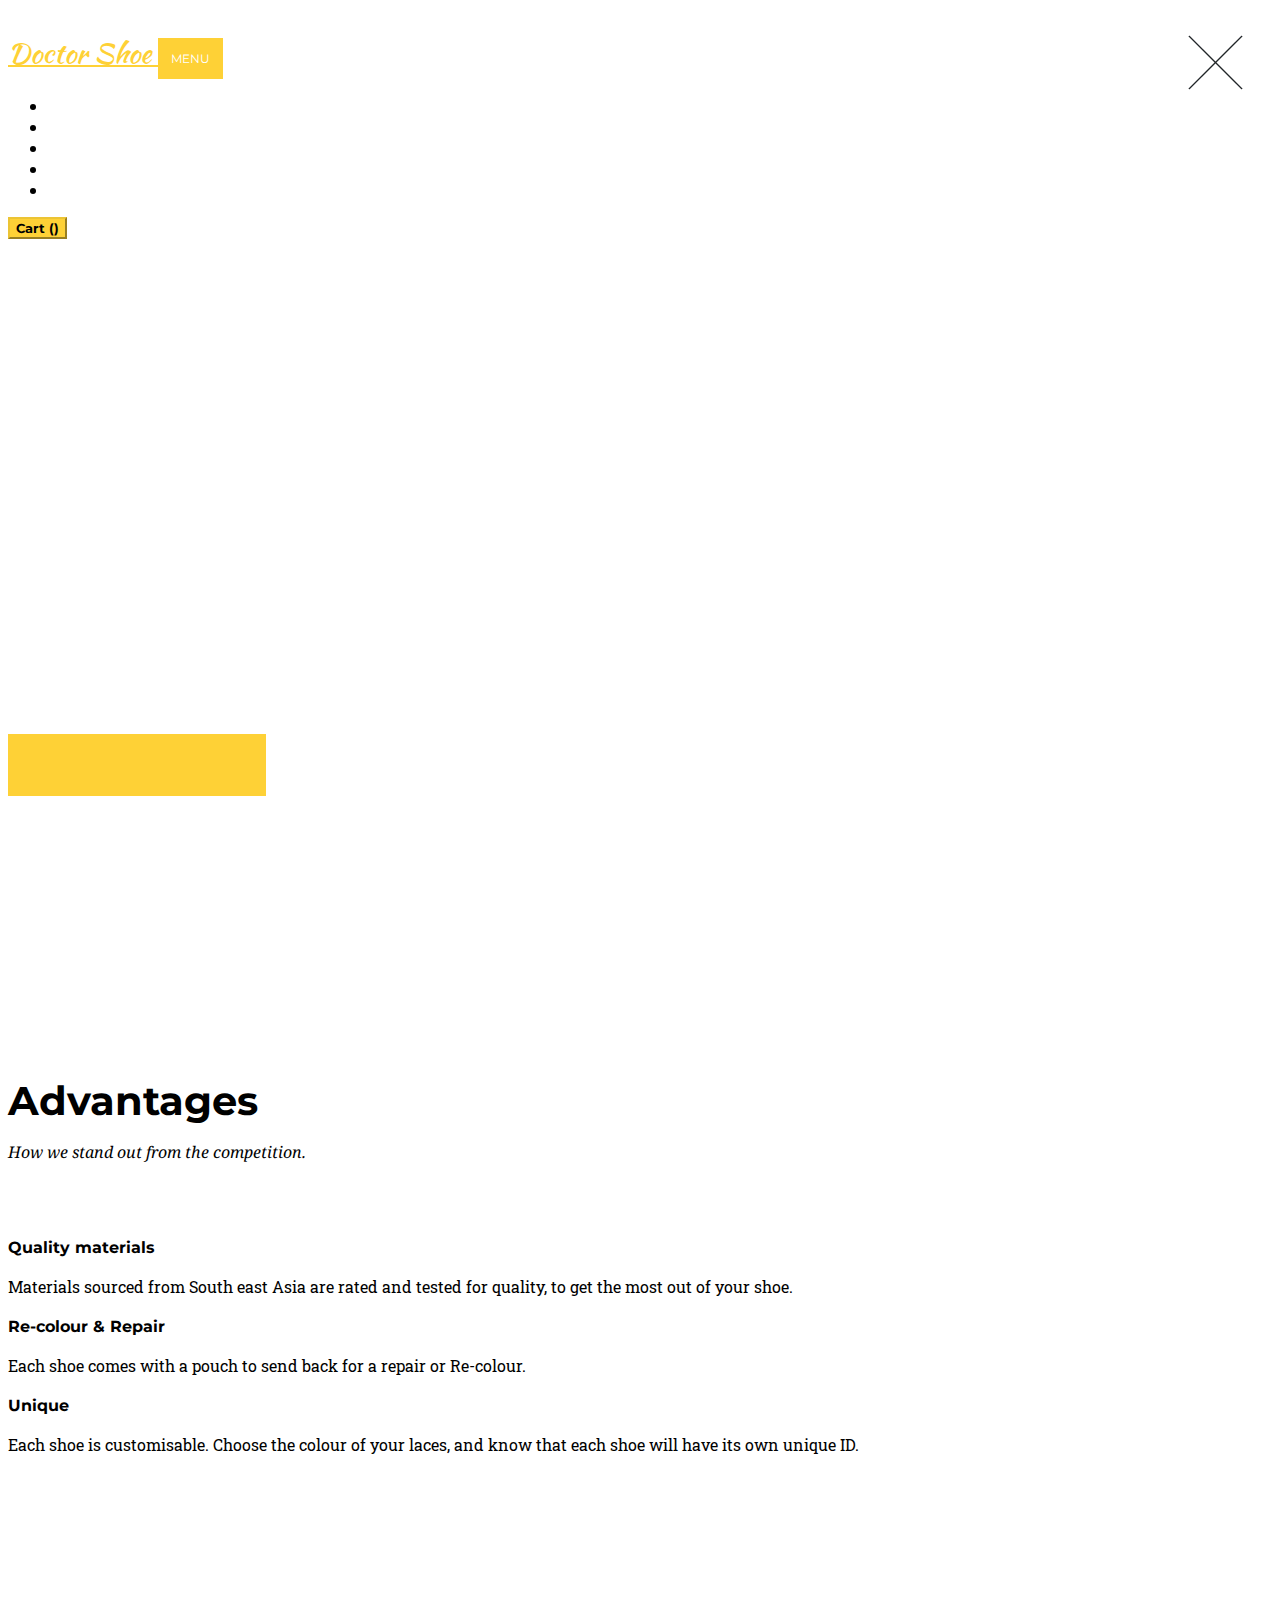
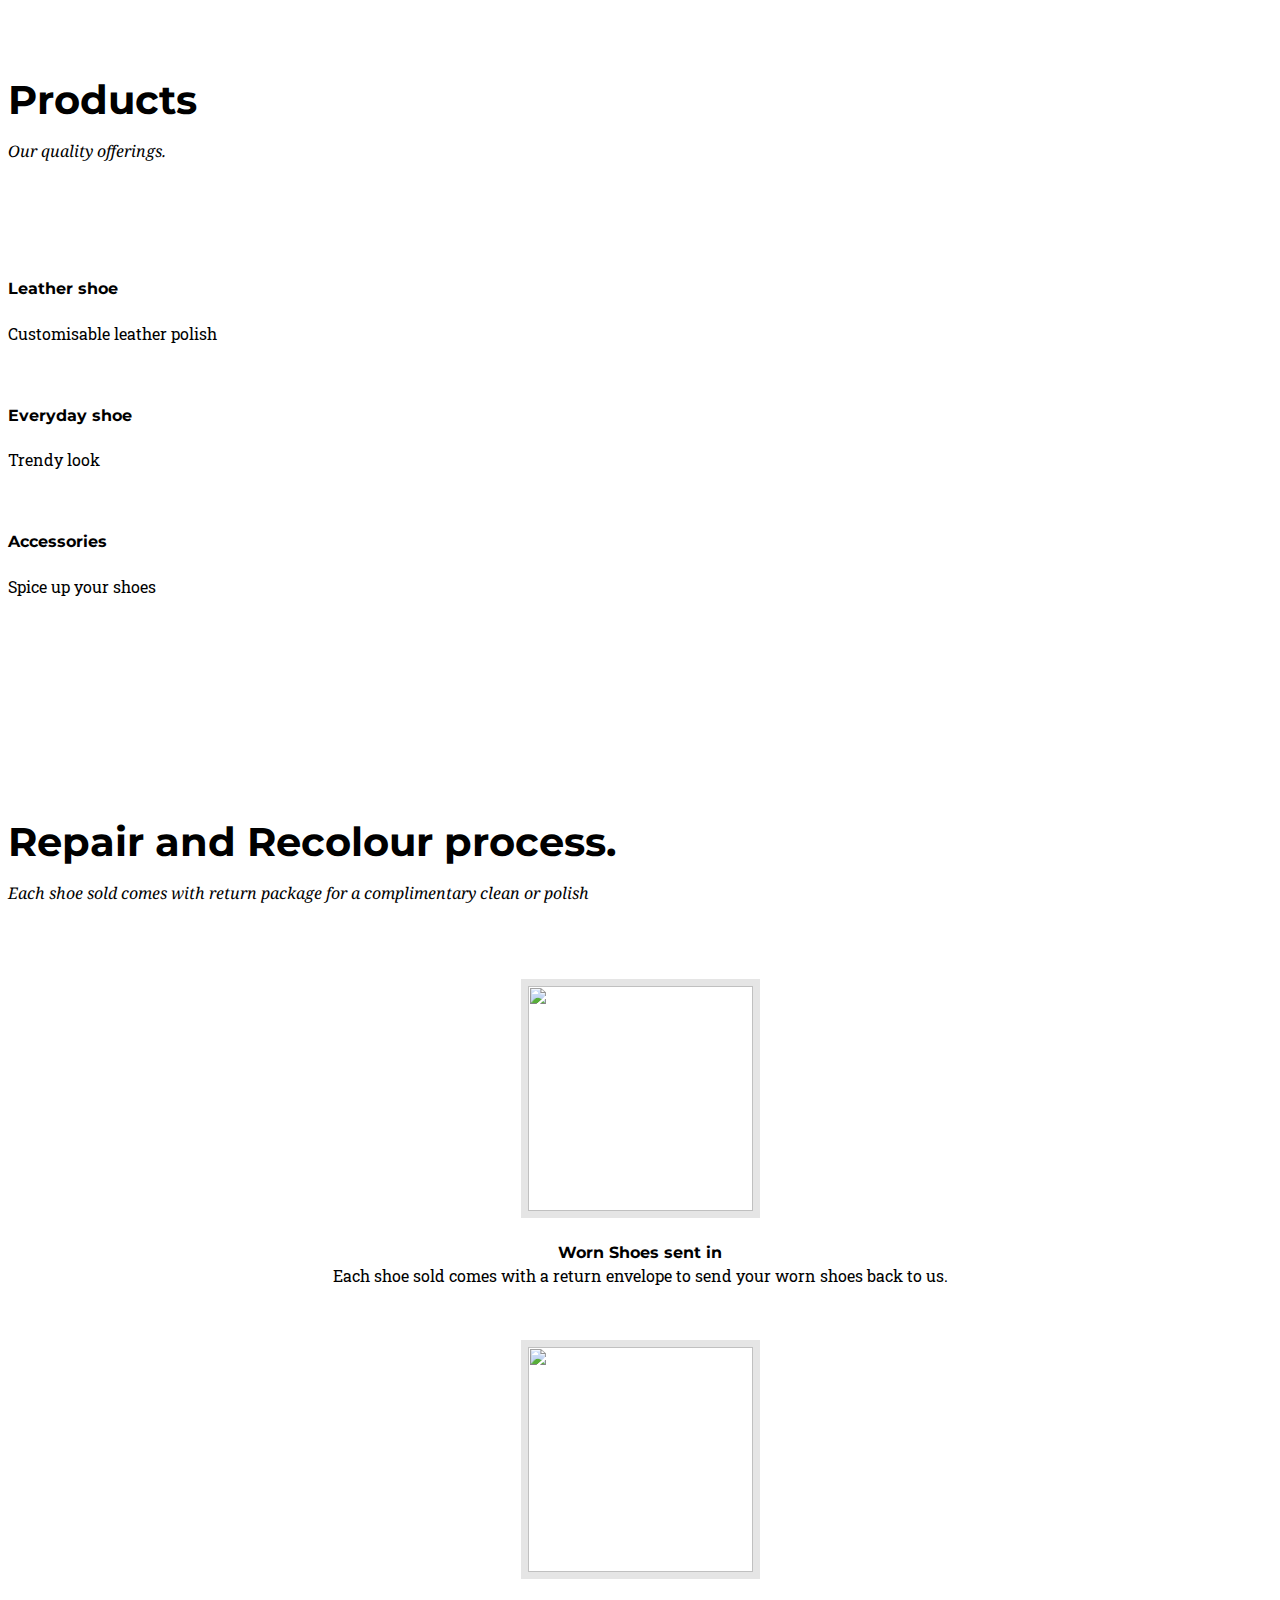
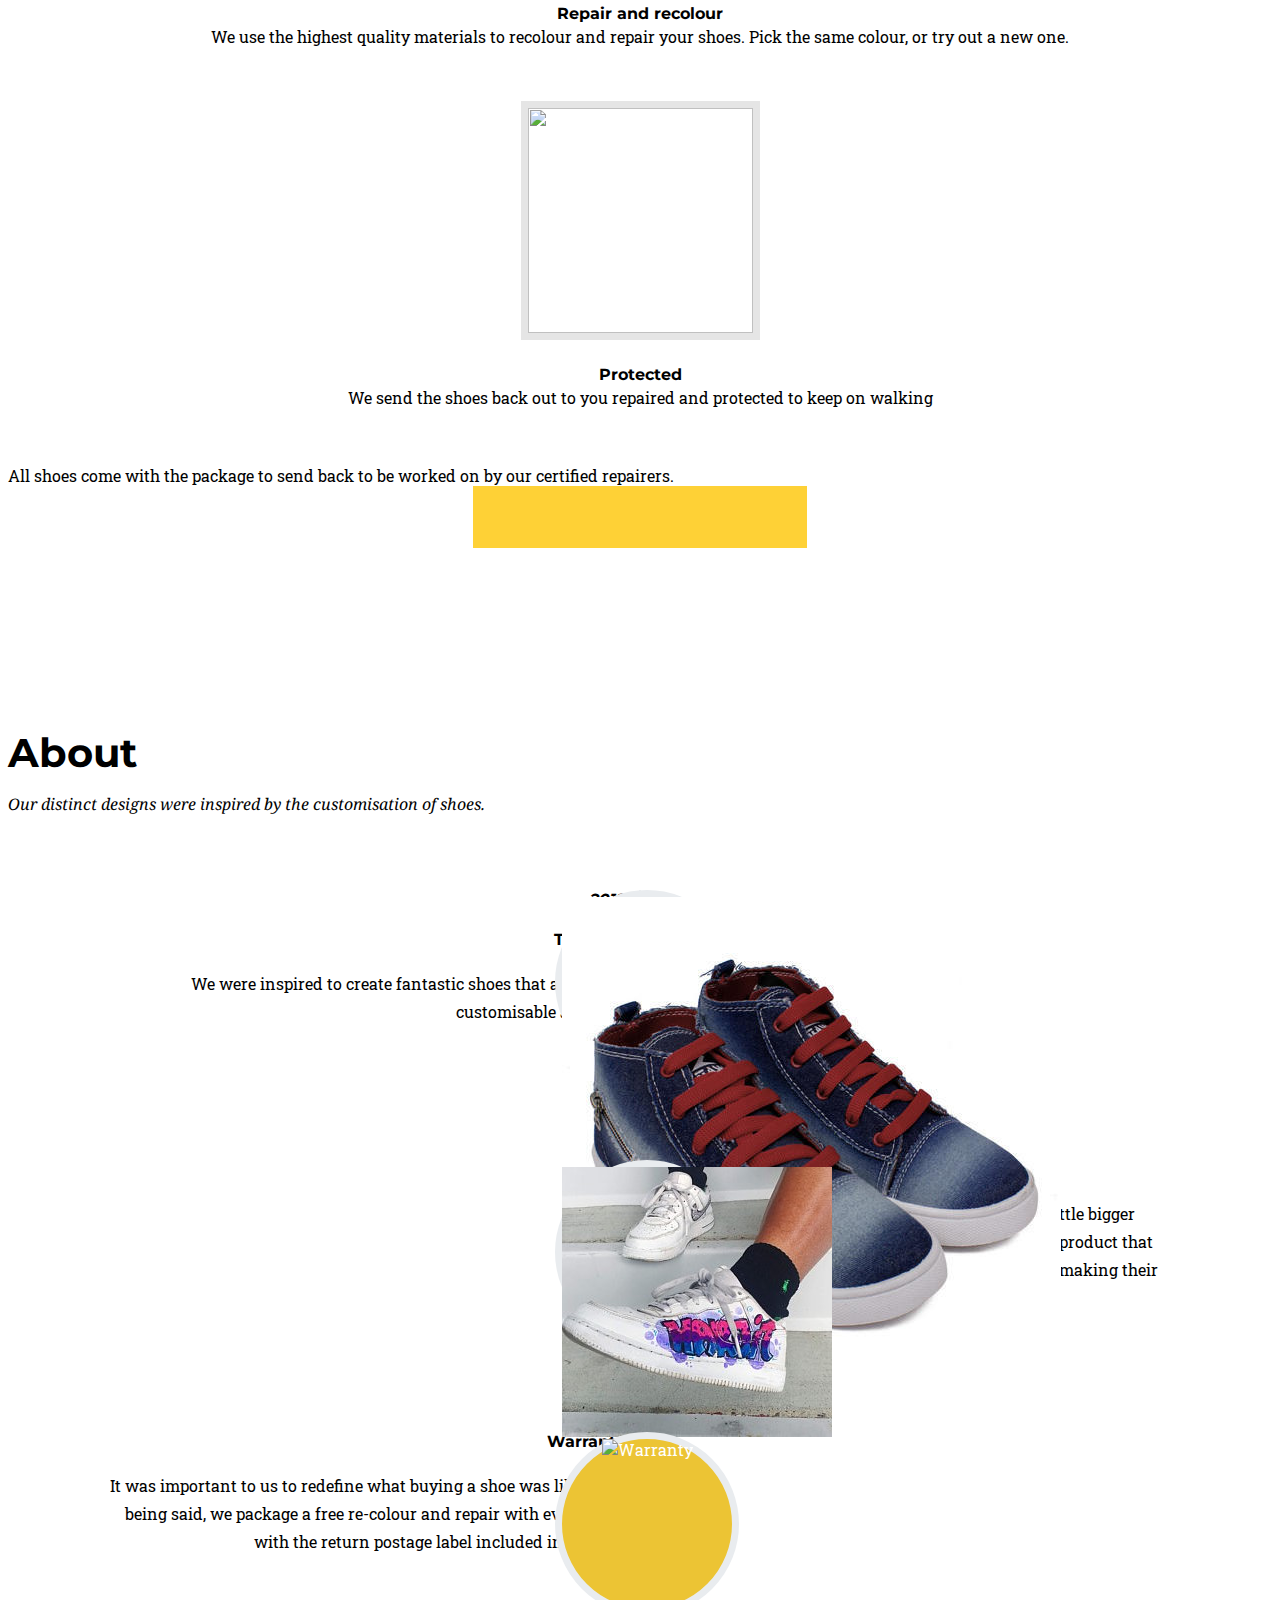
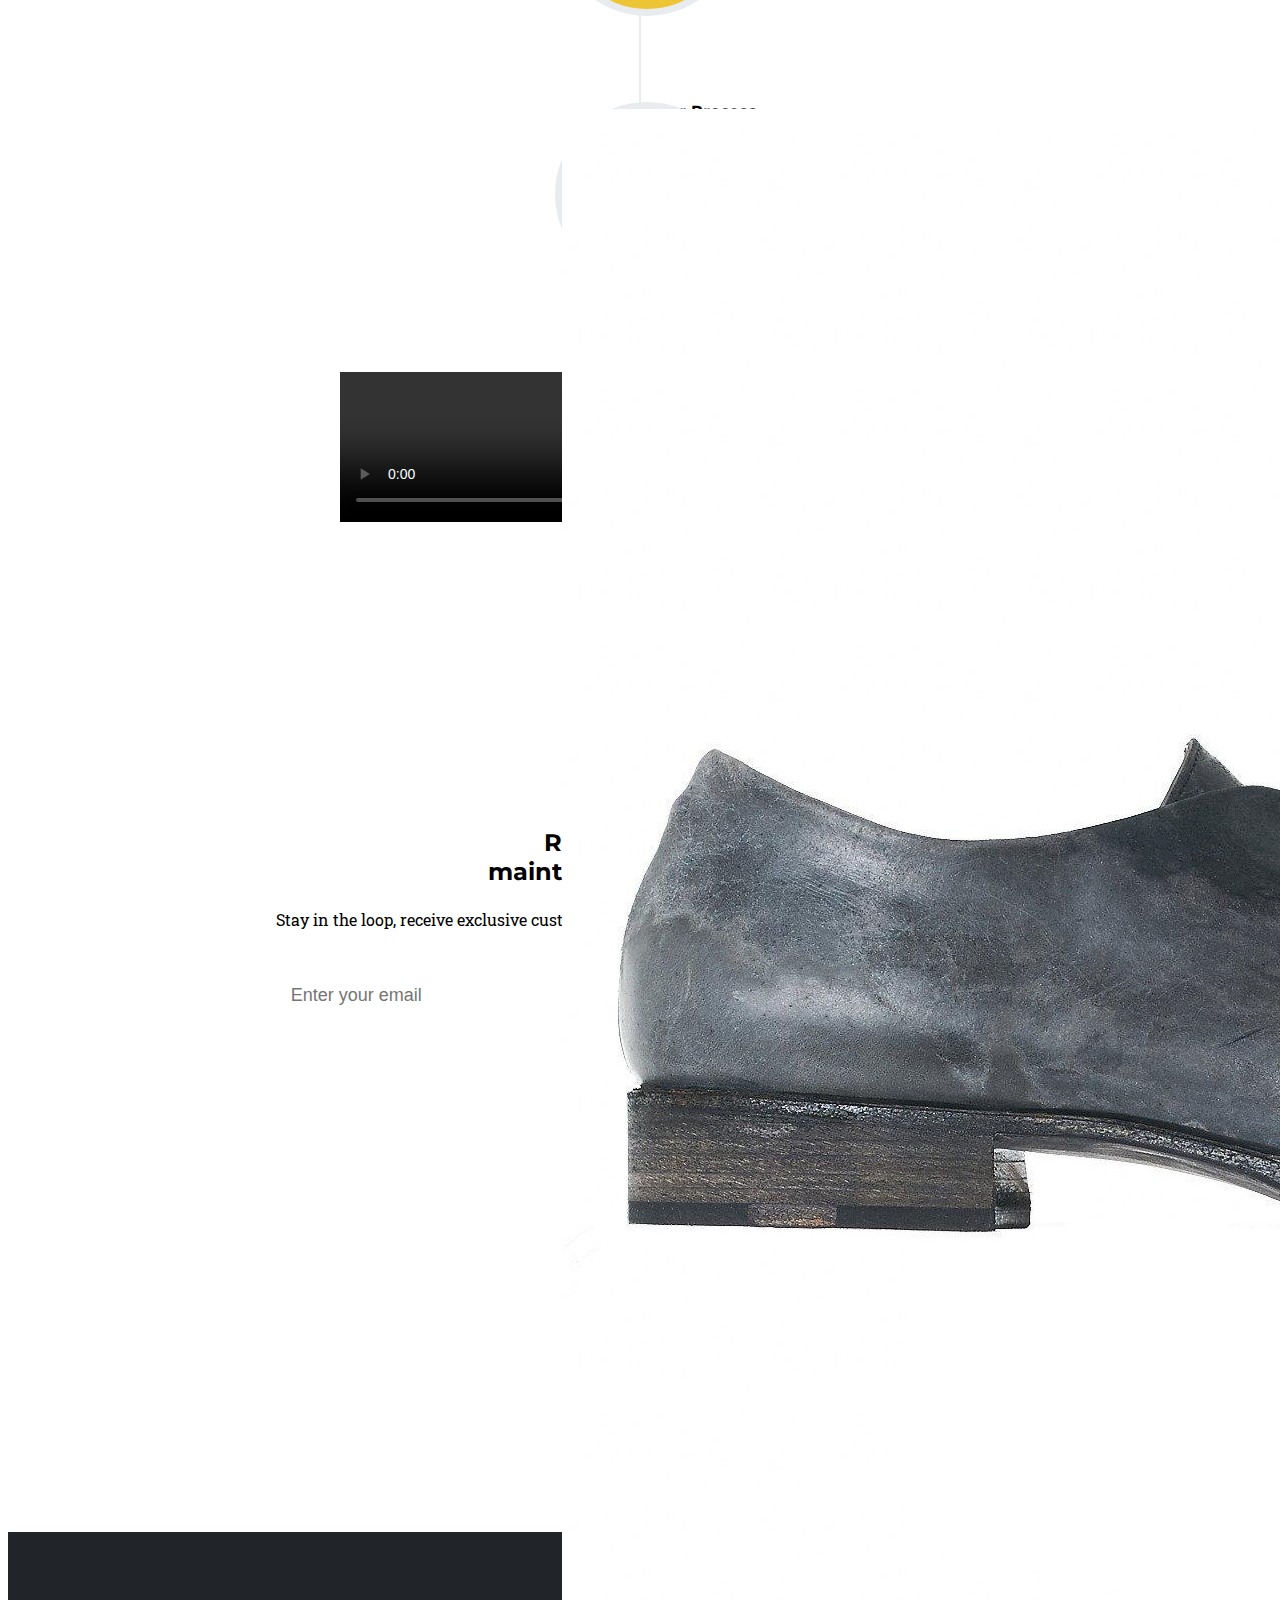
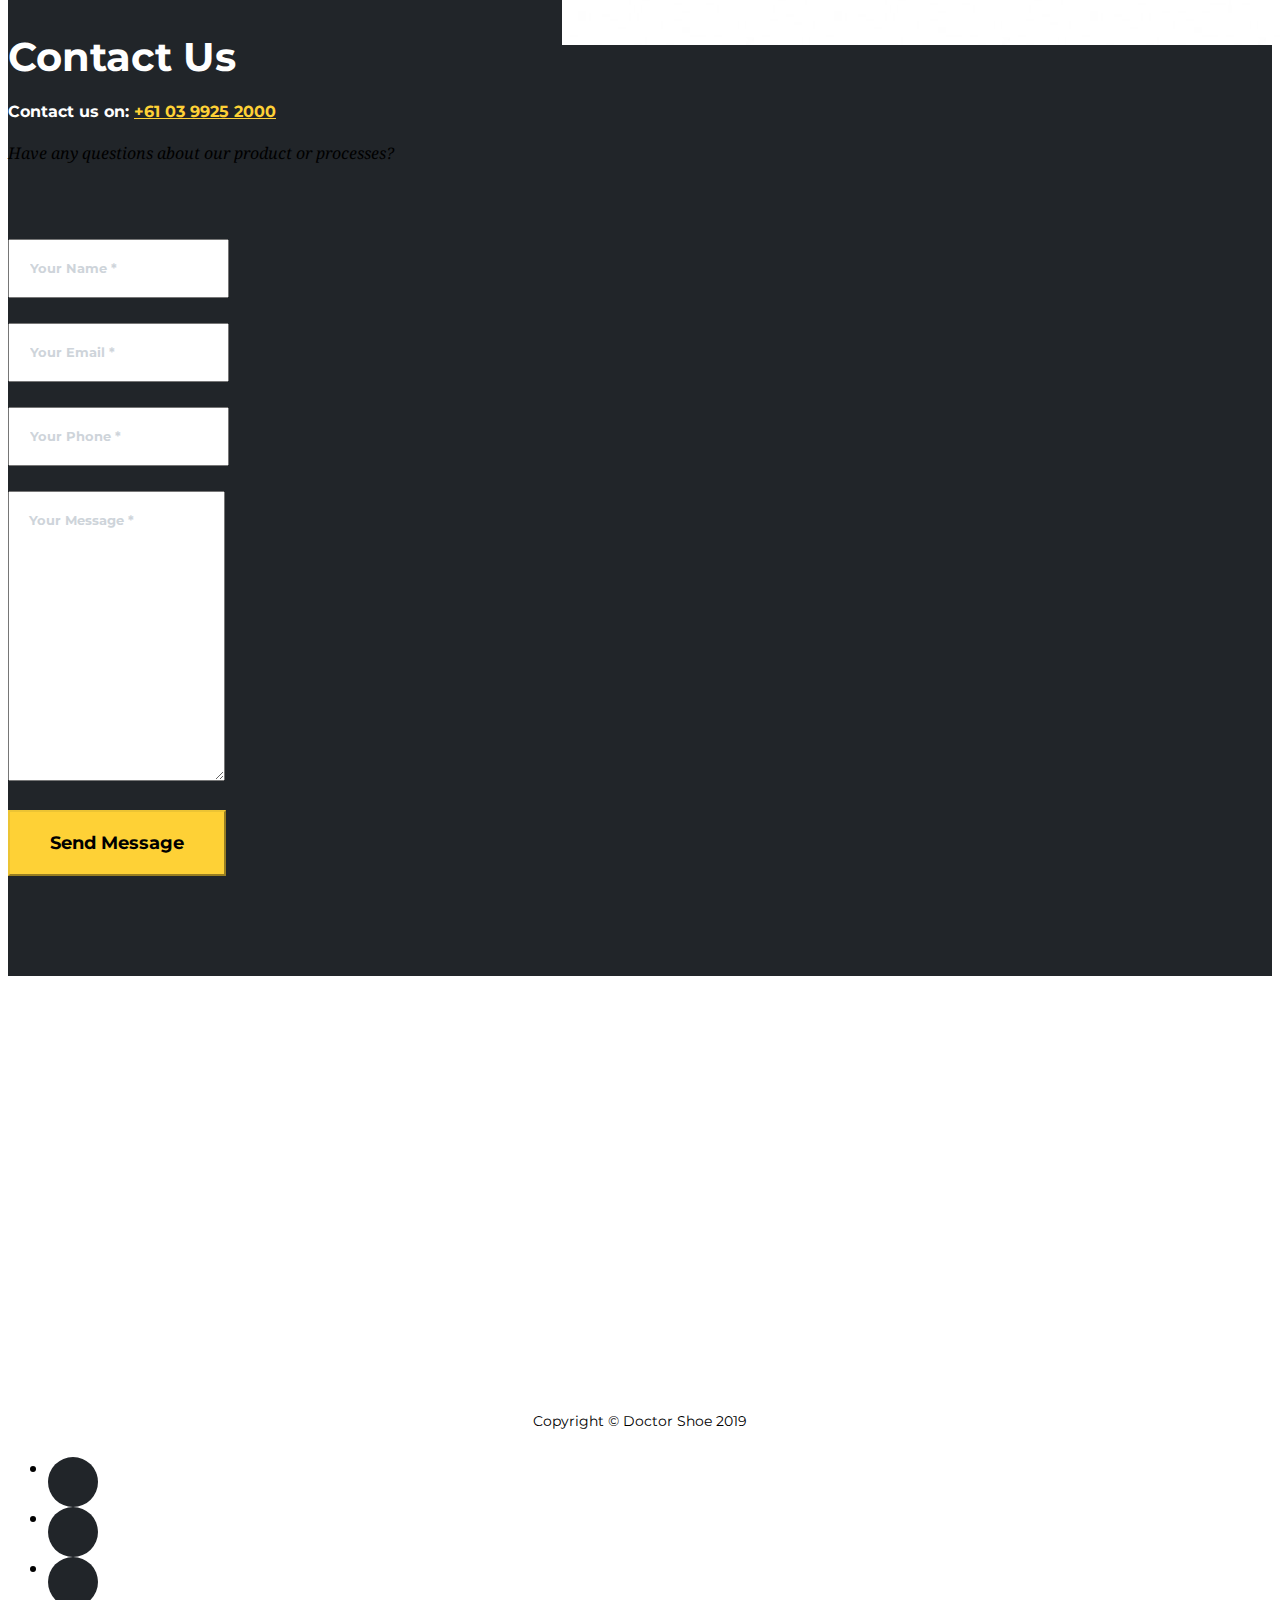
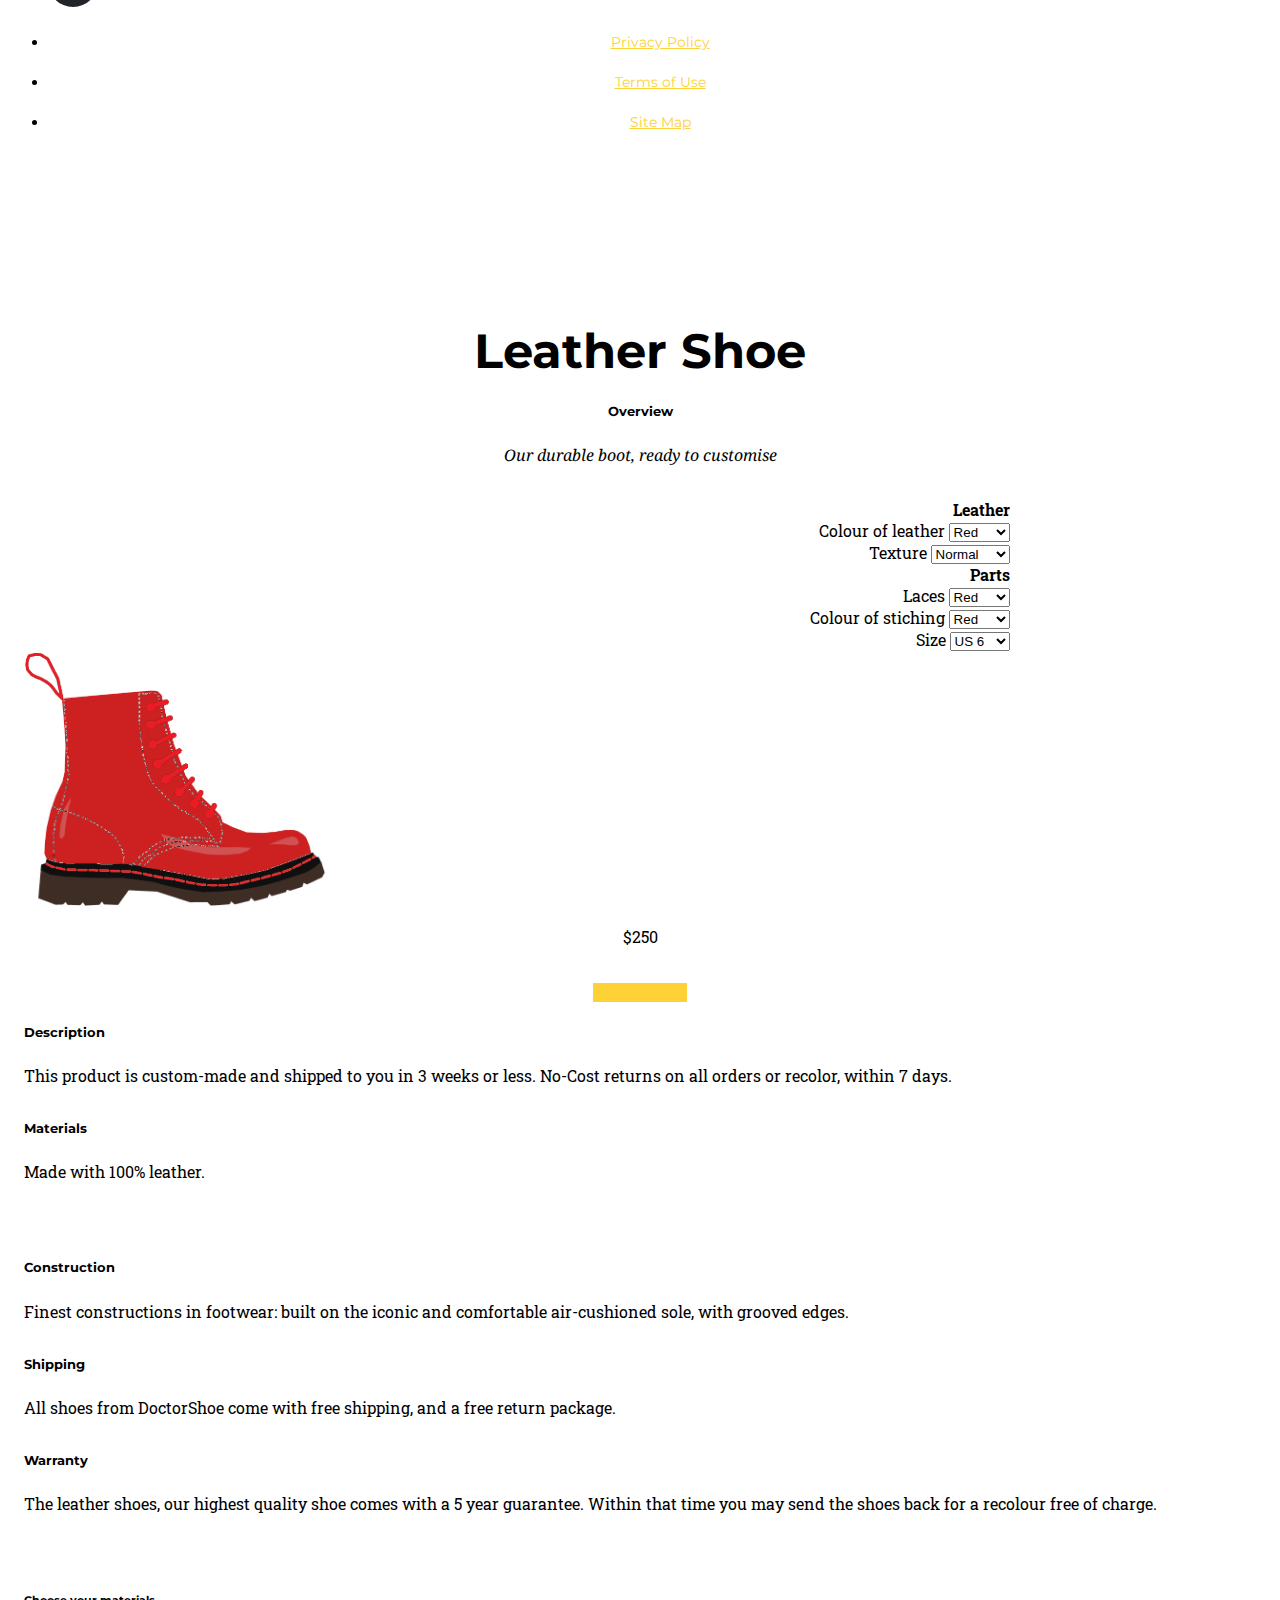
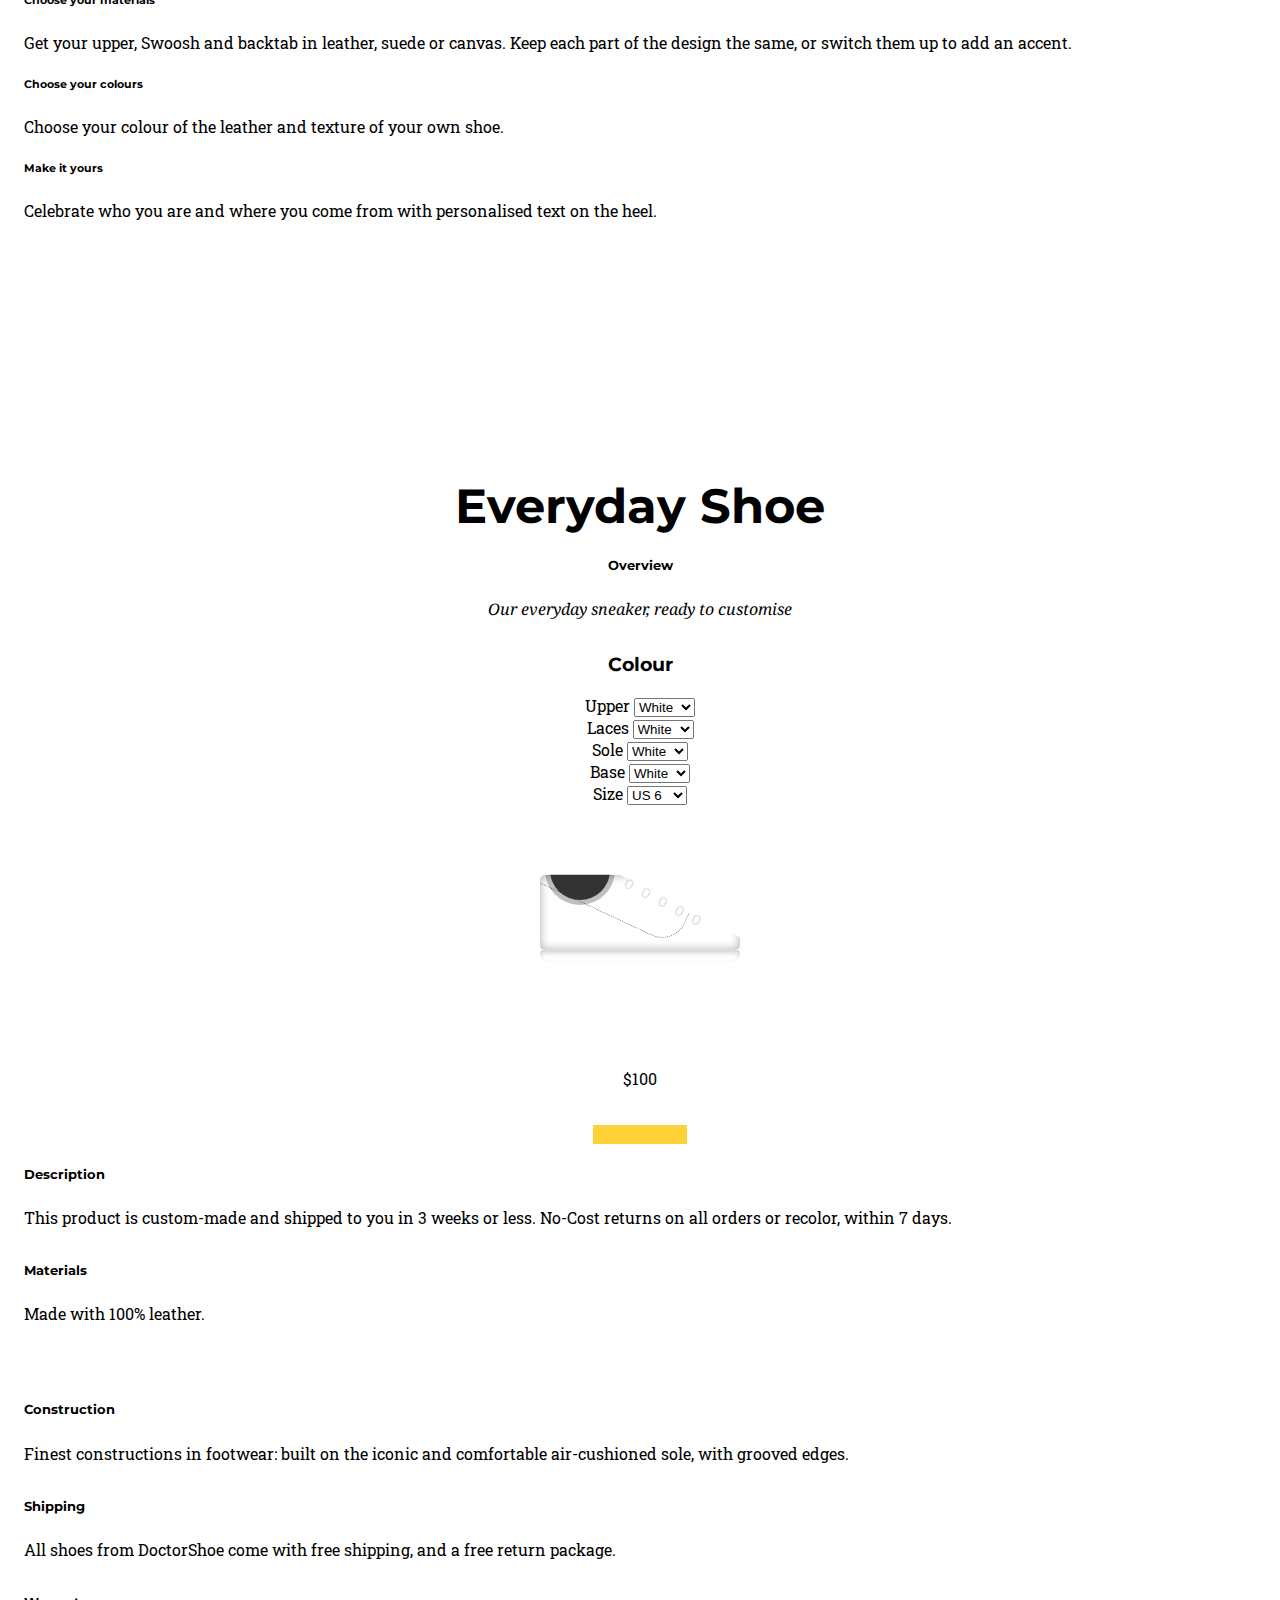
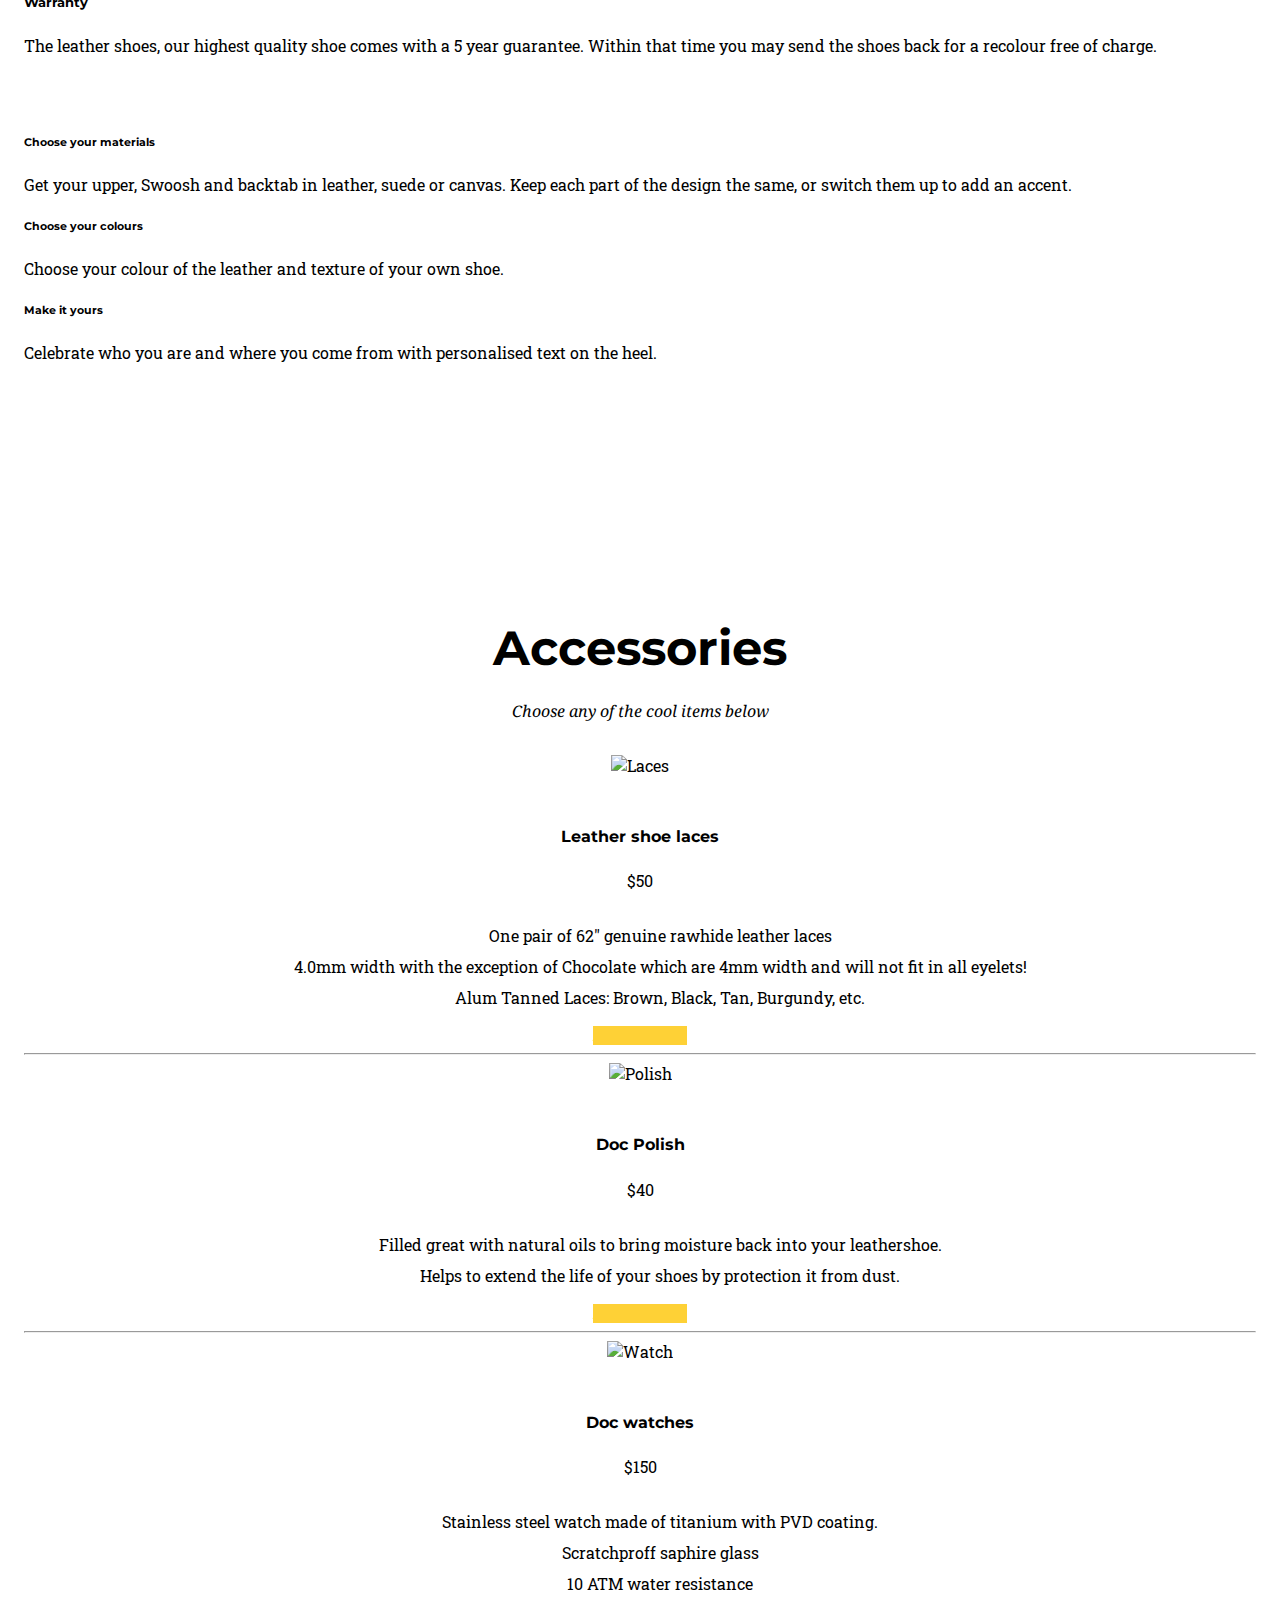
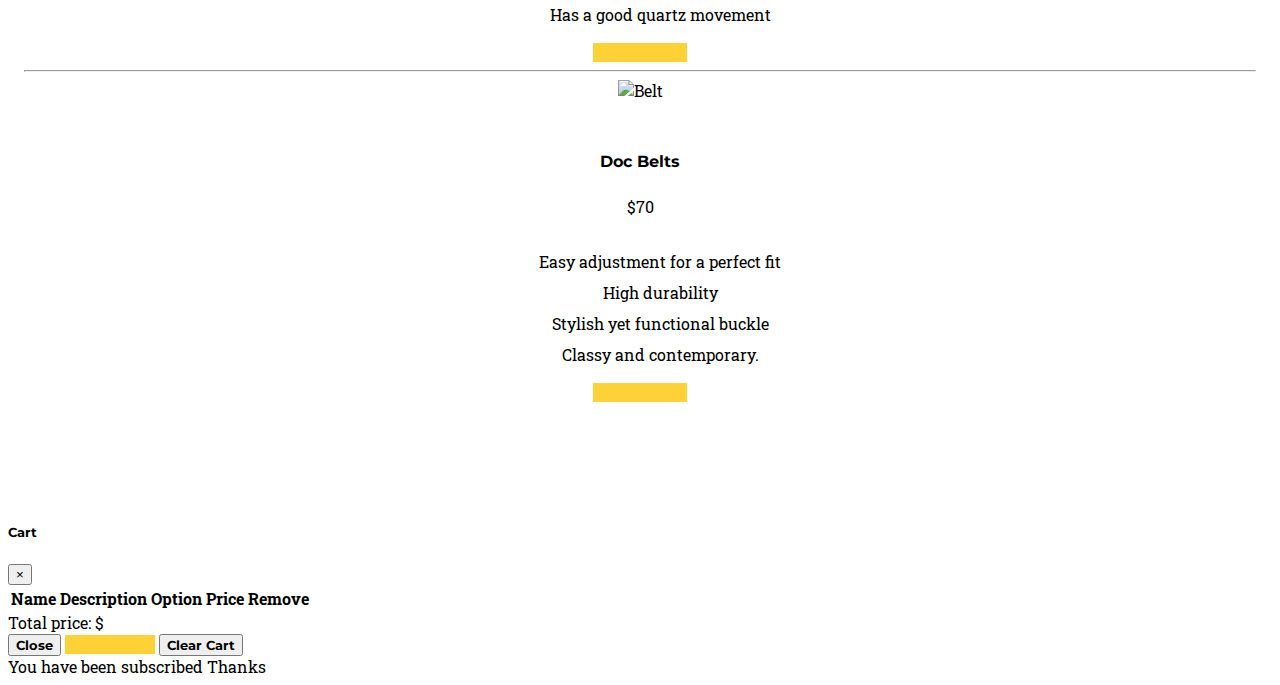
==== commit 7704a307: "Feat: added customisation options for shoes in cart" ====
--- a/index.html
+++ b/index.html
@@ -542,9 +542,11 @@
                   <div class="col-12">
                     <div class="mb-5">
                       <p class="mb-2">$250</p>
-                      <a class="add-to-cart mb-5 btn btn-primary" data-name="Leather shoe" data-price="250"
-                        data-desc="Leather Shoe colours:{base},{laces},{stiching}. Texture is {texture}" data-id="1"
-                        data-ex="Size {}" data-toggle="modal" href="#"><i class="fas fa-cart-plus"></i>
+                      <a class="add-to-cart mb-5 btn btn-primary" id="leacart" data-name="Leather shoe" data-price="250"
+                        data-lecola="Laces: Red" data-lecote="Texture: Normal" data-lecost="Stiching: Red"
+                        data-lecoco="Base: Red" data-evcoba="" data-evcoso="" data-evcola="" data-evcoup=""
+                        data-desc="Iconic Leather Shoe" data-id="1" data-ex="US 6" data-toggle="modal" href="#"><i
+                          class="fas fa-cart-plus"></i>
                         Add to cart </a>
                     </div>
                     <!-- Product descrtiption-->
@@ -707,9 +709,11 @@
                 <div class="col-12">
                   <div class="mb-5">
                     <p class="mb-2">$100</p>
-                    <a class="add-to-cart btn btn-primary" data-name="Everyday shoe" data-id="2"
-                      data-desc="Everyday shoe in colours:" data-ex="Size {}" data-price="100" data-toggle="modal"
-                      href="#"><i class="fas fa-cart-plus"></i>
+                    <a class="add-to-cart btn btn-primary" id="evcart" data-name="Everyday shoe" data-id="2"
+                      data-desc="Our everyday shoe " data-ex="US 6" data-price="100" data-evcoba="Base: White"
+                      data-evcoso="Sole: White" data-evcola="Laces: White" data-evcoup="Upper: White" data-lecola=""
+                      data-lecote="" data-lecost="" data-lecoco="" data-toggle="modal" href="#"><i
+                        class="fas fa-cart-plus"></i>
                       Add to cart </a>
                   </div>
                 </div>
@@ -789,8 +793,10 @@
                           in all eyelets!</li>
                         <li>Alum Tanned Laces: Brown, Black, Tan, Burgundy, etc.</li>
                       </ul>
-                      <a class="add-to-cart btn btn-primary" data-name="Shoe laces" data-desc="Laces" data-ex=""
-                        data-id="3" data-price="50" data-toggle="modal" href="#"><i class="fas fa-cart-plus"></i>
+                      <a class="add-to-cart btn btn-primary" id="lacescart" data-name="Shoe laces"
+                        data-desc="Our signature laces" data-ex="" data-id="3" data-price="50" data-evcoba=""
+                        data-evcoso="" data-evcola="" data-evcoup="" data-lecola="" data-lecote="" data-lecost=""
+                        data-lecoco="" data-toggle="modal" href="#"><i class="fas fa-cart-plus"></i>
                         Add to cart
                       </a>
                     </div>
@@ -809,9 +815,10 @@
                         <li>Filled great with natural oils to bring moisture back into your leathershoe.</li>
                         <li>Helps to extend the life of your shoes by protection it from dust.</li>
                       </ul>
-                      <a class="add-to-cart btn btn-primary mb-5" data-name="Doc Polish" data-desc="Shoe polish"
-                        data-id="4" data-ex="" data-price="40" data-toggle="modal" href="#"><i
-                          class="fas fa-cart-plus"></i>
+                      <a class="add-to-cart btn btn-primary mb-5" id="polishcart" data-name="Doc Polish"
+                        data-desc="Shoe polish" data-id="4" data-ex="" data-price="40" data-evcoba="" data-evcoso=""
+                        data-evcola="" data-evcoup="" data-lecola="" data-lecote="" data-lecost="" data-lecoco=""
+                        data-toggle="modal" href="#"><i class="fas fa-cart-plus"></i>
                         Add to cart
                       </a>
                     </div>
@@ -832,9 +839,10 @@
                         <li> 10 ATM water resistance</li>
                         <li> Has a good quartz movement</li>
                       </ul>
-                      <a class="add-to-cart btn btn-primary mb-5" data-name="Watch" data-desc="Signature watch"
-                        data-id="5" data-ex="" data-price="150" data-toggle="modal" href="#"><i
-                          class="fas fa-cart-plus"></i>
+                      <a class="add-to-cart btn btn-primary mb-5" id="watchcart" data-name="Watch"
+                        data-desc="Signature watch" data-id="5" data-ex="" data-price="150" data-evcoba=""
+                        data-evcoso="" data-evcola="" data-evcoup="" data-lecola="" data-lecote="" data-lecost=""
+                        data-lecoco="" data-toggle="modal" href="#"><i class="fas fa-cart-plus"></i>
                         Add to cart
                       </a>
                     </div>
@@ -855,8 +863,10 @@
                         <li> Stylish yet functional buckle</li>
                         <li> Classy and contemporary.</li>
                       </ul>
-                      <a class="add-to-cart btn btn-primary mb-5" data-name="Leather belt" data-desc="Belt" data-ex=""
-                        data-id="6" data-price="70" data-toggle="modal" href="#"><i class="fas fa-cart-plus"></i>
+                      <a class="add-to-cart btn btn-primary mb-5" id="beltcart" data-name="Leather belt"
+                        data-desc="Iconic DoctorShoe Belt" data-ex="" data-id="6" data-price="70" data-evcoba=""
+                        data-evcoso="" data-evcola="" data-evcoup="" data-lecola="" data-lecote="" data-lecost=""
+                        data-lecoco="" data-toggle="modal" href="#"><i class="fas fa-cart-plus"></i>
                         Add to cart </a>
                     </div>
                   </div>
@@ -1005,7 +1015,17 @@
           </button>
         </div>
         <div class="modal-body">
-          <table class="show-cart table">
+          <table class="table">
+            <tr>
+              <th>Name</th>
+              <th>Description</th>
+              <th>Option</th>
+              <th>Price</th>
+              <th>Remove</th>
+            </tr>
+            <tbody class="show-cart">
+
+            </tbody>
           </table>
           <div>Total price: $<span class="total-cart"></span></div>
         </div>
